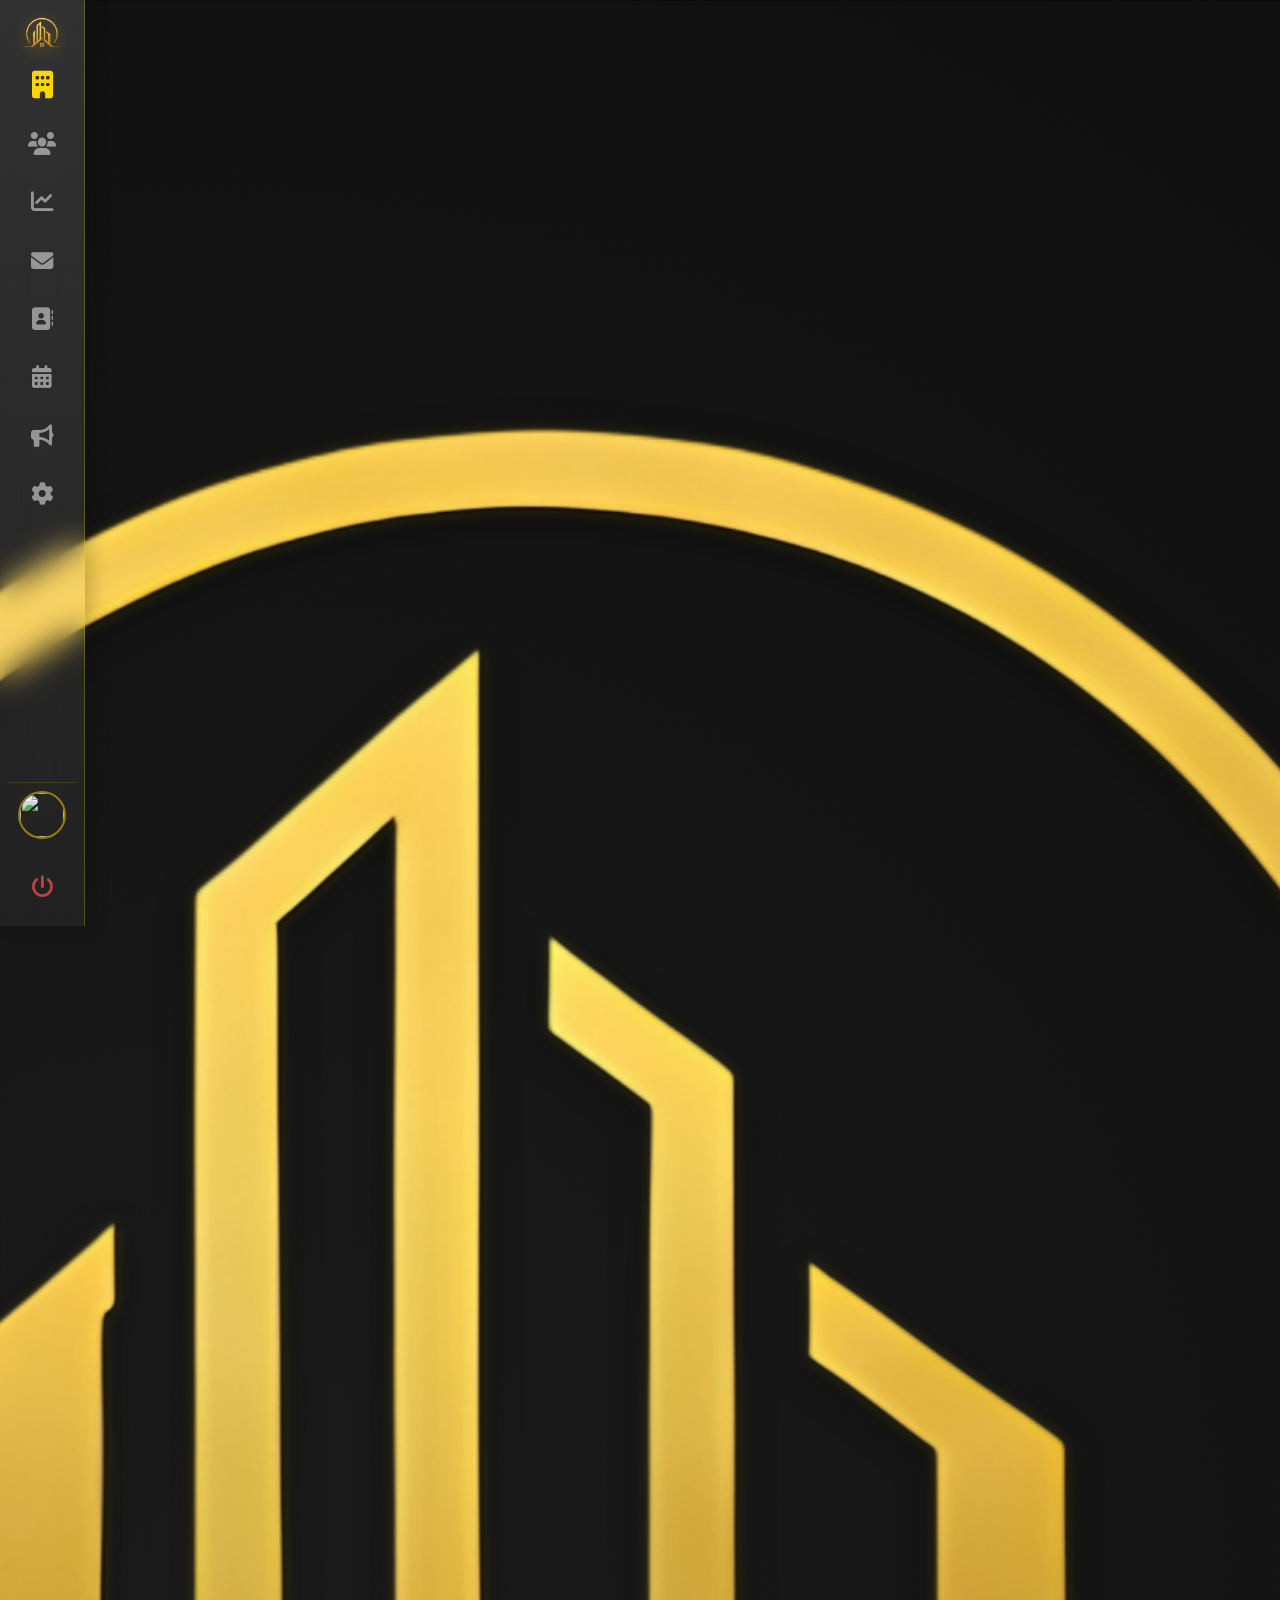
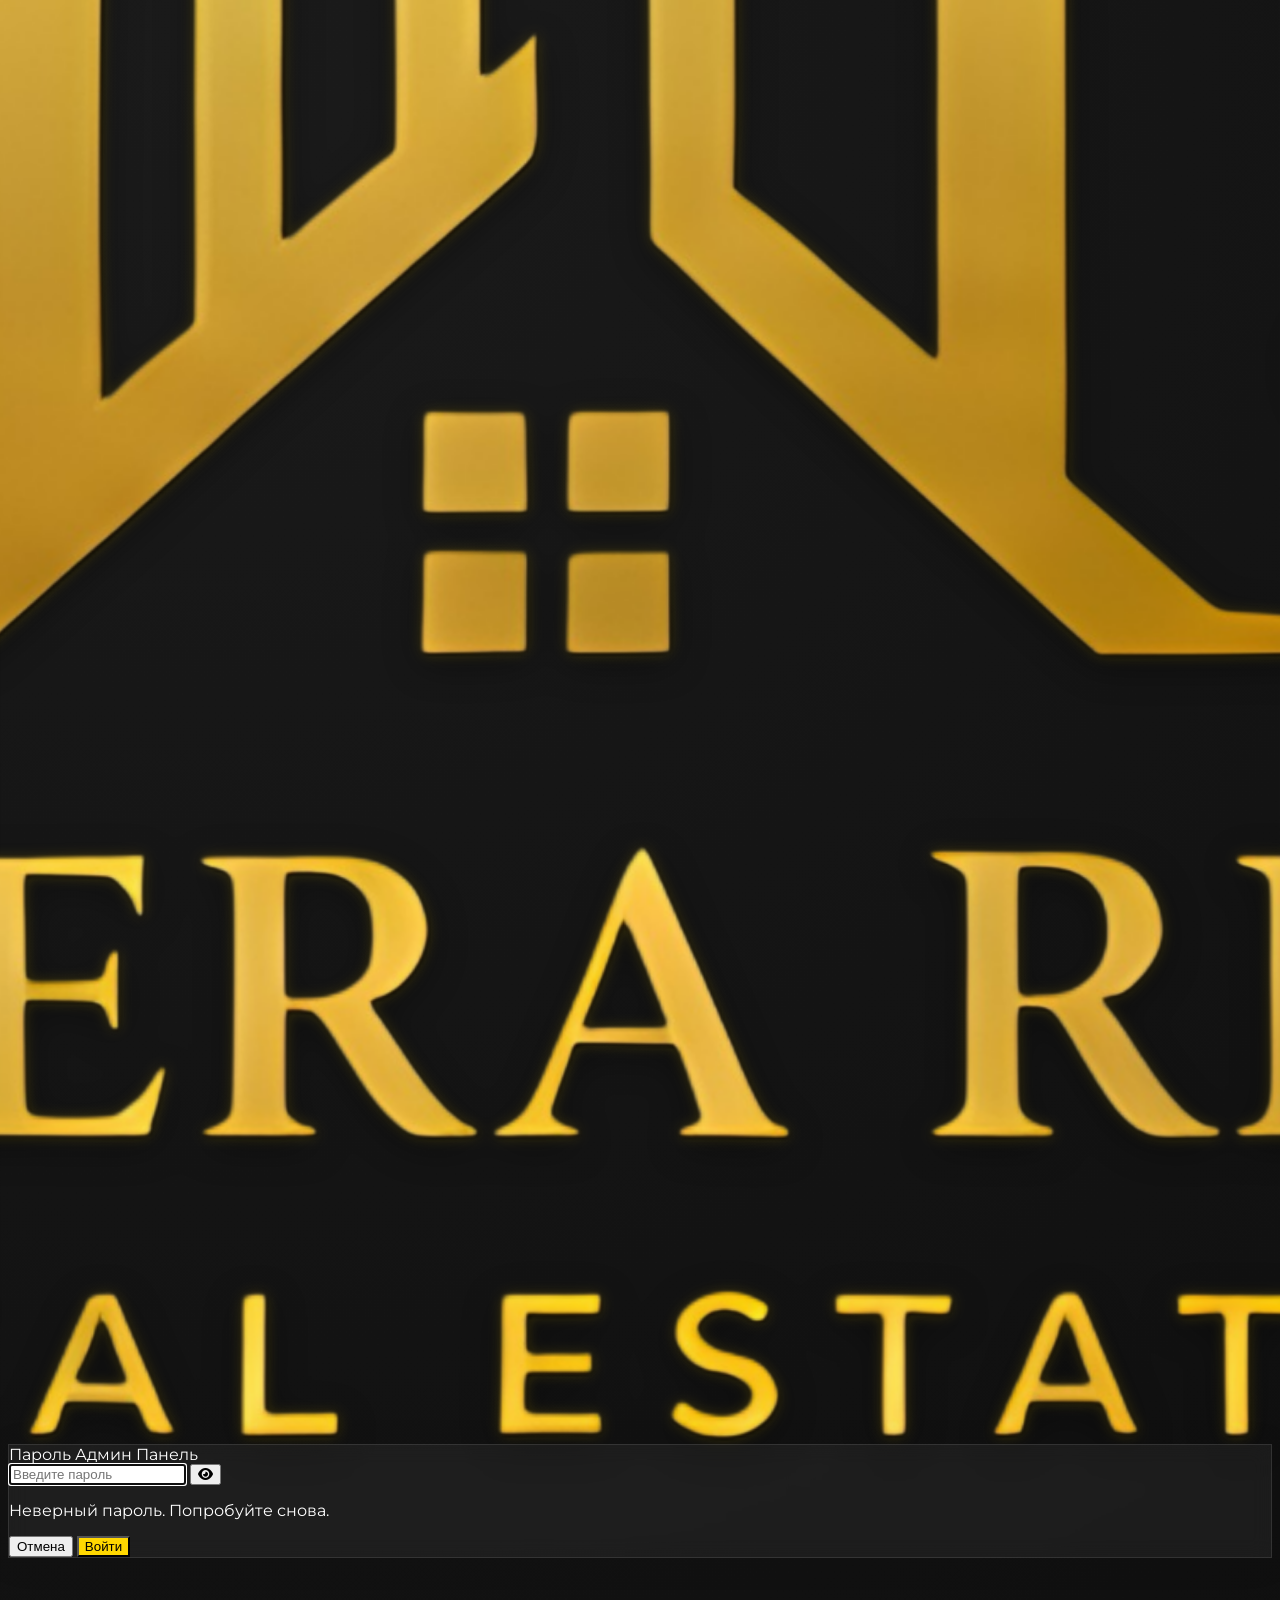
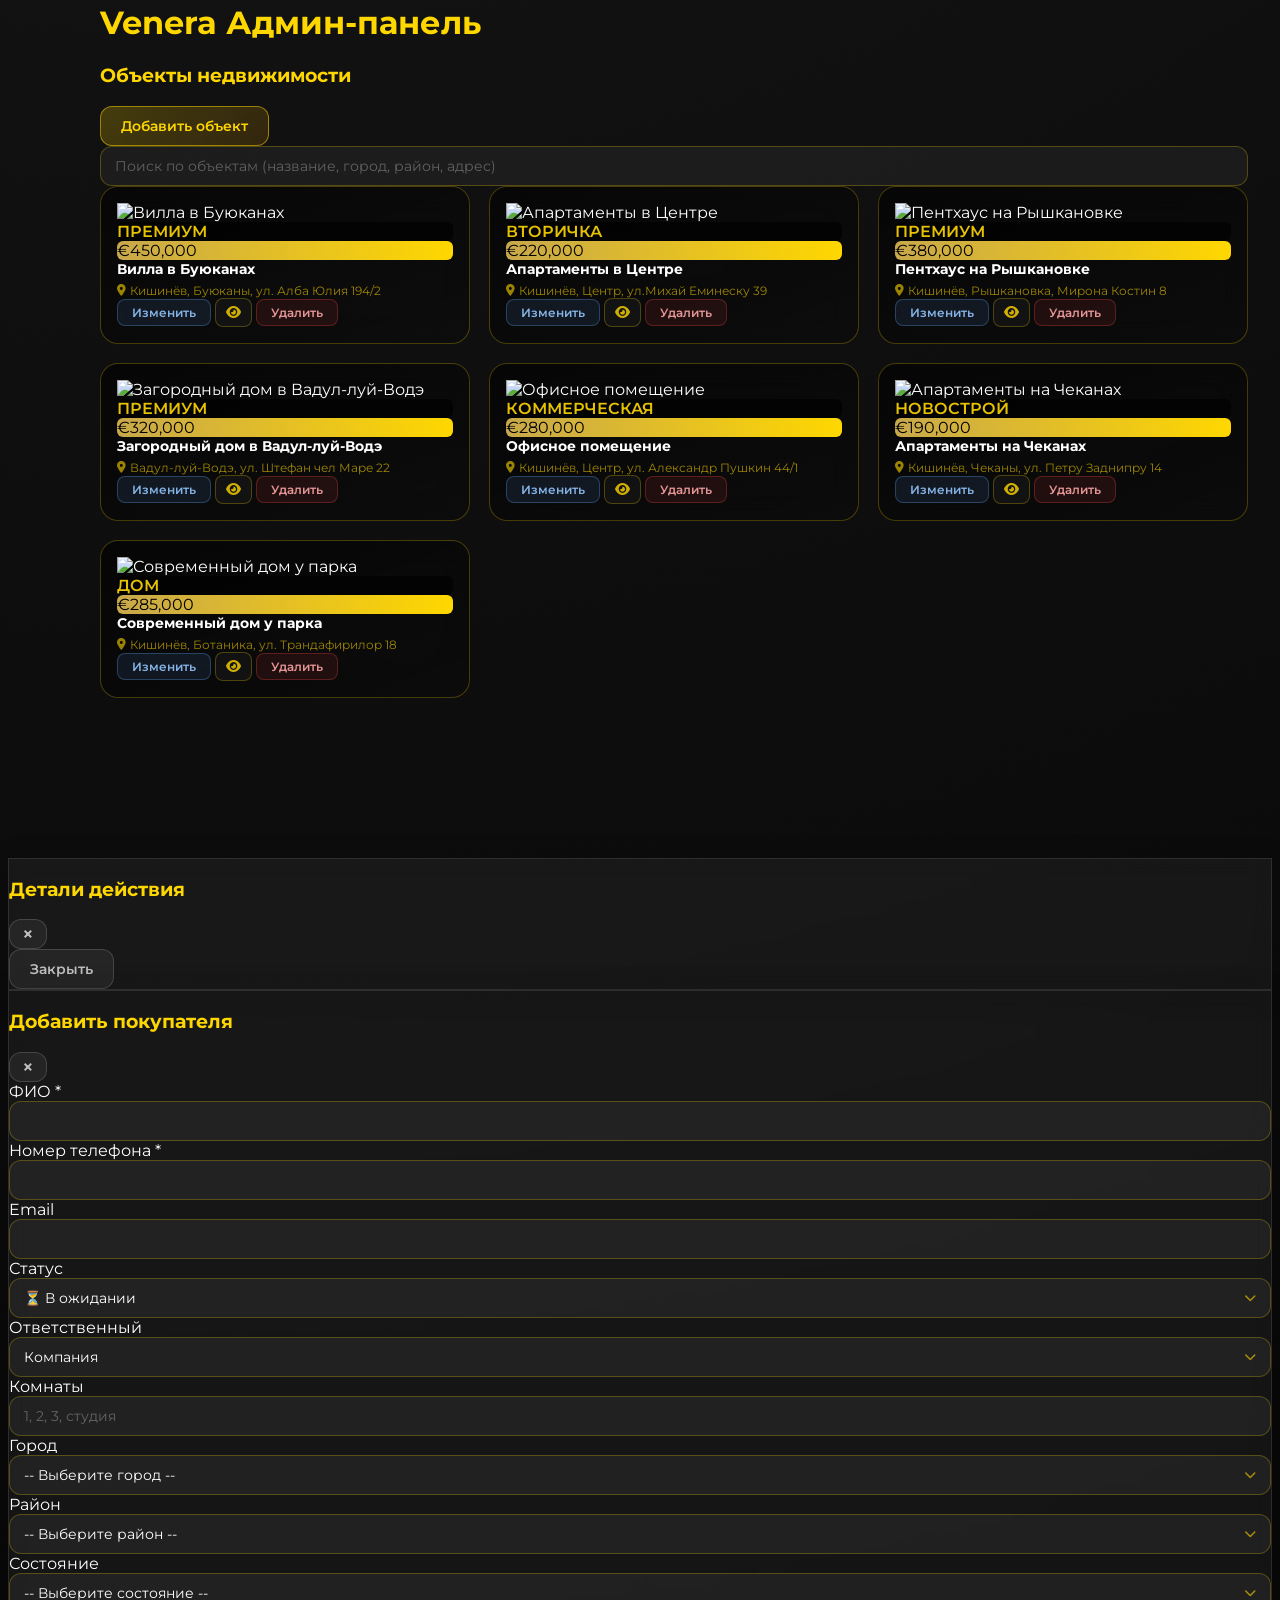
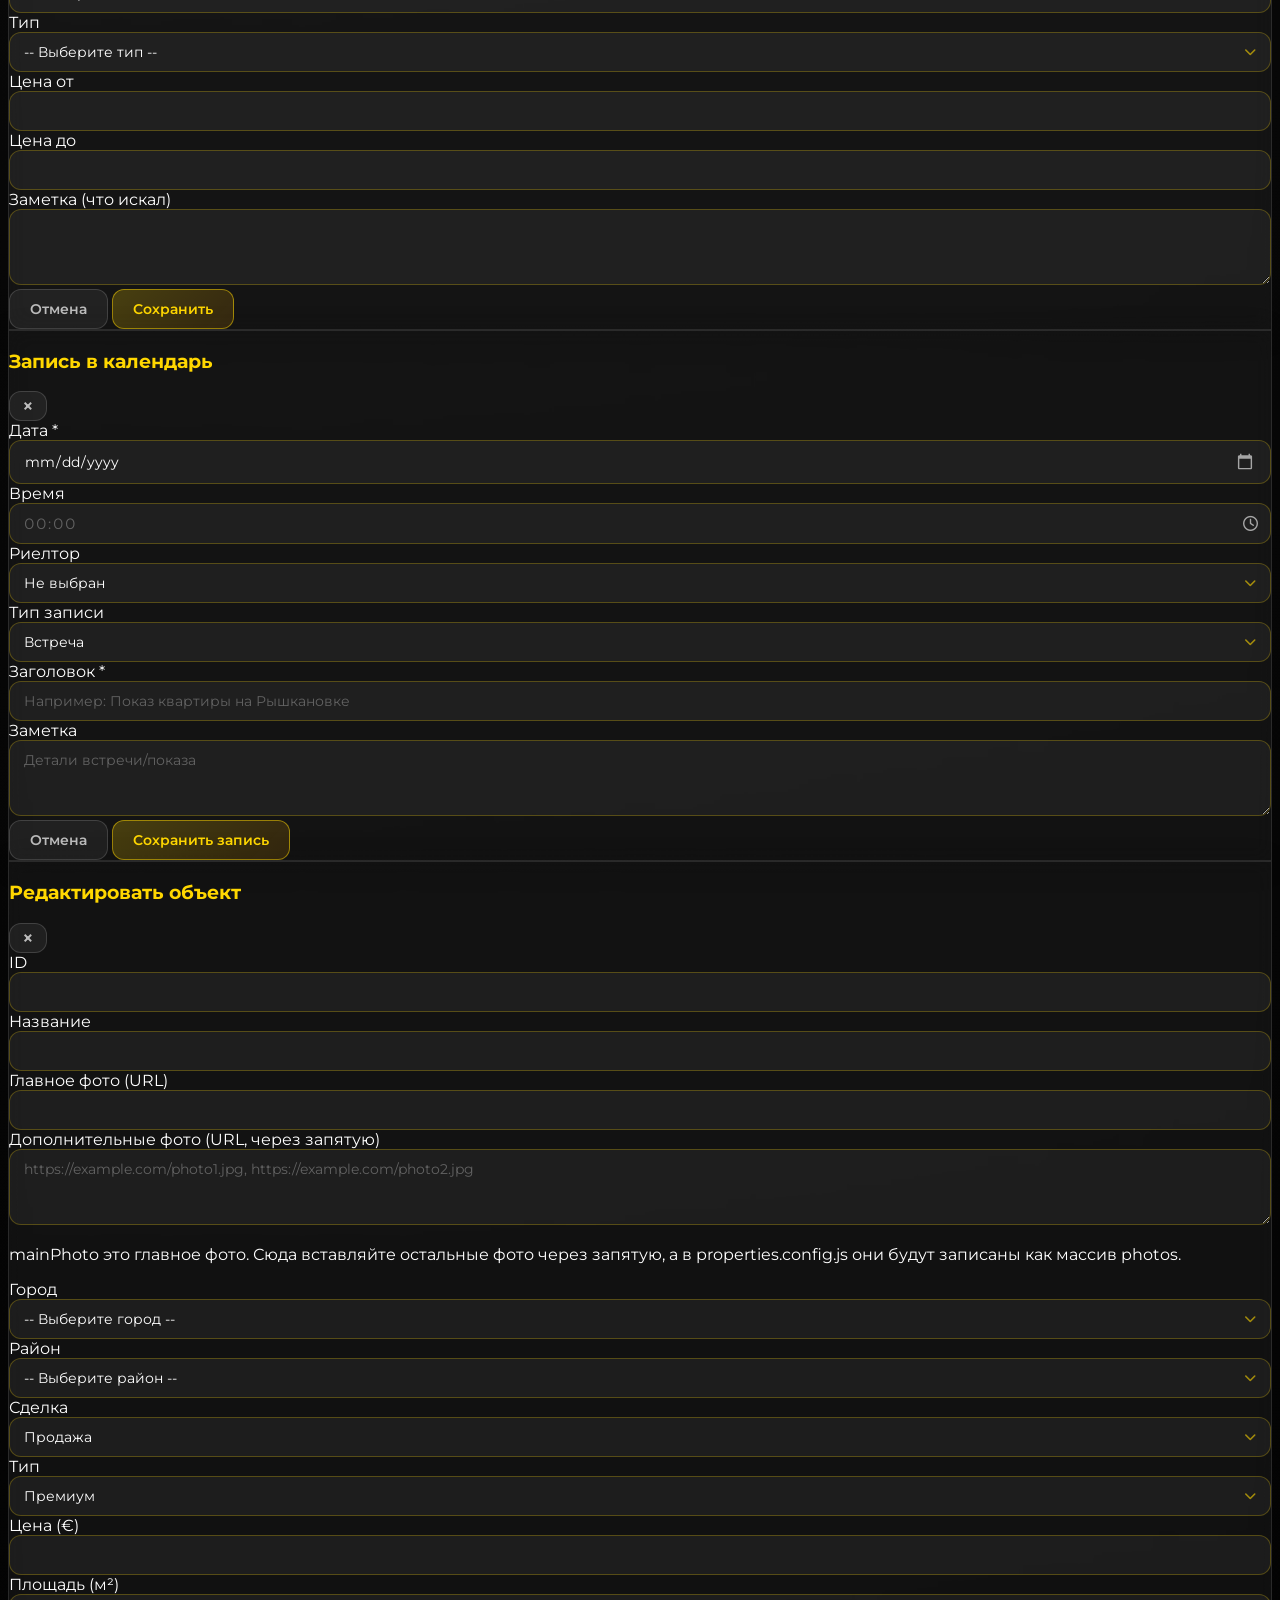
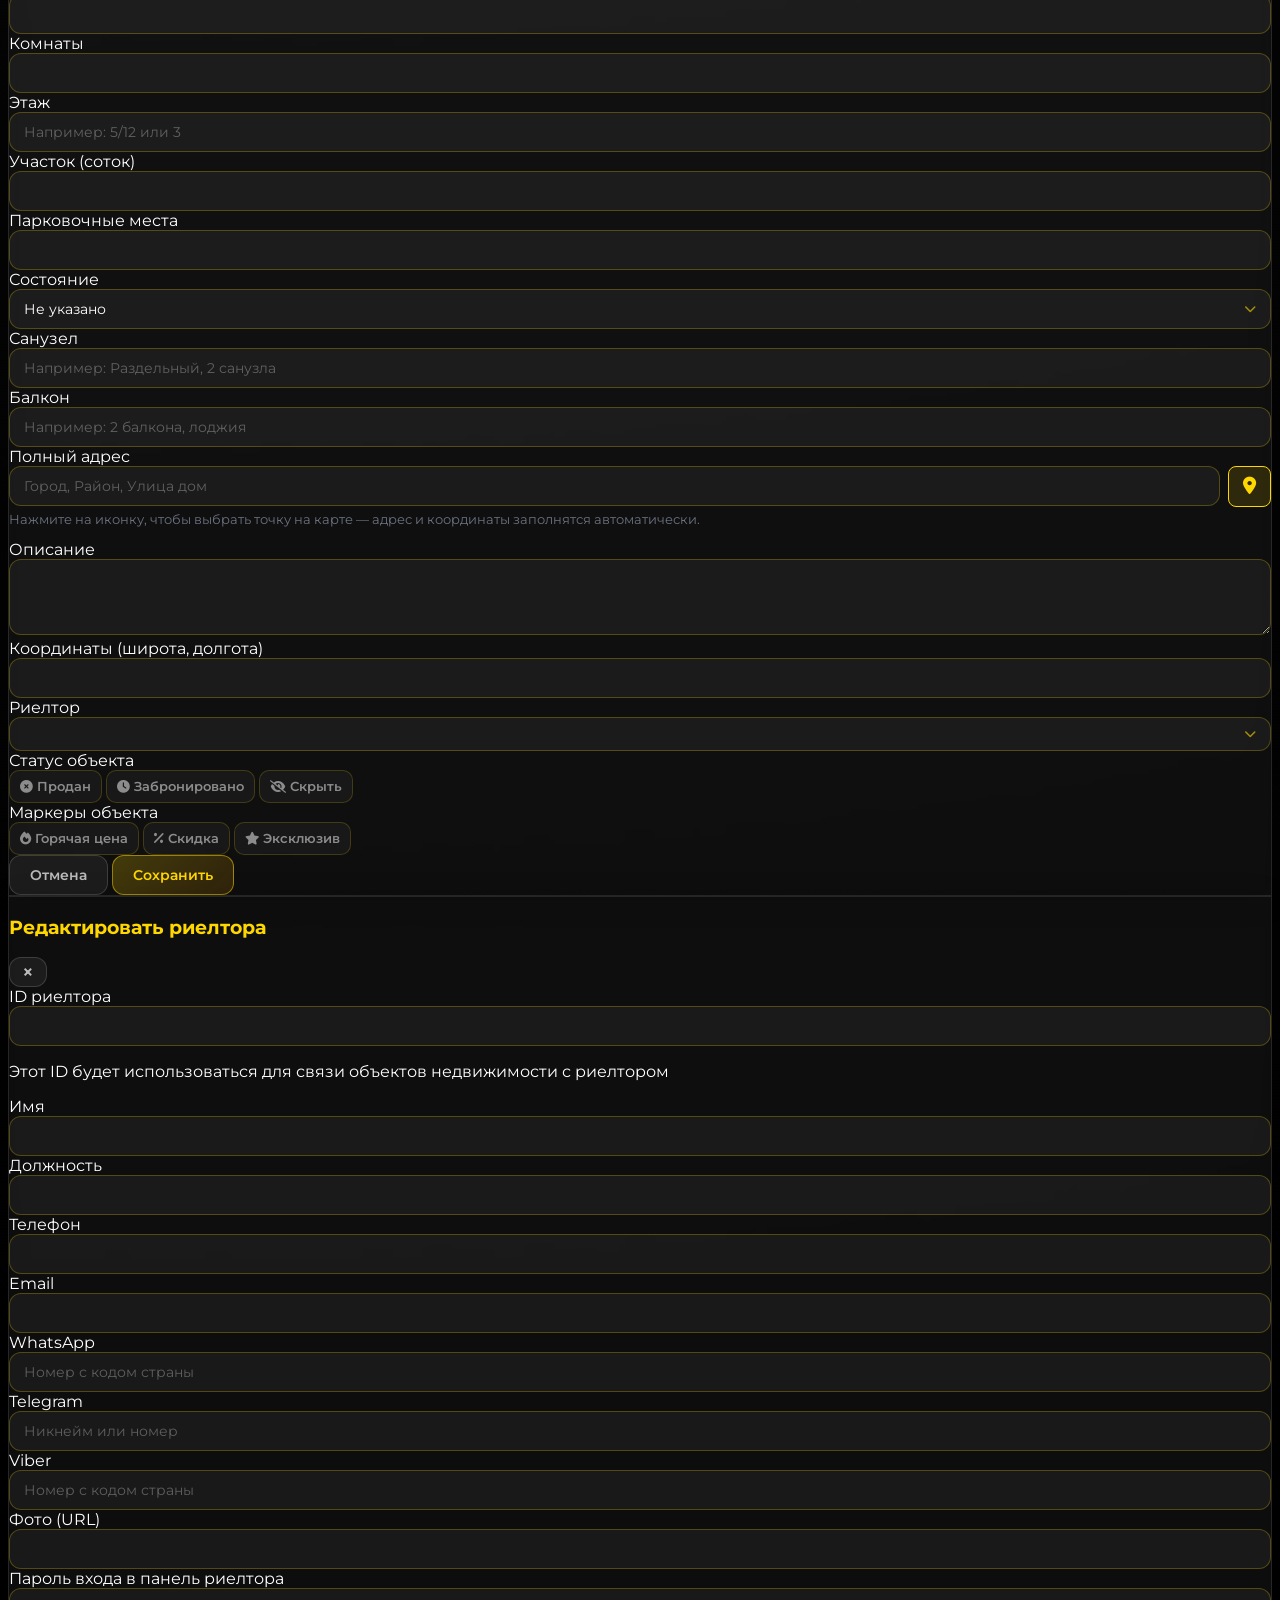
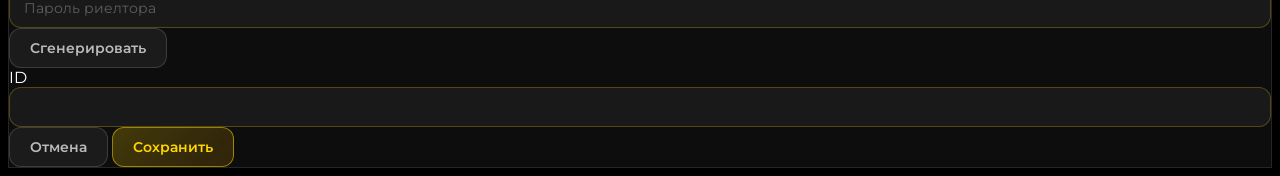
==== admin.html @ e537907b "Revert "Map: switch to standard OSM tiles for clearer street names and house numbers" This reverts c" ====
﻿<!DOCTYPE html>
<html lang="ru">
<head>
    <!--
        Главный HTML-файл сайта.
        Что чем управляется:
        1) Здесь структура секций и модальных окон.
        2) styles.css отвечает за внешний вид.
        3) script.js отвечает за интерактивность.
        4) properties.config.js хранит объекты.
        5) agents.config.js хранит риелторов.
    -->
    <meta charset="UTF-8">
    <meta name="viewport" content="width=device-width, initial-scale=1.0, viewport-fit=cover">
    <meta name="theme-color" content="#000000">
    <meta name="apple-mobile-web-app-capable" content="yes">
    <meta name="apple-mobile-web-app-status-bar-style" content="black-translucent">
    <meta name="apple-mobile-web-app-title" content="Venera Rielt">
    <title>Venera Rielt | Админ-панель</title>
    <!-- Внешние библиотеки интерфейса, карт и отправки формы -->
    <script src="https://cdn.tailwindcss.com"></script>
    <script src="https://cdn.jsdelivr.net/npm/chart.js"></script>
    <link rel="stylesheet" href="https://cdnjs.cloudflare.com/ajax/libs/font-awesome/6.4.0/css/all.min.css">
    <link rel="stylesheet" href="https://unpkg.com/leaflet@1.9.4/dist/leaflet.css" />
    <link rel="stylesheet" href="https://unpkg.com/leaflet.markercluster@1.5.3/dist/MarkerCluster.css" />
    <link rel="stylesheet" href="https://unpkg.com/leaflet.markercluster@1.5.3/dist/MarkerCluster.Default.css" />
    <script src="https://unpkg.com/leaflet@1.9.4/dist/leaflet.js"></script>
    <script src="https://unpkg.com/leaflet.markercluster@1.5.3/dist/leaflet.markercluster.js"></script>
    <script src="https://cdn.jsdelivr.net/npm/emailjs-com@2/dist/email.min.js"></script>
    <link href="https://fonts.googleapis.com/css2?family=Montserrat:wght@300;400;500;600;700&display=swap" rel="stylesheet">
    <!-- Иконки и PWA-манифест -->
    <link rel="icon" type="image/png" sizes="32x32" href="image/components/Favicon.png">
    <link rel="icon" type="image/png" sizes="16x16" href="image/components/Favicon.png">
    <link rel="shortcut icon" href="image/components/Favicon.png">
    <link rel="apple-touch-icon" sizes="1254x1254" href="image/components/AppIcon.png?v=3">
    <link rel="manifest" href="manifest.webmanifest?v=3">
    <script>
        (function () {
            var key = 'venera_app_splash_session_shown';
            var standalone = window.matchMedia('(display-mode: standalone)').matches || window.navigator.standalone === true;
            var shouldShow = false;

            try {
                shouldShow = standalone && sessionStorage.getItem(key) !== '1';
            } catch (e) {
                shouldShow = standalone;
            }

            window.__VENERA_SPLASH_PRELOAD__ = shouldShow;
            if (shouldShow) {
                document.documentElement.classList.add('show-app-splash-preload');
            }
        })();
    </script>
    <!-- Локальные стили проекта -->
        <link rel="stylesheet" href="styles.css">
    <style>
        body.admin-standalone {
            background: radial-gradient(circle at 15% 20%, #1b1b1b 0%, #090909 45%, #000000 100%);
        }

        body.admin-standalone > header,
        body.admin-standalone > section,
        body.admin-standalone > footer,
        body.admin-standalone > #app-splash,
        body.admin-standalone > #map-overlay,
        body.admin-standalone > #property-overlay,
        body.admin-standalone > #image-lightbox {
            display: none !important;
        }

        body.admin-standalone #admin-panel {
            position: static !important;
            inset: auto !important;
            min-height: 100vh;
            min-height: 100dvh;
            overflow: visible !important;
            background: transparent;
            padding-top: 0;
        }

        /* Ensure the admin panel scrolls on mobile touch devices */
        #admin-panel {
            -webkit-overflow-scrolling: touch;
            overscroll-behavior: contain;
            touch-action: auto !important;
        }

        .admin-shell {
            display: flex;
            min-height: 100vh;
            min-height: 100dvh;
            align-items: stretch;
        }

        .admin-sidebar {
            width: 68px;
            flex-shrink: 0;
            background: linear-gradient(180deg, rgba(255, 255, 255, 0.14) 0%, rgba(255, 255, 255, 0.05) 100%);
            backdrop-filter: blur(16px);
            -webkit-backdrop-filter: blur(16px);
            border-right: 1px solid rgba(255, 215, 0, 0.25);
            padding: 0.8rem 0.5rem;
            display: flex;
            flex-direction: column;
            gap: 0.6rem;
            position: fixed;
            top: 0;
            left: 0;
            height: 100vh;
            height: 100dvh;
            overflow: hidden;
            z-index: 100;
            box-shadow: 6px 0 18px rgba(0, 0, 0, 0.2);
        }

        .admin-sidebar-logo {
            width: 100%;
            max-width: 48px;
            height: 40px;
            object-fit: contain;
            margin: 0 auto;
            flex-shrink: 0;
            filter: drop-shadow(0 2px 8px rgba(255, 215, 0, 0.35));
            display: block;
        }

        .admin-auth-logo-wrap {
            display: flex;
            justify-content: center;
            padding-left: 10px;
        }

        .admin-auth-logo-anim {
            display: block;
            animation: adminAuthLogoGlow 2.4s ease-in-out infinite;
            filter: drop-shadow(0 0 6px rgba(255, 215, 0, 0.22)) drop-shadow(0 8px 18px rgba(0, 0, 0, 0.42));
        }

        @keyframes adminAuthLogoGlow {
            0% {
                filter: drop-shadow(0 0 6px rgba(255, 215, 0, 0.2)) drop-shadow(0 8px 18px rgba(0, 0, 0, 0.42));
            }
            50% {
                filter: drop-shadow(0 0 12px rgba(255, 215, 0, 0.45)) drop-shadow(0 0 18px rgba(255, 215, 0, 0.2)) drop-shadow(0 8px 18px rgba(0, 0, 0, 0.42));
            }
            100% {
                filter: drop-shadow(0 0 6px rgba(255, 215, 0, 0.2)) drop-shadow(0 8px 18px rgba(0, 0, 0, 0.42));
            }
        }

        .admin-nav {
            display: flex;
            flex-direction: column;
            gap: 0.75rem;
            flex: 1;
            min-height: 0;
            overflow-y: auto;
            overflow-x: hidden;
            scrollbar-width: none;
        }

        .admin-nav::-webkit-scrollbar {
            display: none;
        }

        .admin-nav-btn {
            width: 100%;
            border-radius: 0.5rem;
            border: none;
            background: transparent;
            color: rgba(255, 255, 255, 0.5);
            padding: 0.75rem 0;
            text-align: center;
            transition: color 0.2s ease, transform 0.2s ease;
            display: flex;
            align-items: center;
            justify-content: center;
            font-weight: 600;
            position: relative;
            overflow: visible;
            cursor: pointer;
        }

        .admin-nav-btn i {
            font-size: 1.4rem;
            transition: color 0.2s ease, transform 0.2s ease;
        }

        .admin-nav-btn:hover {
            color: rgba(255, 215, 0, 0.7);
            transform: scale(1.1);
        }

        .admin-nav-btn.active {
            background: transparent;
            border: none;
            color: #ffd700;
        }

        .admin-nav-btn.active i {
            color: #ffd700;
            transform: scale(1.25);
            animation: navPulse 1.4s ease;
        }

        .admin-nav-btn:disabled {
            opacity: 0.45;
            cursor: not-allowed;
        }

        .admin-content {
            flex: 1;
            padding: 1.5rem;
            min-width: 0;
            margin-left: 68px;
        }

        .admin-exit-wrap {
            margin-top: auto;
        }

        .admin-exit-btn {
            width: 100%;
            border-radius: 0.5rem;
            border: none;
            background: transparent;
            color: rgba(255, 80, 80, 0.7);
            padding: 0.75rem 0;
            text-align: center;
            transition: all 0.2s ease;
            font-size: 1.4rem;
            cursor: pointer;
            flex-shrink: 0;
        }

        .admin-exit-btn:hover {
            color: #ff5555;
            transform: scale(1.15);
        }

        .admin-view.hidden {
            display: none;
        }

        .admin-view.animating {
            animation: adminViewIn 0.28s ease;
        }

        .admin-list-scroll {
            max-height: none;
            overflow: visible;
        }

        .admin-list-grid {
            display: grid;
            grid-template-columns: repeat(auto-fill, minmax(300px, 1fr));
            gap: 1.2rem;
            grid-auto-rows: max-content;
        }

        .analytics-top-grid {
            display: grid;
            grid-template-columns: repeat(auto-fit, minmax(180px, 1fr));
            gap: 0.85rem;
            margin-bottom: 1rem;
        }

        .analytics-stat-card {
            border: 1px solid rgba(255, 255, 255, 0.14);
            background: rgba(255, 255, 255, 0.04);
            border-radius: 0.8rem;
            padding: 0.85rem;
        }

        .analytics-period-bar {
            display: flex;
            flex-wrap: wrap;
            gap: 0.5rem;
            margin-bottom: 1rem;
            align-items: center;
            position: relative;
        }

        .analytics-period-btn {
            border: 1px solid rgba(255, 255, 255, 0.16);
            background: rgba(255, 255, 255, 0.05);
            color: #e5e7eb;
            border-radius: 0.6rem;
            padding: 0.4rem 0.75rem;
            font-size: 0.85rem;
            transition: all 0.2s ease;
        }

        .analytics-period-btn:hover {
            border-color: rgba(255, 215, 0, 0.6);
            color: #ffe082;
        }

        /* Campaign source custom dropdown */
        .campaign-source-custom-wrap {
            position: relative;
        }
        .campaign-source-btn {
            width: 100%;
            display: flex;
            align-items: center;
            justify-content: space-between;
            gap: 8px;
            background: rgba(255,255,255,0.06);
            border: 1px solid rgba(255,215,0,0.25);
            border-radius: 10px;
            padding: 10px 14px;
            color: #fff;
            font-size: 0.85rem;
            cursor: pointer;
            transition: border-color 0.2s;
        }
        .campaign-source-btn:hover { border-color: rgba(255,215,0,0.5); }
        .campaign-source-drop {
            position: absolute;
            top: calc(100% + 4px);
            left: 0;
            right: 0;
            background: rgba(10,10,10,0.97);
            border: 1px solid rgba(255,215,0,0.25);
            border-radius: 10px;
            overflow: hidden;
            z-index: 300;
            backdrop-filter: blur(12px);
        }
        .csd-opt {
            display: flex;
            align-items: center;
            gap: 10px;
            padding: 9px 14px;
            font-size: 0.85rem;
            color: rgba(255,255,255,0.85);
            cursor: pointer;
            transition: background 0.15s;
        }
        .csd-opt:hover { background: rgba(255,215,0,0.1); }
        .csd-opt.active { color: #ffd700; }
        .csd-opt i { width: 18px; text-align: center; color: rgba(255,215,0,0.8); font-size: 1rem; }

        /* Property status toggle buttons */
        .prop-status-btn {
            flex: 1;
            padding: 8px 10px;
            border-radius: 10px;
            border: 1.5px solid rgba(255,215,0,0.18);
            background: rgba(255,255,255,0.04);
            color: rgba(255,255,255,0.5);
            font-size: 0.8rem;
            font-weight: 600;
            cursor: pointer;
            transition: all 0.2s;
            font-family: Montserrat, sans-serif;
        }
        .prop-status-btn:hover { border-color: rgba(255,215,0,0.4); color: rgba(255,255,255,0.8); }
        .prop-status-btn.active-sold { border-color: rgba(239,68,68,0.8); background: rgba(239,68,68,0.18); color: #f87171; }
        .prop-status-btn.active-reserved { border-color: rgba(251,191,36,0.8); background: rgba(251,191,36,0.15); color: #fbbf24; }
        .prop-status-btn.active-hidden { border-color: rgba(148,163,184,0.7); background: rgba(148,163,184,0.12); color: #94a3b8; }

        .analytics-period-btn.active {
            border-color: rgba(255, 215, 0, 0.8);
            background: rgba(255, 215, 0, 0.2);
            color: #ffd700;
        }

        .analytics-custom-range-panel {
            width: min(340px, 100%);
            border: 1px solid rgba(255, 255, 255, 0.16);
            background: #111827;
            border-radius: 0.7rem;
            padding: 0.7rem;
            display: grid;
            grid-template-columns: 1fr;
            gap: 0.55rem;
        }

        .analytics-custom-range-panel.hidden {
            display: none;
        }

        .analytics-date-input {
            width: 100%;
            background: #1f2937;
            border: 1px solid rgba(255, 255, 255, 0.16);
            color: #f3f4f6;
            border-radius: 0.45rem;
            padding: 0.42rem 0.55rem;
            font-size: 0.82rem;
        }

        .analytics-apply-btn {
            background: #ffd700;
            color: #111;
            font-weight: 600;
            font-size: 0.82rem;
            border: none;
            border-radius: 0.45rem;
            padding: 0.42rem 0.7rem;
            cursor: pointer;
            transition: background 0.2s;
        }

        .analytics-apply-btn:hover {
            background: #ffe94d;
        }

        .analytics-chart-grid {
            display: grid;
            grid-template-columns: repeat(auto-fit, minmax(280px, 1fr));
            gap: 1rem;
        }

        .analytics-chart-card {
            border: 1px solid rgba(255, 255, 255, 0.12);
            background: rgba(255, 255, 255, 0.04);
            border-radius: 0.8rem;
            padding: 0.9rem;
            display: flex;
            flex-direction: column;
        }

        .analytics-chart-card h4 {
            color: #ffe082;
            font-size: 0.95rem;
            font-weight: 600;
            margin-bottom: 0.75rem;
            flex-shrink: 0;
        }

        .analytics-chart-wrap {
            height: 220px;
            position: relative;
        }

        .analytics-city-filter {
            margin-top: 0.2rem;
            margin-bottom: 0.75rem;
        }

        .analytics-city-select {
            width: 100%;
            background: #1f2937;
            border: 1px solid rgba(255, 255, 255, 0.16);
            color: #f3f4f6;
            border-radius: 0.55rem;
            padding: 0.45rem 0.65rem;
            font-size: 0.85rem;
        }

        /* Campaign links */
        .campaign-section {
            border-top: 1px solid rgba(255, 215, 0, 0.12);
            padding-top: 1.5rem;
        }

        .campaign-form {
            background: linear-gradient(180deg,rgba(255,255,255,0.06) 0%,rgba(255,255,255,0.02) 100%);
            border: 1px solid rgba(255,215,0,0.18);
            border-radius: 16px;
            padding: 1.25rem;
            backdrop-filter: blur(12px);
            position: relative;
            z-index: 50;
        }

        .campaign-form-grid {
            display: grid;
            grid-template-columns: repeat(auto-fit, minmax(200px, 1fr));
            gap: 0.85rem;
        }

        .campaign-input {
            width: 100%;
            background: rgba(255,255,255,0.05);
            border: 1px solid rgba(255,215,0,0.25);
            color: #f3f4f6;
            border-radius: 12px;
            padding: 0.55rem 0.9rem;
            font-size: 0.85rem;
            outline: none;
            font-family: Montserrat, sans-serif;
            transition: border-color 0.2s;
        }

        .campaign-input:focus {
            border-color: rgba(255,215,0,0.6);
        }

        .campaign-create-btn {
            display: inline-flex;
            align-items: center;
            gap: 8px;
            border: 1.5px solid rgba(255,215,0,0.55);
            background: rgba(255,215,0,0.08);
            color: #ffd700;
            font-weight: 600;
            font-size: 0.875rem;
            padding: 0.55rem 1.4rem;
            border-radius: 12px;
            cursor: pointer;
            transition: border-color 0.2s, background 0.2s;
            font-family: Montserrat, sans-serif;
        }

        .campaign-create-btn:hover {
            border-color: rgba(255,215,0,0.9);
            background: rgba(255,215,0,0.15);
        }

        .campaign-links-list {
            display: flex;
            flex-direction: column;
            gap: 0.75rem;
        }

        .campaign-link-row {
            display: flex;
            align-items: center;
            gap: 0.85rem;
            background: rgba(255,255,255,0.04);
            border: 1px solid rgba(255,215,0,0.18);
            border-radius: 14px;
            padding: 1rem 1.1rem;
            backdrop-filter: blur(8px);
            transition: border-color 0.2s;
        }

        .campaign-link-row:hover {
            border-color: rgba(255,215,0,0.35);
        }

        .campaign-link-info {
            flex: 1;
            min-width: 0;
        }

        .campaign-link-name {
            font-weight: 700;
            color: #fff;
            font-size: 0.9rem;
            margin-bottom: 0.2rem;
        }

        .campaign-link-meta {
            font-size: 0.75rem;
            color: rgba(255,215,0,0.65);
            margin-bottom: 0.4rem;
            display: flex;
            align-items: center;
            gap: 5px;
        }

        .campaign-link-url-wrap {
            display: flex;
            align-items: center;
            gap: 0.4rem;
        }

        .campaign-link-url {
            flex: 1;
            background: rgba(255,255,255,0.04);
            border: 1px solid rgba(255,215,0,0.15);
            color: rgba(255,255,255,0.5);
            border-radius: 8px;
            padding: 0.3rem 0.6rem;
            font-size: 0.72rem;
            font-family: monospace;
            cursor: text;
            min-width: 0;
            outline: none;
        }

        .campaign-copy-btn {
            display: inline-flex;
            align-items: center;
            justify-content: center;
            width: 30px;
            height: 30px;
            border-radius: 8px;
            background: none;
            border: none;
            color: rgba(255,215,0,0.55);
            cursor: pointer;
            font-size: 0.9rem;
            transition: color 0.2s;
            flex-shrink: 0;
        }

        .campaign-copy-btn:hover {
            color: #ffd700;
        }

        .campaign-link-stats {
            text-align: center;
            min-width: 52px;
        }

        .campaign-click-count {
            font-size: 1.4rem;
            font-weight: 700;
            color: #ffd700;
        }

        .campaign-delete-btn {
            display: inline-flex;
            align-items: center;
            justify-content: center;
            width: 30px;
            height: 30px;
            border-radius: 8px;
            background: rgba(239,68,68,0.07);
            border: 1px solid rgba(239,68,68,0.25);
            color: rgba(239,68,68,0.8);
            font-size: 0.85rem;
            cursor: pointer;
            line-height: 1;
            transition: background 0.15s, color 0.15s;
            flex-shrink: 0;
        }

        .campaign-delete-btn:hover {
            background: rgba(239,68,68,0.18);
            color: #ef4444;
        }


        @keyframes adminViewIn {
            from {
                opacity: 0;
                transform: translateY(10px);
            }
            to {
                opacity: 1;
                transform: translateY(0);
            }
        }

        @keyframes navPulse {
            0% { transform: scale(0.95); }
            50% { transform: scale(1.18); }
            100% { transform: scale(1.12); }
        }

        @media (max-width: 1200px) {
            .admin-list-grid {
                grid-template-columns: repeat(auto-fill, minmax(280px, 1fr));
            }
        }

        @media (max-width: 768px) {
            .admin-sidebar {
                width: 64px;
                padding: 0.7rem 0.4rem;
            }

            .admin-sidebar-logo {
                max-width: 42px;
                height: 36px;
            }

            .admin-content {
                padding: 1rem;
                margin-left: 64px;
            }

            .admin-list-grid {
                grid-template-columns: repeat(auto-fill, minmax(240px, 1fr));
                gap: 1rem;
            }
        }

        @media (max-width: 560px) {
            .admin-sidebar {
                width: 60px;
                padding: 0.65rem 0.35rem;
                gap: 0.5rem;
            }

            .admin-sidebar-logo {
                max-width: 36px;
                height: 32px;
            }

            .admin-content {
                padding: 0.75rem;
                margin-left: 60px;
            }

            .admin-list-grid {
                grid-template-columns: 1fr;
                gap: 0.8rem;
            }

            /* Фильтры клиентов: убрать span-колонки на мобиле */
            #admin-clients-view .grid > * {
                grid-column: span 1 !important;
            }

            .analytics-top-grid {
                grid-template-columns: repeat(2, 1fr) !important;
            }

            /* Мобильный календарь: квадратные ячейки в стиле Android */
            .calendar-day-cell {
                min-height: 0 !important;
                aspect-ratio: 1;
                padding: 2px !important;
                display: flex !important;
                align-items: center !important;
                justify-content: center !important;
            }
            .cal-empty-cell {
                min-height: 0 !important;
                aspect-ratio: 1;
            }
            .cal-desktop-row { display: none !important; }
            .cal-desktop-dots { display: none !important; }
            .cal-mobile-layout { display: flex !important; }

            #calendar-note-form > div {
                min-width: 0;
            }

            #calendar-note-date {
                width: 100%;
                max-width: 100%;
                min-width: 0;
                display: block;
                -webkit-appearance: none;
                appearance: none;
            }
        }

        /* Поле времени с иконкой */
        .cal-time-group {
            display: flex;
            align-items: center;
            background: rgba(255,255,255,0.05);
            border: 1px solid rgba(255,215,0,0.25);
            border-radius: 12px;
            padding: 0;
            transition: border-color 0.2s, box-shadow 0.2s;
            position: relative;
        }
        .cal-time-group:focus-within {
            border-color: rgba(255,215,0,0.6);
            box-shadow: 0 0 0 2px rgba(255,215,0,0.1);
        }
        .cal-time-field {
            flex: 1;
            background: transparent;
            border: none;
            outline: none;
            color: #fff;
            font-size: 0.95rem;
            font-family: 'Montserrat', sans-serif;
            font-variant-numeric: tabular-nums;
            letter-spacing: 0.08em;
            padding: 10px 40px 10px 14px;
            cursor: pointer;
            min-width: 0;
            width: 100%;
        }
        .cal-time-field::placeholder { color: rgba(255,255,255,0.3); letter-spacing: 0.08em; }
        /* Тайм-пикер попап */
        #cal-time-picker {
            display: none;
            position: absolute;
            top: calc(100% + 6px);
            left: 0;
            z-index: 9999;
            background: rgba(10,15,30,0.97);
            border: 1px solid rgba(255,215,0,0.3);
            border-radius: 14px;
            padding: 12px;
            box-shadow: 0 12px 40px rgba(0,0,0,0.6);
            backdrop-filter: blur(16px);
            width: 260px;
        }
        #cal-time-picker.open { display: block; }
        .cal-tp-head { font-size: 11px; font-weight: 700; letter-spacing: 0.1em; color: rgba(255,215,0,0.55); text-transform: uppercase; margin-bottom: 8px; display: flex; gap: 8px; }
        .cal-tp-head span { flex: 1; text-align: center; }
        .cal-tp-cols { display: flex; gap: 8px; }
        .cal-tp-col { flex:1; max-height:180px; overflow-y:auto; display:flex; flex-direction:column; gap:3px; scrollbar-width:thin; scrollbar-color:rgba(255,215,0,0.3) transparent; border-radius:8px; }
        .cal-tp-col::-webkit-scrollbar { width: 4px; }
        .cal-tp-col::-webkit-scrollbar-thumb { background: rgba(255,215,0,0.3); border-radius:2px; }
        .cal-tp-item { text-align:center; padding:5px 4px; border-radius:7px; font-size:0.875rem; font-family:'Montserrat',sans-serif; font-variant-numeric:tabular-nums; color:rgba(255,255,255,0.65); cursor:pointer; transition:background 0.15s,color 0.15s; }
        .cal-tp-item:hover { background:rgba(255,215,0,0.12); color:#fff; }
        .cal-tp-item.active { background:rgba(255,215,0,0.22); color:#ffd700; font-weight:700; border:1px solid rgba(255,215,0,0.4); }
        /* Кастомный select */
        .csel-wrap { position:relative; }
        .csel-btn {
            display: flex;
            align-items: center;
            justify-content: space-between;
            gap: 8px;
            background: rgba(255,255,255,0.05);
            border: 1px solid rgba(255,215,0,0.25);
            border-radius: 12px;
            color: #fff;
            padding: 10px 14px;
            font-size: 0.875rem;
            font-family: 'Montserrat', sans-serif;
            cursor: pointer;
            width: 100%;
            text-align: left;
            transition: border-color 0.2s, box-shadow 0.2s;
            box-sizing: border-box;
        }
        .csel-btn:hover, .csel-btn.open { border-color: rgba(255,215,0,0.5); box-shadow: 0 0 0 2px rgba(255,215,0,0.08); }
        .csel-btn .csel-val { flex:1; overflow:hidden; text-overflow:ellipsis; white-space:nowrap; }
        .csel-btn .csel-arrow { color:rgba(255,215,0,0.6); font-size:0.75rem; transition:transform 0.2s; flex-shrink:0; }
        .csel-btn.open .csel-arrow { transform:rotate(180deg); }
        .csel-drop {
            display: none;
            position: absolute;
            top: calc(100% + 6px);
            left: 0; right: 0;
            z-index: 9999;
            background: rgba(10,15,30,0.97);
            border: 1px solid rgba(255,215,0,0.3);
            border-radius: 12px;
            overflow: hidden;
            box-shadow: 0 12px 40px rgba(0,0,0,0.6);
            backdrop-filter: blur(16px);
            max-height: 220px;
            overflow-y: auto;
            scrollbar-width: thin;
            scrollbar-color: rgba(255,215,0,0.3) transparent;
        }
        .csel-drop::-webkit-scrollbar { width:4px; }
        .csel-drop::-webkit-scrollbar-thumb { background:rgba(255,215,0,0.3); border-radius:2px; }
        .csel-drop.open { display:block; }
        .csel-opt {
            padding: 10px 14px;
            font-size: 0.875rem;
            font-family: 'Montserrat', sans-serif;
            color: rgba(255,255,255,0.8);
            cursor: pointer;
            transition: background 0.15s;
            white-space: nowrap;
            overflow: hidden;
            text-overflow: ellipsis;
        }
        .csel-opt:hover { background: rgba(255,215,0,0.1); color:#fff; }
        .csel-opt.active { background: rgba(255,215,0,0.18); color:#ffd700; font-weight:600; }
        /* Мобайл: тип+время вертикально, title на отдельной строке */
        .cal-entry-title-mob { display: none; }
        .cal-entry-title-desk { display: block; }
        .cal-entry-meta { display: flex; align-items: center; gap: 8px; }
        @media (max-width: 560px) {
            .cal-entry-title-mob { display: block; }
            .cal-entry-title-desk { display: none; }
            .cal-entry-meta { flex-direction: column; align-items: flex-start; gap: 2px; }
        }

        /* Стилизованный input/textarea в стиле сайта */
        .cal-input {
            background: rgba(255,255,255,0.05);
            border: 1px solid rgba(255,215,0,0.25);
            border-radius: 12px;
            color: #fff;
            padding: 10px 14px;
            font-size: 0.875rem;
            font-family: 'Montserrat', sans-serif;
            transition: border-color 0.2s, box-shadow 0.2s;
            width: 100%;
            box-sizing: border-box;
            resize: vertical;
        }
        .cal-input:focus {
            outline: none;
            border-color: rgba(255,215,0,0.6);
            box-shadow: 0 0 0 2px rgba(255,215,0,0.1);
        }
        .cal-input::placeholder { color: rgba(255,255,255,0.3); }
        .cal-input::-webkit-calendar-picker-indicator { filter: brightness(0) invert(1); opacity: 0.6; cursor: pointer; width: 18px; height: 18px; }
        /* Кнопки модала */
        .cal-btn-cancel {
            padding: 10px 20px;
            background: rgba(255,255,255,0.06);
            border: 1px solid rgba(255,255,255,0.15);
            color: rgba(255,255,255,0.7);
            border-radius: 12px;
            font-family: 'Montserrat', sans-serif;
            font-size: 0.875rem;
            font-weight: 600;
            cursor: pointer;
            transition: background 0.2s, border-color 0.2s;
        }
        .cal-btn-cancel:hover { background: rgba(255,255,255,0.1); border-color: rgba(255,255,255,0.25); }
        .cal-btn-primary {
            padding: 10px 20px;
            background: linear-gradient(135deg, rgba(255,215,0,0.22), rgba(255,165,0,0.14));
            border: 1px solid rgba(255,215,0,0.5);
            color: #ffd700;
            border-radius: 12px;
            font-family: 'Montserrat', sans-serif;
            font-size: 0.875rem;
            font-weight: 600;
            cursor: pointer;
            transition: background 0.2s, box-shadow 0.2s;
        }
        .cal-btn-primary:hover { background: linear-gradient(135deg,rgba(255,215,0,0.35),rgba(255,165,0,0.25)); box-shadow: 0 4px 16px rgba(255,215,0,0.15); }

        /* Кнопки таблицы клиентов */
        .admin-btn-edit {
            padding: 5px 14px;
            background: rgba(96,165,250,0.1);
            border: 1px solid rgba(96,165,250,0.3);
            color: rgba(147,197,253,0.9);
            border-radius: 8px;
            font-size: 0.75rem;
            font-weight: 600;
            cursor: pointer;
            font-family: 'Montserrat', sans-serif;
            transition: background 0.2s, border-color 0.2s;
        }
        .admin-btn-edit:hover { background: rgba(96,165,250,0.2); border-color: rgba(96,165,250,0.5); }
        .admin-btn-del {
            padding: 5px 14px;
            background: rgba(239,68,68,0.1);
            border: 1px solid rgba(239,68,68,0.3);
            color: rgba(252,165,165,0.9);
            border-radius: 8px;
            font-size: 0.75rem;
            font-weight: 600;
            cursor: pointer;
            font-family: 'Montserrat', sans-serif;
            transition: background 0.2s, border-color 0.2s;
        }
        .admin-btn-del:hover { background: rgba(239,68,68,0.2); border-color: rgba(239,68,68,0.5); }
        .admin-tbl-row { transition: background 0.15s; }
        .admin-tbl-row:hover { background: rgba(255,215,0,0.04) !important; }

        /* Стилизованный select (фоллбэк) */
        .cal-select {
            display: none !important;
        }

        /* Десктоп: показываем только desktop-раскладку ячеек */
        @media (min-width: 561px) {
            .cal-mobile-layout { display: none !important; }
        }
    </style>
</head>
<body class="antialiased">
    <div id="app-splash" class="app-splash" aria-hidden="true">
        <video id="app-splash-video" class="app-splash-video" autoplay muted playsinline webkit-playsinline preload="auto" disablepictureinpicture>
            <source src="image/components/splash.mp4" type="video/mp4">
        </video>
        <div class="app-splash-overlay"></div>
        <div class="app-splash-logo-wrap">
            <img src="image/components/AdminLogo.png" alt="AdminLogo Splash" class="app-splash-logo">
        </div>
    </div>

    <!-- Header -->
    <header class="fixed w-full z-50 glass-effect">
        <div class="container mx-auto px-4 py-4">
            <div class="flex justify-between items-center">
                <div class="flex items-center">
                    <a href="#" id="logo-link" class="text-2xl font-bold gold-text hover:text-yellow-300 transition">Venera Rielt</a>
                </div>
                <nav class="hidden md:flex space-x-8">
                    <a href="#" id="home-link" class="nav-link text-white hover:text-gold-500 transition">Главная</a>
                    <a href="#properties" class="nav-link text-white hover:text-gold-500 transition">Объекты</a>
                    <a href="#agents" class="nav-link text-white hover:text-gold-500 transition">Специалисты</a>
                    <a href="#about" class="nav-link text-white hover:text-gold-500 transition">О компании</a>
                    <a href="#contact" class="nav-link text-white hover:text-gold-500 transition">Контакты</a>
                </nav>
                <div class="md:hidden">
                    <button id="mobile-menu-button" class="text-white focus:outline-none">
                        <svg class="w-6 h-6" fill="none" stroke="currentColor" viewBox="0 0 24 24" xmlns="http://www.w3.org/2000/svg">
                            <path stroke-linecap="round" stroke-linejoin="round" stroke-width="2" d="M4 6h16M4 12h16M4 18h16"></path>
                        </svg>
                    </button>
                </div>
            </div>
            
        </div>
        <!-- Mobile menu -->
        <div id="mobile-menu" class="hidden md:hidden glass-effect w-full">
            <div class="px-2 pt-2 pb-3 space-y-1 sm:px-3">
                <a href="#" id="mobile-home-link" class="block px-3 py-2 text-white hover:bg-gray-800 rounded-md">Главная</a>
                <a href="#properties" class="block px-3 py-2 text-white hover:bg-gray-800 rounded-md">Объекты</a>
                <a href="#agents" class="block px-3 py-2 text-white hover:bg-gray-800 rounded-md">Специалисты</a>
                <a href="#about" class="block px-3 py-2 text-white hover:bg-gray-800 rounded-md">О компании</a>
                <a href="#contact" class="block px-3 py-2 text-white hover:bg-gray-800 rounded-md">Контакты</a>
                <a href="#" id="mobile-install-app-link" class="hidden block px-3 py-2 text-yellow-300 hover:bg-gray-800 rounded-md">
                    <i class="fas fa-download mr-2"></i>Установить приложение
                </a>
            </div>
        </div>
    </header>

    <!-- Hero Section with Video Background -->
    <section class="relative min-h-screen flex items-center justify-center overflow-hidden">
        <video autoplay muted loop class="hero-video">
            <source src="https://assets.mixkit.co/videos/preview/mixkit-modern-residential-district-with-tall-buildings-15800-large.mp4" type="video/mp4">
            Your browser does not support the video tag.
        </video>
        <div class="absolute inset-0 bg-black opacity-50"></div>
        
        <div class="hero-content container mx-auto px-4 text-center relative z-10 fade-in pt-32">
            <h1 class="text-4xl md:text-6xl font-bold mb-6 text-white">
                <span class="block">PREMIUM</span>
                <span class="block my-2">REAL ESTATE</span>
                <span class="block gold-text">MOLDOVA</span>
            </h1>
            <p class="text-xl md:text-2xl mb-10 text-gray-300">Найдите свой идеальный дом среди наших предложений</p>
            
            <!-- Search Box -->
            <div class="glass-effect rounded-xl p-4 md:p-6 max-w-4xl mx-auto search-box mt-20 md:mt-0">
                <form id="search-form">
                <div class="mb-4">
                    <div class="listing-switch" role="tablist" aria-label="Категория предложений">
                        <button type="button" id="listing-sale-btn" class="listing-switch-btn" data-listing-mode="sale" role="tab" aria-selected="false">
                            <i class="fas fa-tag mr-2"></i>Продажа
                        </button>
                        <button type="button" id="listing-all-btn" class="listing-switch-btn active" data-listing-mode="all" role="tab" aria-selected="true">
                            <i class="fas fa-home mr-2"></i>Все
                        </button>
                        <button type="button" id="listing-rent-btn" class="listing-switch-btn" data-listing-mode="rent" role="tab" aria-selected="false">
                            <i class="fas fa-key mr-2"></i>Аренда
                        </button>
                    </div>
                    <input type="hidden" id="listing-category" value="all">
                </div>
                <div class="grid grid-cols-1 md:grid-cols-3 gap-3 mb-3">
                    <div>
                        <label class="block text-left text-white mb-1 text-sm md:text-base">Город</label>
                        <select id="city" class="w-full bg-gray-800 text-white p-2 md:p-3 rounded-lg border border-gray-700 focus:border-gold-500 focus:outline-none text-sm md:text-base">
                            <option value="Все">Все города</option>
                            <option>Кишинёв</option>
                            <option>Бельцы</option>
                            <option>Тирасполь</option>
                            <option>Бендеры</option>
                            <option>Рыбница</option>
                            <option>Кагул</option>
                            <option>Унгень</option>
                            <option>Сороки</option>
                            <option>Оргеев</option>
                            <option>Комрат</option>
                            <option>Чадыр-Лунга</option>
                            <option>Страшены</option>
                            <option>Дрокия</option>
                            <option>Единцы</option>
                            <option>Флорешты</option>
                            <option>Резина</option>
                            <option>Глодяны</option>
                            <option>Кантемир</option>
                            <option>Леова</option>
                            <option>Ниспорены</option>
                            <option>Окница</option>
                            <option>Вадул-луй-Водэ</option>
                        </select>
                    </div>
                    <div>
                        <label class="block text-left text-white mb-1 text-sm md:text-base">Район</label>
                        <select id="district" class="w-full bg-gray-800 text-white p-2 md:p-3 rounded-lg border border-gray-700 focus:border-gold-500 focus:outline-none text-sm md:text-base">
                            <option value="Все">Все районы</option>
                        </select>
                    </div>
                    <div>
                        <label class="block text-left text-white mb-1 text-sm md:text-base">Тип предложения</label>
                        <select id="search-property-type" class="w-full bg-gray-800 text-white p-2 md:p-3 rounded-lg border border-gray-700 focus:border-gold-500 focus:outline-none text-sm md:text-base">
                            <option value="Все">Все типы</option>
                            <option>Премиум</option>
                            <option>Вторичка</option>
                            <option>Новострой</option>
                            <option>Коммерческая</option>
                            <option>Гараж</option>
                            <option>Парковка</option>
                            <option>Кладовка</option>
                            <option>Дом</option>
                            <option>Участок</option>
                        </select>
                    </div>
                </div>
                
                <div class="grid grid-cols-1 md:grid-cols-2 gap-3 mb-2 md:mb-3">
                    <div class="grid grid-cols-2 gap-3">
                        <div>
                            <label class="block text-left text-white mb-1 text-sm md:text-base">Цена от (€)</label>
                            <input id="min-price" type="number" placeholder="Минимум" class="w-full bg-gray-800 text-white p-2 md:p-3 rounded-lg border border-gray-700 focus:border-gold-500 focus:outline-none text-sm md:text-base">
                        </div>
                        <div>
                            <label class="block text-left text-white mb-1 text-sm md:text-base">Цена до (€)</label>
                            <input id="max-price" type="number" placeholder="Максимум" class="w-full bg-gray-800 text-white p-2 md:p-3 rounded-lg border border-gray-700 focus:border-gold-500 focus:outline-none text-sm md:text-base">
                        </div>
                    </div>
                    <div class="hidden md:grid grid-cols-2 gap-3">
                        <div>
                            <label class="block text-left text-white mb-1 text-sm md:text-base">Площадь от (м²)</label>
                            <input id="min-area" type="number" placeholder="Минимум" class="w-full bg-gray-800 text-white p-2 md:p-3 rounded-lg border border-gray-700 focus:border-gold-500 focus:outline-none text-sm md:text-base">
                        </div>
                        <div>
                            <label class="block text-left text-white mb-1 text-sm md:text-base">Площадь до (м²)</label>
                            <input id="max-area" type="number" placeholder="Максимум" class="w-full bg-gray-800 text-white p-2 md:p-3 rounded-lg border border-gray-700 focus:border-gold-500 focus:outline-none text-sm md:text-base">
                        </div>
                    </div>
                </div>

                <div id="advanced-search-panel" class="advanced-search-panel">
                    <div class="advanced-search-inner mt-1 md:mt-2">
                        <div class="grid grid-cols-1 md:grid-cols-2 gap-3 mb-3">
                            <div class="grid grid-cols-2 gap-3">
                                <div>
                                    <label class="block text-left text-white mb-1 text-sm md:text-base">Площадь от (м²)</label>
                                    <input id="min-area-advanced" type="number" placeholder="Минимум" class="w-full bg-gray-800 text-white p-2 md:p-3 rounded-lg border border-gray-700 focus:border-gold-500 focus:outline-none text-sm md:text-base">
                                </div>
                                <div>
                                    <label class="block text-left text-white mb-1 text-sm md:text-base">Площадь до (м²)</label>
                                    <input id="max-area-advanced" type="number" placeholder="Максимум" class="w-full bg-gray-800 text-white p-2 md:p-3 rounded-lg border border-gray-700 focus:border-gold-500 focus:outline-none text-sm md:text-base">
                                </div>
                            </div>
                            <div class="grid grid-cols-2 gap-3">
                                <div>
                                    <label class="block text-left text-white mb-1 text-sm md:text-base">Комнат от</label>
                                    <input id="min-rooms" type="number" placeholder="Минимум" class="w-full bg-gray-800 text-white p-2 md:p-3 rounded-lg border border-gray-700 focus:border-gold-500 focus:outline-none text-sm md:text-base">
                                </div>
                                <div>
                                    <label class="block text-left text-white mb-1 text-sm md:text-base">Комнат до</label>
                                    <input id="max-rooms" type="number" placeholder="Максимум" class="w-full bg-gray-800 text-white p-2 md:p-3 rounded-lg border border-gray-700 focus:border-gold-500 focus:outline-none text-sm md:text-base">
                                </div>
                            </div>
                        </div>

                        <div class="grid grid-cols-1 md:grid-cols-3 gap-3 mb-3">
                            <div>
                                <label class="block text-left text-white mb-1 text-sm md:text-base">Этаж</label>
                                <input id="floors-query" type="text" placeholder="Например: 5/12 или 3" class="w-full bg-gray-800 text-white p-2 md:p-3 rounded-lg border border-gray-700 focus:border-gold-500 focus:outline-none text-sm md:text-base">
                            </div>
                            <div>
                                <label class="block text-left text-white mb-1 text-sm md:text-base">Состояние</label>
                                <select id="search-condition" class="w-full bg-gray-800 text-white p-2 md:p-3 rounded-lg border border-gray-700 focus:border-gold-500 focus:outline-none text-sm md:text-base">
                                    <option value="">Любое</option>
                                    <option value="Евроремонт">Евроремонт</option>
                                    <option value="Хорошее">Хорошее</option>
                                    <option value="Среднее">Среднее</option>
                                    <option value="Требует ремонта">Требует ремонта</option>
                                    <option value="Серый вариант">Серый вариант</option>
                                    <option value="Белый вариант">Белый вариант</option>
                                    <option value="В стадии строительства">В стадии строительства</option>
                                </select>
                            </div>
                            <div>
                                <label class="block text-left text-white mb-1 text-sm md:text-base">Адрес</label>
                                <input id="search-address-query" type="text" placeholder="Улица, дом или ориентир" class="w-full bg-gray-800 text-white p-2 md:p-3 rounded-lg border border-gray-700 focus:border-gold-500 focus:outline-none text-sm md:text-base">
                            </div>
                        </div>

                        <div class="grid grid-cols-1 md:grid-cols-2 gap-3 mb-3">
                            <div class="grid grid-cols-2 gap-3">
                                <div>
                                    <label class="block text-left text-white mb-1 text-sm md:text-base">Участок от (соток)</label>
                                    <input id="min-land" type="number" placeholder="Минимум" class="w-full bg-gray-800 text-white p-2 md:p-3 rounded-lg border border-gray-700 focus:border-gold-500 focus:outline-none text-sm md:text-base">
                                </div>
                                <div>
                                    <label class="block text-left text-white mb-1 text-sm md:text-base">Участок до (соток)</label>
                                    <input id="max-land" type="number" placeholder="Максимум" class="w-full bg-gray-800 text-white p-2 md:p-3 rounded-lg border border-gray-700 focus:border-gold-500 focus:outline-none text-sm md:text-base">
                                </div>
                            </div>
                            <div class="grid grid-cols-2 gap-3">
                                <div>
                                    <label class="block text-left text-white mb-1 text-sm md:text-base">Парковка от</label>
                                    <input id="min-parking" type="number" placeholder="Минимум" class="w-full bg-gray-800 text-white p-2 md:p-3 rounded-lg border border-gray-700 focus:border-gold-500 focus:outline-none text-sm md:text-base">
                                </div>
                                <div>
                                    <label class="block text-left text-white mb-1 text-sm md:text-base">Парковка до</label>
                                    <input id="max-parking" type="number" placeholder="Максимум" class="w-full bg-gray-800 text-white p-2 md:p-3 rounded-lg border border-gray-700 focus:border-gold-500 focus:outline-none text-sm md:text-base">
                                </div>
                            </div>
                        </div>

                        <div class="grid grid-cols-1 md:grid-cols-2 gap-3">
                            <div>
                                <label class="block text-left text-white mb-1 text-sm md:text-base">Санузел</label>
                                <input id="search-bathroom-query" type="text" placeholder="Например: раздельный, 2 санузла" class="w-full bg-gray-800 text-white p-2 md:p-3 rounded-lg border border-gray-700 focus:border-gold-500 focus:outline-none text-sm md:text-base">
                            </div>
                            <div>
                                <label class="block text-left text-white mb-1 text-sm md:text-base">Балкон</label>
                                <input id="search-balcony-query" type="text" placeholder="Например: 2 балкона, лоджия" class="w-full bg-gray-800 text-white p-2 md:p-3 rounded-lg border border-gray-700 focus:border-gold-500 focus:outline-none text-sm md:text-base">
                            </div>
                        </div>
                    </div>
                </div>
                
                <button type="button" id="advanced-search-btn" class="advanced-search-btn mt-2 mb-3">
                    <i class="fas fa-sliders-h"></i>
                    <span>Расширенный поиск</span>
                </button>
                
                <button type="submit" class="mt-1 md:mt-2 w-full bg-[#FFD700] text-black font-bold py-3 md:py-4 px-8 rounded-xl hover:shadow-lg hover:shadow-yellow-500/30 transition-all duration-300 text-base md:text-lg">
                    Поиск <i class="fas fa-search ml-2"></i>
                </button>
                </form>
            </div>
            
            <div class="mt-5 flex justify-center">
                <a href="#properties" class="text-white animate-bounce">
                    <svg class="w-10 h-10" fill="none" stroke="currentColor" viewBox="0 0 24 24" xmlns="http://www.w3.org/2000/svg">
                        <path stroke-linecap="round" stroke-linejoin="round" stroke-width="2" d="M19 14l-7 7m0 0l-7-7m7 7V3"></path>
                    </svg>
                </a>
            </div>
        </div>
    </section>

    <!-- Properties Section: каталог объектов, наполняется из properties.config.js -->
    <section id="properties" class="py-20 bg-gradient-to-b from-black to-gray-900 slide-up">
        <div class="container mx-auto px-4">
            <div class="text-center mb-16">
                <h2 class="text-3xl md:text-4xl font-bold mb-4 gold-text">Наши объекты</h2>
                <div class="w-20 h-1 gold-bg mx-auto mb-6"></div>
                <p class="text-gray-400 max-w-2xl mx-auto">Откройте для себя подборку лучших предложений по всей Молдове
                </p>
            </div>
            
            <div id="properties-grid" class="grid grid-cols-1 md:grid-cols-2 lg:grid-cols-3 gap-8">
            </div>
            
            <div class="text-center mt-12">
                <button id="load-more-btn" class="gold-bg text-black font-bold py-3 px-8 rounded-lg btn-gold hover:bg-yellow-600 transition duration-300">
                    Показать ещё <i class="fas fa-chevron-down ml-2"></i>
                </button>
                <button id="close-btn" class="hidden btn-close text-white font-bold py-3 px-8 rounded-lg hover:bg-gray-800 transition duration-300">
                    Закрыть <i class="fas fa-chevron-up ml-2"></i>
                </button>
            </div>
        </div>
    </section>

    <!-- Property Map Section -->
    <section class="py-20 bg-black slide-up">
        <div class="container mx-auto px-4">
            <div class="text-center mb-16">
                <h2 class="text-3xl md:text-4xl font-bold mb-4 gold-text">Наши объекты на карте</h2>
                <div class="w-20 h-1 gold-bg mx-auto mb-6"></div>
                <p class="text-gray-400 max-w-2xl mx-auto">Исследуйте расположение нашей недвижимости на интерактивной карте</p>
            </div>
            
            <div class="map-container glass-effect rounded-xl overflow-hidden">
                <div id="main-map" style="height: 100%;"></div>
            </div>
        </div>
    </section>

    <!-- Agents Section: блок специалистов, наполняется из agents.config.js -->
    <section id="agents" class="py-20 bg-gradient-to-b from-gray-900 to-black slide-up">
        <div class="container mx-auto px-4">
            <div class="text-center mb-16">
                <h2 class="text-3xl md:text-4xl font-bold mb-4 gold-text">Наши специалисты</h2>
                <div class="w-20 h-1 gold-bg mx-auto mb-6"></div>
                <p class="text-gray-400 max-w-2xl mx-auto">Профессиональные риелторы с многолетним опытом работы на рынке недвижимости</p>
            </div>
            
            <div class="grid grid-cols-1 sm:grid-cols-2 lg:grid-cols-4 gap-8" id="agents-container">
                <!-- Agents will be populated from JavaScript -->
            </div>
            
            <div class="text-center mt-12">
                <button id="load-more-agents-btn" class="gold-bg text-black font-bold py-3 px-8 rounded-lg btn-gold hover:bg-yellow-600 transition duration-300">
                    Показать ещё <i class="fas fa-chevron-down ml-2"></i>
                </button>
                <button id="close-agents-btn" class="hidden text-white font-bold py-3 px-8 rounded-lg hover:bg-gray-800 transition duration-300">
                    Закрыть <i class="fas fa-chevron-up ml-2"></i>
                </button>
            </div>
        </div>
    </section>

    <!-- About Company Section -->
    <section id="about" class="py-20 bg-black slide-up">
        <div class="container mx-auto px-4">
            <div class="text-center mb-16">
                <h2 class="text-3xl md:text-4xl font-bold mb-4 gold-text">О компании</h2>
                <div class="w-20 h-1 gold-bg mx-auto mb-6"></div>
            </div>
            
            <div class="flex flex-col lg:flex-row items-center gap-12">
                <div class="lg:w-1/2 order-2 lg:order-1">
                    <div class="glass-effect rounded-xl p-8">
                        <h3 class="text-2xl font-semibold mb-6 gold-text">Venera Rielt</h3>
                        <p class="text-gray-400 mb-4">Мы — лидер на рынке элитной недвижимости Молдовы с 2010 года. Наша компания специализируется на премиальном сегменте жилой и коммерческой недвижимости.</p>
                        <p class="text-gray-400 mb-4">Наш подход сочетает в себе глубокое знание местного рынка, международные стандарты работы и индивидуальный подход к каждому клиенту.</p>
                        <p class="text-gray-400 mb-6">За годы работы мы помогли более 500 клиентам найти свой идеальный дом или выгодно инвестировать в недвижимость.</p>
                        <div class="grid grid-cols-2 md:grid-cols-4 gap-4 text-center">
                            <div class="glass-effect rounded-lg p-4">
                                <div class="text-3xl font-bold gold-text mb-2">12+</div>
                                <div class="text-sm text-gray-400">Лет опыта</div>
                            </div>
                            <div class="glass-effect rounded-lg p-4">
                                <div class="text-3xl font-bold gold-text mb-2">500+</div>
                                <div class="text-sm text-gray-400">Довольных клиентов</div>
                            </div>
                            <div class="glass-effect rounded-lg p-4">
                                <div class="text-3xl font-bold gold-text mb-2" id="properties-for-sale-count">0</div>
                                <div class="text-sm text-gray-400">Объектов в продаже</div>
                            </div>
                            <div class="glass-effect rounded-lg p-4">
                                <div class="text-3xl font-bold gold-text mb-2">100%</div>
                                <div class="text-sm text-gray-400">Гарантия надёжности</div>
                            </div>
                        </div>
                    </div>
                </div>
                
                <div class="lg:w-1/2 order-1 lg:order-2">
                    <div class="testimonial-carousel glass-effect rounded-xl overflow-hidden">
                        <!-- Testimonial 1 -->
                        <div class="testimonial-item active">
                            <img src="https://images.unsplash.com/photo-1600585152220-90363fe7e115?ixlib=rb-4.0.3&ixid=M3wxMjA3fDB8MHxwaG90by1wYWdlfHx8fGVufDB8fHx8fA%3D%3D&auto=format&fit=crop&w=1470&q=80" alt="Luxury Property" class="w-full h-96 object-cover">
                        </div>
                        
                        <!-- Testimonial 2 -->
                        <div class="testimonial-item">
                            <img src="https://images.unsplash.com/photo-1605146769289-440113cc3d00?ixlib=rb-4.0.3&ixid=M3wxMjA3fDB8MHxwaG90by1wYWdlfHx8fGVufDB8fHx8fA%3D%3D&auto=format&fit=crop&w=1470&q=80" alt="Luxury Property" class="w-full h-96 object-cover">
                        </div>
                        
                        <!-- Testimonial 3 -->
                        <div class="testimonial-item">
                            <img src="https://images.unsplash.com/photo-1600607688969-a5bfcd646154?ixlib=rb-4.0.3&ixid=M3wxMjA3fDB8MHxwaG90by1wYWdlfHx8fGVufDB8fHx8fA%3D%3D&auto=format&fit=crop&w=1470&q=80" alt="Luxury Property" class="w-full h-96 object-cover">
                        </div>
                        
                        <!-- Navigation arrows -->
                        <button class="carousel-prev absolute left-4 top-1/2 transform -translate-y-1/2 bg-black bg-opacity-50 text-white p-2 rounded-full hover:bg-opacity-70 transition">
                            <i class="fas fa-chevron-left"></i>
                        </button>
                        <button class="carousel-next absolute right-4 top-1/2 transform -translate-y-1/2 bg-black bg-opacity-50 text-white p-2 rounded-full hover:bg-opacity-70 transition">
                            <i class="fas fa-chevron-right"></i>
                        </button>
                    </div>
                </div>
            </div>
        </div>
    </section>

    <!-- Contact Section -->
    <section id="contact" class="py-20 bg-gradient-to-b from-black to-gray-900 slide-up">
        <div class="container mx-auto px-4">
            <div class="text-center mb-16">
                <h2 class="text-3xl md:text-4xl font-bold mb-4 gold-text">Связаться с нами</h2>
                <div class="w-20 h-1 gold-bg mx-auto mb-6"></div>
                <p class="text-gray-400 max-w-2xl mx-auto">Оставьте свои контакты, и наш специалист свяжется с вами в ближайшее время</p>
            </div>
            
            <div class="flex flex-col lg:flex-row gap-12 justify-center">
                <div class="lg:w-1/3">
                    <div class="glass-effect rounded-xl p-8">
                        <h3 class="text-2xl font-semibold mb-6 gold-text">Контактная информация</h3>
                        
                        <div class="space-y-6">
                            <div class="flex items-start">
                                <div class="gold-text mr-4 mt-1">
                                    <i class="fas fa-map-marker-alt text-xl"></i>
                                </div>
                                <div>
                                    <h4 class="font-semibold mb-1">Адрес</h4>
                                    <p class="text-gray-400">Молдова, Кишинёв, ул. Пушкина 42, офис 15</p>
                                </div>
                            </div>
                            
                            <div class="flex items-start">
                                <div class="gold-text mr-4 mt-1">
                                    <i class="fas fa-phone-alt text-xl"></i>
                                </div>
                                <div>
                                    <h4 class="font-semibold mb-1">Телефон</h4>
                                    <p class="text-gray-400">+373 22 123 456</p>
                                    <p class="text-gray-400">+373 60 123 456 (Viber, WhatsApp)</p>
                                </div>
                            </div>
                            
                            <div class="flex items-start">
                                <div class="gold-text mr-4 mt-1">
                                    <i class="fas fa-envelope text-xl"></i>
                                </div>
                                <div>
                                    <h4 class="font-semibold mb-1">Email</h4>
                                    <p class="text-gray-400">info@venera-rielt.md</p>
                                </div>
                            </div>
                            
                            <div class="flex items-start">
                                <div class="gold-text mr-4 mt-1">
                                    <i class="fas fa-clock text-xl"></i>
                                </div>
                                <div>
                                    <h4 class="font-semibold mb-1">Часы работы</h4>
                                    <p class="text-gray-400">Пн-Пт: 9:00 - 18:00</p>
                                    <p class="text-gray-400">Сб: 10:00 - 15:00</p>
                                </div>
                            </div>
                            
                            <div class="pt-4">
                                <h4 class="font-semibold mb-4 gold-text">Мы в социальных сетях</h4>
                                <div class="flex space-x-4">
                                    <a href="https://www.facebook.com/share/18SPXKDGBC/" class="social-icon text-gray-400 hover:text-blue-600"><i class="fab fa-facebook-f text-xl"></i></a>
                                    <a href="https://www.instagram.com/venerarielt?igsh=ajRleTdtcHZkZzU5" class="social-icon text-gray-400 hover:text-pink-600"><i class="fab fa-instagram text-xl"></i></a>
                                    <a href="#" class="social-icon text-gray-400 hover:text-red-600"><i class="fab fa-youtube text-xl"></i></a>
                                    <a href="https://www.tiktok.com/@venera.rielt?_t=ZN-8z4bdlOBmNy&_r=1" class="social-icon text-gray-400 hover:text-white"><i class="fab fa-tiktok text-xl"></i></a>
                                    <a href="#" class="social-icon text-gray-400 hover:text-blue-500"><i class="fab fa-telegram text-xl"></i></a>
                                    <a href="#" class="social-icon text-gray-400 hover:text-green-500"><i class="fab fa-whatsapp text-xl"></i></a>
                                    <a href="#" class="social-icon text-gray-400 hover:text-purple-500"><i class="fab fa-viber text-xl"></i></a>
                                </div>
                            </div>
                        </div>
                    </div>
                </div>
                
                <div class="lg:w-1/3">
                    <div class="glass-effect rounded-xl p-8">
                        <h3 class="text-2xl font-semibold mb-6 gold-text">Форма обратной связи</h3>
                        
                        <form id="contact-form">
                            <div class="mb-6">
                                <label for="name" class="block text-gray-400 mb-2">Ваше имя</label>
                                <input type="text" id="name" class="w-full bg-gray-800 text-white p-3 rounded-lg border border-gray-700 focus:border-gold-500 focus:outline-none" placeholder="Введите ваше имя">
                            </div>
                            
                            <div class="mb-6">
                                <label for="phone" class="block text-gray-400 mb-2">Телефон</label>
                                <input type="tel" id="phone" class="w-full bg-gray-800 text-white p-3 rounded-lg border border-gray-700 focus:border-gold-500 focus:outline-none" placeholder="+373 XX XXX XXX">
                            </div>
                            
                            <div class="mb-6">
                                <label for="email" class="block text-gray-400 mb-2">Email</label>
                                <input type="email" id="email" class="w-full bg-gray-800 text-white p-3 rounded-lg border border-gray-700 focus:border-gold-500 focus:outline-none" placeholder="Введите ваш email">
                            </div>
                            
                            <div class="mb-6">
                                <label for="message" class="block text-gray-400 mb-2">Сообщение</label>
                                <textarea id="message" rows="4" class="w-full bg-gray-800 text-white p-3 rounded-lg border border-gray-700 focus:border-gold-500 focus:outline-none" placeholder="Опишите ваш запрос"></textarea>
                            </div>
                            
                            <button type="submit" id="contact-submit-btn" class="w-full gold-bg text-black font-bold py-3 px-6 rounded-lg btn-gold hover:bg-yellow-600 transition duration-300">
                                Отправить <i class="fas fa-paper-plane ml-2"></i>
                            </button>
                            <p id="contact-form-status" class="mt-4 text-sm text-center hidden"></p>
                        </form>
                    </div>
                </div>
            </div>
        </div>
    </section>

    <!-- Footer -->
    <footer class="bg-black py-12">
        <div class="container mx-auto px-4">
            <div class="flex flex-col items-center">
                <div class="text-center w-full mb-4">
                    <h2 class="text-3xl font-bold gold-text">Venera Rielt</h2>
                    <div class="logo-container relative inline-block mx-auto cursor-pointer" onclick="openAdminPanelWithAuth()">
                        <img src="image/components/AdminLogo.png" alt="AdminLogo" class="h-32 mx-auto mb-2 logo-image">
                        <div class="logo-glow absolute inset-0 rounded-full mx-auto"></div>
                    </div>
                    <p class="text-gray-400 mt-2">REAL ESTATE MOLDOVA</p>
                </div>
                
                <div class="mb-4">
                    <nav class="flex flex-wrap justify-center gap-4 md:gap-8">
                        <a href="#" id="footer-home-link" class="text-gray-400 hover:text-white transition">Главная</a>
                        <a href="#properties" class="text-gray-400 hover:text-white transition">Объекты</a>
                        <a href="#agents" class="text-gray-400 hover:text-white transition">Специалисты</a>
                        <a href="#about" class="text-gray-400 hover:text-white transition">О компании</a>
                        <a href="#contact" class="text-gray-400 hover:text-white transition">Контакты</a>
                    </nav>
                </div>
                
                <div class="flex space-x-4 mb-4">
                    <a href="https://www.facebook.com/share/18SPXKDGBC/" class="social-icon text-gray-400 hover:text-blue-600"><i class="fab fa-facebook-f"></i></a>
                    <a href="https://www.instagram.com/venerarielt?igsh=ajRleTdtcHZkZzU5" class="social-icon text-gray-400 hover:text-pink-600"><i class="fab fa-instagram"></i></a>
                    <a href="#" class="social-icon text-gray-400 hover:text-red-600"><i class="fab fa-youtube"></i></a>
                    <a href="#" class="social-icon text-gray-400 hover:text-white"><i class="fab fa-tiktok"></i></a>
                    <a href="#" class="social-icon text-gray-400 hover:text-blue-500"><i class="fab fa-telegram"></i></a>
                    <a href="#" class="social-icon text-gray-400 hover:text-green-500"><i class="fab fa-whatsapp"></i></a>
                    <a href="#" class="social-icon text-gray-400 hover:text-purple-500"><i class="fab fa-viber"></i></a>
                </div>
            </div>
            
            <div class="border-t border-gray-800 mt-8 pt-8 text-center text-gray-500">
                <p>© 2025 Venera Rielt. Все права защищены.</p>
            </div>
        </div>
    </footer>

    <!-- Admin Auth Modal: защита доступа к панели управления -->
    <div id="admin-auth-modal" class="fixed inset-0 bg-black bg-opacity-95 z-[60] hidden flex items-center justify-center">
        <div class="w-full max-w-sm mx-4">
            <div class="mb-4 admin-auth-logo-wrap">
                <img src="image/components/AdminPass.png" alt="AdminPass" class="h-48 mx-auto object-contain admin-auth-logo-anim">
            </div>
            <div class="glass-effect rounded-xl p-8">
            <div class="mb-4">
                <div class="flex items-center justify-between mb-2">
                    <label class="text-gray-400">Пароль</label>
                    <span class="text-[0.72rem] text-white/55 font-light tracking-wide">Админ Панель</span>
                </div>
                <div class="relative">
                    <input type="password" id="admin-password-input"
                        class="w-full bg-gray-800 text-white p-3 rounded-lg border border-gray-700 focus:border-yellow-500 focus:outline-none pr-10"
                        placeholder="Введите пароль">
                    <button type="button" id="admin-password-toggle" class="absolute right-3 top-3 text-gray-400 hover:text-white transition">
                        <i class="fas fa-eye"></i>
                    </button>
                </div>
                <p id="admin-auth-error" class="text-red-400 text-sm mt-2 hidden">Неверный пароль. Попробуйте снова.</p>
            </div>
            <div class="flex gap-3">
                <button id="admin-auth-cancel" class="flex-1 py-2 text-white bg-gray-700 rounded-lg hover:bg-gray-600 transition">Отмена</button>
                <button id="admin-auth-submit" class="flex-1 py-2 gold-bg text-black font-bold rounded-lg hover:bg-yellow-600 transition">Войти</button>
            </div>
            </div>
        </div>
    </div>

    <!-- Admin Panel: полноэкранная страница управления -->
    <div id="admin-panel" class="fixed inset-0 bg-black bg-opacity-90 z-50 hidden overflow-auto">
        <div class="admin-shell">
            <aside class="admin-sidebar">
                <a id="admin-logo-home" href="index.html" title="На главную (без выхода)" style="display:block;line-height:0;cursor:pointer;" aria-label="Перейти на главную страницу">
                    <img src="image/components/AdminLogo.png" alt="AdminLogo" class="admin-sidebar-logo">
                </a>
                <nav class="admin-nav" aria-label="Разделы админ-панели">
                    <!-- Кнопка статистики для риелтора (скрыта для admin) -->
                    <button type="button" class="admin-nav-btn" data-admin-view-target="realtor-stats-view" data-realtor-only="1" aria-selected="false" title="Моя статистика" aria-label="Статистика риелтора" style="display:none;">
                        <i class="fas fa-chart-pie"></i>
                    </button>
                    <button type="button" class="admin-nav-btn active" data-admin-view-target="admin-properties-view" data-admin-only="1" aria-selected="true" title="Объекты" aria-label="Редактирование объектов">
                        <i class="fas fa-building"></i>
                    </button>
                    <button type="button" class="admin-nav-btn" data-admin-view-target="admin-agents-view" data-admin-only="1" aria-selected="false" title="Агенты" aria-label="Редактирование агентов">
                        <i class="fas fa-users"></i>
                    </button>
                    <button type="button" class="admin-nav-btn" data-admin-view-target="admin-analytics-view" data-admin-only="1" aria-selected="false" title="Аналитика" aria-label="Аналитика сайта">
                        <i class="fas fa-chart-line"></i>
                    </button>
                    <button type="button" class="admin-nav-btn" data-admin-view-target="admin-messages-view" data-admin-only="1" aria-selected="false" title="Заявки" aria-label="Заявки с сайта" style="position:relative;">
                        <i class="fas fa-envelope"></i>
                        <span id="admin-messages-badge" class="hidden" style="position:absolute;top:4px;right:4px;min-width:16px;height:16px;background:#ef4444;color:#fff;font-size:10px;font-weight:700;border-radius:999px;display:none;align-items:center;justify-content:center;padding:0 3px;"></span>
                    </button>
                    <button type="button" class="admin-nav-btn" data-admin-view-target="admin-clients-view" aria-selected="false" title="База клиентов" aria-label="База клиентов" style="position:relative;">
                        <i class="fas fa-address-book"></i>
                        <span id="admin-clients-badge" class="hidden" style="position:absolute;top:4px;right:4px;min-width:16px;height:16px;background:#ef4444;color:#fff;font-size:10px;font-weight:700;border-radius:999px;display:none;align-items:center;justify-content:center;padding:0 3px;"></span>
                    </button>
                    <button type="button" class="admin-nav-btn" data-admin-view-target="admin-calendar-view" aria-selected="false" title="Календарь" aria-label="Календарь встреч и показов" style="position:relative;">
                        <i class="fas fa-calendar-alt"></i>
                        <span id="admin-calendar-badge" class="hidden" style="position:absolute;top:4px;right:4px;min-width:16px;height:16px;background:#ef4444;color:#fff;font-size:10px;font-weight:700;border-radius:999px;display:none;align-items:center;justify-content:center;padding:0 3px;"></span>
                    </button>
                    <button type="button" class="admin-nav-btn" data-admin-view-target="admin-promo-view" data-admin-only="1" aria-selected="false" title="Реклама" aria-label="Управление рекламой">
                        <i class="fas fa-bullhorn"></i>
                    </button>
                    <button type="button" class="admin-nav-btn" data-admin-view-target="admin-site-content-view" data-admin-only="1" aria-selected="false" title="Контент" aria-label="Управление контентом сайта">
                        <i class="fa-solid fa-gear"></i>
                    </button>
                </nav>

                <!-- Информация о риелторе (видна только в режиме риелтора) -->
                <div id="realtor-panel-info" class="hidden" style="padding:8px 4px;border-top:1px solid rgba(255,215,0,0.15);margin-top:4px;">
                    <img class="realtor-panel-photo" src="" alt="" style="width:44px;height:44px;border-radius:50%;object-fit:cover;border:2px solid rgba(255,215,0,0.5);display:block;margin:0 auto 6px;">
                    <div class="realtor-panel-name" style="font-size:0.65rem;color:rgba(255,215,0,0.8);text-align:center;font-weight:600;line-height:1.2;word-break:break-word;"></div>
                </div>

                <button id="close-admin-panel" class="admin-exit-btn" title="Выйти (сброс сессии)" aria-label="Выйти из админ-панели (сброс сессии)">
                    <i class="fas fa-power-off"></i>
                </button>
            </aside>

            <main class="admin-content">
                <div class="mb-6">
                    <h1 class="text-3xl font-bold gold-text" id="admin-panel-title">Venera Админ-панель</h1>
                </div>

                <!-- Статистика риелтора (видна только в режиме риелтора) -->
                <section id="realtor-stats-view" class="admin-view hidden">
                    <div class="flex flex-wrap items-center justify-between gap-3 mb-4">
                        <h3 class="text-2xl font-semibold gold-text">Моя статистика</h3>
                    </div>

                    <div class="analytics-period-bar" id="realtor-period-bar" role="tablist" aria-label="Период статистики риелтора">
                        <button type="button" class="analytics-period-btn" data-realtor-days="1">1 день</button>
                        <button type="button" class="analytics-period-btn" data-realtor-days="7">7 дней</button>
                        <button type="button" class="analytics-period-btn active" data-realtor-days="30">30 дней</button>
                        <button type="button" class="analytics-period-btn" data-realtor-days="90">90 дней</button>
                        <button type="button" class="analytics-period-btn" data-realtor-days="180">180 дней</button>
                        <button type="button" class="analytics-period-btn" data-realtor-days="365">1 год</button>
                        <button type="button" id="realtor-custom-range-toggle" class="analytics-period-btn">Выбрать</button>
                        <div id="realtor-custom-range-panel" class="analytics-custom-range-panel hidden" aria-label="Выбор пользовательского периода">
                            <label class="text-xs text-gray-400" for="realtor-date-from">С даты</label>
                            <input type="date" id="realtor-date-from" class="analytics-date-input">
                            <label class="text-xs text-gray-400" for="realtor-date-to">По дату</label>
                            <input type="date" id="realtor-date-to" class="analytics-date-input">
                            <button type="button" id="realtor-custom-range-apply" class="analytics-apply-btn">Показать</button>
                        </div>
                    </div>

                    <div class="grid grid-cols-2 md:grid-cols-4 gap-4 mb-8">
                        <div style="background:linear-gradient(135deg,rgba(255,215,0,0.1),rgba(255,215,0,0.04));border:1px solid rgba(255,215,0,0.25);border-radius:16px;padding:20px 16px;text-align:center;">
                            <div id="realtor-stat-clients" style="font-size:2rem;font-weight:800;color:#ffd700;line-height:1;">0</div>
                            <div style="font-size:0.75rem;color:rgba(255,255,255,0.5);margin-top:6px;font-weight:500;">Моих клиентов</div>
                        </div>
                        <div style="background:linear-gradient(135deg,rgba(251,191,36,0.1),rgba(251,191,36,0.04));border:1px solid rgba(251,191,36,0.2);border-radius:16px;padding:20px 16px;text-align:center;">
                            <div id="realtor-stat-pending" style="font-size:2rem;font-weight:800;color:#f59e0b;line-height:1;">0</div>
                            <div style="font-size:0.75rem;color:rgba(255,255,255,0.5);margin-top:6px;font-weight:500;">В ожидании</div>
                        </div>
                        <div style="background:linear-gradient(135deg,rgba(34,197,94,0.1),rgba(34,197,94,0.04));border:1px solid rgba(34,197,94,0.2);border-radius:16px;padding:20px 16px;text-align:center;">
                            <div id="realtor-stat-success" style="font-size:2rem;font-weight:800;color:#22c55e;line-height:1;">0</div>
                            <div style="font-size:0.75rem;color:rgba(255,255,255,0.5);margin-top:6px;font-weight:500;">Успешных сделок</div>
                        </div>
                        <div style="background:linear-gradient(135deg,rgba(96,165,250,0.1),rgba(96,165,250,0.04));border:1px solid rgba(96,165,250,0.2);border-radius:16px;padding:20px 16px;text-align:center;">
                            <div id="realtor-stat-upcoming" style="font-size:2rem;font-weight:800;color:#60a5fa;line-height:1;">0</div>
                            <div style="font-size:0.75rem;color:rgba(255,255,255,0.5);margin-top:6px;font-weight:500;">Предстоящих событий</div>
                        </div>
                    </div>

                    <div class="analytics-top-grid mb-6">
                        <div class="analytics-stat-card">
                            <div class="text-xs text-gray-400">Просмотры моих объектов (<span id="realtor-period-label">30д</span>)</div>
                            <div id="realtor-stat-views-30" class="text-2xl font-bold text-white">0</div>
                        </div>
                        <div class="analytics-stat-card">
                            <div class="text-xs text-gray-400">Добавлено объектов (<span id="realtor-period-label-2">30д</span>)</div>
                            <div id="realtor-stat-added-30" class="text-2xl font-bold text-white">0</div>
                        </div>
                        <div class="analytics-stat-card">
                            <div class="text-xs text-gray-400">Конверсия клиентов</div>
                            <div id="realtor-stat-conversion" class="text-2xl font-bold text-white">0%</div>
                        </div>
                        <div class="analytics-stat-card">
                            <div class="text-xs text-gray-400">Среднее событий / неделя</div>
                            <div id="realtor-stat-weekly-events" class="text-2xl font-bold text-white">0</div>
                        </div>
                    </div>

                    <div class="analytics-chart-grid">
                        <div class="analytics-chart-card">
                            <h4 id="realtor-views-daily-chart-title">Динамика просмотров (14 дней)</h4>
                            <div class="analytics-chart-wrap"><canvas id="realtor-views-daily-chart"></canvas></div>
                        </div>
                        <div class="analytics-chart-card">
                            <h4>Воронка клиентов</h4>
                            <div class="analytics-chart-wrap"><canvas id="realtor-client-funnel-chart"></canvas></div>
                        </div>
                        <div class="analytics-chart-card">
                            <h4>Типы моих событий</h4>
                            <div class="analytics-chart-wrap"><canvas id="realtor-calendar-type-chart"></canvas></div>
                        </div>
                        <div class="analytics-chart-card">
                            <h4>Индекс вовлеченности</h4>
                            <div class="analytics-chart-wrap"><canvas id="realtor-engagement-chart"></canvas></div>
                        </div>
                    </div>
                </section>

                <section id="admin-properties-view" class="admin-view">
                    <div class="flex flex-wrap items-center justify-between gap-3 mb-4">
                        <h3 class="text-2xl font-semibold gold-text">Объекты недвижимости</h3>
                        <button id="add-property" class="cal-btn-primary w-full sm:w-auto">
                            Добавить объект
                        </button>
                    </div>
                    <div class="mb-4">
                        <input type="text" id="admin-property-search" class="cal-input w-full"
                               placeholder="Поиск по объектам (название, город, район, адрес)">
                    </div>
                    <div id="properties-list" class="admin-list-scroll admin-list-grid mb-6">
                        <!-- Properties will be populated here -->
                    </div>
                </section>

                <section id="admin-agents-view" class="admin-view hidden">
                    <div class="flex flex-wrap items-center justify-between gap-3 mb-4">
                        <h3 class="text-2xl font-semibold gold-text">Риелторы</h3>
                        <button id="add-agent" class="cal-btn-primary w-full sm:w-auto">
                            Добавить риелтора
                        </button>
                    </div>
                    <div id="agents-list" class="admin-list-scroll admin-list-grid mb-6">
                        <!-- Agents will be populated here -->
                    </div>
                </section>

                <section id="admin-analytics-view" class="admin-view hidden">
                    <div class="flex flex-wrap items-center justify-between gap-3 mb-4">
                        <h3 class="text-2xl font-semibold gold-text">Аналитика сайта</h3>
                        <div class="text-xs text-gray-400">Обновлено: <span id="analytics-updated-at">-</span></div>
                    </div>

                    <div class="analytics-period-bar" role="tablist" aria-label="Период аналитики">
                        <button type="button" class="analytics-period-btn" data-analytics-days="1">1 день</button>
                        <button type="button" class="analytics-period-btn active" data-analytics-days="7">7 дней</button>
                        <button type="button" class="analytics-period-btn" data-analytics-days="30">30 дней</button>
                        <button type="button" class="analytics-period-btn" data-analytics-days="90">90 дней</button>
                        <button type="button" class="analytics-period-btn" data-analytics-days="180">180 дней</button>
                        <button type="button" class="analytics-period-btn" data-analytics-days="365">1 год</button>
                        <button type="button" id="analytics-custom-range-toggle" class="analytics-period-btn">Выбрать</button>
                        <div id="analytics-custom-range-panel" class="analytics-custom-range-panel hidden" aria-label="Выбор пользовательского периода">
                            <label class="text-xs text-gray-400" for="analytics-date-from">С даты</label>
                            <input type="date" id="analytics-date-from" class="analytics-date-input">
                            <label class="text-xs text-gray-400" for="analytics-date-to">По дату</label>
                            <input type="date" id="analytics-date-to" class="analytics-date-input">
                            <button type="button" id="analytics-custom-range-apply" class="analytics-apply-btn">Показать</button>
                        </div>
                    </div>

                    <div class="analytics-top-grid">
                        <div class="analytics-stat-card">
                            <div class="text-xs text-gray-400">Посещения</div>
                            <div id="analytics-total-visits" class="text-2xl font-bold text-white">0</div>
                        </div>
                        <div class="analytics-stat-card">
                            <div class="text-xs text-gray-400">Поиски</div>
                            <div id="analytics-total-searches" class="text-2xl font-bold text-white">0</div>
                        </div>
                        <div class="analytics-stat-card">
                            <div class="text-xs text-gray-400">Просмотры</div>
                            <div id="analytics-total-views" class="text-2xl font-bold text-white">0</div>
                        </div>
                        <div class="analytics-stat-card">
                            <div class="text-xs text-gray-400">Клики по кампаниям</div>
                            <div id="analytics-total-campaign-clicks" class="text-2xl font-bold text-white">0</div>
                        </div>
                    </div>

                    <div class="analytics-chart-grid">
                        <div class="analytics-chart-card">
                            <h4>Источники переходов / соцсети</h4>
                            <div class="analytics-chart-wrap"><canvas id="analytics-sources-chart"></canvas></div>
                        </div>
                        <div class="analytics-chart-card">
                            <h4>Популярные районы в поиске</h4>
                            <div class="analytics-chart-wrap"><canvas id="analytics-districts-chart"></canvas></div>
                        </div>
                        <div class="analytics-chart-card">
                            <h4>Динамика активности</h4>
                            <div class="analytics-chart-wrap"><canvas id="analytics-activity-chart"></canvas></div>
                        </div>
                        <div class="analytics-chart-card">
                            <h4>Районы по выбранному городу</h4>
                            <div class="analytics-city-filter">
                                <select id="analytics-city-select" class="analytics-city-select" aria-label="Выберите город для аналитики районов"></select>
                            </div>
                            <div class="analytics-chart-wrap"><canvas id="analytics-city-districts-chart"></canvas></div>
                        </div>
                        <div class="analytics-chart-card">
                            <h4>Просмотры по риелторам</h4>
                            <div class="analytics-chart-wrap"><canvas id="analytics-agents-chart"></canvas></div>
                        </div>
                        <div class="analytics-chart-card">
                            <h4>Добавления объектов риелторами</h4>
                            <div class="analytics-chart-wrap"><canvas id="analytics-agent-additions-chart"></canvas></div>
                        </div>
                        <div class="analytics-chart-card">
                            <h4>Клики по кампаниям</h4>
                            <div class="analytics-chart-wrap"><canvas id="analytics-campaign-chart"></canvas></div>
                        </div>
                        <div class="analytics-chart-card">
                            <h4>Время на сайте</h4>
                            <div class="analytics-chart-wrap"><canvas id="analytics-time-chart"></canvas></div>
                        </div>
                    </div>

                    <!-- Campaign / tracking links -->
                    <div class="campaign-section mt-6">
                        <h4 class="text-lg font-semibold gold-text mb-3">Трекинговые ссылки для рекламных кампаний</h4>

                        <form id="campaign-create-form" class="campaign-form mb-4" novalidate>
                            <div class="campaign-form-grid">
                                <div>
                                    <label class="block text-xs text-gray-400 mb-1">Название кампании</label>
                                    <input id="campaign-name" type="text" placeholder="Например: Акция июль 2025"
                                        class="campaign-input">
                                </div>
                                <div>
                                    <label class="block text-xs text-gray-400 mb-1">Источник</label>
                                    <input type="hidden" id="campaign-source" value="">
                                    <div id="campaign-source-custom" class="campaign-source-custom-wrap">
                                        <button type="button" id="campaign-source-btn" class="campaign-source-btn">
                                            <span id="campaign-source-display"><span style="color:rgba(255,255,255,0.35)">Выберите источник</span></span>
                                            <i class="fas fa-chevron-down" style="font-size:0.7rem;color:rgba(255,215,0,0.6);"></i>
                                        </button>
                                        <div id="campaign-source-drop" class="campaign-source-drop" style="display:none;">
                                            <div class="csd-opt" data-val="" data-icon="">Выберите источник</div>
                                            <div class="csd-opt" data-val="facebook" data-icon="fab fa-facebook"><i class="fab fa-facebook"></i> Facebook</div>
                                            <div class="csd-opt" data-val="instagram" data-icon="fab fa-instagram"><i class="fab fa-instagram"></i> Instagram</div>
                                            <div class="csd-opt" data-val="tiktok" data-icon="fab fa-tiktok"><i class="fab fa-tiktok"></i> TikTok</div>
                                            <div class="csd-opt" data-val="telegram" data-icon="fab fa-telegram"><i class="fab fa-telegram"></i> Telegram</div>
                                            <div class="csd-opt" data-val="youtube" data-icon="fab fa-youtube"><i class="fab fa-youtube"></i> YouTube</div>
                                            <div class="csd-opt" data-val="whatsapp" data-icon="fab fa-whatsapp"><i class="fab fa-whatsapp"></i> WhatsApp</div>
                                            <div class="csd-opt" data-val="viber" data-icon="fab fa-viber"><i class="fab fa-viber"></i> Viber</div>
                                        </div>
                                    </div>
                                </div>
                                <div>
                                    <label class="block text-xs text-gray-400 mb-1">Тип трафика</label>
                                    <input id="campaign-medium" type="text" placeholder="cpc, post, story, bio"
                                        class="campaign-input">
                                </div>
                            </div>
                            <button type="submit" class="campaign-create-btn mt-3"><i class="fas fa-link"></i> Создать ссылку</button>
                        </form>

                        <div id="campaign-links-list" class="campaign-links-list">
                            <div class="text-gray-500 text-sm py-2">Ссылок пока нет. Создайте первую выше.</div>
                        </div>
                    </div>
                </section>

                <!-- ЗАЯВКИ С САЙТА -->
                <section id="admin-messages-view" class="admin-view hidden">
                    <div class="flex flex-wrap items-center justify-between gap-3 mb-6">
                        <h3 class="text-2xl font-semibold gold-text">Заявки с сайта</h3>
                        <div class="flex gap-2 flex-wrap">
                            <button id="admin-messages-refresh" type="button" class="cal-btn-primary"><i class="fas fa-sync-alt mr-1"></i>Обновить</button>
                            <button id="admin-messages-clear-read" type="button" class="cal-btn-cancel">Удалить прочитанные</button>
                        </div>
                    </div>
                    <div id="admin-messages-list">
                        <div style="color:rgba(255,255,255,0.35);font-size:0.9rem;padding:16px 0;">Заявок пока нет.</div>
                    </div>
                </section>

                <section id="admin-clients-view" class="admin-view hidden">
                    <div class="flex flex-wrap items-start sm:items-center justify-between gap-3 mb-6">
                        <h3 class="text-2xl font-semibold gold-text">База клиентов</h3>
                        <div class="flex flex-wrap w-full sm:w-auto gap-2 sm:gap-3">
                            <button id="open-client-modal-btn" class="cal-btn-primary w-full sm:w-auto"><i class="fas fa-plus mr-2"></i>Добавить покупателя</button>
                            <button id="history-clients-toggle-btn" type="button" class="flex items-center justify-center gap-2 w-full sm:w-auto px-4 py-2.5 rounded-lg font-semibold text-sm transition" style="background:rgba(255,215,0,0.1);border:1px solid rgba(255,215,0,0.25);color:#ffd700;"><i class="fas fa-history"></i> История</button>
                        </div>
                    </div>
                    
                    <div id="clients-history-panel" class="hidden mb-6 p-4 rounded-lg" style="background:rgba(255,215,0,0.05);border:1px solid rgba(255,215,0,0.15);">
                        <div class="flex items-center justify-between mb-3">
                            <h4 class="font-semibold" style="color:#ffd700;">История действий</h4>
                            <button id="clients-history-close-btn" type="button" class="text-xs text-gray-500 hover:text-gray-300"><i class="fas fa-times"></i></button>
                        </div>
                        <div id="clients-history-list" class="max-h-80 overflow-y-auto text-sm space-y-2"></div>
                    </div>

                    <div class="mb-5">
                        <button type="button" id="clients-filter-toggle" class="flex items-center justify-between w-full text-left" style="color:#ffd700;">
                            <span class="text-sm font-semibold flex items-center gap-2"><i class="fas fa-search" style="font-size:0.85rem;"></i> Поиск и фильтры</span>
                            <i class="fas fa-chevron-down text-xs transition-transform" id="clients-filter-chevron"></i>
                        </button>
                        <div id="clients-filter-body" class="hidden mt-3">
                        <div class="grid grid-cols-1 md:grid-cols-2 xl:grid-cols-5 gap-3">
                            <input id="clients-filter-fio" type="text" placeholder="ФИО" class="cal-input">
                            <input id="clients-filter-phone" type="text" placeholder="Телефон" class="cal-input">
                            <input id="clients-filter-email" type="text" placeholder="Email" class="cal-input">
                            <select id="clients-filter-city" class="cal-select"><option value="">Город (все)</option></select>
                            <select id="clients-filter-district" class="cal-select"><option value="">Район (все)</option></select>

                            <input id="clients-filter-rooms" type="text" placeholder="Комнаты" class="cal-input">
                            <select id="clients-filter-condition" class="cal-select"><option value="">Состояние (все)</option></select>
                            <select id="clients-filter-type" class="cal-select"><option value="">Тип (все)</option></select>
                            <input id="clients-filter-price-from" type="number" min="0" placeholder="Цена от €" class="cal-input">
                            <input id="clients-filter-price-to" type="number" min="0" placeholder="Цена до €" class="cal-input">
                            <select id="clients-filter-status" class="cal-select">
                                <option value="all">Статус: все</option>
                                <option value="pending">Только в ожидании</option>
                                <option value="success">Только сделка/готов</option>
                                <option value="reject">Только отказ</option>
                            </select>

                            <input id="clients-filter-note" type="text" placeholder="Заметка" class="cal-input xl:col-span-3" style="grid-column: span 3;">
                            <button id="clients-filter-reset" type="button" class="cal-btn-cancel xl:col-span-2" style="grid-column: span 2;">Сбросить фильтры</button>
                        </div>
                        </div>
                    </div>

                    <div class="overflow-x-auto rounded-2xl" style="border:1px solid rgba(255,215,0,0.18);">
                        <table class="min-w-full text-sm text-left">
                            <thead style="background:rgba(255,215,0,0.08);border-bottom:1px solid rgba(255,215,0,0.2);">
                                <tr>
                                    <th class="px-4 py-3" style="color:rgba(255,215,0,0.85);font-weight:600;font-size:0.78rem;letter-spacing:0.04em;text-transform:uppercase;">Статус</th>
                                    <th class="px-4 py-3" style="color:rgba(255,215,0,0.85);font-weight:600;font-size:0.78rem;letter-spacing:0.04em;text-transform:uppercase;">ФИО</th>
                                    <th class="px-4 py-3" style="color:rgba(255,215,0,0.85);font-weight:600;font-size:0.78rem;letter-spacing:0.04em;text-transform:uppercase;">Телефон</th>
                                    <th class="px-4 py-3" style="color:rgba(255,215,0,0.85);font-weight:600;font-size:0.78rem;letter-spacing:0.04em;text-transform:uppercase;">Email</th>
                                    <th class="px-4 py-3" style="color:rgba(255,215,0,0.85);font-weight:600;font-size:0.78rem;letter-spacing:0.04em;text-transform:uppercase;">Параметры</th>
                                    <th class="px-4 py-3" style="color:rgba(255,215,0,0.85);font-weight:600;font-size:0.78rem;letter-spacing:0.04em;text-transform:uppercase;">Заметка</th>
                                    <th class="px-4 py-3" style="width:88px;min-width:88px;text-align:center;"></th>
                                </tr>
                            </thead>
                            <tbody id="admin-clients-list" style="background:rgba(255,255,255,0.02);"></tbody>
                        </table>
                    </div>
                </section>

                <section id="admin-calendar-view" class="admin-view hidden">
                    <div class="flex flex-wrap items-start sm:items-center justify-between gap-3 mb-6">
                        <div>
                            <h3 class="text-2xl font-semibold gold-text">Календарь встреч и показов</h3>
                            <p class="text-xs text-gray-500 mt-1">Управление расписанием риелторов</p>
                        </div>
                        <div class="flex flex-wrap w-full sm:w-auto gap-2 sm:gap-3">
                            <button id="calendar-add-note-btn" type="button" class="flex items-center justify-center gap-2 w-full sm:w-auto px-5 py-2.5 rounded-lg font-semibold text-sm transition"
                                style="background:linear-gradient(135deg,#FFD700,#e6b800);color:#000;">
                                <i class="fas fa-plus"></i> Добавить запись
                            </button>
                            <button id="history-calendar-toggle-btn" type="button" class="flex items-center justify-center gap-2 w-full sm:w-auto px-4 py-2.5 rounded-lg font-semibold text-sm transition" style="background:rgba(255,215,0,0.1);border:1px solid rgba(255,215,0,0.25);color:#ffd700;"><i class="fas fa-history"></i> История</button>
                        </div>
                    </div>
                    
                    <div id="calendar-history-panel" class="hidden mb-6 p-4 rounded-lg" style="background:rgba(255,215,0,0.05);border:1px solid rgba(255,215,0,0.15);">
                        <div class="flex items-center justify-between mb-3">
                            <h4 class="font-semibold" style="color:#ffd700;">История действий</h4>
                            <button id="calendar-history-close-btn" type="button" class="text-xs text-gray-500 hover:text-gray-300"><i class="fas fa-times"></i></button>
                        </div>
                        <div id="calendar-history-list" class="max-h-80 overflow-y-auto text-sm space-y-2"></div>
                    </div>

                    <div class="mb-5">
                        <div class="grid grid-cols-1 lg:grid-cols-3 gap-3 mb-5">
                            <div class="lg:col-span-1">
                                <label for="calendar-realtor-filter" class="block text-xs text-gray-500 mb-1.5 uppercase tracking-wider">Фильтр по риелтору</label>
                                <select id="calendar-realtor-filter" class="cal-select">
                                    <option value="all">Все риелторы</option>
                                </select>
                            </div>
                            <div class="lg:col-span-2 flex items-end gap-2">
                                <button id="calendar-prev-month" type="button" class="flex items-center justify-center w-11 h-11 rounded-xl transition hover:scale-105"
                                    style="background:rgba(255,215,0,0.1);border:1px solid rgba(255,215,0,0.25);color:#ffd700;">
                                    <i class="fas fa-chevron-left"></i>
                                </button>
                                <div id="calendar-month-label" class="flex-1 py-3 text-center font-bold text-base rounded-xl"
                                    style="background:rgba(255,215,0,0.08);border:1px solid rgba(255,215,0,0.2);color:#ffd700;letter-spacing:0.03em;">-</div>
                                <button id="calendar-next-month" type="button" class="flex items-center justify-center w-11 h-11 rounded-xl transition hover:scale-105"
                                    style="background:rgba(255,215,0,0.1);border:1px solid rgba(255,215,0,0.25);color:#ffd700;">
                                    <i class="fas fa-chevron-right"></i>
                                </button>
                            </div>
                        </div>

                        <div id="admin-calendar-grid" class="grid grid-cols-7 gap-1.5 mb-1"></div>
                    </div>

                    <div class="rounded-2xl p-5" style="background:linear-gradient(180deg,rgba(255,255,255,0.05) 0%,rgba(255,255,255,0.01) 100%);border:1px solid rgba(255,215,0,0.15);backdrop-filter:blur(12px);">
                        <h4 id="calendar-selected-date-title" class="text-base font-semibold mb-4" style="color:#ffd700;">Записи на дату</h4>
                        <div id="calendar-day-entries" class="space-y-3">
                            <div class="text-gray-500 text-sm">Выберите дату в календаре.</div>
                        </div>
                    </div>
                </section>

                <section id="admin-promo-view" class="admin-view hidden">
                    <div class="flex flex-wrap items-center justify-between gap-3 mb-6">
                        <div>
                            <h3 class="text-2xl font-semibold gold-text">Рекламная карусель</h3>
                            <p class="text-xs text-gray-500 mt-1">Фото и видео между поиском и каталогом на главной</p>
                        </div>
                        <button id="promo-toggle-visibility-btn" type="button" class="cal-btn-cancel flex items-center gap-2" style="min-width:180px;">
                            <i class="fas fa-eye-slash" id="promo-toggle-icon"></i>
                            <span id="promo-toggle-label">Скрыть раздел</span>
                        </button>
                    </div>
                    <div class="rounded-2xl p-5 mb-6" style="background:linear-gradient(180deg,rgba(255,255,255,0.05) 0%,rgba(255,255,255,0.01) 100%);border:1px solid rgba(255,215,0,0.15);backdrop-filter:blur(12px);">
                        <div class="flex items-center justify-between mb-3">
                            <h4 class="text-sm font-semibold" style="color:#ffd700;">Добавить слайд</h4>
                            <div class="flex gap-2">
                                <button type="button" id="promo-src-file-btn" class="cal-btn-primary" style="padding:4px 14px;font-size:0.8rem;">Файл</button>
                                <button type="button" id="promo-src-url-btn" class="cal-btn-cancel" style="padding:4px 14px;font-size:0.8rem;">Ссылка</button>
                            </div>
                        </div>
                        <!-- File mode -->
                        <div id="promo-src-file-row" class="grid grid-cols-1 md:grid-cols-3 gap-3 items-end">
                            <div class="md:col-span-1">
                                <label class="block text-gray-400 mb-1 text-xs">Файл (фото или видео) *</label>
                                <label class="promo-file-label" for="promo-add-file">
                                    <i class="fas fa-upload mr-1"></i> <span id="promo-file-name">Выбрать файл...</span>
                                </label>
                                <input id="promo-add-file" type="file" accept="image/*,video/*" class="hidden">
                            </div>
                            <div class="md:col-span-1">
                                <label class="block text-gray-400 mb-1 text-xs">Ссылка при клике (необязательно)</label>
                                <input id="promo-add-link" type="text" class="cal-input" placeholder="https://...">
                            </div>
                            <div>
                                <button id="promo-add-btn" type="button" class="cal-btn-primary w-full">
                                    <i class="fas fa-plus mr-1"></i> Добавить
                                </button>
                            </div>
                        </div>
                        <!-- URL mode -->
                        <div id="promo-src-url-row" class="grid grid-cols-1 md:grid-cols-3 gap-3 items-end hidden">
                            <div class="md:col-span-1">
                                <label class="block text-gray-400 mb-1 text-xs">URL медиа (фото или видео) *</label>
                                <input id="promo-add-url" type="text" class="cal-input" placeholder="https://example.com/photo.jpg">
                                <input id="promo-url-type" type="hidden" value="image">
                            </div>
                            <div class="md:col-span-1">
                                <label class="block text-gray-400 mb-1 text-xs">Ссылка при клике (необязательно)</label>
                                <input id="promo-add-link-url" type="text" class="cal-input" placeholder="https://...">
                            </div>
                            <div>
                                <button id="promo-add-url-btn" type="button" class="cal-btn-primary w-full">
                                    <i class="fas fa-plus mr-1"></i> Добавить
                                </button>
                            </div>
                        </div>
                        <p class="text-xs text-gray-600 mt-2">Файл: фото до 5 МБ, видео до 50 МБ. Ссылка: прямой URL на .jpg/.mp4 и т.п.</p>
                    </div>
                    <div id="promo-admin-list" class="space-y-3"></div>
                </section>

                <section id="admin-site-content-view" class="admin-view hidden">
                    <div class="flex flex-wrap items-center justify-between gap-3 mb-6">
                        <div>
                            <h3 class="text-2xl font-semibold gold-text">Контент сайта</h3>
                            <p class="text-xs text-gray-500 mt-1">Редактирование прямо в блоках как на главной странице</p>
                        </div>
                        <button id="save-site-content-btn" type="button" class="cal-btn-primary">
                            <i class="fas fa-save mr-1"></i> Сохранить изменения
                        </button>
                    </div>

                    <div class="rounded-2xl p-5 mb-5" style="background:linear-gradient(180deg,rgba(255,255,255,0.06) 0%,rgba(255,255,255,0.02) 100%);border:1px solid rgba(255,215,0,0.18);backdrop-filter:blur(12px);">
                        <h4 class="text-sm font-semibold mb-3" style="color:#ffd700;">Фото блока «О компании»</h4>
                        <div class="flex items-center justify-between mb-3">
                            <h4 class="text-sm font-semibold" style="color:#ffd700;">Добавить слайд</h4>
                            <div class="flex gap-2">
                                <button type="button" id="site-about-src-file-btn" class="cal-btn-primary" style="padding:4px 14px;font-size:0.8rem;">Файл</button>
                                <button type="button" id="site-about-src-url-btn" class="cal-btn-cancel" style="padding:4px 14px;font-size:0.8rem;">Ссылка</button>
                            </div>
                        </div>
                        <div id="site-about-src-file-row" class="grid grid-cols-1 md:grid-cols-2 gap-3 items-end">
                            <div>
                                <label class="block text-gray-400 mb-1 text-xs">Файл (фото или видео) *</label>
                                <label class="promo-file-label" for="site-about-photo-add-file">
                                    <i class="fas fa-upload mr-1"></i> <span id="site-about-file-name">Выбрать файл...</span>
                                </label>
                                <input id="site-about-photo-add-file" type="file" accept="image/*,video/*" class="hidden">
                            </div>
                            <div>
                                <button id="site-about-photo-add-btn" type="button" class="cal-btn-primary w-full"><i class="fas fa-plus mr-1"></i> Добавить</button>
                            </div>
                        </div>
                        <div id="site-about-src-url-row" class="grid grid-cols-1 md:grid-cols-2 gap-3 items-end hidden">
                            <div>
                                <label class="block text-gray-400 mb-1 text-xs">URL медиа (фото или видео) *</label>
                                <input id="site-about-photo-add-url" type="text" class="cal-input" placeholder="https://example.com/photo.jpg">
                            </div>
                            <div>
                                <button id="site-about-photo-add-url-btn" type="button" class="cal-btn-primary w-full"><i class="fas fa-plus mr-1"></i> Добавить</button>
                            </div>
                        </div>
                        <p class="text-xs text-gray-600 mt-2">Файл: фото до 5 МБ, видео до 50 МБ. Ссылка: прямой URL на .jpg/.mp4 и т.п.</p>
                    </div>
                    <div id="site-about-photos-list" class="space-y-3 mb-5"></div>

                    <div class="rounded-2xl p-5 mb-5" style="background:linear-gradient(180deg,rgba(255,255,255,0.06) 0%,rgba(255,255,255,0.02) 100%);border:1px solid rgba(255,215,0,0.18);backdrop-filter:blur(12px);">
                        <div class="text-center mb-5">
                            <input id="site-about-title" type="text" class="cal-input text-center font-semibold" placeholder="О компании">
                        </div>
                        <div class="flex flex-col lg:flex-row gap-5 items-stretch">
                            <div class="flex-1">
                                <input id="site-about-company" type="text" class="cal-input mb-3" placeholder="Venera Rielt">
                                <textarea id="site-about-text-1" rows="3" class="cal-input mb-3" placeholder="Первый абзац"></textarea>
                                <textarea id="site-about-text-2" rows="3" class="cal-input mb-3" placeholder="Второй абзац"></textarea>
                                <textarea id="site-about-text-3" rows="3" class="cal-input" placeholder="Третий абзац"></textarea>
                            </div>
                            <div class="flex-1">
                                <div class="grid grid-cols-2 gap-3 text-center">
                                    <div class="rounded-lg p-3" style="background:linear-gradient(180deg,rgba(255,255,255,0.06) 0%,rgba(255,255,255,0.02) 100%);border:1px solid rgba(255,215,0,0.18);backdrop-filter:blur(12px);">
                                        <input id="site-about-stat-1-value" type="text" class="cal-input text-center mb-2" placeholder="12+">
                                        <input id="site-about-stat-1-label" type="text" class="cal-input text-center" placeholder="Лет опыта">
                                    </div>
                                    <div class="rounded-lg p-3" style="background:linear-gradient(180deg,rgba(255,255,255,0.06) 0%,rgba(255,255,255,0.02) 100%);border:1px solid rgba(255,215,0,0.18);backdrop-filter:blur(12px);">
                                        <input id="site-about-stat-2-value" type="text" class="cal-input text-center mb-2" placeholder="500+">
                                        <input id="site-about-stat-2-label" type="text" class="cal-input text-center" placeholder="Довольных клиентов">
                                    </div>
                                    <div class="rounded-lg p-3" style="background:linear-gradient(180deg,rgba(255,255,255,0.06) 0%,rgba(255,255,255,0.02) 100%);border:1px solid rgba(255,215,0,0.18);backdrop-filter:blur(12px);">
                                        <input id="site-about-stat-3-value" type="text" class="cal-input text-center mb-2" placeholder="100+">
                                        <input id="site-about-stat-3-label" type="text" class="cal-input text-center" placeholder="Объектов">
                                    </div>
                                    <div class="rounded-lg p-3" style="background:linear-gradient(180deg,rgba(255,255,255,0.06) 0%,rgba(255,255,255,0.02) 100%);border:1px solid rgba(255,215,0,0.18);backdrop-filter:blur(12px);">
                                        <input id="site-about-stat-4-value" type="text" class="cal-input text-center mb-2" placeholder="100%">
                                        <input id="site-about-stat-4-label" type="text" class="cal-input text-center" placeholder="Надёжность">
                                    </div>
                                </div>
                            </div>
                        </div>
                    </div>

                    <div class="rounded-2xl p-5 mb-5" style="background:linear-gradient(180deg,rgba(255,255,255,0.06) 0%,rgba(255,255,255,0.02) 100%);border:1px solid rgba(255,215,0,0.18);backdrop-filter:blur(12px);">
                        <div class="text-center mb-4">
                            <input id="site-contact-title" type="text" class="cal-input text-center font-semibold mb-2" placeholder="Связаться с нами">
                            <input id="site-contact-lead" type="text" class="cal-input text-center" placeholder="Оставьте свои контакты...">
                        </div>
                        <div class="flex flex-col lg:flex-row gap-5">
                            <div class="flex-1">
                                <input id="site-contact-info-title" type="text" class="cal-input mb-3" placeholder="Контактная информация">
                                <input id="site-contact-address" type="text" class="cal-input mb-2" placeholder="Адрес">
                                <input id="site-contact-phone-main" type="text" class="cal-input mb-2" placeholder="Телефон основной">
                                <input id="site-contact-phone-extra" type="text" class="cal-input mb-2" placeholder="Телефон доп.">
                                <input id="site-contact-email" type="text" class="cal-input mb-2" placeholder="Email">
                                <input id="site-contact-hours-1" type="text" class="cal-input mb-2" placeholder="Часы работы 1">
                                <input id="site-contact-hours-2" type="text" class="cal-input" placeholder="Часы работы 2">
                            </div>
                            <div class="flex-1">
                                <h4 class="font-semibold mb-3 gold-text">Мы в социальных сетях</h4>
                                <div class="space-y-2">
                                    <div class="flex items-center gap-2"><span style="width:30px;height:30px;display:flex;align-items:center;justify-content:center;border-radius:8px;border:1px solid rgba(255,215,0,0.28);background:rgba(255,215,0,0.08);color:#ffd700;"><i class="fab fa-facebook-f"></i></span><input id="site-social-facebook" type="text" class="cal-input" placeholder="Facebook URL"></div>
                                    <div class="flex items-center gap-2"><span style="width:30px;height:30px;display:flex;align-items:center;justify-content:center;border-radius:8px;border:1px solid rgba(255,215,0,0.28);background:rgba(255,215,0,0.08);color:#ffd700;"><i class="fab fa-instagram"></i></span><input id="site-social-instagram" type="text" class="cal-input" placeholder="Instagram URL"></div>
                                    <div class="flex items-center gap-2"><span style="width:30px;height:30px;display:flex;align-items:center;justify-content:center;border-radius:8px;border:1px solid rgba(255,215,0,0.28);background:rgba(255,215,0,0.08);color:#ffd700;"><i class="fab fa-youtube"></i></span><input id="site-social-youtube" type="text" class="cal-input" placeholder="YouTube URL"></div>
                                    <div class="flex items-center gap-2"><span style="width:30px;height:30px;display:flex;align-items:center;justify-content:center;border-radius:8px;border:1px solid rgba(255,215,0,0.28);background:rgba(255,215,0,0.08);color:#ffd700;"><i class="fab fa-tiktok"></i></span><input id="site-social-tiktok" type="text" class="cal-input" placeholder="TikTok URL"></div>
                                    <div class="flex items-center gap-2"><span style="width:30px;height:30px;display:flex;align-items:center;justify-content:center;border-radius:8px;border:1px solid rgba(255,215,0,0.28);background:rgba(255,215,0,0.08);color:#ffd700;"><i class="fab fa-telegram"></i></span><input id="site-social-telegram" type="text" class="cal-input" placeholder="Telegram URL"></div>
                                    <div class="flex items-center gap-2"><span style="width:30px;height:30px;display:flex;align-items:center;justify-content:center;border-radius:8px;border:1px solid rgba(255,215,0,0.28);background:rgba(255,215,0,0.08);color:#ffd700;"><i class="fab fa-whatsapp"></i></span><input id="site-social-whatsapp" type="text" class="cal-input" placeholder="WhatsApp URL"></div>
                                    <div class="flex items-center gap-2"><span style="width:30px;height:30px;display:flex;align-items:center;justify-content:center;border-radius:8px;border:1px solid rgba(255,215,0,0.28);background:rgba(255,215,0,0.08);color:#ffd700;"><i class="fab fa-viber"></i></span><input id="site-social-viber" type="text" class="cal-input" placeholder="Viber URL"></div>
                                </div>
                            </div>
                        </div>
                    </div>

                    <!-- City & District Manager -->
                    <div class="rounded-2xl p-5 mb-5" style="background:linear-gradient(180deg,rgba(255,255,255,0.06) 0%,rgba(255,255,255,0.02) 100%);border:1px solid rgba(255,215,0,0.18);backdrop-filter:blur(12px);">
                        <div class="flex flex-wrap items-center justify-between gap-3 mb-4">
                            <h4 class="text-sm font-semibold" style="color:#ffd700;"><i class="fas fa-map-marker-alt mr-1"></i> Города и районы</h4>
                            <button id="city-manager-reset-btn" type="button" class="cal-btn-cancel" style="padding:4px 12px;font-size:0.78rem;" title="Сбросить к стандартным городам">
                                <i class="fas fa-undo mr-1"></i> Сброс по умолчанию
                            </button>
                        </div>
                        <!-- Add city row -->
                        <div class="flex gap-2 mb-4">
                            <input id="city-manager-new-city" type="text" class="cal-input flex-1" placeholder="Название нового города..." autocomplete="off">
                            <button id="city-manager-add-city-btn" type="button" class="cal-btn-primary" style="padding:6px 16px;white-space:nowrap;">
                                <i class="fas fa-plus mr-1"></i> Добавить город
                            </button>
                        </div>
                        <div class="mb-4">
                            <div class="text-xs text-gray-400 mb-2">Города в фильтре на главной странице:</div>
                            <div class="flex flex-wrap gap-2">
                                <button id="city-mode-all-btn" type="button" class="cal-btn-cancel" style="padding:4px 10px;font-size:0.78rem;">
                                    Показывать все города
                                </button>
                                <button id="city-mode-with-objects-btn" type="button" class="cal-btn-cancel" style="padding:4px 10px;font-size:0.78rem;">
                                    Только города с объектами
                                </button>
                            </div>
                        </div>
                        <!-- Cities list -->
                        <div id="city-manager-list" class="space-y-3"></div>
                    </div>
                </section>
            </div>
        </div>
    </div>

    <div id="history-detail-modal" class="fixed inset-0 bg-black bg-opacity-70 z-[201] hidden flex items-center justify-center p-4">
        <div class="glass-effect rounded-xl p-6 w-full max-w-3xl max-h-[90vh] overflow-y-auto">
            <div class="flex justify-between items-center mb-4">
                <h3 class="text-2xl font-bold gold-text">Детали действия</h3>
                <button id="history-detail-close" class="cal-btn-cancel" style="padding:4px 12px;font-size:1.25rem;line-height:1;">&times;</button>
            </div>
            <div id="history-detail-body"></div>
            <div class="pt-4 flex justify-end">
                <button id="history-detail-close-btn" type="button" class="cal-btn-cancel">Закрыть</button>
            </div>
        </div>
    </div>

    <div id="client-modal" class="fixed inset-0 bg-black bg-opacity-70 z-[201] hidden flex items-center justify-center p-4">
        <div class="glass-effect rounded-xl p-6 w-full max-w-4xl max-h-[90vh] overflow-y-auto">
            <div class="flex justify-between items-center mb-4">
                <h3 id="client-modal-title" class="text-2xl font-bold gold-text">Добавить покупателя</h3>
                <button id="close-client-modal" class="cal-btn-cancel" style="padding:4px 12px;font-size:1.25rem;line-height:1;">&times;</button>
            </div>

            <form id="admin-clients-form" class="grid grid-cols-1 md:grid-cols-2 gap-4">
                <input id="client-edit-id" type="hidden">

                <div>
                    <label for="client-fullname" class="block text-gray-400 mb-2">ФИО *</label>
                    <input id="client-fullname" type="text" required class="cal-input">
                </div>
                <div>
                    <label for="client-phone" class="block text-gray-400 mb-2">Номер телефона *</label>
                    <input id="client-phone" type="text" required class="cal-input">
                </div>
                <div>
                    <label for="client-email" class="block text-gray-400 mb-2">Email</label>
                    <input id="client-email" type="email" class="cal-input">
                </div>
                <div>
                    <label for="client-status" class="block text-gray-400 mb-2">Статус</label>
                    <select id="client-status" class="cal-select">
                        <option value="pending">⏳ В ожидании</option>
                        <option value="success">✅ Сделка/готов</option>
                        <option value="reject">❌ Отказ</option>
                    </select>
                </div>
                <div>
                    <label for="client-rieltor-id" class="block text-gray-400 mb-2">Ответственный</label>
                    <select id="client-rieltor-id" class="cal-select">
                        <option value="company">Компания</option>
                    </select>
                </div>

                <div>
                    <label for="client-rooms" class="block text-gray-400 mb-2">Комнаты</label>
                    <input id="client-rooms" type="text" placeholder="1, 2, 3, студия" class="cal-input">
                </div>
                <div>
                    <label for="client-city" class="block text-gray-400 mb-2">Город</label>
                    <select id="client-city" class="cal-select">
                        <option value="">-- Выберите город --</option>
                    </select>
                </div>
                <div>
                    <label for="client-district" class="block text-gray-400 mb-2">Район</label>
                    <select id="client-district" class="cal-select">
                        <option value="">-- Выберите район --</option>
                    </select>
                </div>
                <div>
                    <label for="client-condition" class="block text-gray-400 mb-2">Состояние</label>
                    <select id="client-condition" class="cal-select">
                        <option value="">-- Выберите состояние --</option>
                    </select>
                </div>
                <div>
                    <label for="client-type" class="block text-gray-400 mb-2">Тип</label>
                    <select id="client-type" class="cal-select">
                        <option value="">-- Выберите тип --</option>
                    </select>
                </div>
                <div>
                    <label for="client-price-from" class="block text-gray-400 mb-2">Цена от</label>
                    <input id="client-price-from" type="number" min="0" class="cal-input">
                </div>
                <div>
                    <label for="client-price-to" class="block text-gray-400 mb-2">Цена до</label>
                    <input id="client-price-to" type="number" min="0" class="cal-input">
                </div>

                <div class="md:col-span-2">
                    <label for="client-note" class="block text-gray-400 mb-2">Заметка (что искал)</label>
                    <textarea id="client-note" rows="3" class="cal-input"></textarea>
                </div>

                <div class="md:col-span-2 flex gap-3 pt-2">
                    <button type="button" id="cancel-client-modal" class="cal-btn-cancel">Отмена</button>
                    <button type="submit" id="save-client-btn" class="cal-btn-primary">Сохранить</button>
                </div>
            </form>
        </div>
    </div>

    <div id="calendar-note-modal" class="fixed inset-0 bg-black bg-opacity-70 z-[201] hidden flex items-center justify-center p-4">
        <div class="glass-effect rounded-xl p-6 w-full max-w-2xl max-h-[90vh] overflow-y-auto">
            <div class="flex justify-between items-center mb-4">
                <h3 class="text-2xl font-bold gold-text">Запись в календарь</h3>
                <button id="calendar-note-close" class="cal-btn-cancel" style="padding:4px 12px;font-size:1.25rem;line-height:1;">&times;</button>
            </div>
            <form id="calendar-note-form" class="grid grid-cols-1 md:grid-cols-2 gap-4">
                <input id="calendar-note-id" type="hidden">
                <div>
                    <label for="calendar-note-date" class="block text-gray-400 mb-2">Дата *</label>
                    <input id="calendar-note-date" type="date" required class="cal-input">
                </div>
                <div>
                    <label for="calendar-note-time" class="block text-gray-400 mb-2">Время</label>
                    <div class="cal-time-group">
                        <input id="calendar-note-time" type="text" inputmode="numeric" placeholder="00:00" maxlength="5" class="cal-time-field"
                            oninput="(function(el){var s=el.value.replace(/\D/g,'');if(s.length>4)s=s.slice(0,4);if(s.length>=3)s=s.slice(0,2)+':'+s.slice(2);el.value=s;})(this)"
                            onblur="(function(el){var m=el.value.match(/^(\d{1,2})(?::(\d{0,2}))?$/);if(!m&&el.value!==''){el.value='';return;}if(m){var h=Math.min(23,parseInt(m[1]));var mn=m[2]!==undefined?Math.min(59,parseInt(m[2]||'0')):0;el.value=String(h).padStart(2,'0')+':'+String(mn).padStart(2,'0');}})(this)">
                        <button type="button" id="cal-time-icon-btn" onclick="event.stopPropagation();window._calTpOpen && window._calTpOpen()" style="position:absolute;right:0;top:0;bottom:0;width:40px;background:none;border:none;cursor:pointer;display:flex;align-items:center;justify-content:center;">
                            <i class="far fa-clock" style="font-size:15px;filter:brightness(0) invert(1);opacity:0.6;pointer-events:none;"></i>
                        </button>
                        <div id="cal-time-picker">
                            <div class="cal-tp-head"><span>Часы</span><span>Минуты</span></div>
                            <div class="cal-tp-cols">
                                <div class="cal-tp-col" id="cal-tp-hours"></div>
                                <div class="cal-tp-col" id="cal-tp-mins"></div>
                            </div>
                        </div>
                    </div>
                </div>
                <div>
                    <label for="calendar-note-realtor" class="block text-gray-400 mb-2">Риелтор</label>
                    <select id="calendar-note-realtor" class="cal-select">
                        <option value="">Не выбран</option>
                    </select>
                </div>
                <div>
                    <label for="calendar-note-type" class="block text-gray-400 mb-2">Тип записи</label>
                    <select id="calendar-note-type" class="cal-select">
                        <option value="Встреча">Встреча</option>
                        <option value="Показ">Показ</option>
                        <option value="Звонок">Звонок</option>
                        <option value="Другое">Другое</option>
                    </select>
                </div>
                <div class="md:col-span-2">
                    <label for="calendar-note-title" class="block text-gray-400 mb-2">Заголовок *</label>
                    <input id="calendar-note-title" type="text" required placeholder="Например: Показ квартиры на Рышкановке" class="cal-input">
                </div>
                <div class="md:col-span-2">
                    <label for="calendar-note-text" class="block text-gray-400 mb-2">Заметка</label>
                    <textarea id="calendar-note-text" rows="3" placeholder="Детали встречи/показа" class="cal-input"></textarea>
                </div>
                <div class="md:col-span-2 flex gap-3 pt-2">
                    <button type="button" id="calendar-note-cancel" class="cal-btn-cancel">Отмена</button>
                    <button type="submit" class="cal-btn-primary">Сохранить запись</button>
                </div>
            </form>
        </div>
    </div>

    <!-- Property Edit Modal -->
    <div id="property-edit-modal" class="fixed inset-0 bg-black bg-opacity-70 z-[201] hidden flex items-center justify-center">
        <div class="glass-effect rounded-xl p-6 w-full max-w-2xl max-h-[90vh] overflow-y-auto">
            <div class="flex justify-between items-center mb-4">
                <h3 class="text-2xl font-bold gold-text" id="property-modal-title">Редактировать объект</h3>
                <button id="close-property-modal" class="cal-btn-cancel" style="padding:4px 12px;font-size:1.25rem;line-height:1;">&times;</button>
            </div>
            <form id="property-edit-form">
                <div class="mb-4">
                    <label class="block text-gray-400 mb-2">ID</label>
                    <input type="text" id="property-id" class="cal-input w-full" readonly>
                </div>
                <div class="grid grid-cols-1 md:grid-cols-2 gap-4 mb-4">
                    <div>
                        <label class="block text-gray-400 mb-2">Название</label>
                        <input type="text" id="property-title" class="cal-input w-full" required>
                    </div>
                    <div>
                        <label class="block text-gray-400 mb-2">Главное фото (URL)</label>
                        <input type="text" id="property-main-photo" class="cal-input w-full" required>
                    </div>
                    <div class="md:col-span-2">
                        <label class="block text-gray-400 mb-2">Дополнительные фото (URL, через запятую)</label>
                        <textarea id="property-photos" rows="3" class="cal-input w-full" placeholder="https://example.com/photo1.jpg, https://example.com/photo2.jpg"></textarea>
                        <p class="text-gray-500 text-sm mt-1">mainPhoto это главное фото. Сюда вставляйте остальные фото через запятую, а в properties.config.js они будут записаны как массив photos.</p>
                    </div>
                    <div>
                        <label class="block text-gray-400 mb-2">Город</label>
                        <select id="property-city" class="cal-select" required>
                            <option value="">-- Выберите город --</option>
                        </select>
                    </div>
                    <div>
                        <label class="block text-gray-400 mb-2">Район</label>
                        <select id="property-district" class="cal-select" required>
                            <option value="">-- Выберите район --</option>
                        </select>
                    </div>
                    <div>
                        <label class="block text-gray-400 mb-2">Сделка</label>
                        <select id="property-listing-mode" class="cal-select" required>
                            <option value="sale">Продажа</option>
                            <option value="rent">Аренда</option>
                        </select>
                    </div>
                    <div>
                        <label class="block text-gray-400 mb-2">Тип</label>
                        <select id="property-type" class="cal-select" required>
                            <option value="premium">Премиум</option>
                            <option value="secondary">Вторичка</option>
                            <option value="newbuilding">Новострой</option>
                            <option value="commercial">Коммерческая</option>
                            <option value="garage">Гараж</option>
                            <option value="parking">Парковка</option>
                            <option value="storage">Кладовка</option>
                            <option value="house">Дом</option>
                            <option value="land">Участок</option>
                        </select>
                    </div>

                    <div>
                        <label class="block text-gray-400 mb-2">Цена (€)</label>
                        <input type="number" id="property-price" class="cal-input w-full" required>
                    </div>
                    <div>
                        <label class="block text-gray-400 mb-2">Площадь (м²)</label>
                        <input type="number" id="property-area" class="cal-input w-full">
                    </div>
                    <div>
                        <label class="block text-gray-400 mb-2">Комнаты</label>
                        <input type="number" id="property-rooms" class="cal-input w-full">
                    </div>
                    <div>
                        <label class="block text-gray-400 mb-2">Этаж</label>
                        <input type="text" id="property-floors" class="cal-input w-full" placeholder="Например: 5/12 или 3">
                    </div>
                    <div>
                        <label class="block text-gray-400 mb-2">Участок (соток)</label>
                        <input type="number" id="property-land" class="cal-input w-full">
                    </div>
                    <div>
                        <label class="block text-gray-400 mb-2">Парковочные места</label>
                        <input type="number" id="property-parking" class="cal-input w-full">
                    </div>
                    <div>
                        <label class="block text-gray-400 mb-2">Состояние</label>
                        <select id="property-condition" class="cal-select">
                            <option value="">Не указано</option>
                            <option value="Евроремонт">Евроремонт</option>
                            <option value="Хорошее">Хорошее</option>
                            <option value="Среднее">Среднее</option>
                            <option value="Требует ремонта">Требует ремонта</option>
                            <option value="Серый вариант">Серый вариант</option>
                            <option value="Белый вариант">Белый вариант</option>
                            <option value="В стадии строительства">В стадии строительства</option>
                        </select>
                    </div>
                    <div>
                        <label class="block text-gray-400 mb-2">Санузел</label>
                        <input type="text" id="property-bathroom" class="cal-input w-full" placeholder="Например: Раздельный, 2 санузла">
                    </div>
                    <div>
                        <label class="block text-gray-400 mb-2">Балкон</label>
                        <input type="text" id="property-balcony" class="cal-input w-full" placeholder="Например: 2 балкона, лоджия">
                    </div>
                    <div class="md:col-span-2">
                        <label class="block text-gray-400 mb-2">Полный адрес</label>
                        <div style="display:flex;gap:8px;align-items:center;">
                            <input type="text" id="property-full-address" class="cal-input w-full" placeholder="Город, Район, Улица дом" required>
                            <button type="button" id="admin-pick-location-btn" title="Выбрать точку на карте" aria-label="Выбрать точку на карте"
                                style="flex-shrink:0;padding:9px 14px;background:rgba(255,215,0,0.13);border:1.5px solid #FFD700;color:#FFD700;border-radius:8px;cursor:pointer;font-size:1.1rem;transition:background 0.2s;">
                                <i class="fas fa-location-dot"></i>
                            </button>
                        </div>
                        <p style="color:#6b7280;font-size:0.82rem;margin-top:4px;">Нажмите на иконку, чтобы выбрать точку на карте — адрес и координаты заполнятся автоматически.</p>
                    </div>
                    <div class="md:col-span-2">
                        <label class="block text-gray-400 mb-2">Описание</label>
                        <textarea id="property-description" rows="3" class="cal-input w-full"></textarea>
                    </div>
                    <div class="md:col-span-2">
                        <label class="block text-gray-400 mb-2">Координаты (широта, долгота)</label>
                        <input type="text" id="property-coords" class="cal-input w-full">
                    </div>
                    <div class="md:col-span-2">
                        <label class="block text-gray-400 mb-2">Риелтор</label>
                        <select id="property-rieltor-id" class="cal-select">
                            <!-- Options will be populated by JavaScript -->
                        </select>
                    </div>
                </div>
                <div id="property-edit-status" class="p-3 rounded-lg mb-4 hidden" role="alert"></div>

                <!-- Status controls -->
                <input type="hidden" id="property-status-val" value="">
                <input type="hidden" id="property-hidden-val" value="">
                <div class="mb-4">
                    <label class="block text-gray-400 mb-2">Статус объекта</label>
                    <div class="flex gap-2">
                        <button type="button" id="prop-btn-sold" class="prop-status-btn"
                            onclick="_propToggleStatus('sold')"><i class="fas fa-times-circle mr-1"></i> Продан</button>
                        <button type="button" id="prop-btn-reserved" class="prop-status-btn"
                            onclick="_propToggleStatus('reserved')"><i class="fas fa-clock mr-1"></i> Забронировано</button>
                        <button type="button" id="prop-btn-hidden" class="prop-status-btn"
                            onclick="_propToggleHidden()"><i class="fas fa-eye-slash mr-1"></i> Скрыть</button>
                    </div>
                </div>

                <!-- Marker controls -->
                <input type="hidden" id="property-marker-hotprice" value="">
                <input type="hidden" id="property-marker-discount" value="">
                <input type="hidden" id="property-marker-exclusive" value="">
                <div class="mb-4">
                    <label class="block text-gray-400 mb-2">Маркеры объекта</label>
                    <div class="flex gap-2">
                        <button type="button" id="prop-btn-hotprice" class="prop-status-btn"
                            onclick="_propToggleMarker('hotprice')"><i class="fas fa-fire mr-1"></i> Горячая цена</button>
                        <button type="button" id="prop-btn-discount" class="prop-status-btn"
                            onclick="_propToggleMarker('discount')"><i class="fas fa-percent mr-1"></i> Скидка</button>
                        <button type="button" id="prop-btn-exclusive" class="prop-status-btn"
                            onclick="_propToggleMarker('exclusive')"><i class="fas fa-star mr-1"></i> Эксклюзив</button>
                    </div>
                </div>
                <div id="prop-discount-price-row" class="mb-4" style="display:none;">
                    <label class="block text-gray-400 mb-2">Новая цена со скидкой (€)</label>
                    <input type="number" id="property-discount-price" class="cal-input w-full" placeholder="Введите цену со скидкой">
                </div>

                <div class="flex justify-end space-x-4">
                    <button type="button" id="cancel-property-edit" class="cal-btn-cancel">Отмена</button>
                    <button type="submit" id="property-save-btn" class="cal-btn-primary">Сохранить</button>
                </div>
            </form>
        </div>
    </div>

    <!-- Agent Edit Modal: форма редактирования и генерации конфига риелтора -->
    <div id="agent-edit-modal" class="fixed inset-0 bg-black bg-opacity-70 z-[201] hidden flex items-center justify-center">
        <div class="glass-effect rounded-xl p-6 w-full max-w-2xl max-h-[90vh] overflow-y-auto">
            <div class="flex justify-between items-center mb-4">
                <h3 class="text-2xl font-bold gold-text" id="agent-modal-title">Редактировать риелтора</h3>
                <button id="close-agent-modal" class="cal-btn-cancel" style="padding:4px 12px;font-size:1.25rem;line-height:1;">&times;</button>
            </div>
            <form id="agent-edit-form">
                <div class="grid grid-cols-1 md:grid-cols-2 gap-4 mb-4">
                    <div class="md:col-span-2">
                        <label class="block text-gray-400 mb-2">ID риелтора</label>
                        <input type="number" id="agent-rieltor-id" class="cal-input w-full" required>
                        <p class="text-gray-500 text-sm mt-1">Этот ID будет использоваться для связи объектов недвижимости с риелтором</p>
                    </div>
                    <div>
                        <label class="block text-gray-400 mb-2">Имя</label>
                        <input type="text" id="agent-name" class="cal-input w-full" required>
                    </div>
                    <div>
                        <label class="block text-gray-400 mb-2">Должность</label>
                        <input type="text" id="agent-position" class="cal-input w-full" required>
                    </div>
                    <div>
                        <label class="block text-gray-400 mb-2">Телефон</label>
                        <input type="text" id="agent-phone" class="cal-input w-full">
                    </div>
                    <div>
                        <label class="block text-gray-400 mb-2">Email</label>
                        <input type="email" id="agent-email" class="cal-input w-full">
                    </div>
                    <div>
                        <label class="block text-gray-400 mb-2">WhatsApp</label>
                        <input type="text" id="agent-whatsapp" class="cal-input w-full" placeholder="Номер с кодом страны">
                    </div>
                    <div>
                        <label class="block text-gray-400 mb-2">Telegram</label>
                        <input type="text" id="agent-telegram" class="cal-input w-full" placeholder="Никнейм или номер">
                    </div>
                    <div>
                        <label class="block text-gray-400 mb-2">Viber</label>
                        <input type="text" id="agent-viber" class="cal-input w-full" placeholder="Номер с кодом страны">
                    </div>
                    <div class="md:col-span-2">
                        <label class="block text-gray-400 mb-2">Фото (URL)</label>
                        <input type="text" id="agent-photo" class="cal-input w-full">
                    </div>
                    <div id="agent-password-wrap" class="md:col-span-2">
                        <label class="block text-gray-400 mb-2">Пароль входа в панель риелтора</label>
                        <div class="flex gap-2">
                            <input type="text" id="agent-password" class="cal-input w-full" placeholder="Пароль риелтора">
                            <button type="button" id="agent-password-generate" class="cal-btn-cancel" style="white-space:nowrap;">Сгенерировать</button>
                        </div>
                    </div>
                    <div class="md:col-span-2 hidden">
                        <label class="block text-gray-400 mb-2">ID</label>
                        <input type="text" id="agent-id" class="cal-input w-full" readonly>
                    </div>
                </div>
                <div id="agent-edit-status" class="p-3 rounded-lg mb-4 hidden" role="alert"></div>

                <div class="flex justify-end space-x-4">
                    <button type="button" id="cancel-agent-edit" class="cal-btn-cancel">Отмена</button>
                    <button type="submit" id="agent-save-btn" class="cal-btn-primary">Сохранить</button>
                </div>
            </form>
        </div>
    </div>

    <!-- Map Overlay -->
    <div id="map-overlay" class="map-overlay">
        <button id="map-overlay-close" class="map-overlay-close">
            <i class="fas fa-times"></i>
        </button>
        <div id="map-overlay-container" class="map-overlay-container"></div>
    </div>

    <!-- Admin Property Location Picker -->
    <div id="admin-location-picker-overlay" style="display:none;position:fixed;inset:0;background:rgba(0,0,0,0.88);z-index:2000;flex-direction:column;align-items:center;justify-content:center;">
        <div style="position:relative;width:min(900px,96vw);height:min(600px,80vh);background:#111;border-radius:14px;overflow:hidden;box-shadow:0 8px 48px rgba(0,0,0,0.7);">
            <!-- Close -->
            <button id="admin-location-picker-close" type="button" aria-label="Закрыть" style="position:absolute;top:12px;right:14px;z-index:10;background:rgba(0,0,0,0.65);border:none;color:#fff;font-size:1.4rem;width:36px;height:36px;border-radius:50%;cursor:pointer;display:flex;align-items:center;justify-content:center;">&times;</button>
            <!-- Hint -->
            <div style="position:absolute;top:14px;left:50%;transform:translateX(-50%);z-index:10;background:rgba(0,0,0,0.72);color:#FFD700;font-size:0.85rem;padding:7px 18px;border-radius:999px;white-space:nowrap;pointer-events:none;">
                <i class="fas fa-location-dot" style="margin-right:5px;"></i>Нажмите на карту, чтобы выбрать точку объекта
            </div>
            <!-- Map container -->
            <div id="admin-location-picker-map" style="width:100%;height:100%;"></div>
            <!-- Confirm button (hidden until point selected) -->
            <button id="admin-location-picker-confirm" type="button" style="display:none;position:absolute;bottom:20px;left:50%;transform:translateX(-50%);z-index:10;padding:11px 32px;background:linear-gradient(135deg,#FFD700,#f59e0b);color:#111;font-weight:700;font-size:0.95rem;border:none;border-radius:999px;box-shadow:0 4px 20px rgba(255,215,0,0.4);cursor:pointer;">
                <i class="fas fa-check" style="margin-right:6px;"></i>Подтвердить точку
            </button>
        </div>
    </div>

    <script>
    (function() {
        var _pickerMap = null;
        var _pickerMarker = null;
        var _pickerLat = null;
        var _pickerLng = null;
        var _pickerAddress = null;

        function _isGenericDistrict(value) {
            return /^(все\s+районы|все\s+район|all\s+districts|--\s*выберите\s+район\s*--|all)$/i.test(String(value || '').trim());
        }

        function _syncAdminFullAddressFromSelectors() {
            var cityInput = document.getElementById('property-city');
            var districtInput = document.getElementById('property-district');
            var fullAddrInput = document.getElementById('property-full-address');
            if (!fullAddrInput) return;

            var city = cityInput ? cityInput.value.trim() : '';
            var districtRaw = districtInput ? districtInput.value.trim() : '';
            var district = _isGenericDistrict(districtRaw) ? '' : districtRaw;
            var current = fullAddrInput.value.trim();

            // Remove leading city/district tokens if they are already present, keep only the address line tail.
            var tokens = current.split(',').map(function(t){ return t.trim(); }).filter(Boolean);
            var knownCities = cityInput
                ? Array.from(cityInput.options).map(function(o){ return String(o.value || '').trim().toLowerCase(); }).filter(Boolean)
                : [];
            var knownDistricts = districtInput
                ? Array.from(districtInput.options).map(function(o){ return String(o.value || '').trim().toLowerCase(); }).filter(Boolean)
                : [];

            var idx = 0;
            var firstToken = tokens[idx] ? tokens[idx].toLowerCase() : '';
            var isCityToken = !!firstToken && (
                (city && firstToken === city.toLowerCase()) ||
                knownCities.indexOf(firstToken) !== -1
            );
            if (isCityToken) idx += 1;

            var secondToken = tokens[idx] ? tokens[idx].toLowerCase() : '';
            var isDistrictToken = !!secondToken && (
                _isGenericDistrict(secondToken) ||
                (district && secondToken === district.toLowerCase()) ||
                knownDistricts.indexOf(secondToken) !== -1
            );
            if (isDistrictToken) idx += 1;

            var line = tokens.slice(idx).join(', ');

            var nextValue = [city, district, line].filter(Boolean).join(', ');
            fullAddrInput.value = nextValue || current;
        }

        function _openAdminLocationPicker() {
            var overlay = document.getElementById('admin-location-picker-overlay');
            var mapEl = document.getElementById('admin-location-picker-map');
            var confirmBtn = document.getElementById('admin-location-picker-confirm');
            if (!overlay || !mapEl) return;

            overlay.style.display = 'flex';
            document.body.style.overflow = 'hidden';

            if (_pickerMap) { _pickerMap.remove(); _pickerMap = null; }
            _pickerMarker = null;
            _pickerLat = null;
            _pickerLng = null;
            _pickerAddress = null;
            if (confirmBtn) { confirmBtn.style.display = 'none'; }

            var coordsInput = document.getElementById('property-coords');
            var centerLat = 47.0245, centerLng = 28.8323, zoom = 12;
            if (coordsInput && coordsInput.value.trim()) {
                var parts = coordsInput.value.split(',');
                var la = parseFloat(parts[0]), lo = parseFloat(parts[1]);
                if (!isNaN(la) && !isNaN(lo)) { centerLat = la; centerLng = lo; zoom = 16; }
            }

            _pickerMap = L.map('admin-location-picker-map', { zoomControl: true }).setView([centerLat, centerLng], zoom);
            L.tileLayer('https://{s}.tile.openstreetmap.fr/hot/{z}/{x}/{y}.png', { attribution: '', detectRetina: true }).addTo(_pickerMap);

            if (zoom === 16) {
                _pickerMarker = L.marker([centerLat, centerLng]).addTo(_pickerMap);
                _pickerLat = centerLat; _pickerLng = centerLng;
                if (confirmBtn) confirmBtn.style.display = '';
            }

            _pickerMap.on('click', async function(e) {
                var lat = e.latlng.lat, lng = e.latlng.lng;
                _pickerLat = lat; _pickerLng = lng;
                if (_pickerMarker) { _pickerMarker.setLatLng([lat, lng]); }
                else { _pickerMarker = L.marker([lat, lng]).addTo(_pickerMap); }
                if (confirmBtn) confirmBtn.style.display = '';

                // Reverse geocode
                try {
                    var url = 'https://nominatim.openstreetmap.org/reverse?format=jsonv2&zoom=18&addressdetails=1&lat=' + lat + '&lon=' + lng;
                    var resp = await fetch(url);
                    if (resp.ok) {
                        var data = await resp.json();
                        var addr = data.address || {};
                        var city = addr.city || addr.town || addr.village || addr.municipality || '';
                        var district = addr.suburb || addr.city_district || addr.neighbourhood || '';
                        var road = [addr.road, addr.house_number].filter(Boolean).join(' ');
                        var line = road || addr.neighbourhood || addr.hamlet || '';
                        _pickerAddress = { city: city, district: district, line: line, coords: lat.toFixed(6) + ', ' + lng.toFixed(6) };
                    }
                } catch(_) {}
            });
        }

        function _closeAdminLocationPicker() {
            var overlay = document.getElementById('admin-location-picker-overlay');
            if (overlay) overlay.style.display = 'none';
            document.body.style.overflow = '';
            if (_pickerMap) { _pickerMap.remove(); _pickerMap = null; }
            _pickerMarker = null;
        }

        function _confirmAdminLocation() {
            if (_pickerLat === null || _pickerLng === null) return;
            var coords = _pickerLat.toFixed(6) + ', ' + _pickerLng.toFixed(6);
            var coordsInput = document.getElementById('property-coords');
            var fullAddrInput = document.getElementById('property-full-address');
            var cityInput = document.getElementById('property-city');
            var districtInput = document.getElementById('property-district');

            if (coordsInput) coordsInput.value = coords;

            if (_pickerAddress) {
                // Fill city if empty
                if (cityInput && !cityInput.value.trim() && _pickerAddress.city) {
                    if (typeof registerCityDistrict === 'function') registerCityDistrict(_pickerAddress.city, '');
                    if (typeof populateCitySelect === 'function') populateCitySelect();
                    cityInput.value = _pickerAddress.city;
                    if (typeof populateDistrictSelect === 'function') populateDistrictSelect();
                    if (typeof _cselSync === 'function') _cselSync('property-city');
                }
                // Fill district if empty
                if (districtInput && !districtInput.value.trim() && _pickerAddress.district) {
                    if (typeof registerCityDistrict === 'function') registerCityDistrict(cityInput ? cityInput.value : _pickerAddress.city, _pickerAddress.district);
                    if (typeof populateDistrictSelect === 'function') populateDistrictSelect();
                    if (Array.from(districtInput.options).some(function(o){ return o.value === _pickerAddress.district; })) {
                        districtInput.value = _pickerAddress.district;
                    }
                    if (typeof _cselSync === 'function') _cselSync('property-district');
                }
                // Build full address
                if (fullAddrInput) {
                    var city = (cityInput && cityInput.value.trim()) ? cityInput.value.trim() : _pickerAddress.city;
                    var distRaw = (districtInput && districtInput.value.trim()) ? districtInput.value.trim() : _pickerAddress.district;
                    var dist = _isGenericDistrict(distRaw) ? '' : distRaw;
                    var line = _pickerAddress.line || ('Точка: ' + coords);
                    fullAddrInput.value = [city, dist, line].filter(Boolean).join(', ');
                }
            } else if (fullAddrInput && !fullAddrInput.value.trim()) {
                fullAddrInput.value = 'Точка на карте (' + coords + ')';
            }

            _closeAdminLocationPicker();
            if (typeof showToast === 'function') showToast('Точка на карте подтверждена ✓', 'success');
        }

        document.addEventListener('DOMContentLoaded', function() {
            var btn = document.getElementById('admin-pick-location-btn');
            if (btn) btn.addEventListener('click', _openAdminLocationPicker);

            var closeBtn = document.getElementById('admin-location-picker-close');
            if (closeBtn) closeBtn.addEventListener('click', _closeAdminLocationPicker);

            var confirmBtn = document.getElementById('admin-location-picker-confirm');
            if (confirmBtn) confirmBtn.addEventListener('click', _confirmAdminLocation);

            var citySelect = document.getElementById('property-city');
            if (citySelect) citySelect.addEventListener('change', _syncAdminFullAddressFromSelectors);

            var districtSelect = document.getElementById('property-district');
            if (districtSelect) districtSelect.addEventListener('change', _syncAdminFullAddressFromSelectors);

            var fullAddressInput = document.getElementById('property-full-address');
            if (fullAddressInput) fullAddressInput.addEventListener('blur', _syncAdminFullAddressFromSelectors);

            // Close on backdrop click
            var overlay = document.getElementById('admin-location-picker-overlay');
            if (overlay) overlay.addEventListener('click', function(e) {
                if (e.target === overlay) _closeAdminLocationPicker();
            });
        });
    })();
    </script>

    <!-- Property Details Overlay -->
    <div id="property-overlay" class="overlay">
        <div class="property-details glass-effect rounded-xl max-w-4xl w-full relative">
            <button class="close-overlay absolute top-4 right-4 text-white text-2xl z-50 hover:text-gold-500">
                <i class="fas fa-times"></i>
            </button>
            
            <div class="grid grid-cols-1 lg:grid-cols-2 gap-0">
                <div class="relative">
                    <!-- Carousel: слайды для объекта собираются динамически из mainPhoto и photos -->
                    <div class="property-carousel relative">
                        <div id="property-carousel-counter" class="property-carousel-counter">1 / 1</div>
                        <div id="property-overlay-rent-badge" class="property-overlay-rent-badge hidden">Аренда</div>
                        <div class="carousel-item active">
                            <img src="https://images.unsplash.com/photo-1564013799919-ab600027ffc6?ixlib=rb-4.0.3&ixid=M3wxMjA3fDB8MHxwaG90by1wYWdlfHx8fGVufDB8fHx8fA%3D%3D&auto=format&fit=crop&w=1470&q=80" alt="Property" class="property-carousel-image w-full h-full object-cover rounded-tl-xl lg:rounded-bl-xl lg:rounded-tr-none">
                        </div>
                        
                        <!-- Carousel controls -->
                        <button class="carousel-prev absolute left-4 top-1/2 transform -translate-y-1/2 bg-black bg-opacity-50 text-white p-2 rounded-full hover:bg-opacity-70 transition">
                            <i class="fas fa-chevron-left"></i>
                        </button>
                        <button class="carousel-next absolute right-4 top-1/2 transform -translate-y-1/2 bg-black bg-opacity-50 text-white p-2 rounded-full hover:bg-opacity-70 transition">
                            <i class="fas fa-chevron-right"></i>
                        </button>
                    </div>
                    <div id="property-carousel-thumbs" class="property-carousel-thumbs p-4 pt-3"></div>

                    <!-- Map -->
                    <div class="p-4">
                        <h4 class="font-semibold mb-2 gold-text">Расположение</h4>
                        <div class="relative">
                            <div id="property-map" class="h-48 rounded-lg cursor-pointer" style="background-color: #1a1a1a;"></div>
                            <button type="button" id="property-map-expand-btn" class="property-map-expand-btn" title="Открыть карту на весь экран" aria-label="Открыть карту на весь экран">
                                <i class="fas fa-expand"></i>
                            </button>
                        </div>
                    </div>
                </div>
                
                <div class="p-8">
                    <div class="flex justify-between items-start mb-6">
                        <h3 class="text-2xl font-bold">Объект недвижимости</h3>
                        <div class="gold-bg text-black font-bold px-4 py-2 rounded-full">
                            €0
                        </div>
                    </div>

                    <div class="flex items-center text-gray-400 mb-6">
                        <i class="fas fa-map-marker-alt mr-2 gold-text"></i>
                        <span id="property-overlay-full-address"></span>
                    </div>

                    <div id="property-overlay-features" class="grid grid-cols-2 md:grid-cols-3 gap-4 mb-6 hidden"></div>
                    
                    <div class="mb-6">
                        <h4 class="font-semibold mb-2 gold-text">Описание</h4>
                        <p class="text-gray-400">
                            Описание объекта появится после выбора карточки.
                        </p>
                    </div>
                    
                    <div class="mb-6">
                        <h4 class="font-semibold mb-2 gold-text">Риелтор</h4>
                        <div class="flex items-center">
                            <img src="https://randomuser.me/api/portraits/women/44.jpg" alt="Agent" class="w-12 h-12 rounded-full border-2 border-white object-cover mr-4">
                            <div>
                                <div class="font-semibold">Имя риелтора</div>
                                <div class="text-sm text-gray-400">Должность</div>
                            </div>
                        </div>
                    </div>
                    
                    <div class="flex flex-col sm:flex-row gap-4">
                        <button class="contact-call-btn flex-1 gold-bg text-black font-bold py-3 px-6 rounded-lg btn-gold hover:bg-yellow-600 transition duration-300">
                            <i class="fas fa-phone-alt mr-2"></i> Позвонить
                        </button>
                        <div class="flex-1 flex justify-center space-x-4 items-center bg-transparent border border-gold-500 text-white font-bold py-3 px-6 rounded-lg hover:bg-gold-500 hover:text-black transition duration-300">
                            <a href="#" class="social-icon text-gray-400 hover:text-green-500"><i class="fab fa-whatsapp text-xl"></i></a>
                            <a href="#" class="social-icon text-gray-400 hover:text-blue-500"><i class="fab fa-telegram text-xl"></i></a>
                            <a href="#" class="social-icon text-gray-400 hover:text-purple-500"><i class="fab fa-viber text-xl"></i></a>
                        </div>
                    </div>
                </div>
            </div>
        </div>
    </div>

    <!-- Image Lightbox: полноэкранный просмотр фото объекта -->
    <div id="image-lightbox" class="image-lightbox hidden">
        <button id="image-lightbox-prev" class="image-lightbox-nav image-lightbox-prev" aria-label="Предыдущее фото">
            <i class="fas fa-chevron-left"></i>
        </button>
        <button id="image-lightbox-next" class="image-lightbox-nav image-lightbox-next" aria-label="Следующее фото">
            <i class="fas fa-chevron-right"></i>
        </button>
        <button id="image-lightbox-close" class="image-lightbox-close" aria-label="Закрыть просмотр фото">
            <i class="fas fa-times"></i>
        </button>
        <div id="image-lightbox-counter" class="image-lightbox-counter">1 / 1</div>
        <img id="image-lightbox-content" src="" alt="Property image fullscreen" class="image-lightbox-content">
    </div>

        <!-- Порядок важен: сначала конфиги, затем основной JS -->
        <script src="agents.config.js"></script>
        <script src="properties.config.js"></script>
        <!-- Firebase (Realtime DB) для общей синхронизации между пользователями -->
        <script src="https://www.gstatic.com/firebasejs/10.12.5/firebase-app-compat.js"></script>
        <script src="https://www.gstatic.com/firebasejs/10.12.5/firebase-database-compat.js"></script>
        <script src="script.js?v=10"></script>
        <script src="admin.js?v=10"></script>
        <script>
            document.addEventListener('DOMContentLoaded', function () {
                document.body.classList.add('admin-standalone');
                document.body.style.overflow = 'auto';

                const navButtons = Array.from(document.querySelectorAll('[data-admin-view-target]'));
                const views = Array.from(document.querySelectorAll('.admin-view'));
                const periodButtons = Array.from(document.querySelectorAll('[data-analytics-days]'));
                const customRangeToggle = document.getElementById('analytics-custom-range-toggle');
                const customRangePanel = document.getElementById('analytics-custom-range-panel');
                const customRangeApply = document.getElementById('analytics-custom-range-apply');
                const customFromInput = document.getElementById('analytics-date-from');
                const customToInput = document.getElementById('analytics-date-to');
                let currentAnalyticsPeriod = 7;

                function hideCustomRangePanel() {
                    if (customRangePanel) customRangePanel.classList.add('hidden');
                }

                function setActivePeriodButton(activeButton) {
                    periodButtons.forEach(function(item) {
                        item.classList.toggle('active', item === activeButton);
                    });
                    if (customRangeToggle) {
                        customRangeToggle.classList.toggle('active', customRangeToggle === activeButton);
                    }
                }

                function renderAnalytics(period) {
                    window.__veneraCurrentAnalyticsPeriod = period;
                    if (window.VENERA_ANALYTICS && typeof window.VENERA_ANALYTICS.renderAdminAnalyticsDashboard === 'function') {
                        window.VENERA_ANALYTICS.renderAdminAnalyticsDashboard(period);
                    }
                }

                function switchAdminView(targetId) {
                    views.forEach(function (view) {
                        const shouldShow = view.id === targetId;
                        if (shouldShow) {
                            view.classList.remove('hidden');
                            view.classList.remove('animating');
                            void view.offsetWidth;
                            view.classList.add('animating');
                        } else {
                            view.classList.add('hidden');
                        }
                    });

                    navButtons.forEach(function (btn) {
                        const isActive = btn.getAttribute('data-admin-view-target') === targetId;
                        btn.classList.toggle('active', isActive);
                        btn.setAttribute('aria-selected', isActive ? 'true' : 'false');
                    });

                    if (targetId === 'admin-analytics-view') {
                        renderAnalytics(currentAnalyticsPeriod);
                        if (window.VENERA_ANALYTICS && typeof window.VENERA_ANALYTICS.initCampaignLinksUI === 'function') {
                            window.VENERA_ANALYTICS.initCampaignLinksUI();
                        }
                    }
                    if (targetId === 'admin-messages-view') {
                        if (typeof window.renderMessagesAdmin === 'function') window.renderMessagesAdmin();
                    }
                    if (targetId === 'admin-clients-view') {
                        if (typeof window.renderClientsAdmin === 'function') window.renderClientsAdmin();
                    }
                    if (targetId === 'admin-calendar-view') {
                        if (typeof window.renderCalendarAdmin === 'function') window.renderCalendarAdmin();
                    }
                    if (targetId === 'realtor-stats-view') {
                        if (typeof window.renderRealtorStats === 'function') window.renderRealtorStats(currentRealtorPeriod);
                    }
                    if (targetId === 'admin-promo-view') {
                        if (typeof renderPromoAdmin === 'function') renderPromoAdmin();
                    }
                    if (targetId === 'admin-site-content-view') {
                        if (typeof window.renderSiteContentAdmin === 'function') window.renderSiteContentAdmin();
                        if (typeof renderCityManager === 'function') renderCityManager();
                    }
                }

                navButtons.forEach(function (btn) {
                    btn.addEventListener('click', function () {
                        const targetId = btn.getAttribute('data-admin-view-target');
                        if (targetId) {
                            switchAdminView(targetId);
                        }
                    });
                });

                periodButtons.forEach(function(btn) {
                    btn.addEventListener('click', function() {
                        const days = Number(btn.getAttribute('data-analytics-days')) || 7;
                        currentAnalyticsPeriod = days;
                        setActivePeriodButton(btn);
                        hideCustomRangePanel();
                        renderAnalytics(currentAnalyticsPeriod);
                    });
                });

                if (customRangeToggle && customRangePanel && customFromInput && customToInput && customRangeApply) {
                    const today = new Date();
                    const toIso = function(date) {
                        const y = date.getFullYear();
                        const m = String(date.getMonth() + 1).padStart(2, '0');
                        const d = String(date.getDate()).padStart(2, '0');
                        return `${y}-${m}-${d}`;
                    };
                    const defaultFrom = new Date(today.getTime() - 6 * 24 * 60 * 60 * 1000);
                    customFromInput.value = toIso(defaultFrom);
                    customToInput.value = toIso(today);

                    customRangeToggle.addEventListener('click', function() {
                        customRangePanel.classList.toggle('hidden');
                    });

                    customRangeApply.addEventListener('click', function() {
                        const startDate = customFromInput.value;
                        const endDate = customToInput.value;
                        if (!startDate || !endDate) {
                            alert('Выберите обе даты.');
                            return;
                        }
                        if (startDate > endDate) {
                            alert('Дата начала должна быть раньше даты окончания.');
                            return;
                        }

                        currentAnalyticsPeriod = {
                            mode: 'custom',
                            startDate,
                            endDate
                        };
                        setActivePeriodButton(customRangeToggle);
                        hideCustomRangePanel();
                        renderAnalytics(currentAnalyticsPeriod);
                    });
                }

                switchAdminView('admin-properties-view');
                if (typeof initCityManagerEvents === 'function') initCityManagerEvents();

                // === Realtor stats period bar ===
                var currentRealtorPeriod = 30;
                var realtorPeriodBtns = document.querySelectorAll('#realtor-period-bar [data-realtor-days]');
                var realtorCustomToggle = document.getElementById('realtor-custom-range-toggle');
                var realtorCustomPanel = document.getElementById('realtor-custom-range-panel');
                var realtorDateFrom = document.getElementById('realtor-date-from');
                var realtorDateTo = document.getElementById('realtor-date-to');
                var realtorCustomApply = document.getElementById('realtor-custom-range-apply');

                function setActiveRealtorPeriodBtn(activeBtn) {
                    document.querySelectorAll('#realtor-period-bar .analytics-period-btn').forEach(function(b) {
                        b.classList.remove('active');
                    });
                    if (activeBtn) activeBtn.classList.add('active');
                }

                function hideRealtorCustomPanel() {
                    if (realtorCustomPanel) realtorCustomPanel.classList.add('hidden');
                }

                realtorPeriodBtns.forEach(function(btn) {
                    btn.addEventListener('click', function() {
                        var days = Number(btn.getAttribute('data-realtor-days')) || 30;
                        currentRealtorPeriod = days;
                        setActiveRealtorPeriodBtn(btn);
                        hideRealtorCustomPanel();
                        if (typeof window.renderRealtorStats === 'function') window.renderRealtorStats(currentRealtorPeriod);
                    });
                });

                if (realtorCustomToggle && realtorCustomPanel && realtorDateFrom && realtorDateTo && realtorCustomApply) {
                    var todayR = new Date();
                    var toIsoR = function(date) {
                        var y = date.getFullYear();
                        var m = String(date.getMonth() + 1).padStart(2, '0');
                        var dv = String(date.getDate()).padStart(2, '0');
                        return y + '-' + m + '-' + dv;
                    };
                    realtorDateFrom.value = toIsoR(new Date(todayR.getTime() - 29 * 24 * 60 * 60 * 1000));
                    realtorDateTo.value = toIsoR(todayR);

                    realtorCustomToggle.addEventListener('click', function() {
                        realtorCustomPanel.classList.toggle('hidden');
                    });

                    realtorCustomApply.addEventListener('click', function() {
                        var startDate = realtorDateFrom.value;
                        var endDate = realtorDateTo.value;
                        if (!startDate || !endDate) { alert('Выберите обе даты.'); return; }
                        if (startDate > endDate) { alert('Дата начала должна быть раньше даты окончания.'); return; }
                        currentRealtorPeriod = { mode: 'custom', startDate: startDate, endDate: endDate };
                        setActiveRealtorPeriodBtn(realtorCustomToggle);
                        hideRealtorCustomPanel();
                        if (typeof window.renderRealtorStats === 'function') window.renderRealtorStats(currentRealtorPeriod);
                    });
                }
                // === end realtor period bar ===

                // File input label update for promo
                document.addEventListener('change', function(e) {
                    if (e.target.id === 'promo-add-file') {
                        var nameSpan = document.getElementById('promo-file-name');
                        if (nameSpan) nameSpan.textContent = e.target.files[0] ? e.target.files[0].name : 'Выбрать файл...';
                    }
                });

                // Promo source tabs
                document.addEventListener('click', function(e) {
                    if (e.target.id === 'clients-filter-toggle' || e.target.closest('#clients-filter-toggle')) {
                        var body = document.getElementById('clients-filter-body');
                        var chevron = document.getElementById('clients-filter-chevron');
                        if (!body) return;
                        var open = !body.classList.contains('hidden');
                        body.classList.toggle('hidden', open);
                        if (chevron) chevron.style.transform = open ? '' : 'rotate(180deg)';
                    }
                    if (e.target.id === 'promo-src-file-btn') {
                        document.getElementById('promo-src-file-row').classList.remove('hidden');
                        document.getElementById('promo-src-url-row').classList.add('hidden');
                        document.getElementById('promo-src-file-btn').className = 'cal-btn-primary';
                        document.getElementById('promo-src-url-btn').className = 'cal-btn-cancel';
                    }
                    if (e.target.id === 'promo-src-url-btn') {
                        document.getElementById('promo-src-url-row').classList.remove('hidden');
                        document.getElementById('promo-src-file-row').classList.add('hidden');
                        document.getElementById('promo-src-url-btn').className = 'cal-btn-primary';
                        document.getElementById('promo-src-file-btn').className = 'cal-btn-cancel';
                    }
                });
            });
        </script>

        <script>
        /* ======= Custom Select ======= */
        function _propToggleStatus(status) {
            var inp = document.getElementById('property-status-val');
            if (!inp) return;
            var current = inp.value;
            var next = (current === status) ? '' : status;
            inp.value = next;
            var btnSold = document.getElementById('prop-btn-sold');
            var btnRes = document.getElementById('prop-btn-reserved');
            if (btnSold) btnSold.classList.toggle('active-sold', next === 'sold');
            if (btnRes) btnRes.classList.toggle('active-reserved', next === 'reserved');
        }
        function _propToggleHidden() {
            var inp = document.getElementById('property-hidden-val');
            if (!inp) return;
            var next = inp.value === '1' ? '' : '1';
            inp.value = next;
            var btn = document.getElementById('prop-btn-hidden');
            if (btn) btn.classList.toggle('active-hidden', next === '1');
        }
        function _propToggleMarker(marker) {
            var inp = document.getElementById('property-marker-' + marker);
            if (!inp) return;
            var next = inp.value === '1' ? '' : '1';
            inp.value = next;
            var btn = document.getElementById('prop-btn-' + marker);
            if (btn) btn.classList.toggle('active-marker-' + marker, next === '1');
            if (marker === 'discount') {
                var row = document.getElementById('prop-discount-price-row');
                if (row) row.style.display = next === '1' ? 'block' : 'none';
            }
        }

        function _cselInit(selId) {
            var sel = document.getElementById(selId);
            if (!sel || sel._cselDone) return;
            sel._cselDone = true;

            var parent = sel.parentNode;
            var wrap = document.createElement('div');
            wrap.className = 'csel-wrap';
            parent.insertBefore(wrap, sel);
            wrap.appendChild(sel);

            var btn = document.createElement('button');
            btn.type = 'button';
            btn.className = 'csel-btn';
            btn.innerHTML = '<span class="csel-val"></span><i class="fas fa-chevron-down csel-arrow"></i>';
            wrap.insertBefore(btn, sel);

            var drop = document.createElement('div');
            drop.className = 'csel-drop';
            wrap.appendChild(drop);

            function buildList() {
                drop.innerHTML = '';
                Array.from(sel.options).forEach(function(opt) {
                    var d = document.createElement('div');
                    d.className = 'csel-opt' + (opt.value === sel.value ? ' active' : '');
                    d.textContent = opt.textContent;
                    d.dataset.v = opt.value;
                    d.addEventListener('click', function(e) {
                        e.stopPropagation();
                        sel.value = opt.value;
                        sel.dispatchEvent(new Event('change', { bubbles: true }));
                        syncDisplay();
                        closeList();
                    });
                    drop.appendChild(d);
                });
            }

            function syncDisplay() {
                var cur = sel.options[sel.selectedIndex];
                btn.querySelector('.csel-val').textContent = cur ? cur.textContent : '';
                Array.from(drop.querySelectorAll('.csel-opt')).forEach(function(d) {
                    d.classList.toggle('active', d.dataset.v === sel.value);
                });
            }

            function openList() {
                document.querySelectorAll('.csel-drop.open').forEach(function(d) { d.classList.remove('open'); });
                document.querySelectorAll('.csel-btn.open').forEach(function(b) { b.classList.remove('open'); });
                buildList();
                drop.classList.add('open');
                btn.classList.add('open');
            }

            function closeList() {
                drop.classList.remove('open');
                btn.classList.remove('open');
            }

            btn.addEventListener('click', function(e) {
                e.stopPropagation();
                if (drop.classList.contains('open')) closeList(); else openList();
            });

            document.addEventListener('click', closeList);

            new MutationObserver(function() { syncDisplay(); }).observe(sel, { childList: true, subtree: true });

            sel._cselSync = function() { buildList(); syncDisplay(); };
            syncDisplay();
        }

        function _cselSync(selId) {
            var sel = document.getElementById(selId);
            if (sel && sel._cselSync) sel._cselSync();
        }

        /* ======= Time Picker ======= */
        (function() {
            var picker = null, hourCol = null, minCol = null, timeInput = null;

            function build() {
                picker = document.getElementById('cal-time-picker');
                hourCol = document.getElementById('cal-tp-hours');
                minCol = document.getElementById('cal-tp-mins');
                timeInput = document.getElementById('calendar-note-time');
                if (!picker || !hourCol || !minCol || !timeInput) return;

                hourCol.innerHTML = '';
                for (var h = 0; h < 24; h++) {
                    (function(hh) {
                        var el = document.createElement('div');
                        el.className = 'cal-tp-item';
                        el.textContent = String(hh).padStart(2, '0');
                        el.addEventListener('click', function() { selectHour(hh); });
                        hourCol.appendChild(el);
                    })(h);
                }

                minCol.innerHTML = '';
                for (var m = 0; m < 60; m += 5) {
                    (function(mm) {
                        var el = document.createElement('div');
                        el.className = 'cal-tp-item';
                        el.textContent = String(mm).padStart(2, '0');
                        el.addEventListener('click', function() { selectMin(mm); });
                        minCol.appendChild(el);
                    })(m);
                }
            }

            function getCurrent() {
                var val = timeInput ? timeInput.value : '';
                var m = val.match(/^(\d{1,2}):(\d{2})$/);
                return m ? { h: parseInt(m[1]), m: parseInt(m[2]) } : { h: -1, m: -1 };
            }

            function syncHighlight() {
                var cur = getCurrent();
                Array.from(hourCol.children).forEach(function(el, i) {
                    el.classList.toggle('active', i === cur.h);
                });
                Array.from(minCol.children).forEach(function(el, i) {
                    el.classList.toggle('active', i * 5 === cur.m);
                });
                if (cur.h >= 0) {
                    var active = hourCol.querySelector('.active');
                    if (active) active.scrollIntoView({ block: 'center', behavior: 'smooth' });
                }
            }

            function selectHour(h) {
                var cur = getCurrent();
                var mm = cur.m >= 0 ? cur.m : 0;
                timeInput.value = String(h).padStart(2, '0') + ':' + String(mm).padStart(2, '0');
                syncHighlight();
            }

            function selectMin(m) {
                var cur = getCurrent();
                var hh = cur.h >= 0 ? cur.h : 0;
                timeInput.value = String(hh).padStart(2, '0') + ':' + String(m).padStart(2, '0');
                syncHighlight();
                setTimeout(function() { picker.classList.remove('open'); }, 150);
            }

            window._calTpOpen = function() {
                if (!picker) build();
                if (!picker) return;
                picker.classList.add('open');
                syncHighlight();
            };

            document.addEventListener('click', function(e) {
                var btn = document.getElementById('cal-time-icon-btn');
                if (picker && !picker.contains(e.target) && e.target !== timeInput && e.target !== btn && !(btn && btn.contains(e.target))) {
                    picker.classList.remove('open');
                }
            });

            document.addEventListener('DOMContentLoaded', function() { build(); });
        })();

        /* ======= Init custom selects after calendar ready ======= */
        var _origRenderCalRealtorSelects = null;
        document.addEventListener('DOMContentLoaded', function() {
            setTimeout(function() {
                _cselInit('calendar-realtor-filter');
                _cselInit('calendar-note-realtor');
                _cselInit('calendar-note-type');
                _cselInit('client-status');
                _cselInit('client-rieltor-id');
                _cselInit('client-city');
                _cselInit('client-district');
                _cselInit('client-condition');
                _cselInit('client-type');
                _cselInit('property-city');
                _cselInit('property-district');
                _cselInit('property-listing-mode');
                _cselInit('property-type');
                _cselInit('property-condition');
                _cselInit('property-rieltor-id');
                _cselInit('clients-filter-city');
                _cselInit('clients-filter-district');
                _cselInit('clients-filter-condition');
                _cselInit('clients-filter-type');
                _cselInit('clients-filter-status');

                var orig = window.renderCalendarAdmin;
                window.renderCalendarAdmin = function() {
                    orig && orig();
                    _cselSync('calendar-realtor-filter');
                    _cselSync('calendar-note-realtor');
                };

                var origOpen = window.openCalendarNoteModal;
                window.openCalendarNoteModal = function(dateIso, noteId) {
                    origOpen && origOpen(dateIso, noteId);
                    _cselSync('calendar-note-realtor');
                    _cselSync('calendar-note-type');
                };
            }, 600);
        });
        </script>
    </body>
</html>
---- styles.css ----
﻿/*
Главный файл стилей сайта.
Что чем управляется:
1) :root: цвета и переменные темы.
2) Базовые блоки: body, glass-effect, кнопки, анимации.
3) Карточки объектов и риелторов.
4) Overlay, карусель, карта и адаптивность.
*/

/* Базовые переменные темы */
:root {
            --gold: #FFD700;
            --black: #000000;
            --white: #FFFFFF;
            --glass: rgba(255, 255, 255, 0.05);
            --glass-border: rgba(255, 255, 255, 0.1);
            --glass-shadow: 0 4px 30px rgba(0, 0, 0, 0.1);
        }
        
        /* Базовый вид всей страницы */
        body {
            font-family: 'Montserrat', sans-serif;
            background-color: var(--black);
            color: var(--white);
            overflow-x: hidden;
        }

        /* Compact branded scrollbars for the whole site */
        * {
            scrollbar-width: thin;
            scrollbar-color: rgba(255, 215, 0, 0.65) rgba(255, 255, 255, 0.08);
        }

        *::-webkit-scrollbar {
            width: 8px;
            height: 8px;
        }

        *::-webkit-scrollbar-track {
            background: rgba(255, 255, 255, 0.08);
            border-radius: 999px;
        }

        *::-webkit-scrollbar-thumb {
            background: linear-gradient(180deg, rgba(255, 215, 0, 0.8), rgba(255, 193, 7, 0.7));
            border-radius: 999px;
            border: 1px solid rgba(0, 0, 0, 0.22);
        }

        *::-webkit-scrollbar-thumb:hover {
            background: linear-gradient(180deg, rgba(255, 226, 94, 0.9), rgba(255, 207, 64, 0.85));
        }

        .app-splash {
            position: fixed;
            inset: 0;
            z-index: 11000;
            background: #000;
            overflow: hidden;
            display: none;
        }

        html.show-app-splash-preload .app-splash {
            display: block;
        }

        html.show-app-splash-preload body {
            overflow: hidden;
        }

        .app-splash.hidden {
            display: none !important;
        }

        .app-splash-video {
            width: 100%;
            height: 100%;
            object-fit: cover;
            display: block;
        }

        .app-splash-overlay {
            position: absolute;
            inset: 0;
            background: radial-gradient(circle at center, rgba(0, 0, 0, 0.2) 0%, rgba(0, 0, 0, 0.62) 100%);
            pointer-events: none;
        }

        .app-splash-logo-wrap {
            position: absolute;
            top: 28px;
            left: 50%;
            transform: translateX(-50%);
            width: min(52vw, 240px);
            z-index: 2;
            animation: splashLogoFloat 2.8s ease-in-out infinite;
        }

        .app-splash-logo-wrap::before {
            content: '';
            position: absolute;
            inset: 0;
            background-image: url('image/components/SplashLogo.jpg');
            background-repeat: no-repeat;
            background-position: center;
            background-size: contain;
            filter: blur(10px) sepia(1) saturate(6) hue-rotate(350deg) brightness(1.25);
            opacity: 0.9;
            mix-blend-mode: screen;
            transform: scale(1.03);
            z-index: 1;
            animation: splashLogoGlow 1.9s ease-in-out infinite alternate;
            pointer-events: none;
        }

        .app-splash-logo {
            width: 100%;
            height: auto;
            position: relative;
            z-index: 2;
            filter: drop-shadow(0 0 8px rgba(255, 210, 90, 0.55)) drop-shadow(0 0 18px rgba(255, 190, 45, 0.36));
        }

        .app-splash.fade-out {
            animation: appSplashFadeOut 0.45s ease forwards;
        }

        .listing-switch {
            display: grid;
            grid-template-columns: 1fr 1fr 1fr;
            background: rgba(17, 24, 39, 0.85);
            border: 1px solid rgba(255, 255, 255, 0.12);
            border-radius: 12px;
            padding: 4px;
            gap: 4px;
            align-items: stretch;
            width: 100%;
        }

        .listing-switch-btn {
            border: 0;
            border-radius: 10px;
            padding: 10px 12px;
            color: #d1d5db;
            background: transparent;
            font-weight: 600;
            transition: all 0.25s ease;
            transform: translateY(0) scale(1);
            touch-action: manipulation;
            display: inline-flex;
            align-items: center;
            justify-content: center;
            width: 100%;
            min-height: 42px;
            cursor: pointer;
            user-select: none;
            -webkit-user-select: none;
            -webkit-appearance: none;
            appearance: none;
            white-space: nowrap;
        }

        .listing-switch-btn i {
            pointer-events: none;
        }

        .listing-switch-btn:hover {
            color: #ffffff;
            background: rgba(255, 255, 255, 0.06);
        }

        .listing-switch-btn:not(.active) {
            border: 1px solid rgba(255, 255, 255, 0.08);
        }

        .listing-switch-btn.active {
            color: #111827;
            background: linear-gradient(135deg, #ffd700 0%, #f5c400 100%);
            box-shadow: 0 6px 16px rgba(245, 196, 0, 0.25);
            animation: categorySwitchPulse 0.32s ease;
        }

        @keyframes categorySwitchPulse {
            0% {
                transform: translateY(0) scale(1);
                box-shadow: 0 0 0 rgba(245, 196, 0, 0);
            }
            45% {
                transform: translateY(-1px) scale(1.03);
                box-shadow: 0 10px 24px rgba(245, 196, 0, 0.35);
            }
            100% {
                transform: translateY(0) scale(1);
                box-shadow: 0 6px 16px rgba(245, 196, 0, 0.25);
            }
        }

        @media (max-width: 640px) {
            .listing-switch {
                gap: 3px;
                padding: 3px;
                border-radius: 11px;
            }

            .listing-switch-btn {
                padding: 9px 8px;
                font-size: 0.92rem;
                font-weight: 700;
                min-height: 40px;
            }
        }

        .property-badges {
            position: absolute;
            top: 15px;
            left: 15px;
            z-index: 3;
            display: flex;
            flex-direction: column;
            gap: 6px;
            align-items: flex-start;
        }

        .property-badges .type-tag,
        .property-badges .listing-mode-badge {
            position: static;
            top: auto;
            left: auto;
        }

        .listing-mode-badge {
            font-weight: bold;
            padding: 4px 8px;
            border-radius: 4px;
            font-size: 12px;
            background-color: #16a34a;
            color: #fff;
            box-shadow: 0 6px 14px rgba(22, 163, 74, 0.28);
        }

        @keyframes splashLogoGlow {
            from {
                opacity: 0.62;
                transform: scale(1.01);
            }
            to {
                opacity: 1;
                transform: scale(1.07);
            }
        }

        @keyframes splashLogoFloat {
            0% {
                transform: translateX(-50%) translateY(0px);
            }
            50% {
                transform: translateX(-50%) translateY(-4px);
            }
            100% {
                transform: translateX(-50%) translateY(0px);
            }
        }

        @keyframes appSplashFadeOut {
            from {
                opacity: 1;
            }
            to {
                opacity: 0;
                visibility: hidden;
            }
        }
        
        /* Стеклянный эффект для карточек, панелей и модалок */
        .glass-effect {
            background: var(--glass);
            backdrop-filter: blur(10px);
            -webkit-backdrop-filter: blur(10px);
            border: 1px solid var(--glass-border);
            box-shadow: var(--glass-shadow);
        }
        
        .gold-text {
            color: var(--gold);
        }
        
        .logo-container {
            position: relative;
        }
        
        .logo-image {
            position: relative;
            z-index: 2;
        }
        
        .logo-glow {
            position: absolute;
            width: 128px;
            height: 128px;
            background: radial-gradient(circle, rgba(255,215,0,0.4) 0%, rgba(255,215,0,0) 70%);
            filter: blur(15px);
            z-index: 1;
            animation: pulseGlow 3s ease-in-out infinite alternate;
        }
        
        @keyframes pulseGlow {
            0% {
                opacity: 0.5;
                transform: scale(0.95);
            }
            100% {
                opacity: 1;
                transform: scale(1.05);
            }
        }
        
        .gold-border {
            border-color: var(--gold);
        }
        
        .gold-bg {
            background-color: var(--gold);
        }
        
        .neon-glow {
            box-shadow: 0 0 10px rgba(255, 215, 0, 0.7);
        }
        
        .hero-video {
            position: absolute;
            top: 0;
            left: 0;
            width: 100%;
            height: 100%;
            object-fit: cover;
            z-index: -1;
            opacity: 0.7;
        }
        
        /* Карточки объектов по умолчанию скрываются до логики пагинации */
        .property-card, 
        #agents .glass-effect.hidden {
            display: none;
        }
        .property-card:hover {
            transform: translateY(-10px);
            box-shadow: 0 15px 30px rgba(255, 215, 0, 0.3);
        }
        
        .property-card h3 {
            white-space: normal;
            overflow: visible;
            text-overflow: clip;
        }
        
        .property-card .flex.items-center span {
            white-space: normal;
            overflow: visible;
            text-overflow: clip;
            display: inline;
            max-width: none;
        }
        .property-card.visible {
            display: block;
        }

        /* Property status overlays */
        .property-card > div:first-child {
            position: relative !important;
        }
        .property-status-overlay {
            position: absolute;
            top: 0;
            left: 0;
            right: 0;
            bottom: 0;
            z-index: 2;
            display: flex;
            align-items: center;
            justify-content: center;
            pointer-events: none;
            opacity: 0;
            transition: opacity 0.3s;
        }
        .property-status-overlay[data-status="sold"] {
            background: rgba(185, 28, 28, 0.55);
            opacity: 1 !important;
        }
        .property-status-overlay[data-status="reserved"] {
            background: rgba(202, 138, 4, 0.55);
            opacity: 1 !important;
        }
        .property-status-label {
            position: relative;
            z-index: 1;
            font-size: 1.35rem;
            font-weight: 900;
            color: #fff;
            text-shadow: 0 2px 12px rgba(0,0,0,0.9), 0 0 4px rgba(0,0,0,0.7);
            letter-spacing: 4px;
            text-transform: uppercase;
            padding: 10px 24px;
            border-radius: 8px;
            background: rgba(0, 0, 0, 0.55);
        }
        .property-card[data-prop-hidden="1"] {
            display: none !important;
        }

        /* Status buttons in property edit modal */
        .prop-status-btn {
            flex: 1;
            padding: 8px 10px;
            border-radius: 10px;
            border: 1.5px solid rgba(255,215,0,0.18);
            background: rgba(255,255,255,0.04);
            color: rgba(255,255,255,0.5);
            font-size: 0.8rem;
            font-weight: 600;
            cursor: pointer;
            transition: all 0.2s;
            font-family: Montserrat, sans-serif;
        }
        .prop-status-btn:hover { border-color: rgba(255,215,0,0.4); color: rgba(255,255,255,0.8); }
        .prop-status-btn.active-sold { border-color: rgba(239,68,68,0.8); background: rgba(239,68,68,0.18); color: #f87171; }
        .prop-status-btn.active-reserved { border-color: rgba(251,191,36,0.8); background: rgba(251,191,36,0.15); color: #fbbf24; }
        .prop-status-btn.active-hidden { border-color: rgba(148,163,184,0.7); background: rgba(148,163,184,0.12); color: #94a3b8; }

        /* Marker button active states */
        .prop-status-btn.active-marker-hotprice { border-color: rgba(239,68,68,0.8); background: rgba(239,68,68,0.15); color: #f87171; }
        .prop-status-btn.active-marker-discount { border-color: rgba(34,197,94,0.8); background: rgba(34,197,94,0.15); color: #4ade80; }
        .prop-status-btn.active-marker-exclusive { border-color: rgba(168,85,247,0.8); background: rgba(168,85,247,0.15); color: #c084fc; }

        /* Property marker badges on cards */
        .prop-marker-badge {
            font-weight: 700;
            padding: 3px 8px;
            border-radius: 4px;
            font-size: 10px;
            letter-spacing: 0.03em;
            line-height: 1.3;
            box-shadow: 0 2px 8px rgba(0,0,0,0.25);
        }
        .hotprice-badge { background: linear-gradient(90deg, #ef4444, #dc2626); color: #fff; }
        .discount-badge { background: linear-gradient(90deg, #22c55e, #16a34a); color: #fff; }
        .exclusive-badge { background: linear-gradient(90deg, #a855f7, #7c3aed); color: #fff; }

        /* Discount price below original */
        .price-tag.price-old {
            text-decoration: line-through;
            opacity: 0.6;
            font-size: 0.75rem;
        }
        .prop-discount-price {
            position: absolute;
            top: 42px;
            right: 15px;
            z-index: 2;
            font-size: 0.95rem;
            box-shadow: 0 2px 10px rgba(0,0,0,0.3);
        }

        /* Overlay discount price */
        .overlay-price-wrap {
            display: flex;
            flex-direction: row;
            align-items: center;
            gap: 8px;
        }
        .overlay-price-old {
            text-decoration: line-through;
            opacity: 0.5;
            font-size: 0.85rem;
        }

        .prop-marker-badge i {
            margin-right: 3px;
        }

        /* ─── Promo Carousel ────────────────────────────────────────────── */
        .promo-section {
            background: linear-gradient(180deg, rgba(0,0,0,0.95) 0%, rgba(10,10,10,0.9) 100%);
        }
        .promo-carousel-wrap {
            position: relative;
            max-width: 960px;
            margin: 0 auto;
            border-radius: 18px;
            overflow: hidden;
            border: 1px solid rgba(255,215,0,0.15);
            box-shadow: 0 4px 24px rgba(0,0,0,0.4);
        }
        .promo-carousel {
            position: relative;
            width: 100%;
            aspect-ratio: 21 / 9;
            background: #0a0a0a;
        }
        .promo-slide {
            position: absolute;
            inset: 0;
            opacity: 0;
            transition: opacity 0.6s ease;
        }
        .promo-slide.active {
            opacity: 1;
            z-index: 1;
        }
        .promo-media {
            width: 100%;
            height: 100%;
            object-fit: cover;
            display: block;
        }
        .promo-nav {
            position: absolute;
            top: 50%;
            transform: translateY(-50%);
            z-index: 3;
            width: 36px;
            height: 36px;
            border-radius: 50%;
            border: none;
            background: rgba(0,0,0,0.55);
            color: #ffd700;
            font-size: 0.9rem;
            cursor: pointer;
            transition: background 0.2s;
            display: flex;
            align-items: center;
            justify-content: center;
        }
        .promo-nav:hover { background: rgba(0,0,0,0.8); }
        .promo-prev { left: 10px; }
        .promo-next { right: 10px; }
        .promo-dots {
            position: absolute;
            bottom: 10px;
            left: 50%;
            transform: translateX(-50%);
            z-index: 3;
            display: flex;
            gap: 6px;
        }
        .promo-dot {
            width: 8px;
            height: 8px;
            border-radius: 50%;
            border: none;
            background: rgba(255,255,255,0.35);
            cursor: pointer;
            transition: background 0.2s;
            padding: 0;
        }
        .promo-dot.active { background: #ffd700; }

        /* Video controls overlay */
        .promo-video-controls {
            position: absolute;
            bottom: 0;
            left: 0;
            right: 0;
            display: flex;
            align-items: center;
            gap: 8px;
            padding: 8px 12px;
            background: linear-gradient(transparent, rgba(0,0,0,0.7));
            opacity: 0;
            transition: opacity 0.3s;
            z-index: 2;
        }
        .promo-slide:hover .promo-video-controls {
            opacity: 1;
        }
        .promo-vc-btn {
            width: 32px;
            height: 32px;
            border: none;
            border-radius: 50%;
            background: rgba(255,215,0,0.25);
            color: #ffd700;
            font-size: 0.85rem;
            cursor: pointer;
            display: flex;
            align-items: center;
            justify-content: center;
            flex-shrink: 0;
            transition: background 0.2s;
        }
        .promo-vc-btn:hover {
            background: rgba(255,215,0,0.45);
        }
        .promo-vc-seek {
            flex: 1;
            height: 4px;
            -webkit-appearance: none;
            appearance: none;
            background: rgba(255,255,255,0.25);
            border-radius: 2px;
            outline: none;
            cursor: pointer;
        }
        .promo-vc-seek::-webkit-slider-thumb {
            -webkit-appearance: none;
            width: 12px;
            height: 12px;
            border-radius: 50%;
            background: #ffd700;
            cursor: pointer;
        }
        .promo-vc-seek::-moz-range-thumb {
            width: 12px;
            height: 12px;
            border-radius: 50%;
            background: #ffd700;
            border: none;
            cursor: pointer;
        }

        @media (max-width: 768px) {
            .promo-carousel { aspect-ratio: 16 / 9; }
            .promo-nav { width: 30px; height: 30px; font-size: 0.75rem; }

            .promo-admin-item {
                align-items: flex-start;
            }

            .promo-admin-media-wrap {
                width: 90px;
                height: 60px;
            }

            .promo-admin-media-wrap .promo-admin-thumb {
                width: 90px;
                height: 60px;
            }

            .promo-admin-type,
            .promo-admin-hidden-label,
            .promo-admin-mobile-hide {
                display: none !important;
            }

            .promo-admin-overlay-type {
                display: inline-flex !important;
                position: absolute;
                left: 4px;
                right: 4px;
                bottom: 4px;
                justify-content: center;
                padding: 3px 6px;
                border-radius: 999px;
                background: rgba(0,0,0,0.62);
                color: #fff;
                font-size: 0.64rem;
                font-weight: 700;
                line-height: 1;
                backdrop-filter: blur(6px);
                -webkit-backdrop-filter: blur(6px);
            }

            .promo-admin-overlay-icon {
                display: inline-flex !important;
                position: absolute;
                top: 4px;
                right: 4px;
                width: 22px;
                height: 22px;
                align-items: center;
                justify-content: center;
                border-radius: 999px;
                background: rgba(0,0,0,0.62);
                color: #f97316;
                font-size: 0.72rem;
                backdrop-filter: blur(6px);
                -webkit-backdrop-filter: blur(6px);
            }
        }

        /* Promo file upload label */
        .promo-file-label {
            display: flex;
            align-items: center;
            gap: 6px;
            width: 100%;
            padding: 9px 14px;
            border-radius: 10px;
            border: 1px solid rgba(255,215,0,0.3);
            background: rgba(255,255,255,0.04);
            color: #aaa;
            font-size: 0.85rem;
            cursor: pointer;
            transition: border-color 0.2s, color 0.2s;
            white-space: nowrap;
            overflow: hidden;
            text-overflow: ellipsis;
        }
        .promo-file-label:hover {
            border-color: #ffd700;
            color: #ffd700;
        }

        /* Promo admin items */
        .promo-admin-item {
            display: flex;
            align-items: center;
            gap: 12px;
            padding: 10px 14px;
            border-radius: 12px;
            background: rgba(255,255,255,0.04);
            border: 1px solid rgba(255,215,0,0.12);
        }
        .promo-admin-thumb {
            width: 90px;
            height: 60px;
            object-fit: cover;
            border-radius: 8px;
            flex-shrink: 0;
        }
        .promo-admin-info {
            flex: 1;
            display: flex;
            align-items: center;
            gap: 8px;
            min-width: 0;
        }
        .promo-admin-type {
            font-size: 0.75rem;
            color: rgba(255,215,0,0.7);
            font-weight: 600;
        }
        .promo-admin-link {
            color: rgba(255,215,0,0.4);
            font-size: 0.7rem;
        }
        .promo-admin-actions {
            display: flex;
            gap: 6px;
            flex-shrink: 0;
        }

        .promo-admin-media-wrap {
            position: relative;
            flex-shrink: 0;
            display: inline-flex;
            align-items: center;
            justify-content: center;
            overflow: hidden;
            border-radius: 8px;
        }

        .promo-admin-media-wrap .promo-admin-thumb {
            display: block;
        }

        .promo-admin-item--hidden .promo-admin-thumb {
            opacity: 0.45;
        }

        .promo-admin-item--hidden .promo-admin-overlay-type,
        .promo-admin-item--hidden .promo-admin-overlay-icon {
            opacity: 1;
        }

        .promo-admin-overlay-type,
        .promo-admin-overlay-icon {
            display: none;
        }

        /* Eye button in admin property list */
        .admin-btn-eye {
            padding: 6px 10px;
            border-radius: 8px;
            border: 1px solid rgba(255,215,0,0.25);
            background: rgba(255,255,255,0.04);
            color: #ffd700;
            cursor: pointer;
            transition: all 0.2s;
        }
        .admin-btn-eye:hover {
            border-color: rgba(255,215,0,0.5);
            background: rgba(255,215,0,0.1);
        }

        /* ─── Toast notification ─────────────────────────────────────────── */
        .venera-toast {
            position: fixed;
            top: 28px;
            left: 50%;
            transform: translateX(-50%) translateY(-30px);
            opacity: 0;
            z-index: 99999;
            display: flex;
            align-items: center;
            gap: 12px;
            padding: 14px 28px 14px 18px;
            border-radius: 16px;
            background: rgba(20, 20, 20, 0.92);
            border: 1.5px solid rgba(255, 215, 0, 0.35);
            box-shadow: 0 8px 32px rgba(0,0,0,0.45), 0 0 0 1px rgba(255,215,0,0.08);
            backdrop-filter: blur(18px);
            -webkit-backdrop-filter: blur(18px);
            font-family: 'Montserrat', sans-serif;
            pointer-events: none;
            transition: opacity 0.35s ease, transform 0.35s ease;
        }
        .venera-toast--visible {
            opacity: 1;
            transform: translateX(-50%) translateY(0);
        }
        .venera-toast__icon {
            flex-shrink: 0;
            display: flex;
            align-items: center;
            justify-content: center;
        }
        .venera-toast__text {
            font-size: 0.95rem;
            font-weight: 600;
            color: #fff;
            white-space: nowrap;
        }
        .venera-toast--error {
            border-color: rgba(255, 68, 68, 0.45);
        }

        .property-spec-label {
            display: inline-flex;
            align-items: center;
            justify-content: center;
            gap: 0.35rem;
            line-height: 1.2;
        }

        .property-spec-icon {
            font-size: 0.78rem;
            color: rgba(255, 215, 0, 0.88);
        }
        
        .agent-photo {
            transition: all 0.3s ease;
        }
        
        .agent-photo:hover {
            transform: scale(1.05);
            box-shadow: 0 0 15px rgba(255, 215, 0, 0.5);
        }
        
        .search-box {
            transition: all 0.3s ease;
        }
        
        .search-box:hover {
            box-shadow: 0 0 20px rgba(255, 215, 0, 0.4);
        }

        #search-form input[type="number"]::-webkit-inner-spin-button,
        #search-form input[type="number"]::-webkit-outer-spin-button {
            cursor: pointer;
        }

        #search-form input[type="number"] {
            border-color: rgba(255, 255, 255, 0.16);
        }

        .advanced-search-btn {
            width: 100%;
            padding: 0.82rem 1rem;
            background:
                linear-gradient(180deg, rgba(255, 255, 255, 0.06), rgba(255, 255, 255, 0.02)),
                linear-gradient(120deg, rgba(18, 24, 34, 0.95), rgba(11, 15, 22, 0.96));
            border: 1px solid rgba(214, 176, 84, 0.24);
            border-radius: 0.5rem;
            color: rgba(248, 245, 236, 0.93);
            font-size: 0.92rem;
            font-weight: 500;
            letter-spacing: 0.02em;
            cursor: pointer;
            transition: all 0.25s ease;
            display: flex;
            align-items: center;
            justify-content: center;
            gap: 0.6rem;
            box-shadow:
                inset 0 1px 0 rgba(255, 255, 255, 0.08),
                inset 0 -1px 0 rgba(214, 176, 84, 0.1),
                0 10px 24px rgba(0, 0, 0, 0.2);
        }

        .advanced-search-btn:hover {
            border-color: rgba(214, 176, 84, 0.42);
            background:
                linear-gradient(180deg, rgba(255, 255, 255, 0.08), rgba(255, 255, 255, 0.03)),
                linear-gradient(120deg, rgba(20, 27, 38, 0.96), rgba(12, 17, 24, 0.98));
            color: #ffffff;
            transform: translateY(-1px);
            box-shadow:
                inset 0 1px 0 rgba(255, 255, 255, 0.12),
                inset 0 -1px 0 rgba(214, 176, 84, 0.14),
                0 13px 28px rgba(0, 0, 0, 0.26);
        }

        .advanced-search-btn i {
            font-size: 0.84rem;
            opacity: 1;
            color: #ffd700;
            text-shadow: 0 0 8px rgba(255, 215, 0, 0.25);
        }

        .advanced-search-panel {
            max-height: 0;
            opacity: 0;
            overflow: hidden;
            pointer-events: none;
            transition: max-height 0.3s ease, opacity 0.25s ease;
        }

        .advanced-search-panel.is-open {
            max-height: 800px;
            opacity: 1;
            pointer-events: auto;
        }

        .advanced-search-panel .grid > div:not(.grid) {
            display: flex;
            flex-direction: column;
        }

        .advanced-search-panel .grid > div:not(.grid) > label {
            margin-bottom: 0.4rem;
            line-height: 1.2;
        }

        @media (min-width: 768px) {
            .advanced-search-panel .grid > div:not(.grid) > label {
                min-height: 1.25rem;
                white-space: nowrap;
            }
        }

        .advanced-search-inner {
            padding-top: 0;
        }

        .overlay-feature-card {
            display: flex;
            flex-direction: column;
            align-items: center;
            justify-content: center;
            gap: 0.34rem;
            min-height: 102px;
        }

        .overlay-feature-card .property-spec-label {
            margin-bottom: 0;
        }
        
        .btn-gold {
            transition: all 0.3s ease;
        }
        
        .btn-gold:hover {
            transform: translateY(-2px);
            box-shadow: 0 5px 15px rgba(255, 215, 0, 0.4);
        }
        
        /* Универсальная анимация плавного появления */
        .fade-in {
            animation: fadeIn 1s ease-in;
        }
        
        @keyframes fadeIn {
            from { opacity: 0; }
            to { opacity: 1; }
        }
        
        .slide-up {
            animation: slideUp 0.8s ease-out;
        }
        
        @keyframes slideUp {
            from { 
                opacity: 0;
                transform: translateY(50px);
            }
            to { 
                opacity: 1;
                transform: translateY(0);
            }
        }
        
        .overlay {
            position: fixed;
            top: 0;
            left: 0;
            width: 100%;
            height: 100%;
            background-color: rgba(0, 0, 0, 0.9);
            z-index: 1000;
            display: flex;
            justify-content: center;
            align-items: center;
            opacity: 0;
            visibility: hidden;
            transition: all 0.3s ease;
        }
        
        .overlay.active {
            opacity: 1;
            visibility: visible;
        }
        
        .property-details {
            max-width: 90%;
            max-height: 90%;
            overflow-y: auto;
        }
        
        .carousel-item {
            display: none;
        }
        
        .carousel-item.active {
            display: block;
        }

        .property-carousel-image {
            cursor: zoom-in;
            min-height: 320px;
            max-height: 420px;
        }

        .property-carousel-counter {
            position: absolute;
            top: 14px;
            left: 14px;
            z-index: 3;
            background: rgba(0, 0, 0, 0.52);
            color: #fff;
            font-size: 12px;
            font-weight: 600;
            border-radius: 999px;
            padding: 6px 10px;
        }

        .property-overlay-rent-badge {
            position: absolute;
            top: 14px;
            right: 14px;
            z-index: 3;
            background: #16a34a;
            color: #fff;
            font-size: 12px;
            font-weight: 700;
            border-radius: 999px;
            padding: 6px 10px;
            border: 1px solid rgba(255, 255, 255, 0.9);
            box-shadow: 0 4px 14px rgba(22, 163, 74, 0.28);
        }

        .property-carousel-thumbs {
            display: flex;
            gap: 10px;
            overflow-x: auto;
            scrollbar-width: thin;
        }

        .property-carousel-thumbs:empty {
            display: none;
        }

        .property-thumb {
            flex: 0 0 72px;
            width: 72px;
            height: 72px;
            padding: 0;
            border: 2px solid rgba(255, 255, 255, 0.12);
            border-radius: 12px;
            overflow: hidden;
            background: transparent;
            cursor: pointer;
            transition: transform 0.2s ease, border-color 0.2s ease, box-shadow 0.2s ease;
        }

        .property-thumb:hover {
            transform: translateY(-2px);
            border-color: rgba(255, 215, 0, 0.65);
        }

        .property-thumb.active {
            border-color: var(--gold);
            box-shadow: 0 0 0 2px rgba(255, 215, 0, 0.15);
        }

        .property-thumb img {
            width: 100%;
            height: 100%;
            object-fit: cover;
            display: block;
        }

        .image-lightbox {
            position: fixed;
            inset: 0;
            background: rgba(0, 0, 0, 0.94);
            z-index: 4000;
            display: flex;
            align-items: center;
            justify-content: center;
            padding: 24px;
        }

        .image-lightbox.hidden {
            display: none;
        }

        .image-lightbox-content {
            max-width: min(96vw, 1400px);
            max-height: 92vh;
            width: auto;
            height: auto;
            object-fit: contain;
            border-radius: 16px;
            box-shadow: 0 20px 50px rgba(0, 0, 0, 0.45);
        }

        .image-lightbox-close {
            position: absolute;
            top: 18px;
            right: 18px;
            width: 44px;
            height: 44px;
            border: none;
            border-radius: 999px;
            background: rgba(0, 0, 0, 0.55);
            color: white;
            cursor: pointer;
            font-size: 20px;
            display: flex;
            align-items: center;
            justify-content: center;
        }

        .image-lightbox-close:hover {
            background: rgba(255, 215, 0, 0.18);
        }

        .image-lightbox-counter {
            position: absolute;
            left: 50%;
            bottom: 22px;
            transform: translateX(-50%);
            background: rgba(0, 0, 0, 0.5);
            color: #fff;
            border-radius: 999px;
            padding: 6px 12px;
            font-size: 13px;
            font-weight: 600;
        }

        .image-lightbox-nav {
            position: absolute;
            top: 50%;
            transform: translateY(-50%);
            width: 48px;
            height: 48px;
            border: none;
            border-radius: 999px;
            background: rgba(0, 0, 0, 0.45);
            color: #fff;
            cursor: pointer;
            font-size: 22px;
            display: flex;
            align-items: center;
            justify-content: center;
        }

        .image-lightbox-nav:hover {
            background: rgba(255, 215, 0, 0.2);
        }

        .image-lightbox-prev {
            left: 16px;
        }

        .image-lightbox-next {
            right: 16px;
        }
        
        .map-container {
            height: 500px;
            width: 100%;
            position: relative;
            border: 1px solid rgba(255, 215, 0, 0.45);
            box-shadow: 0 18px 36px rgba(0, 0, 0, 0.26), inset 0 0 0 1px rgba(255, 255, 255, 0.2);
            background: linear-gradient(165deg, #eef6ff 0%, #f6fffb 52%, #fff7e8 100%);
        }

        .map-container .leaflet-tile {
            filter: saturate(1.35) contrast(1.14) brightness(1.04);
        }

        .map-overlay-container .leaflet-tile {
            filter: saturate(1.35) contrast(1.14) brightness(1.04);
        }

        .map-container .leaflet-control-zoom a,
        .map-overlay-container .leaflet-control-zoom a {
            background: rgba(255, 255, 255, 0.98);
            color: #111827;
            border-bottom: 1px solid rgba(17, 24, 39, 0.15);
            box-shadow: 0 4px 10px rgba(17, 24, 39, 0.12);
        }

        .map-container .leaflet-control-zoom a:hover,
        .map-overlay-container .leaflet-control-zoom a:hover {
            background: #ffffff;
            color: #111827;
        }

        .map-expand-btn {
            position: absolute;
            left: 10px;
            bottom: 10px;
            z-index: 1000;
            background: rgba(0,0,0,0.7);
            color: white;
            border: none;
            border-radius: 4px;
            padding: 8px 12px;
            cursor: pointer;
            transition: all 0.3s ease;
        }

        .map-expand-btn:hover {
            background: rgba(0,0,0,0.9);
        }

        .property-map-expand-btn {
            position: absolute;
            right: 10px;
            bottom: 10px;
            z-index: 500;
            width: 34px;
            height: 34px;
            border-radius: 8px;
            border: none;
            background: rgba(0, 0, 0, 0.72);
            color: #fff;
            display: inline-flex;
            align-items: center;
            justify-content: center;
            cursor: pointer;
            transition: background 0.2s ease;
        }

        .property-map-expand-btn:hover {
            background: rgba(0, 0, 0, 0.88);
        }

        .map-overlay {
            position: fixed;
            top: 0;
            left: 0;
            width: 100%;
            height: 100%;
            background: rgba(0,0,0,0.9);
            z-index: 3200;
            display: none;
        }

        .overlay.active {
            z-index: 2001;
        }

        .map-overlay.active {
            display: block;
        }

        .map-overlay-container {
            width: 100%;
            height: 100%;
            position: relative;
        }

        .map-overlay-close {
            position: absolute;
            top: 20px;
            right: 20px;
            z-index: 3201;
            background: rgba(0,0,0,0.7);
            color: white;
            border: none;
            border-radius: 50%;
            width: 40px;
            height: 40px;
            display: flex;
            align-items: center;
            justify-content: center;
            cursor: pointer;
            font-size: 20px;
        }

        .map-overlay-close:hover {
            background: rgba(0,0,0,0.9);
        }
        
        .map-popup-container .leaflet-popup-content {
            margin: 12px;
        }
        
        /* Hide Leaflet attribution and Ukraine flag */
        .leaflet-control-attribution {
            display: none !important;
        }
        
        .map-popup {
            font-family: 'Montserrat', sans-serif;
        }
        
        .map-popup-mini {
            font-family: 'Montserrat', sans-serif;
            background: white;
            border-radius: 0.5rem;
            box-shadow: 0 4px 6px rgba(0, 0, 0, 0.1);
        }
        
        .map-popup-mini h4 {
            margin-bottom: 4px;
            font-size: 14px;
        }

        /* Popup badges: type chip + rent badge stacked */
        .map-popup-type-chip {
            display: inline-block;
            font-size: 10px;
            font-weight: 700;
            padding: 3px 7px;
            border-radius: 4px;
            line-height: 1.2;
            white-space: nowrap;
        }
        .popup-chip-premium { background: #eab308; color: #000; }
        .popup-chip-default { background: #3b82f6; color: #fff; }

        .map-popup-rent-badge {
            display: inline-block;
            width: fit-content;
            background: #10b981;
            color: #fff;
            font-size: 9px;
            font-weight: 700;
            line-height: 1;
            padding: 2px 6px;
            border-radius: 4px;
            white-space: nowrap;
        }
        
        .leaflet-popup-content {
            margin: 0 !important;
        }
        
        .leaflet-popup-content-wrapper {
            padding: 0 !important;
            border-radius: 0.5rem !important;
        }
        
        @media (max-width: 768px) {
            .map-popup-mini {
                width: 200px !important;
            }

            .property-carousel-image {
                min-height: 240px;
                max-height: 300px;
            }

            .property-thumb {
                flex-basis: 60px;
                width: 60px;
                height: 60px;
            }

            .image-lightbox-nav {
                width: 42px;
                height: 42px;
                font-size: 18px;
            }

            .image-lightbox-prev {
                left: 10px;
            }

            .image-lightbox-next {
                right: 10px;
            }

            .image-lightbox-counter {
                bottom: 14px;
            }
        }
        
        .map-placeholder {
            background: linear-gradient(135deg, #1a1a1a, #2a2a2a);
            display: flex;
            justify-content: center;
            align-items: center;
            height: 100%;
        }
        
        .social-icon {
            transition: all 0.3s ease;
        }

        footer .social-icon i {
            font-size: 1.5em;
        }
        
        .social-icon:hover {
            transform: scale(1.2);
            color: var(--gold);
        }
        
        .price-tag {
            position: absolute;
            top: 15px;
            right: 15px;
            z-index: 2;
        }

        /* Custom map markers */
        .custom-icon {
            display: flex;
            align-items: center;
            justify-content: center;
            border-radius: 50%;
            color: white;
            font-size: 14px;
            border: 2px solid rgba(255, 255, 255, 0.92);
            box-shadow: 0 10px 18px rgba(17, 24, 39, 0.35);
            transform: translateY(0);
            transition: transform 0.28s cubic-bezier(0.22, 0.61, 0.36, 1), box-shadow 0.28s cubic-bezier(0.22, 0.61, 0.36, 1);
            will-change: transform;
        }

        .custom-icon:hover {
            transform: translateY(-2px) scale(1.03);
            box-shadow: 0 14px 24px rgba(17, 24, 39, 0.45);
        }

        /* Cluster zoom animation: symmetric merge/split feel */
        .leaflet-cluster-anim .leaflet-marker-icon,
        .leaflet-cluster-anim .leaflet-cluster {
            transition: transform 0.36s cubic-bezier(0.22, 0.61, 0.36, 1), opacity 0.36s cubic-bezier(0.22, 0.61, 0.36, 1) !important;
            will-change: transform, opacity;
        }

        .leaflet-cluster-anim .custom-icon {
            transition: transform 0.36s cubic-bezier(0.22, 0.61, 0.36, 1), box-shadow 0.22s ease, opacity 0.36s cubic-bezier(0.22, 0.61, 0.36, 1) !important;
        }

        .map-container .leaflet-marker-shadow,
        #map-overlay-container .leaflet-marker-shadow,
        #property-map .leaflet-marker-shadow {
            display: none !important;
            opacity: 0 !important;
        }

        .premium-icon {
            background-color: #FFD700;
            color: #000;
        }

        .secondary-icon {
            background-color: #4CAF50;
        }

        .newbuilding-icon {
            background-color: #2196F3;
        }

        .commercial-icon {
            background-color: #9C27B0;
        }

        .rental-icon {
            background-color: #FF5722;
        }
        .garage-icon {
            background-color: #795548;
        }
        .parking-icon {
            background-color: #607D8B;
        }
        .storage-icon {
            background-color: #8D6E63;
        }
        .house-icon {
            background-color: #4CAF50;
        }
        .land-icon {
            background-color: #8BC34A;
        }

        #property-overlay .contact-call-btn {
            white-space: nowrap;
            overflow: hidden;
            text-overflow: ellipsis;
            display: inline-flex;
            align-items: center;
            justify-content: center;
        }

        @media (min-width: 1024px) {
            #property-overlay .contact-call-btn {
                font-size: 0.95rem;
            }
        }

        .type-tag {
            position: absolute;
            top: 15px;
            left: 15px;
            z-index: 2;
            font-weight: bold;
            padding: 4px 8px;
            border-radius: 4px;
            font-size: 12px;
        }

        .premium-tag {
            background-color: #FFD700;
            color: #000;
        }

        .secondary-tag {
            background-color: #4CAF50;
            color: #fff;
        }

        .newbuilding-tag {
            background-color: #2196F3;
            color: #fff;
        }

        .commercial-tag {
            background-color: #9C27B0;
            color: #fff;
        }

        .rental-tag {
            background-color: #FF5722;
            color: #fff;
        }
        .garage-tag {
            background-color: #795548;
            color: #fff;
        }
        .parking-tag {
            background-color: #607D8B;
            color: #fff;
        }
        .storage-tag {
            background-color: #8D6E63;
            color: #fff;
        }
        .house-tag {
            background-color: #4CAF50;
            color: #fff;
        }
        .land-tag {
            background-color: #8BC34A;
            color: #fff;
        }
        
        .agent-badge {
            position: absolute;
            bottom: 15px;
            right: 15px;
            z-index: 2;
        }
        
        .testimonial-carousel {
            position: relative;
        }
        
        .testimonial-item {
            display: none;
        }
        
        .testimonial-item.active {
            display: block;
            animation: fadeIn 1s;
        }
        
        .nav-link {
            position: relative;
        }
        
        .nav-link::after {
            content: '';
            position: absolute;
            width: 0;
            height: 2px;
            bottom: -5px;
            left: 0;
            background-color: var(--gold);
            transition: width 0.3s ease;
        }
        
        .nav-link:hover::after {
            width: 100%;
        }
        
        /* Responsive adjustments */
        @media (max-width: 768px) {
            .hero-content {
                padding-top: 100px;
            }
            
            .search-box {
                margin-top: 80px;
            }
            
            .search-box .grid-cols-2 > .grid {
                grid-template-columns: 1fr !important;
            }
            
            .map-container {
                height: 450px;
            }
        }
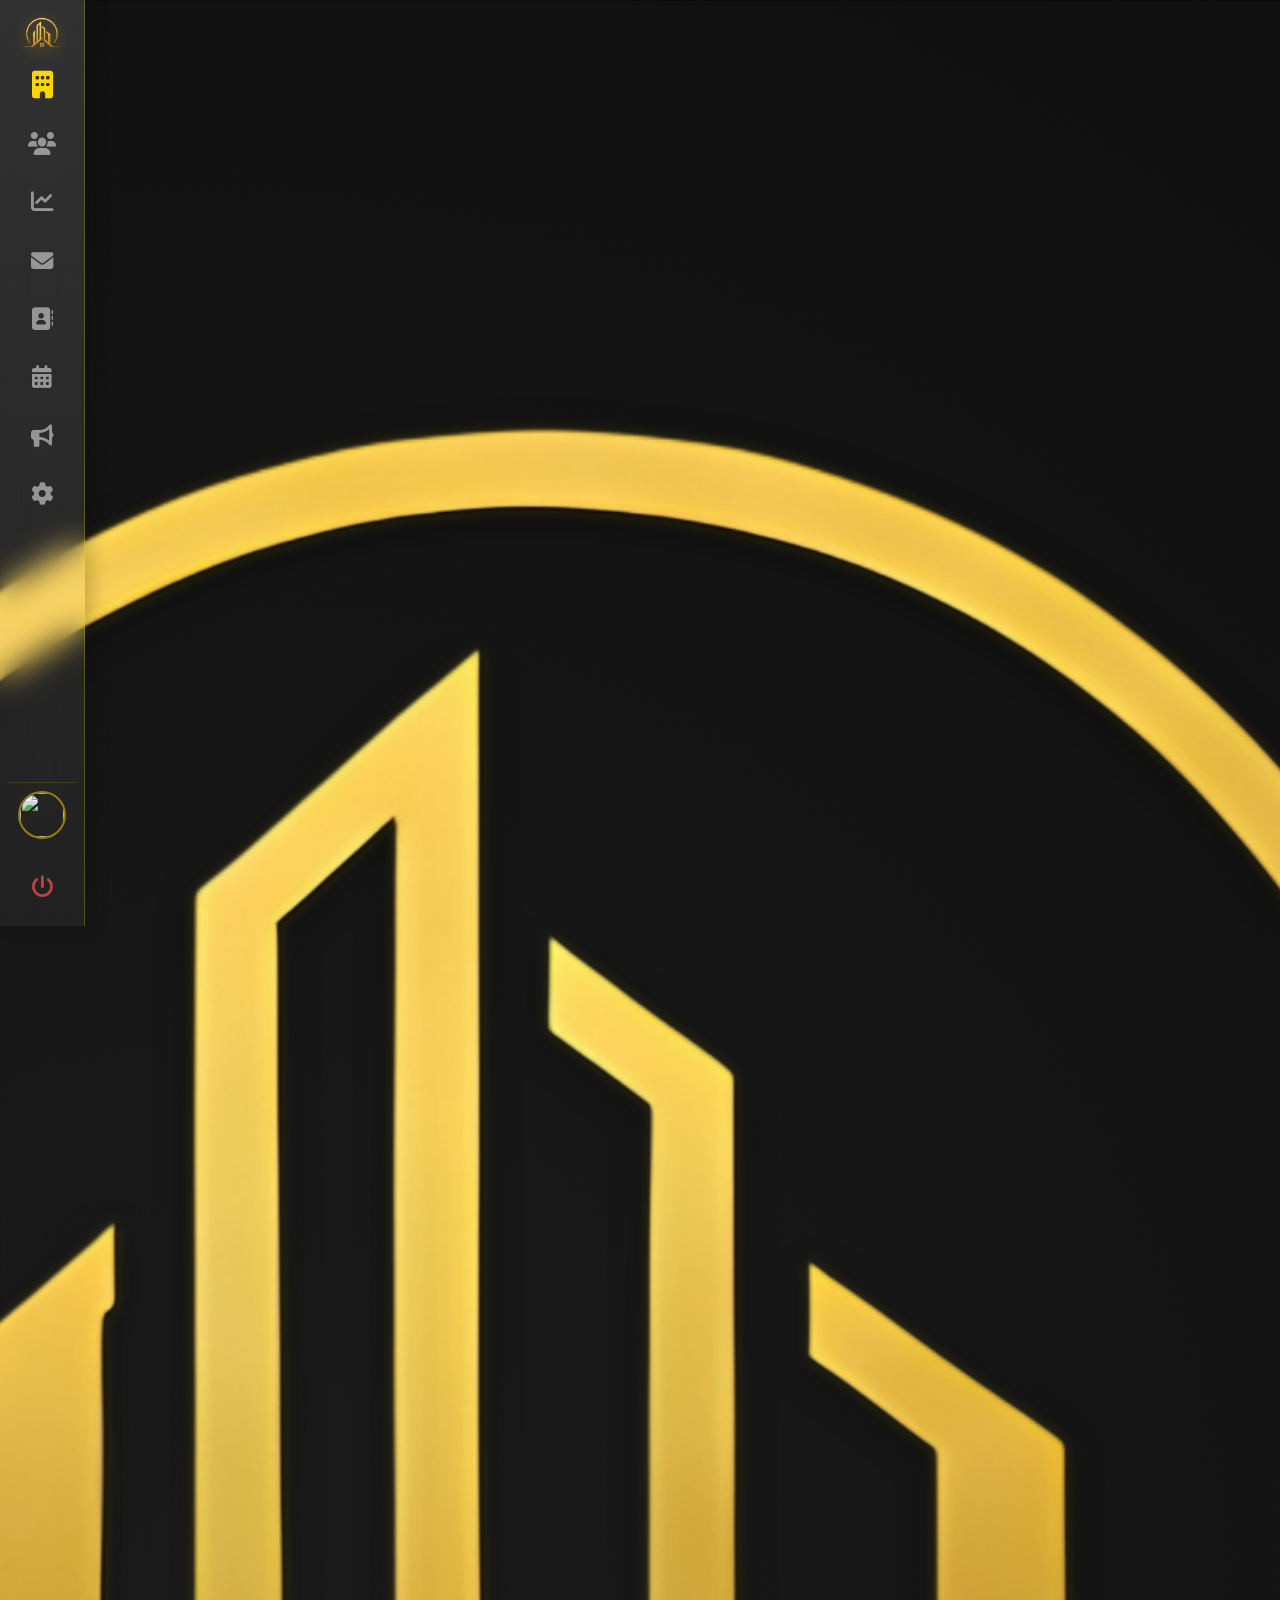
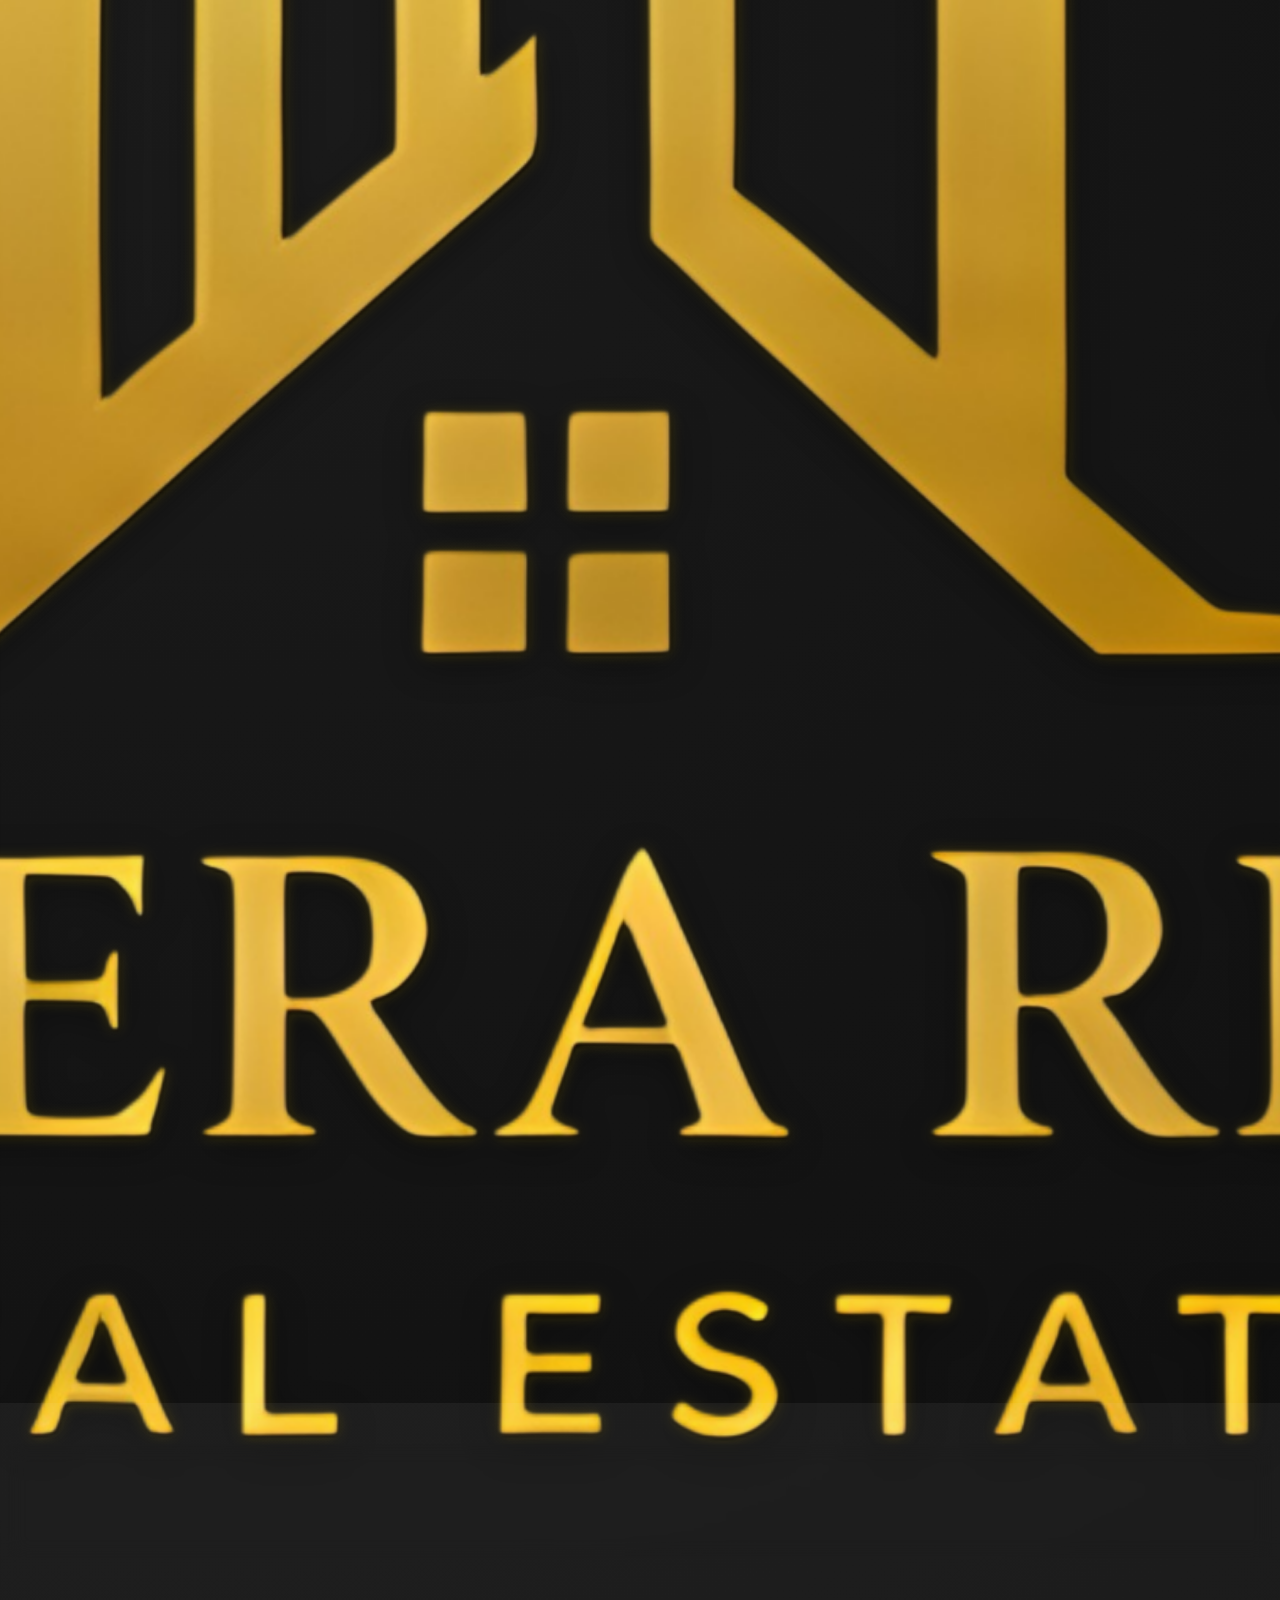
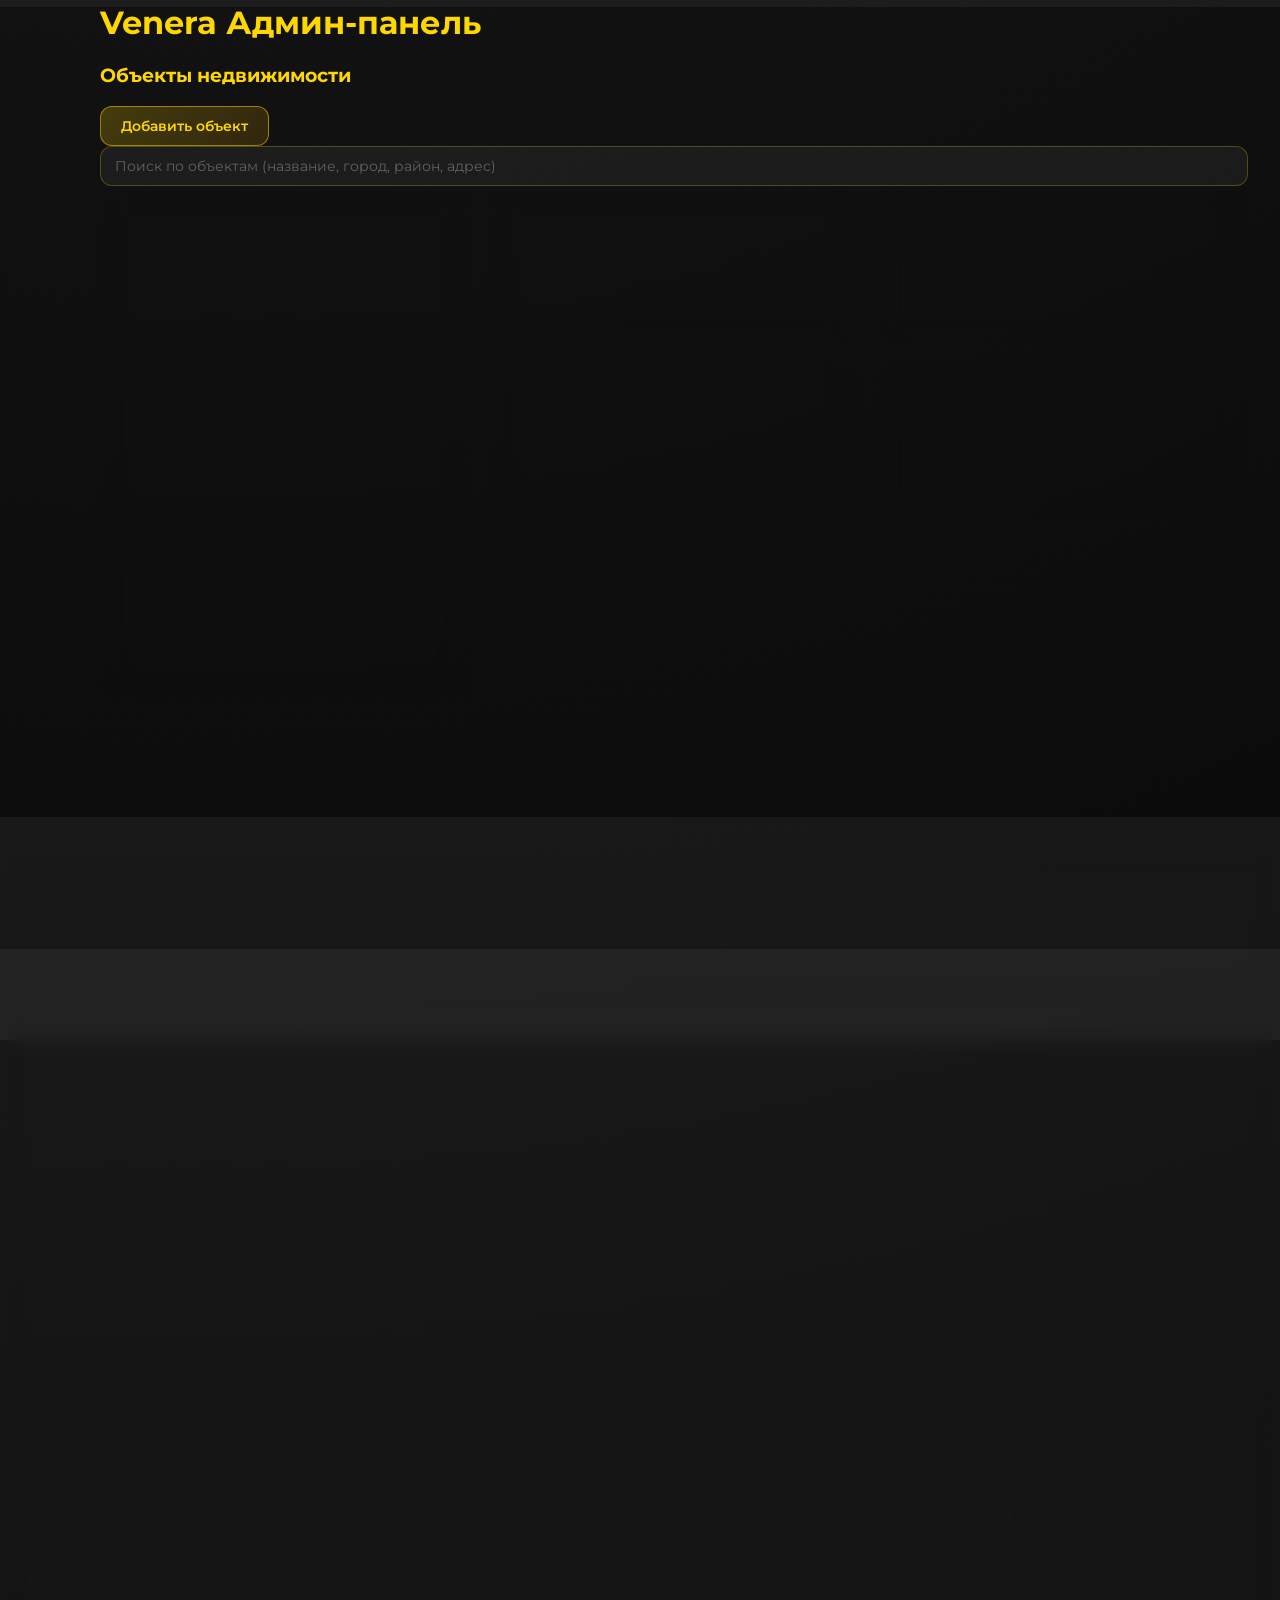
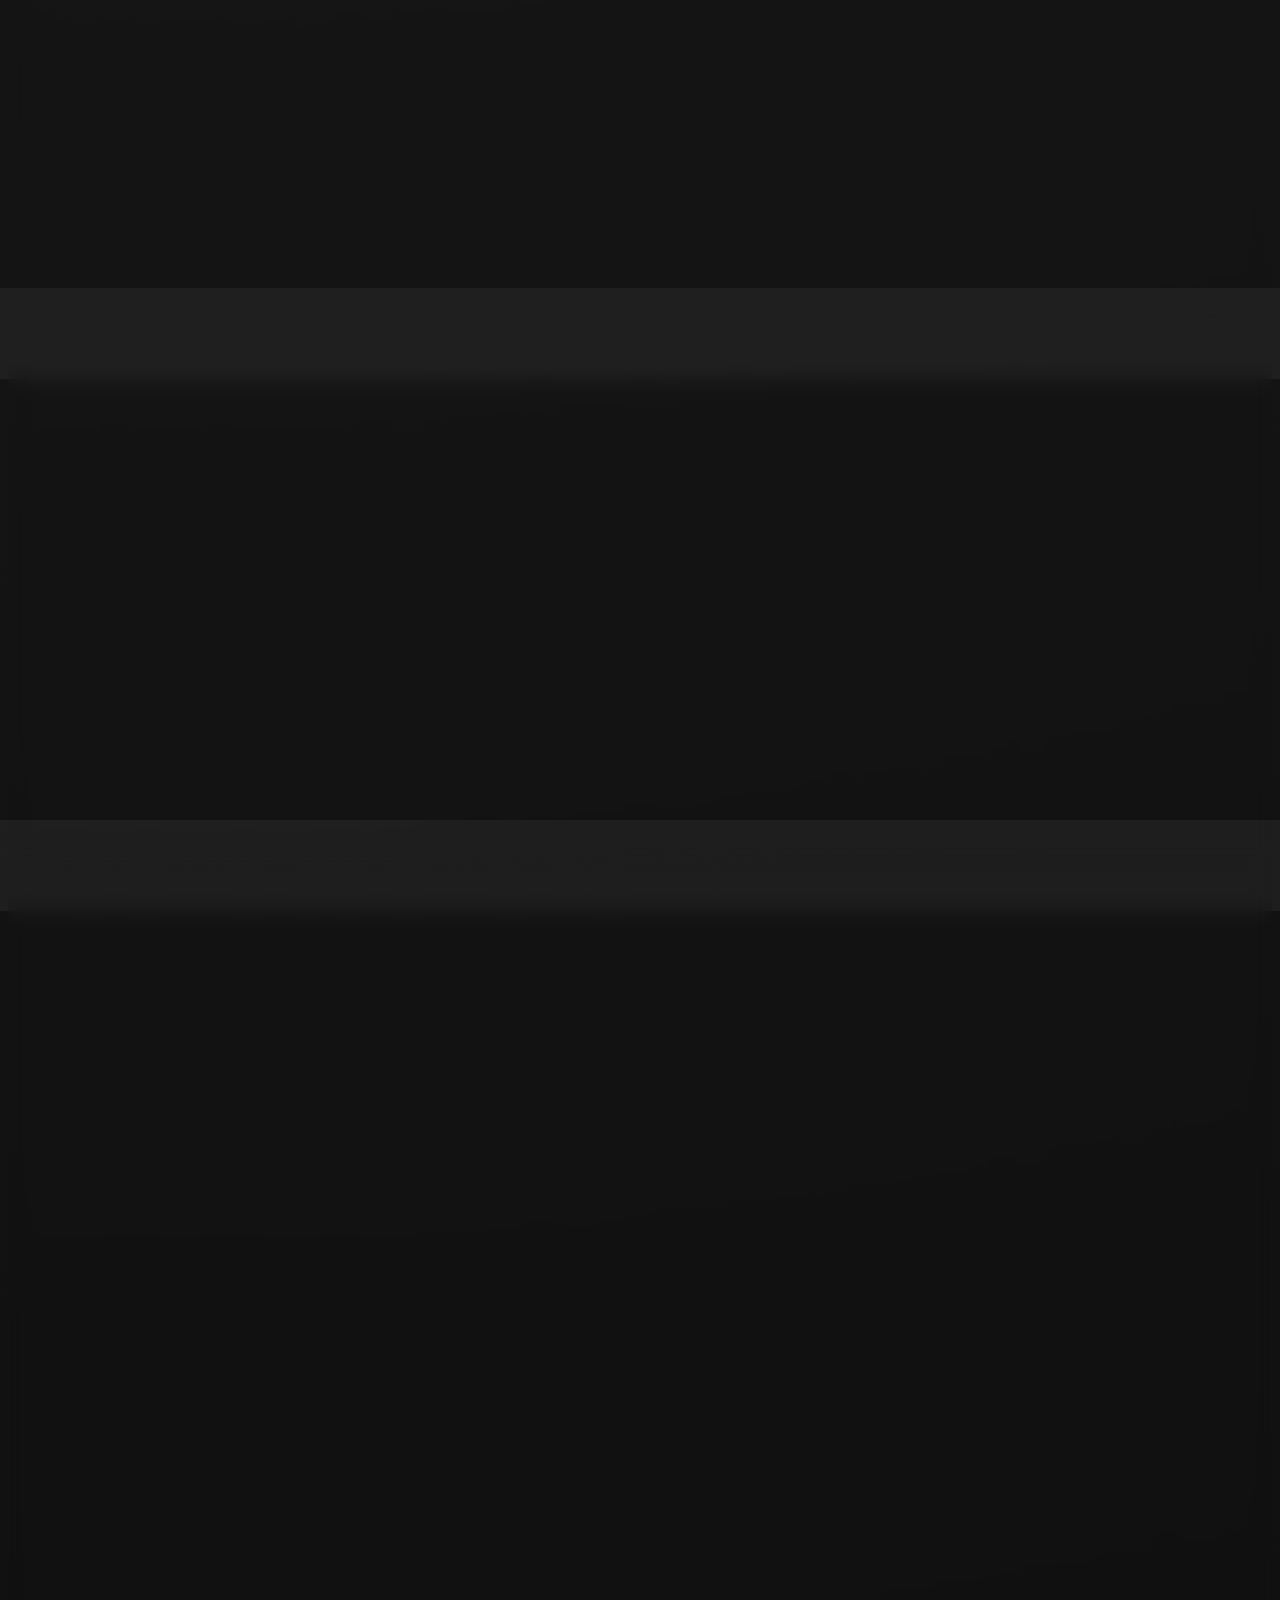
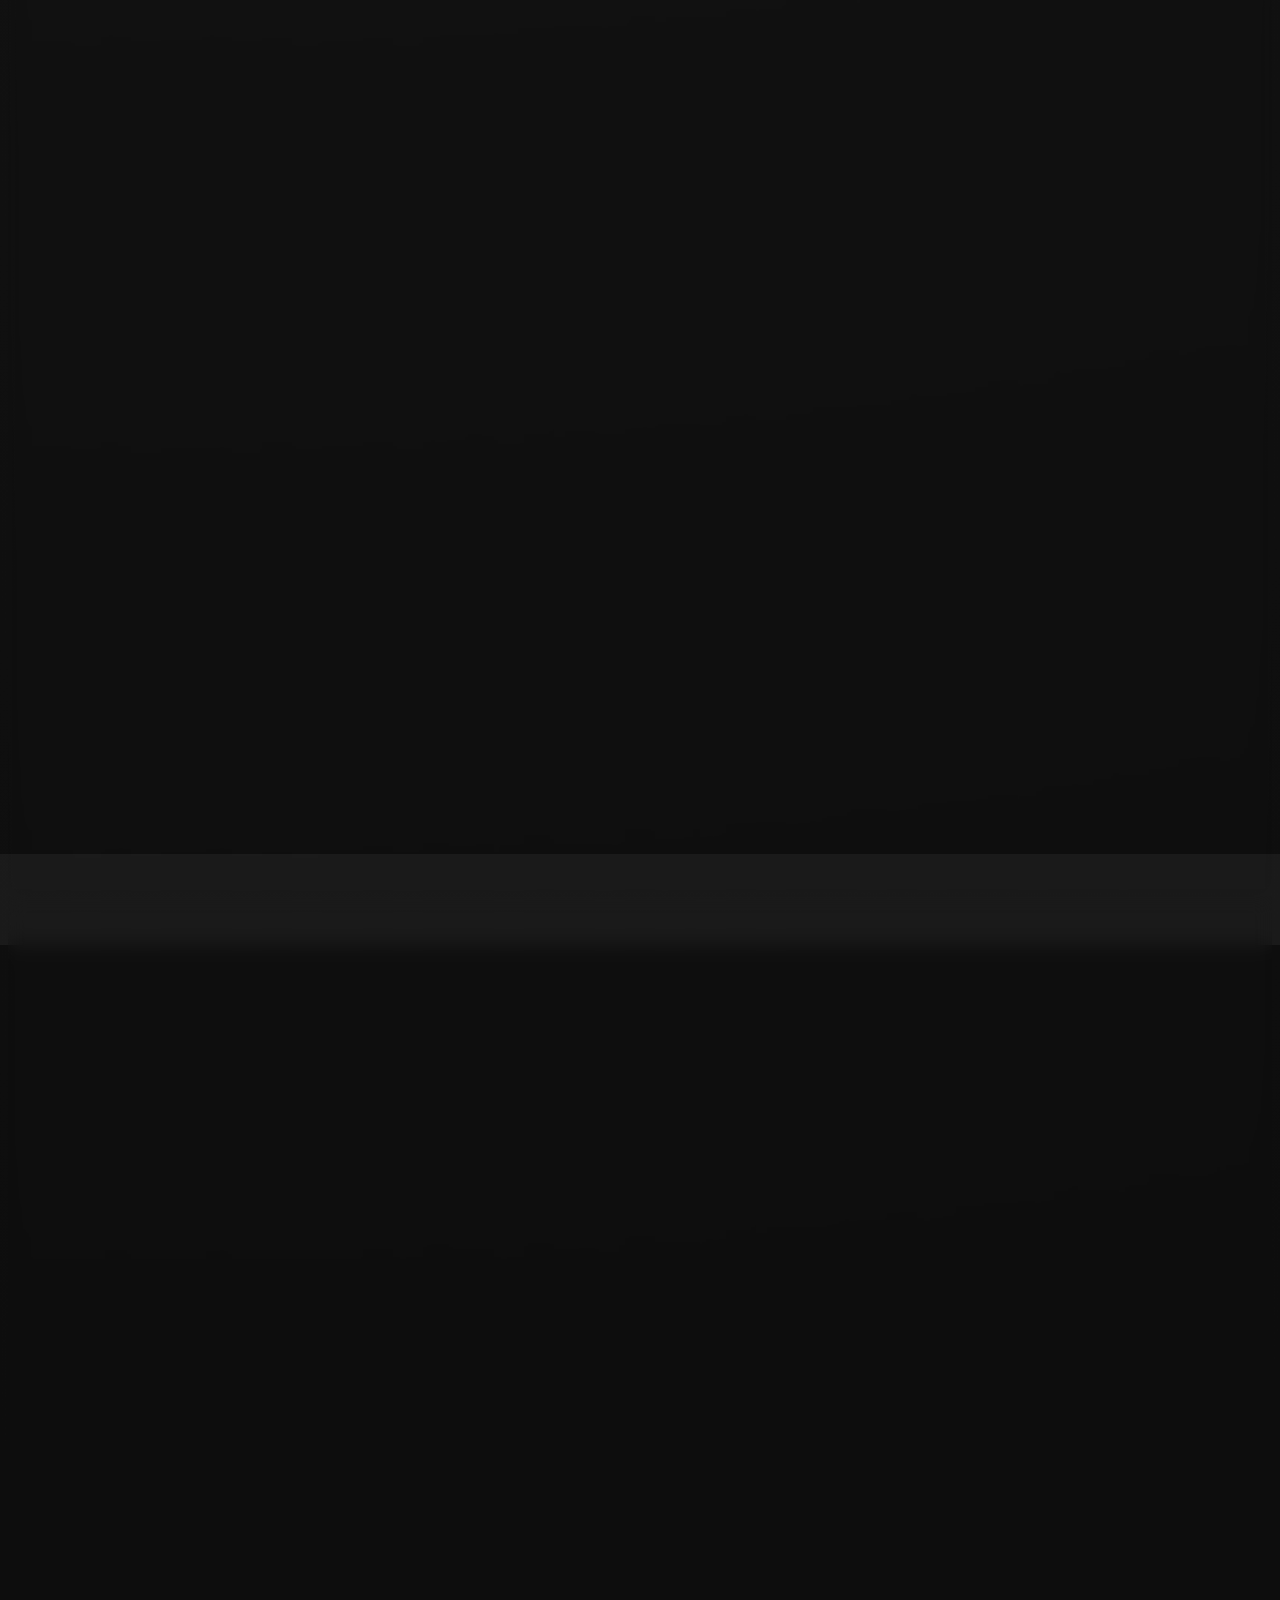
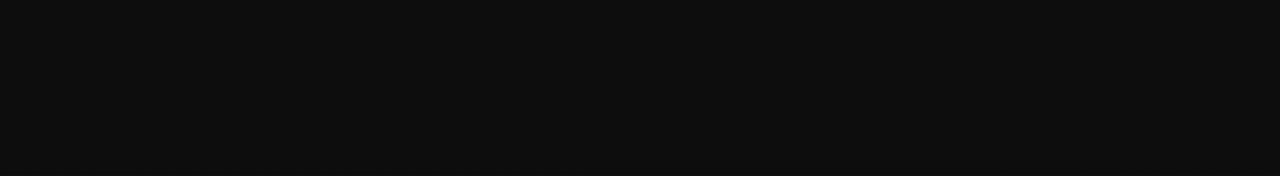
==== commit c09be4c6: "Admin map: force Russian reverse geocoding for full address" ====
--- a/admin.html
+++ b/admin.html
@@ -2679,7 +2679,7 @@
 
                 // Reverse geocode
                 try {
-                    var url = 'https://nominatim.openstreetmap.org/reverse?format=jsonv2&zoom=18&addressdetails=1&lat=' + lat + '&lon=' + lng;
+                    var url = 'https://nominatim.openstreetmap.org/reverse?format=jsonv2&zoom=18&addressdetails=1&accept-language=ru&lat=' + encodeURIComponent(lat) + '&lon=' + encodeURIComponent(lng);
                     var resp = await fetch(url);
                     if (resp.ok) {
                         var data = await resp.json();
@@ -2687,7 +2687,7 @@
                         var city = addr.city || addr.town || addr.village || addr.municipality || '';
                         var district = addr.suburb || addr.city_district || addr.neighbourhood || '';
                         var road = [addr.road, addr.house_number].filter(Boolean).join(' ');
-                        var line = road || addr.neighbourhood || addr.hamlet || '';
+                        var line = road || data.name || addr.neighbourhood || addr.hamlet || '';
                         _pickerAddress = { city: city, district: district, line: line, coords: lat.toFixed(6) + ', ' + lng.toFixed(6) };
                     }
                 } catch(_) {}
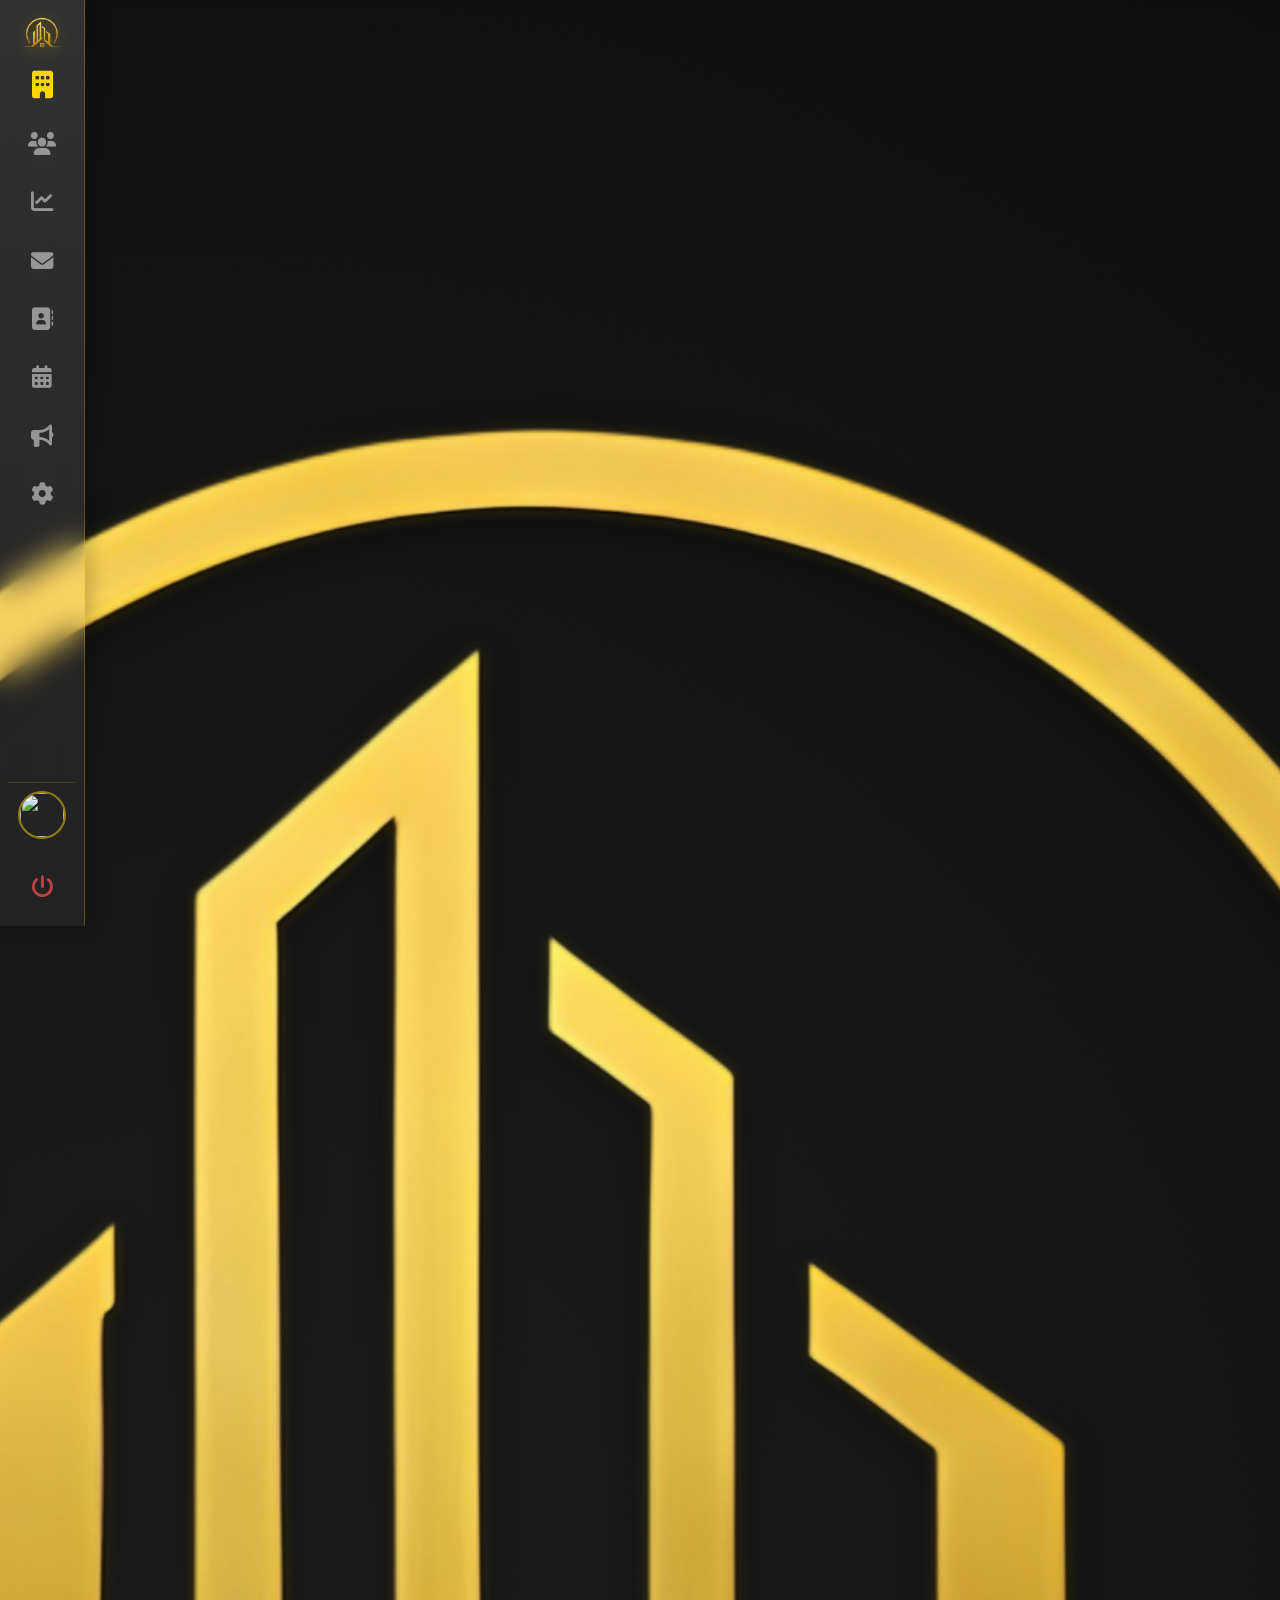
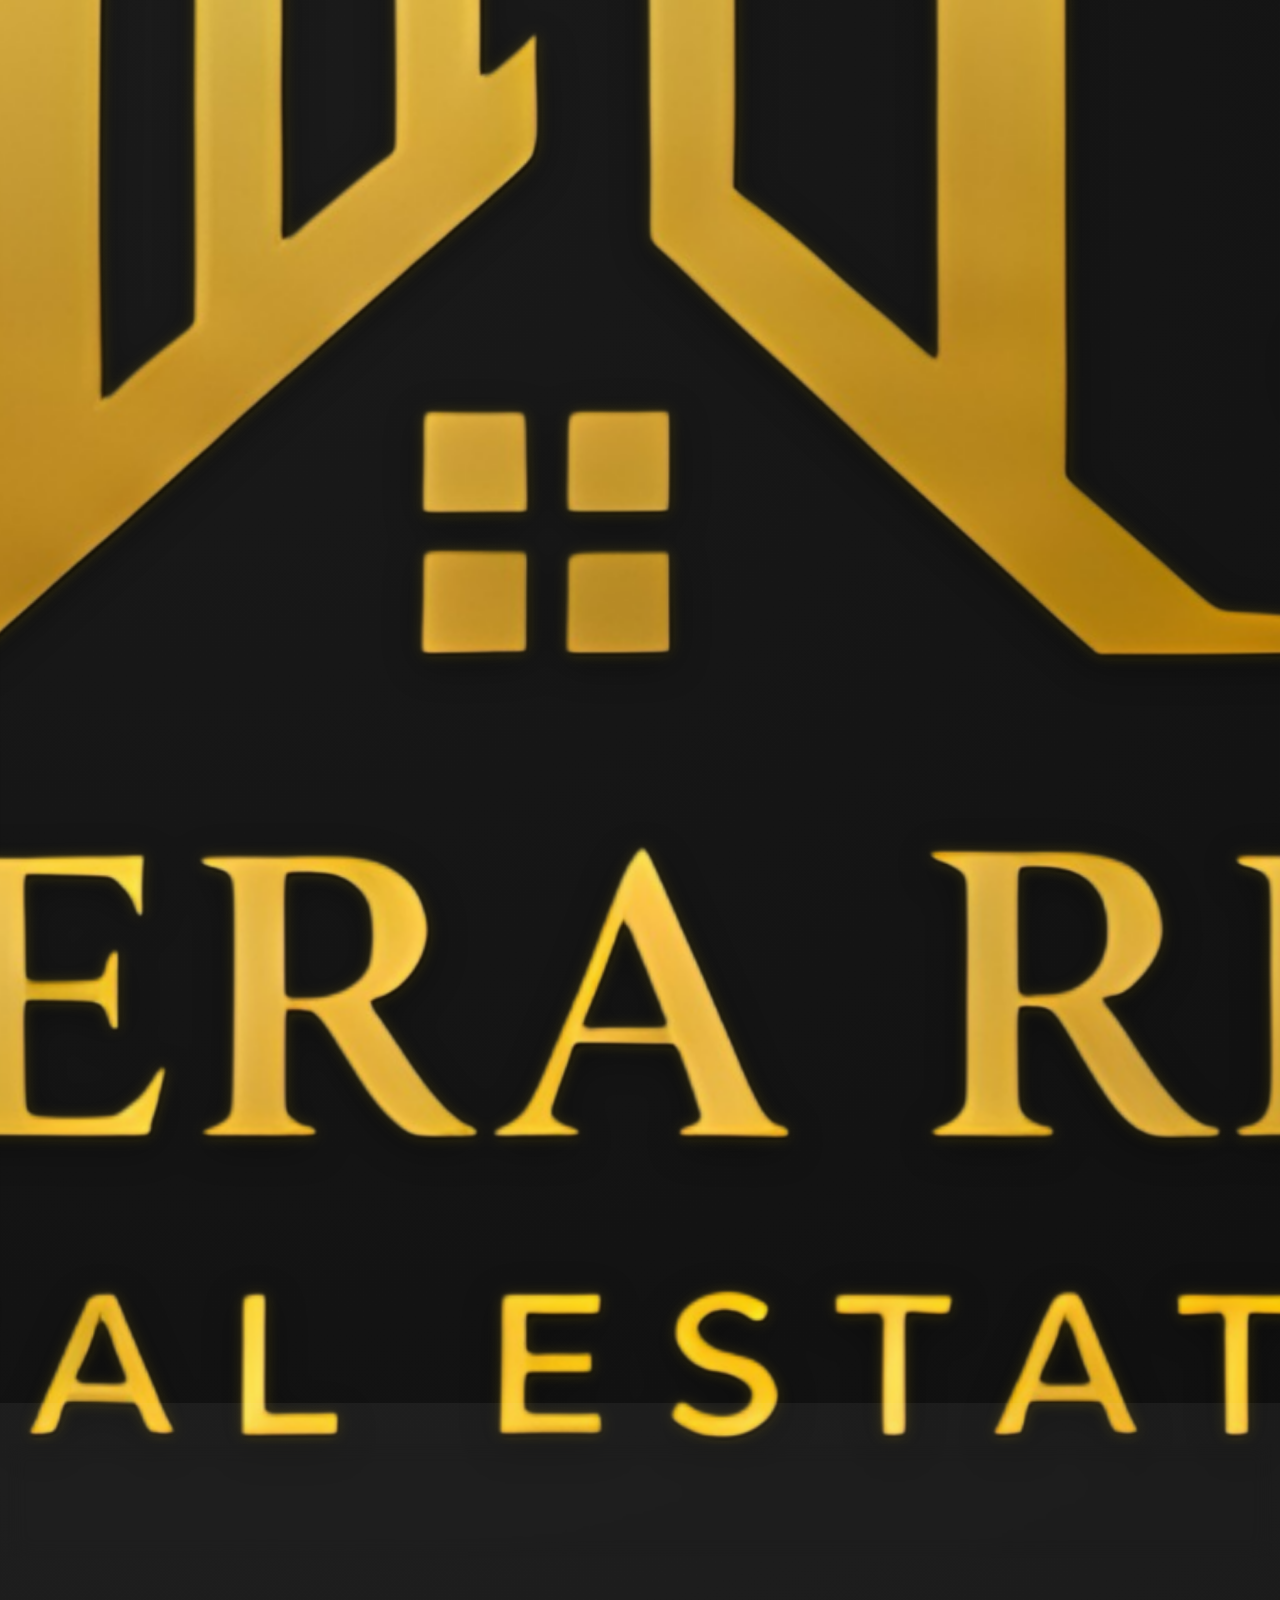
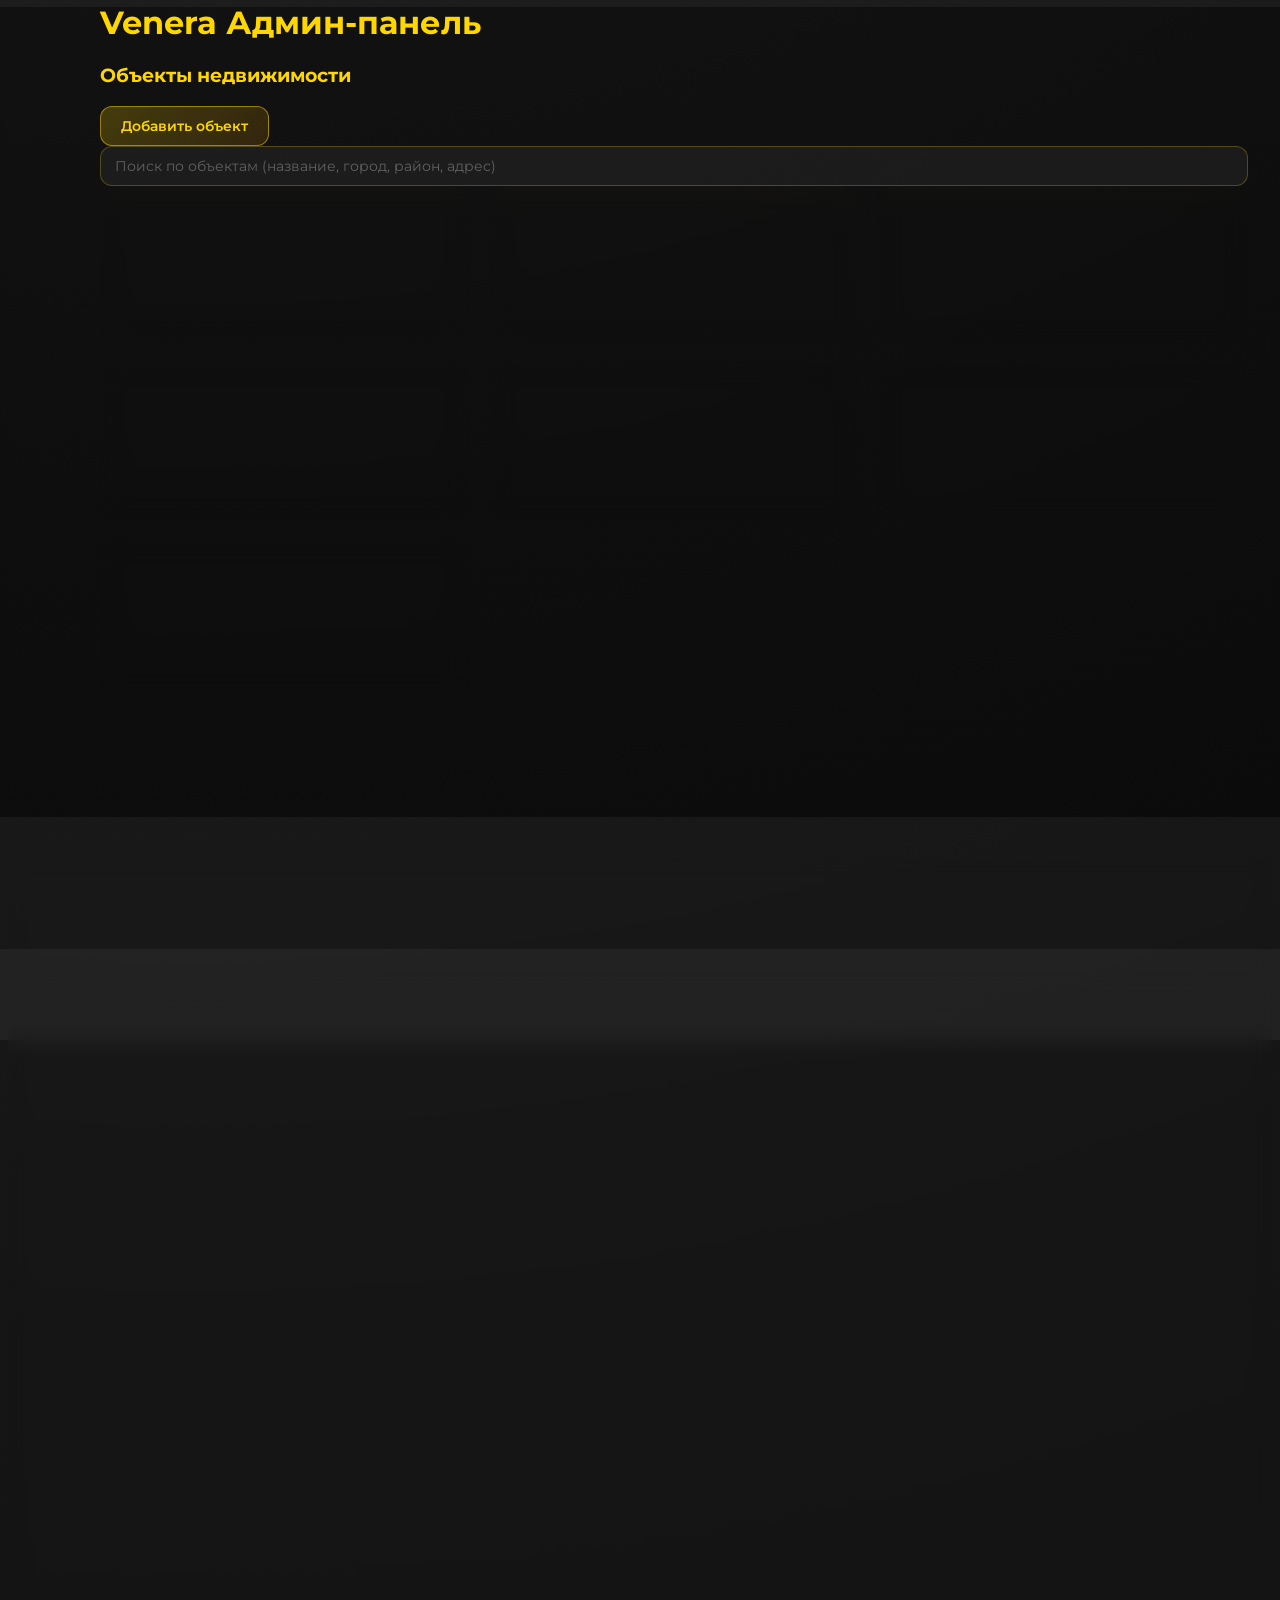
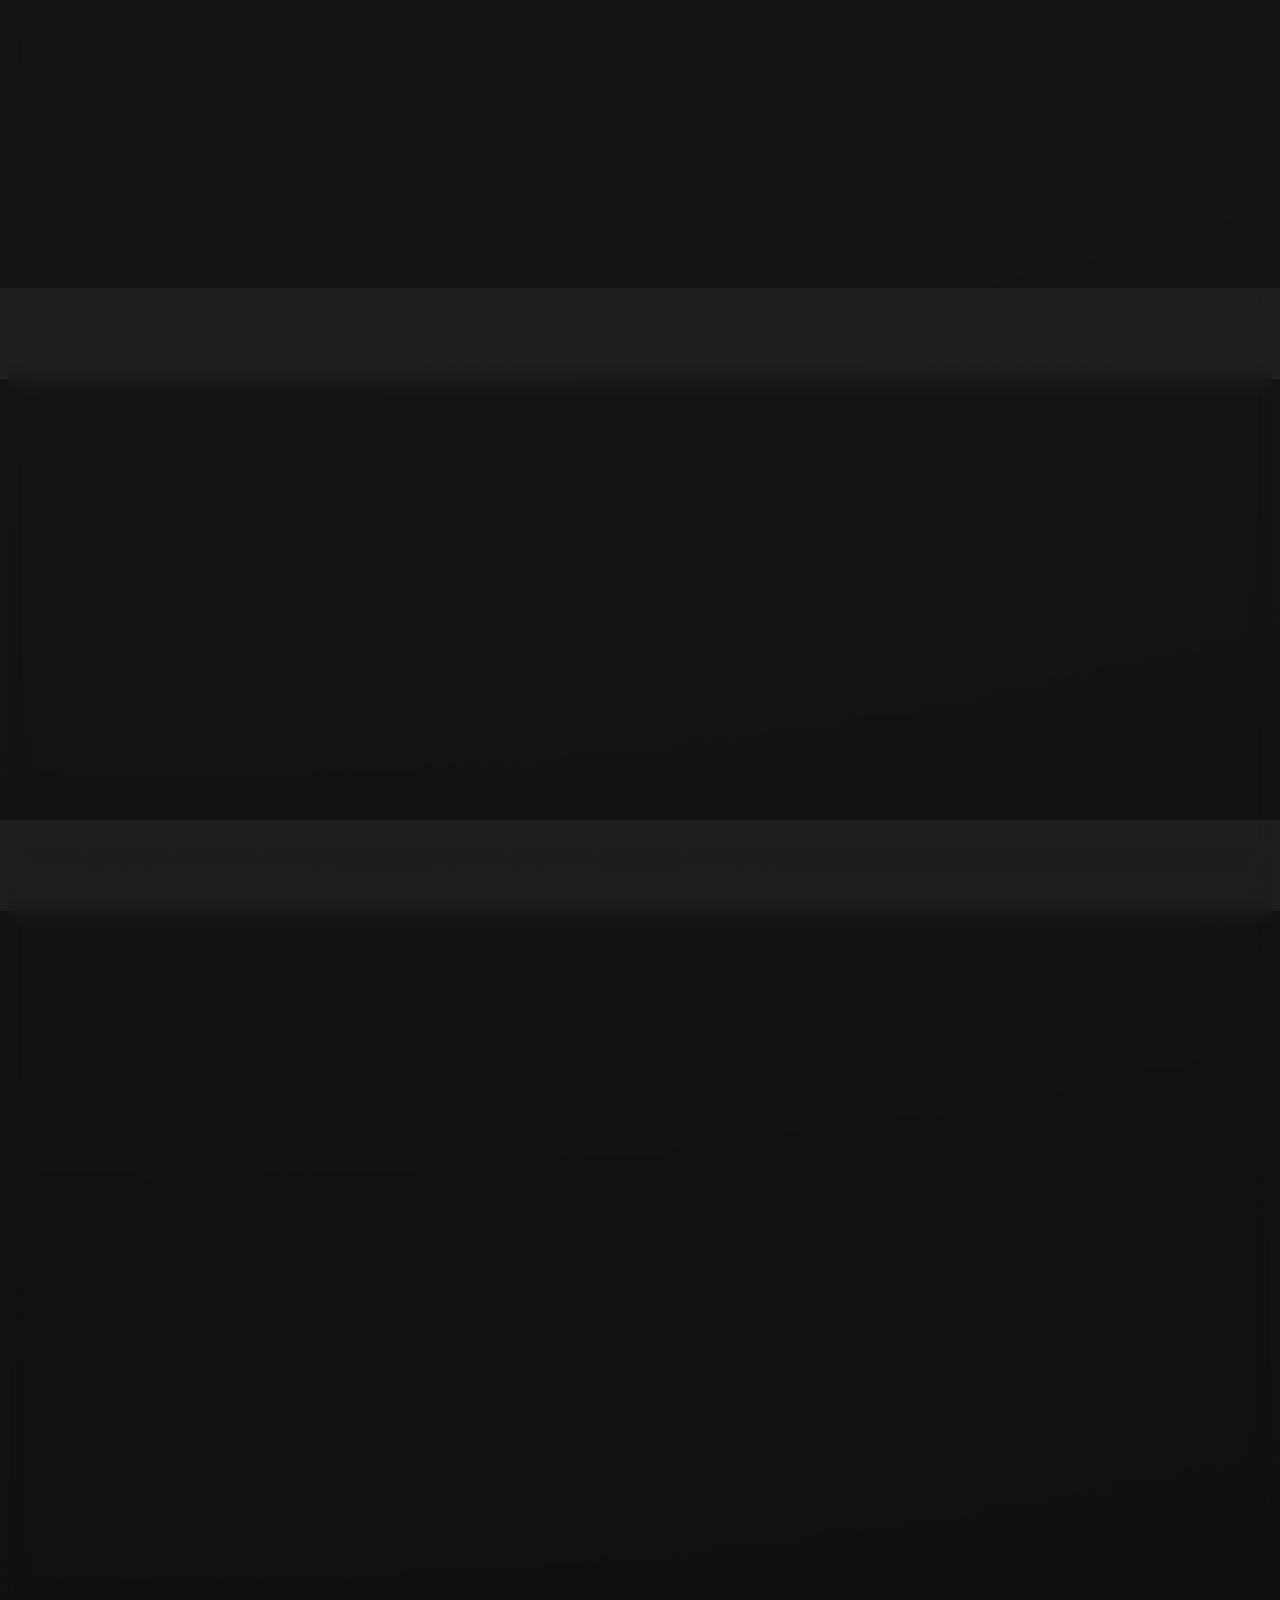
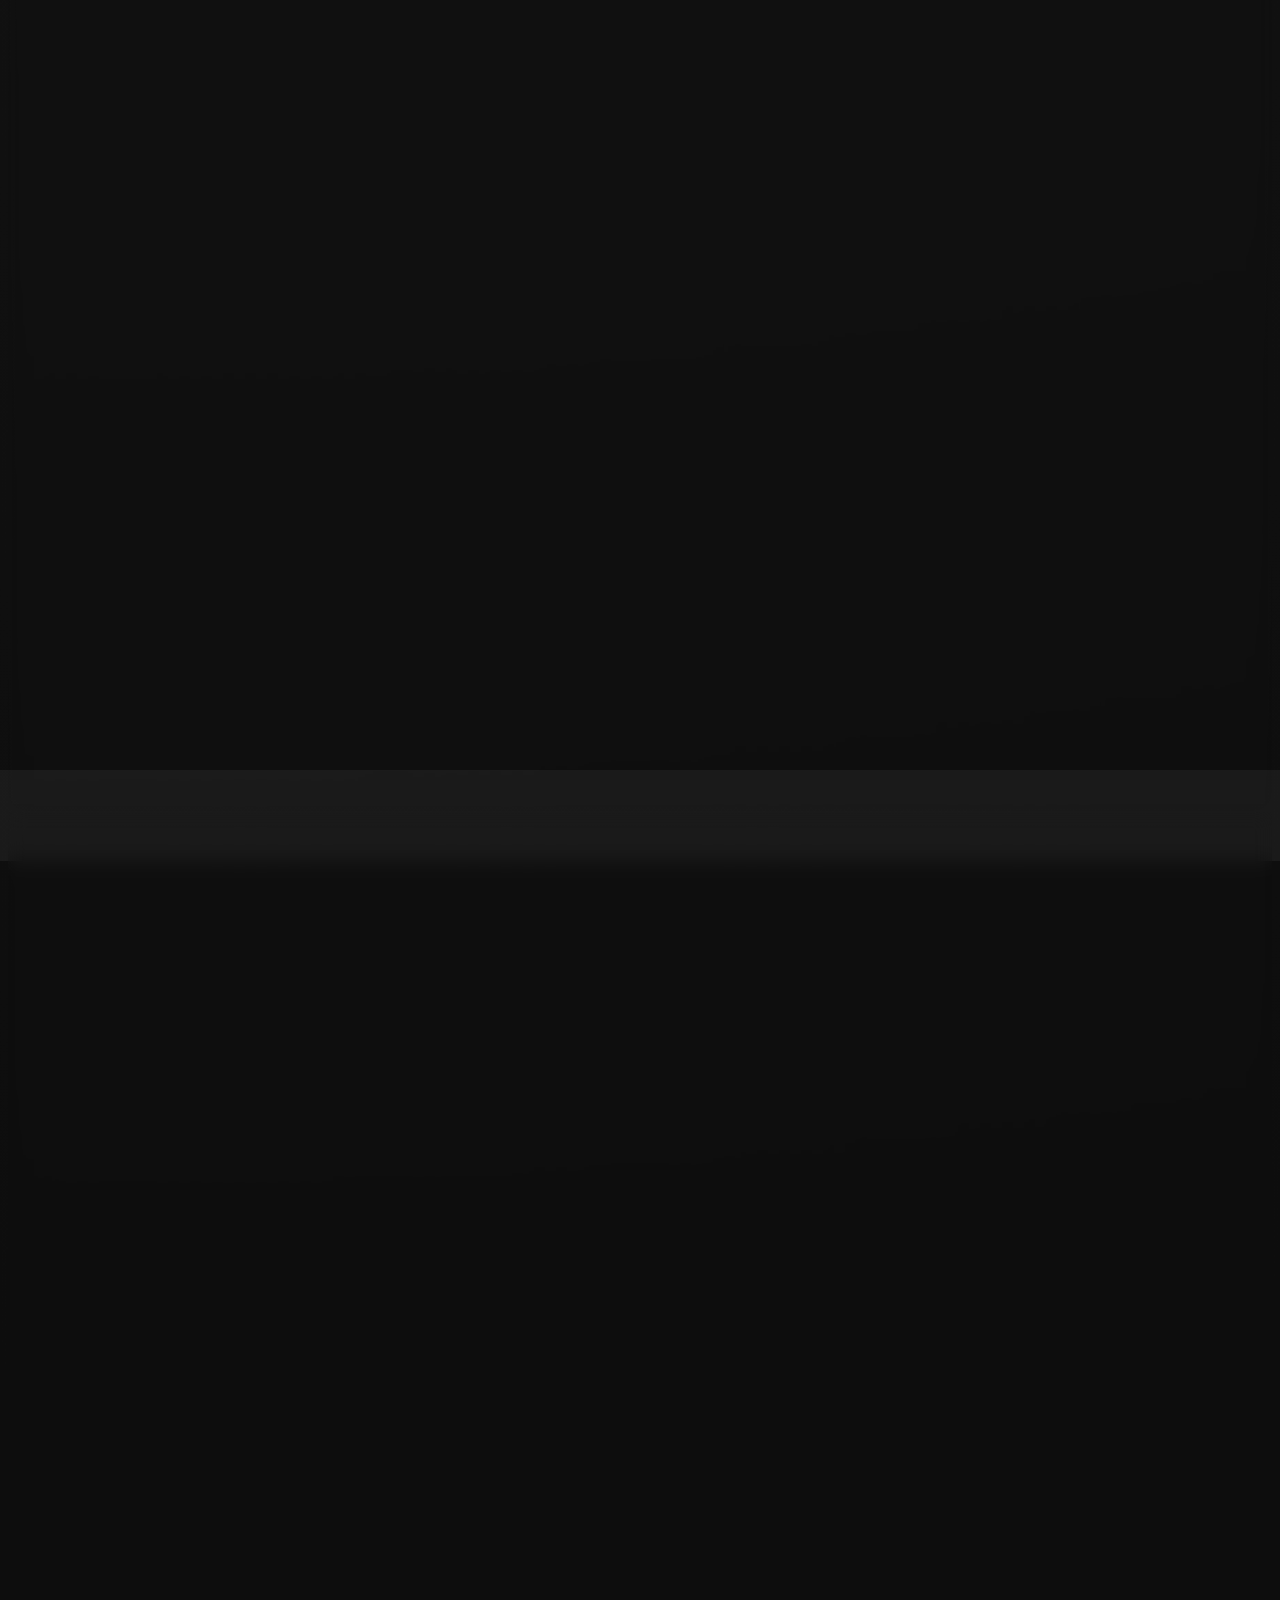
==== commit 4f642107: "Admin/UI: remove extra helper captions from property form" ====
--- a/admin.html
+++ b/admin.html
@@ -2337,7 +2337,6 @@
                     <div class="md:col-span-2">
                         <label class="block text-gray-400 mb-2">Дополнительные фото (URL, через запятую)</label>
                         <textarea id="property-photos" rows="3" class="cal-input w-full" placeholder="https://example.com/photo1.jpg, https://example.com/photo2.jpg"></textarea>
-                        <p class="text-gray-500 text-sm mt-1">mainPhoto это главное фото. Сюда вставляйте остальные фото через запятую, а в properties.config.js они будут записаны как массив photos.</p>
                     </div>
                     <div>
                         <label class="block text-gray-400 mb-2">Город</label>
@@ -2427,7 +2426,6 @@
                                 <i class="fas fa-location-dot"></i>
                             </button>
                         </div>
-                        <p style="color:#6b7280;font-size:0.82rem;margin-top:4px;">Нажмите на иконку, чтобы выбрать точку на карте — адрес и координаты заполнятся автоматически.</p>
                     </div>
                     <div class="md:col-span-2">
                         <label class="block text-gray-400 mb-2">Описание</label>
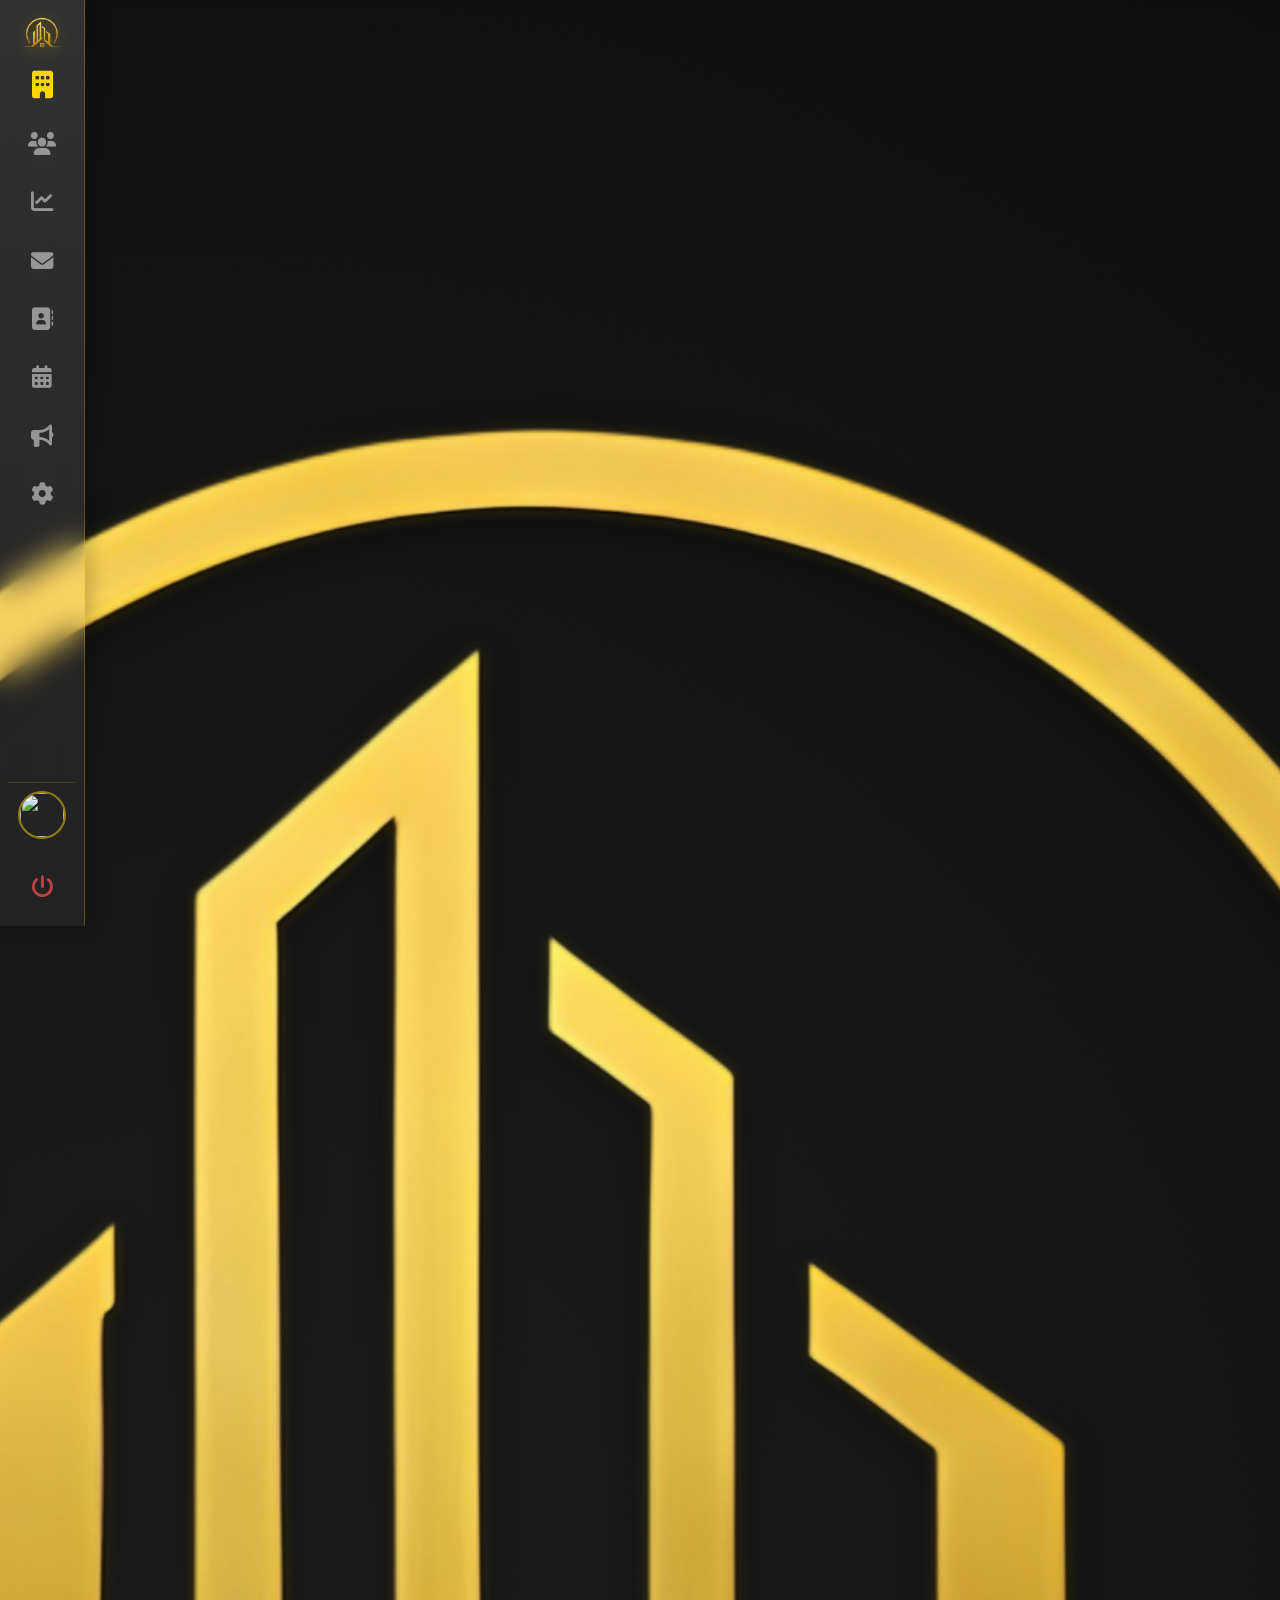
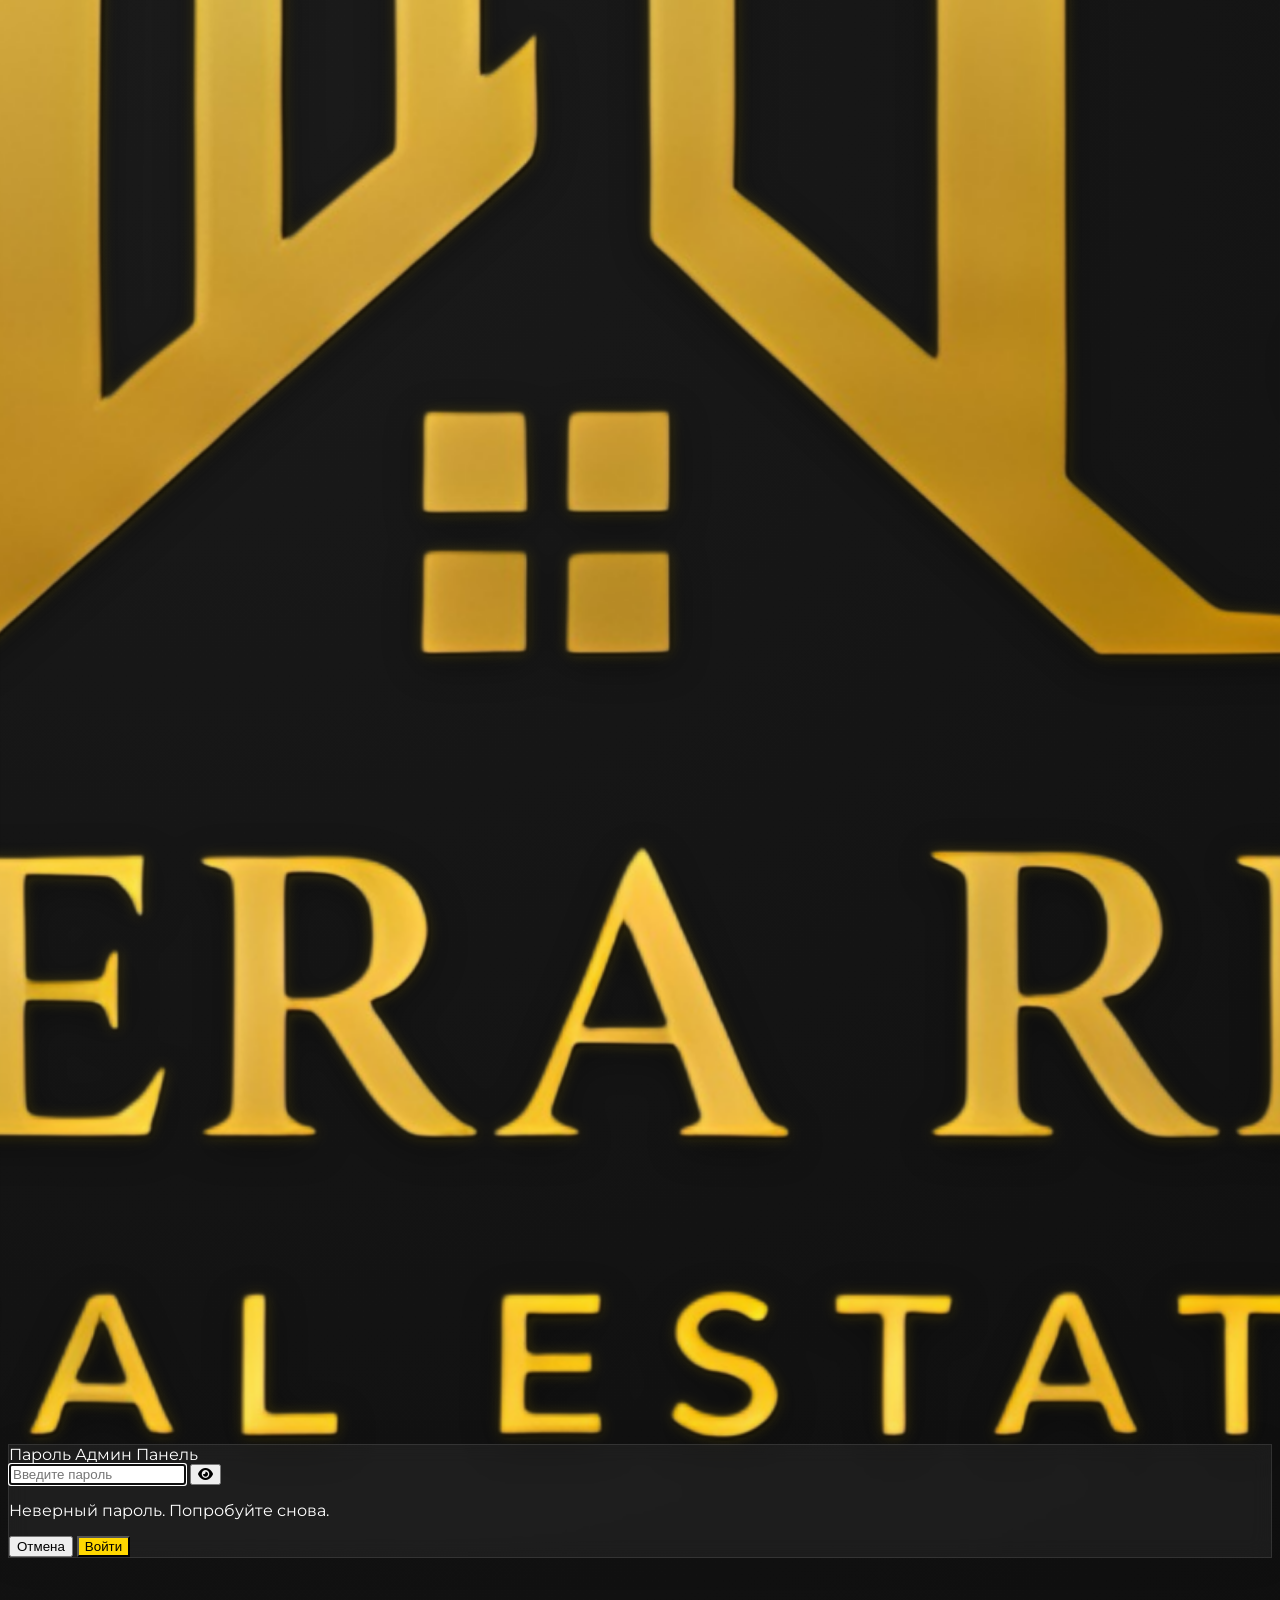
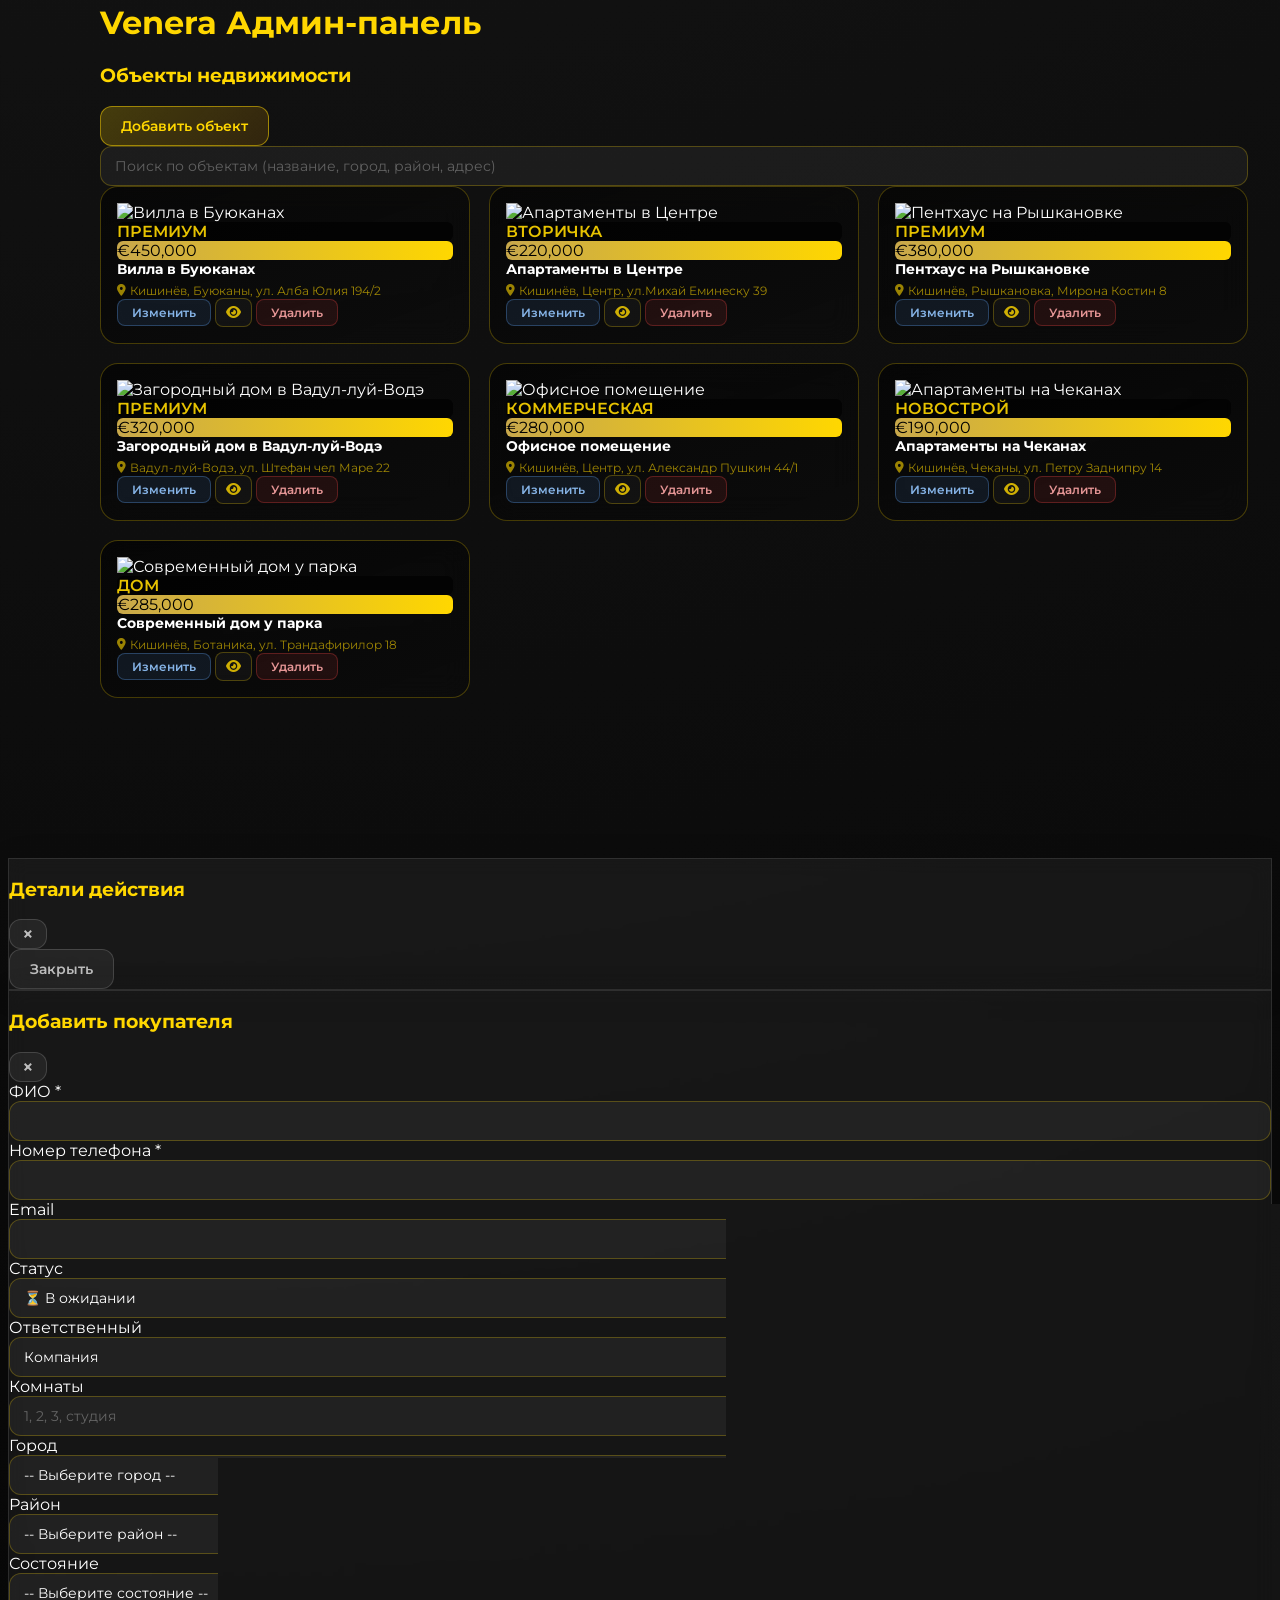
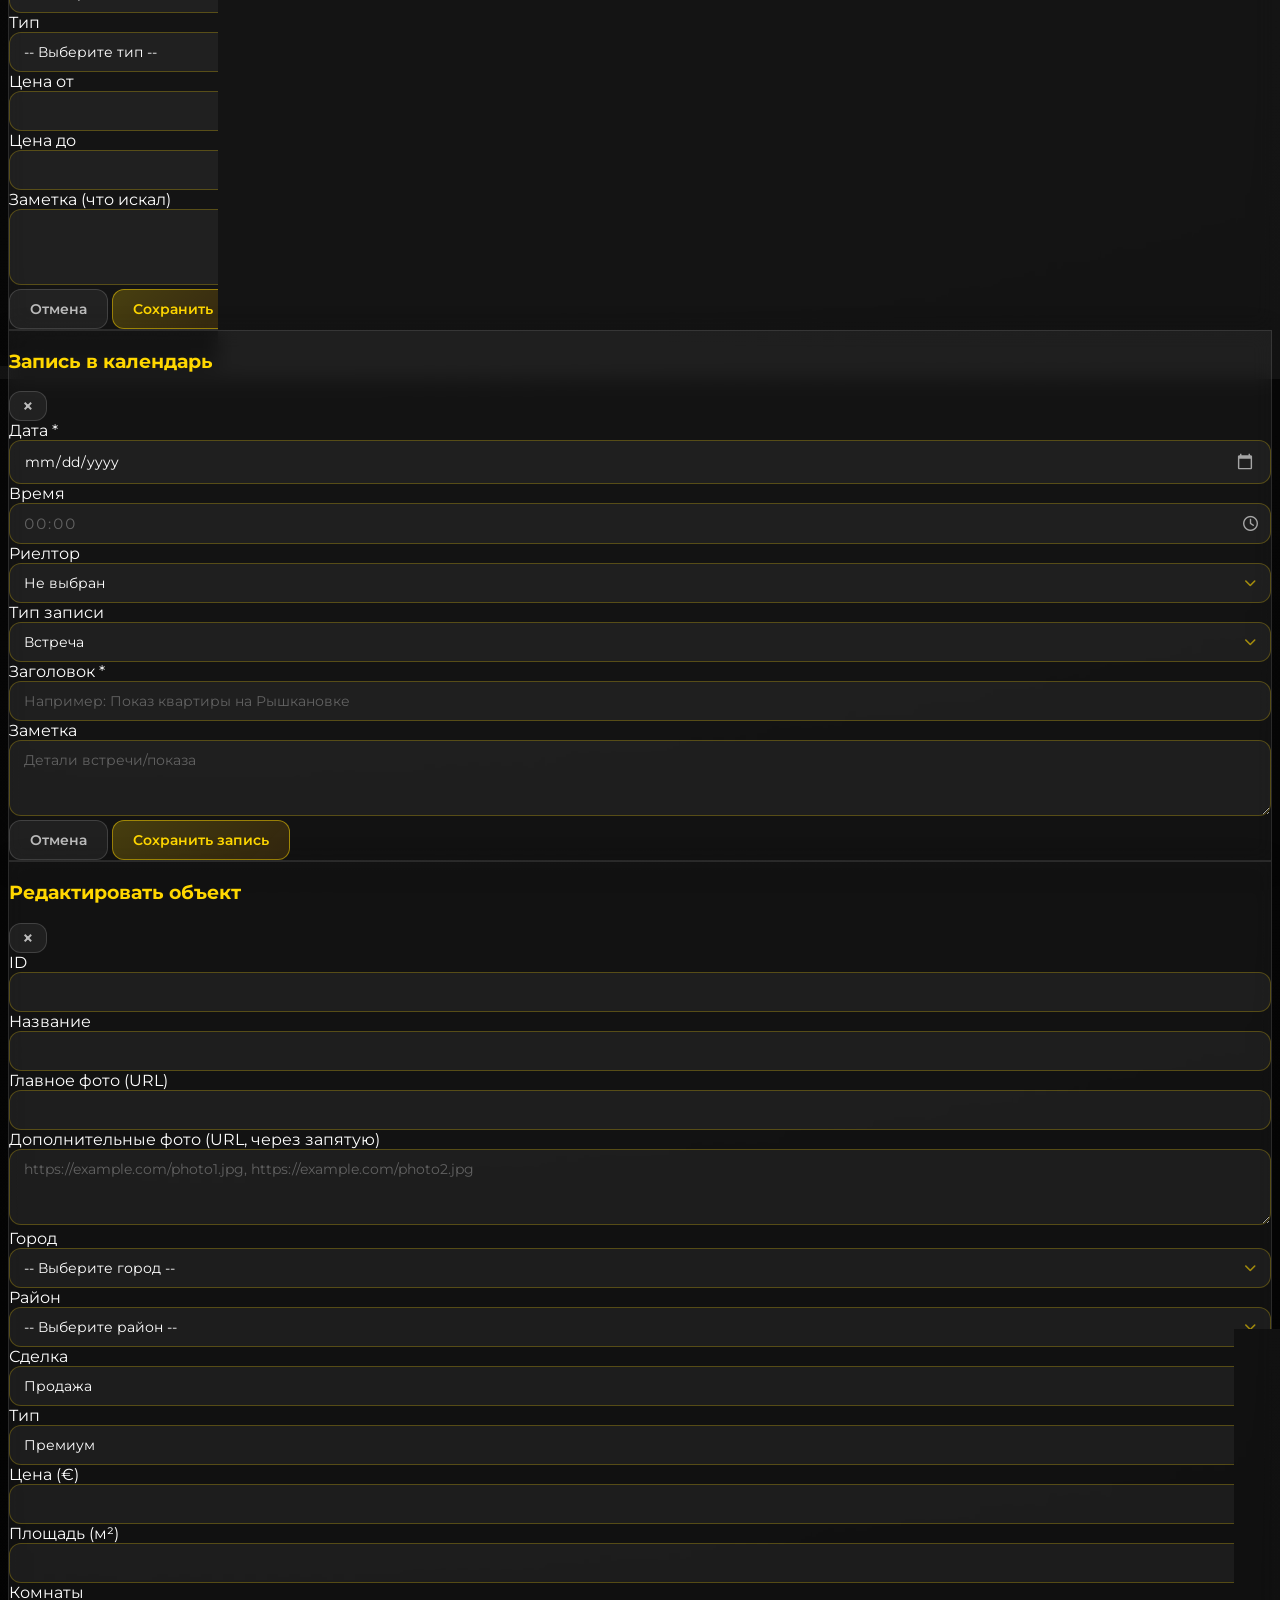
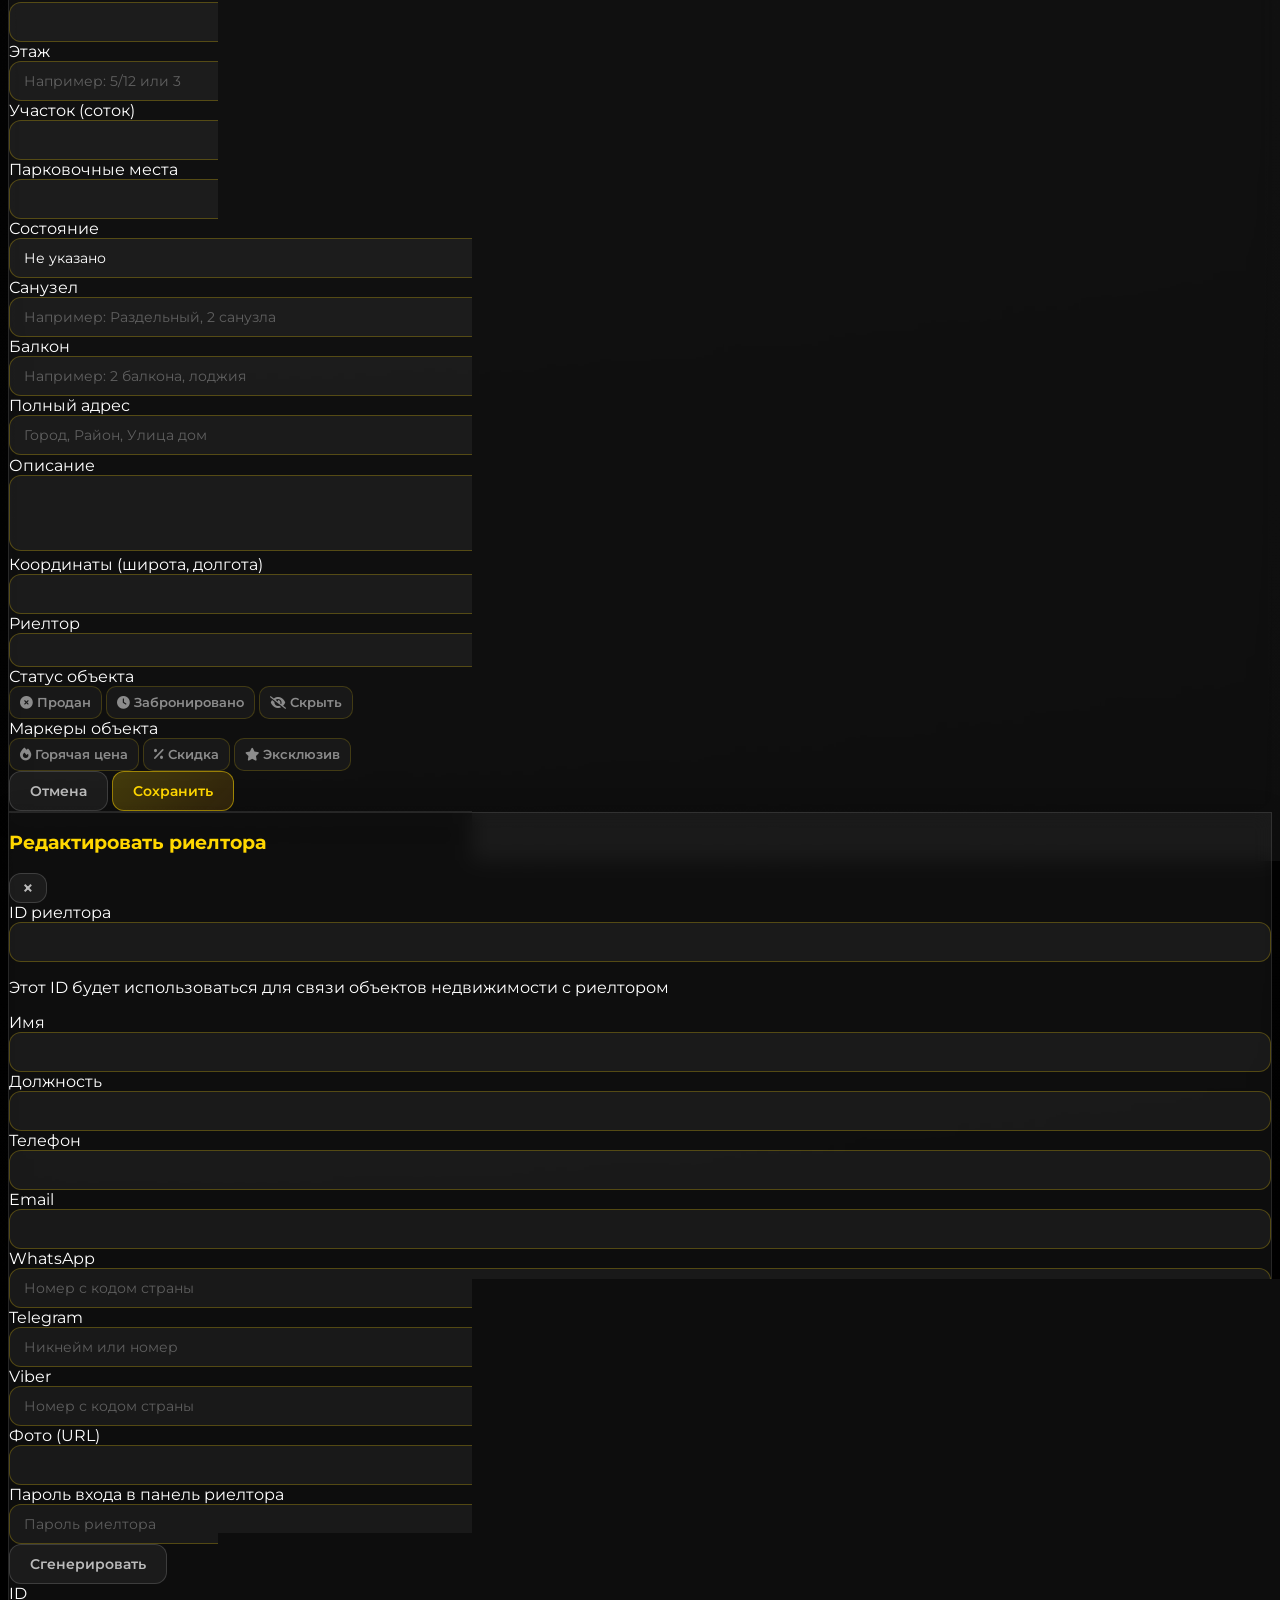
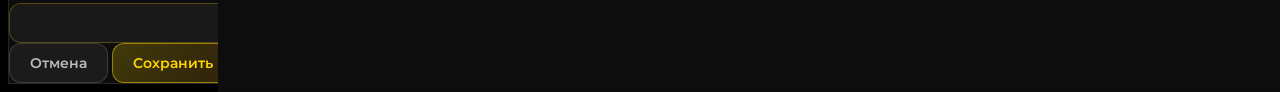
==== commit 7b155a98: "Admin map picker: keep close, hint and confirm controls visible" ====
--- a/admin.html
+++ b/admin.html
@@ -2567,15 +2567,15 @@
     <div id="admin-location-picker-overlay" style="display:none;position:fixed;inset:0;background:rgba(0,0,0,0.88);z-index:2000;flex-direction:column;align-items:center;justify-content:center;">
         <div style="position:relative;width:min(900px,96vw);height:min(600px,80vh);background:#111;border-radius:14px;overflow:hidden;box-shadow:0 8px 48px rgba(0,0,0,0.7);">
             <!-- Close -->
-            <button id="admin-location-picker-close" type="button" aria-label="Закрыть" style="position:absolute;top:12px;right:14px;z-index:10;background:rgba(0,0,0,0.65);border:none;color:#fff;font-size:1.4rem;width:36px;height:36px;border-radius:50%;cursor:pointer;display:flex;align-items:center;justify-content:center;">&times;</button>
+            <button id="admin-location-picker-close" type="button" aria-label="Закрыть" style="position:absolute;top:12px;right:14px;z-index:2002;background:rgba(0,0,0,0.65);border:none;color:#fff;font-size:1.4rem;width:36px;height:36px;border-radius:50%;cursor:pointer;display:flex;align-items:center;justify-content:center;">&times;</button>
             <!-- Hint -->
-            <div style="position:absolute;top:14px;left:50%;transform:translateX(-50%);z-index:10;background:rgba(0,0,0,0.72);color:#FFD700;font-size:0.85rem;padding:7px 18px;border-radius:999px;white-space:nowrap;pointer-events:none;">
+            <div id="admin-location-picker-hint" style="position:absolute;top:14px;left:50%;transform:translateX(-50%);z-index:2001;background:rgba(0,0,0,0.72);color:#FFD700;font-size:0.85rem;padding:7px 18px;border-radius:999px;white-space:nowrap;pointer-events:none;">
                 <i class="fas fa-location-dot" style="margin-right:5px;"></i>Нажмите на карту, чтобы выбрать точку объекта
             </div>
             <!-- Map container -->
-            <div id="admin-location-picker-map" style="width:100%;height:100%;"></div>
+            <div id="admin-location-picker-map" style="position:absolute;inset:0;z-index:1;width:100%;height:100%;"></div>
             <!-- Confirm button (hidden until point selected) -->
-            <button id="admin-location-picker-confirm" type="button" style="display:none;position:absolute;bottom:20px;left:50%;transform:translateX(-50%);z-index:10;padding:11px 32px;background:linear-gradient(135deg,#FFD700,#f59e0b);color:#111;font-weight:700;font-size:0.95rem;border:none;border-radius:999px;box-shadow:0 4px 20px rgba(255,215,0,0.4);cursor:pointer;">
+            <button id="admin-location-picker-confirm" type="button" style="display:none;position:absolute;bottom:20px;left:50%;transform:translateX(-50%);z-index:2002;padding:11px 32px;background:linear-gradient(135deg,#FFD700,#f59e0b);color:#111;font-weight:700;font-size:0.95rem;border:none;border-radius:999px;box-shadow:0 4px 20px rgba(255,215,0,0.4);cursor:pointer;">
                 <i class="fas fa-check" style="margin-right:6px;"></i>Подтвердить точку
             </button>
         </div>
@@ -2639,10 +2639,24 @@
             var overlay = document.getElementById('admin-location-picker-overlay');
             var mapEl = document.getElementById('admin-location-picker-map');
             var confirmBtn = document.getElementById('admin-location-picker-confirm');
+            var closeBtn = document.getElementById('admin-location-picker-close');
+            var hintEl = document.getElementById('admin-location-picker-hint');
             if (!overlay || !mapEl) return;
 
             overlay.style.display = 'flex';
             document.body.style.overflow = 'hidden';
+
+            if (closeBtn) {
+                closeBtn.style.display = 'flex';
+                closeBtn.style.visibility = 'visible';
+                closeBtn.style.opacity = '1';
+            }
+
+            if (hintEl) {
+                hintEl.style.display = 'block';
+                hintEl.style.visibility = 'visible';
+                hintEl.style.opacity = '1';
+            }
 
             if (_pickerMap) { _pickerMap.remove(); _pickerMap = null; }
             _pickerMarker = null;
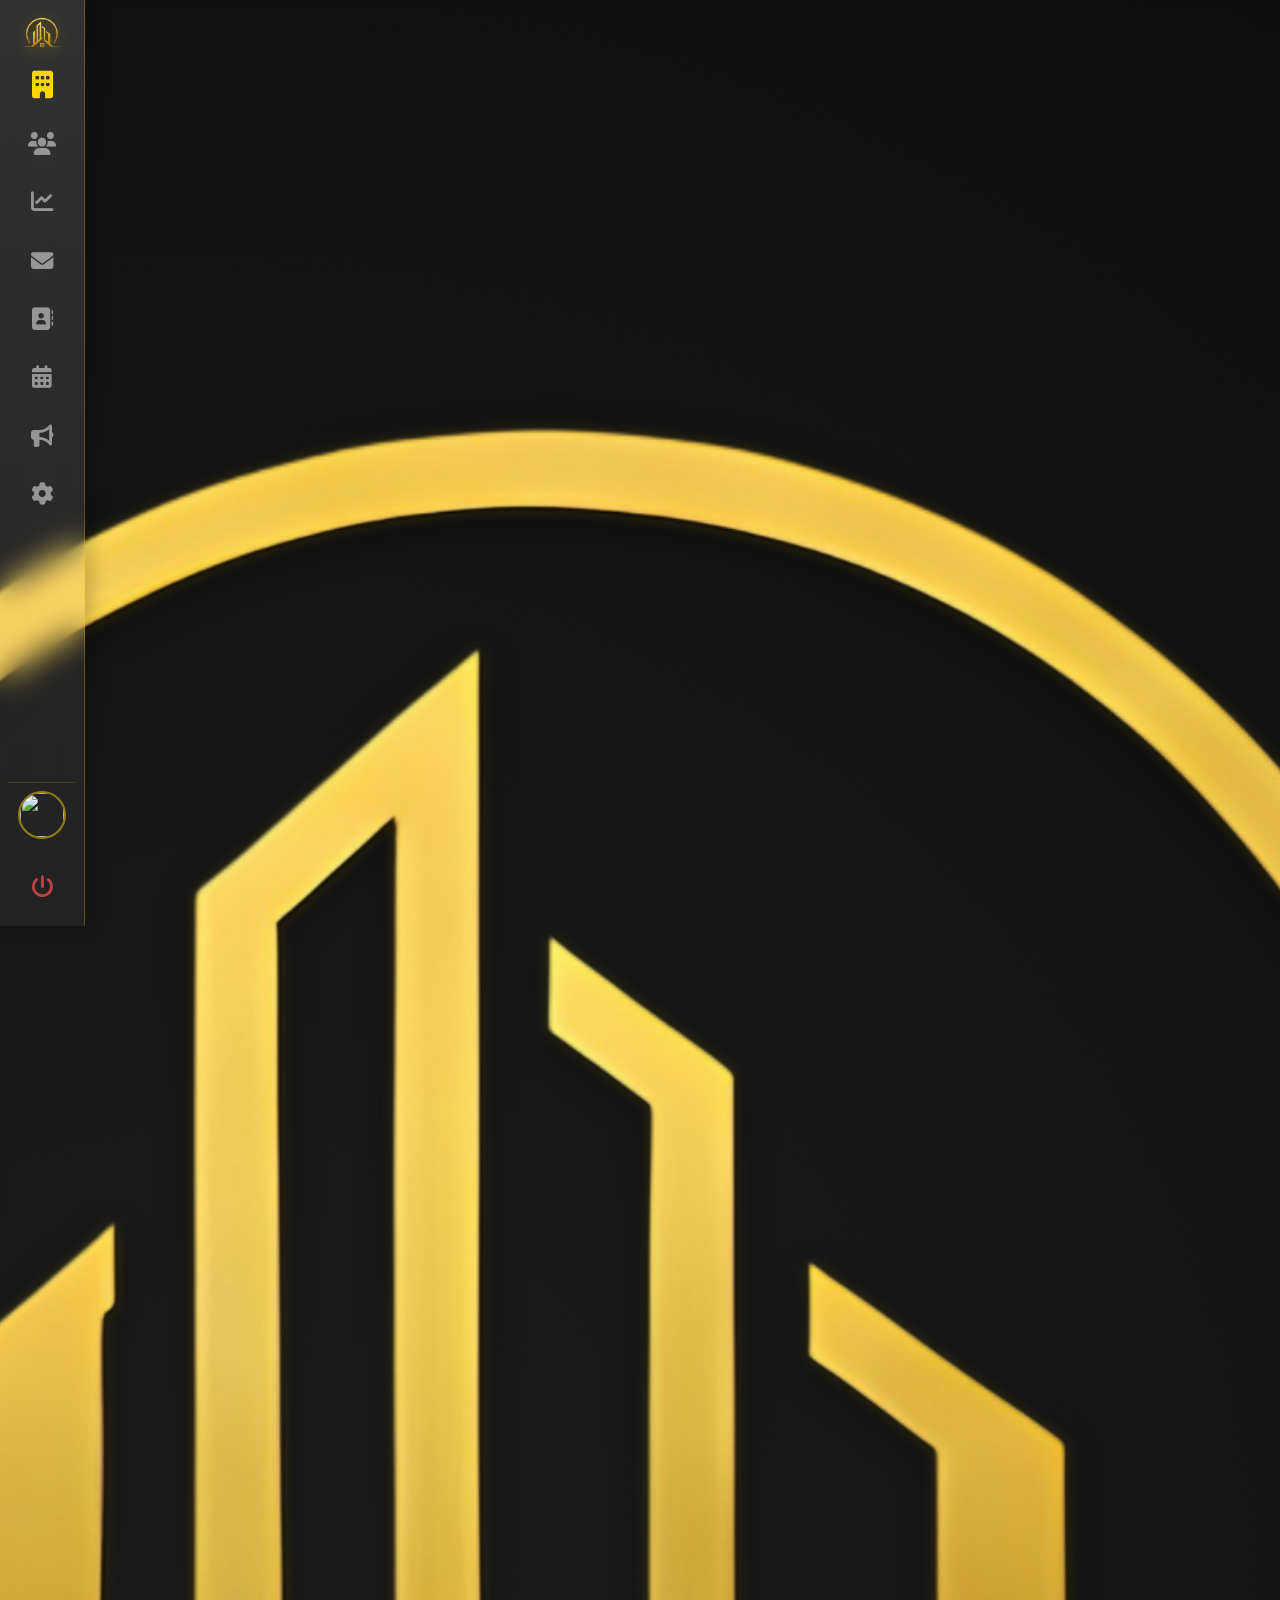
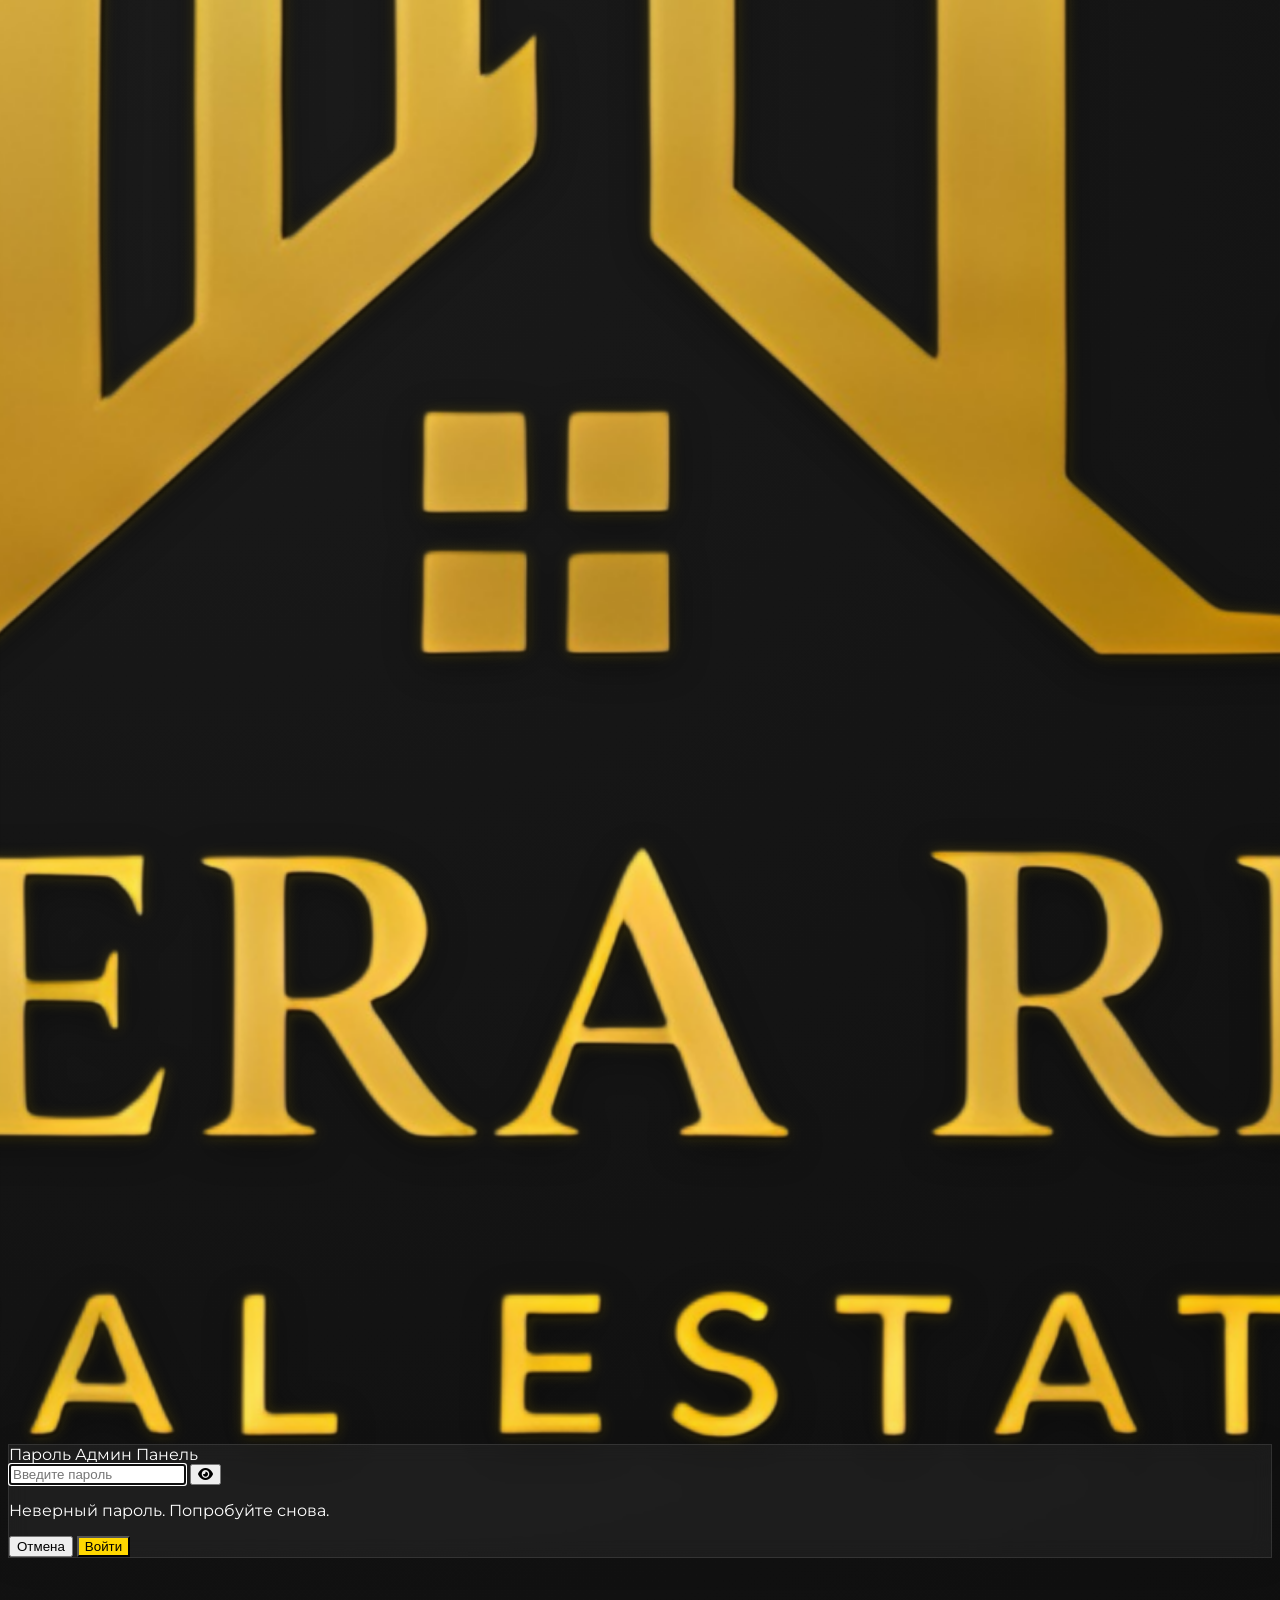
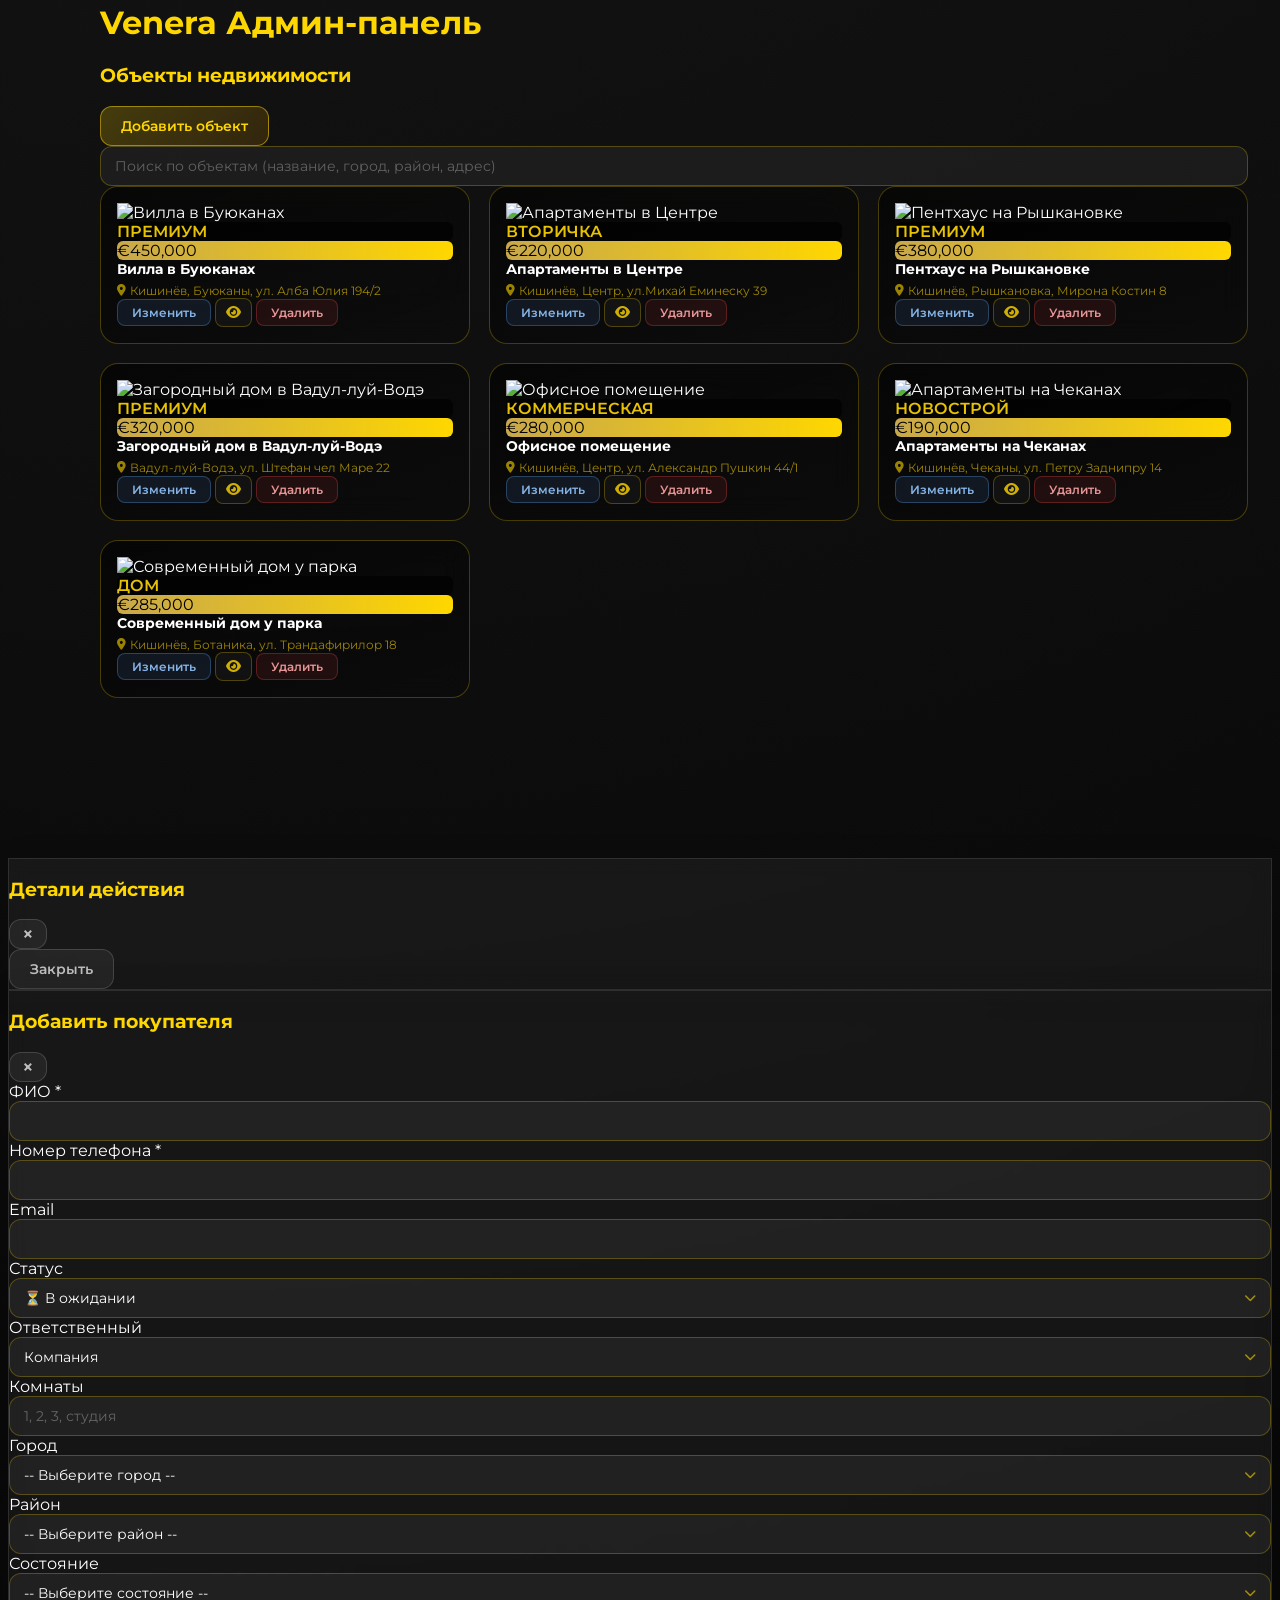
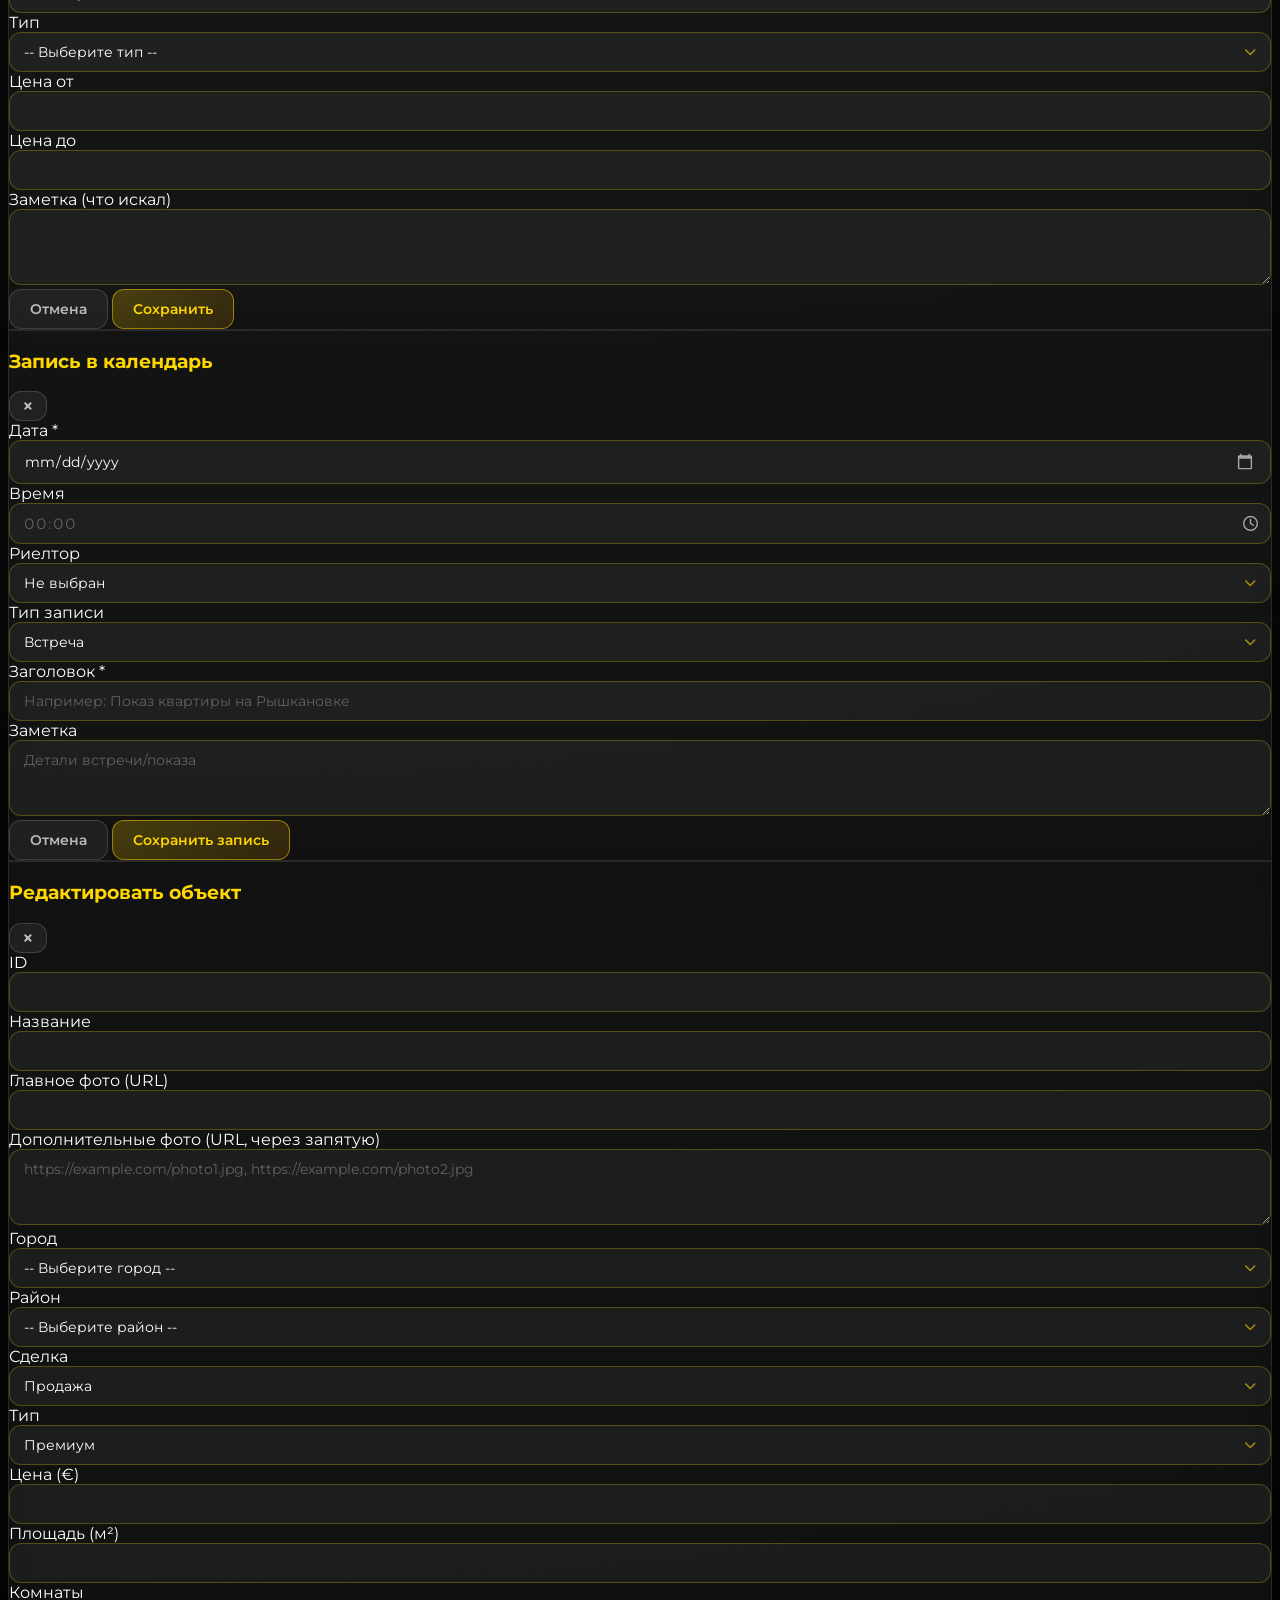
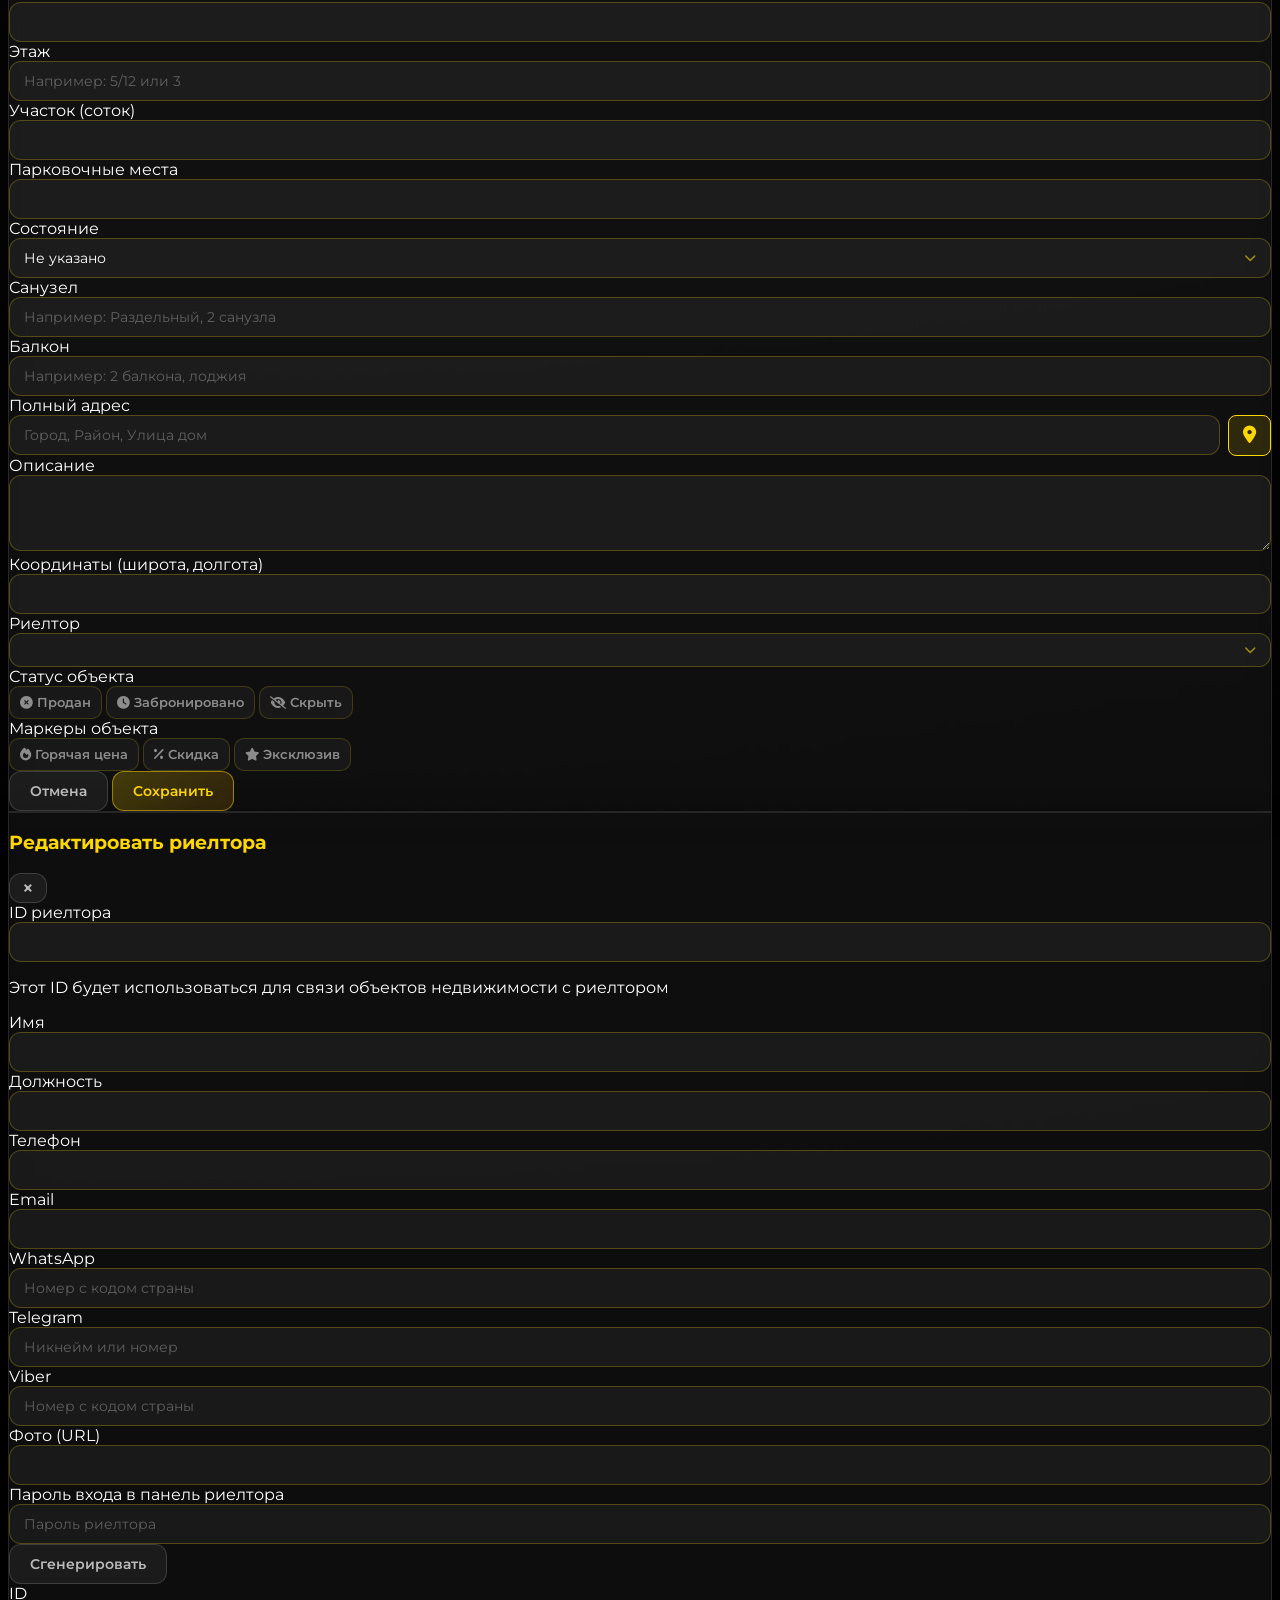
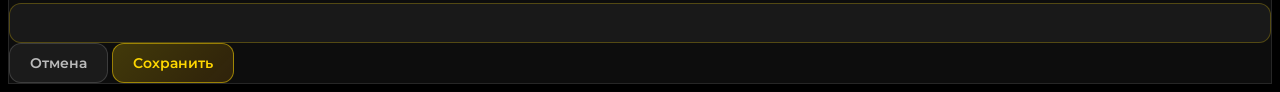
==== commit 72e91a6c: "Tune main safe area and add admin standalone safe zones" ====
--- a/admin.html
+++ b/admin.html
@@ -55,6 +55,11 @@
     <!-- Локальные стили проекта -->
         <link rel="stylesheet" href="styles.css">
     <style>
+        :root {
+            --safe-top-admin: env(safe-area-inset-top, 0px);
+            --safe-bottom-admin: env(safe-area-inset-bottom, 0px);
+        }
+
         body.admin-standalone {
             background: radial-gradient(circle at 15% 20%, #1b1b1b 0%, #090909 45%, #000000 100%);
         }
@@ -76,7 +81,8 @@
             min-height: 100dvh;
             overflow: visible !important;
             background: transparent;
-            padding-top: 0;
+            padding-top: var(--safe-top-admin);
+            padding-bottom: var(--safe-bottom-admin);
         }
 
         /* Ensure the admin panel scrolls on mobile touch devices */
@@ -91,6 +97,11 @@
             min-height: 100vh;
             min-height: 100dvh;
             align-items: stretch;
+        }
+
+        body.admin-standalone .admin-shell {
+            min-height: calc(100vh - var(--safe-top-admin) - var(--safe-bottom-admin));
+            min-height: calc(100dvh - var(--safe-top-admin) - var(--safe-bottom-admin));
         }
 
         .admin-sidebar {
@@ -112,6 +123,12 @@
             overflow: hidden;
             z-index: 100;
             box-shadow: 6px 0 18px rgba(0, 0, 0, 0.2);
+        }
+
+        body.admin-standalone .admin-sidebar {
+            top: var(--safe-top-admin);
+            height: calc(100vh - var(--safe-top-admin) - var(--safe-bottom-admin));
+            height: calc(100dvh - var(--safe-top-admin) - var(--safe-bottom-admin));
         }
 
         .admin-sidebar-logo {
--- a/styles.css
+++ b/styles.css
@@ -15,6 +15,9 @@
             --glass: rgba(255, 255, 255, 0.05);
             --glass-border: rgba(255, 255, 255, 0.1);
             --glass-shadow: 0 4px 30px rgba(0, 0, 0, 0.1);
+            --safe-top: env(safe-area-inset-top, 0px);
+            --safe-bottom: env(safe-area-inset-bottom, 0px);
+            --safe-top-main: clamp(0px, calc(env(safe-area-inset-top, 0px) - 4px), 64px);
         }
         
         /* Базовый вид всей страницы */
@@ -23,6 +26,14 @@
             background-color: var(--black);
             color: var(--white);
             overflow-x: hidden;
+            padding-bottom: var(--safe-bottom);
+        }
+
+        header.fixed {
+            top: 0;
+            left: 0;
+            right: 0;
+            padding-top: var(--safe-top-main);
         }
 
         /* Compact branded scrollbars for the whole site */
@@ -88,7 +99,7 @@
 
         .app-splash-logo-wrap {
             position: absolute;
-            top: 28px;
+            top: calc(28px + var(--safe-top-main));
             left: 50%;
             transform: translateX(-50%);
             width: min(52vw, 240px);
@@ -1615,7 +1626,7 @@
         /* Responsive adjustments */
         @media (max-width: 768px) {
             .hero-content {
-                padding-top: 100px;
+                padding-top: calc(100px + var(--safe-top-main));
             }
             
             .search-box {
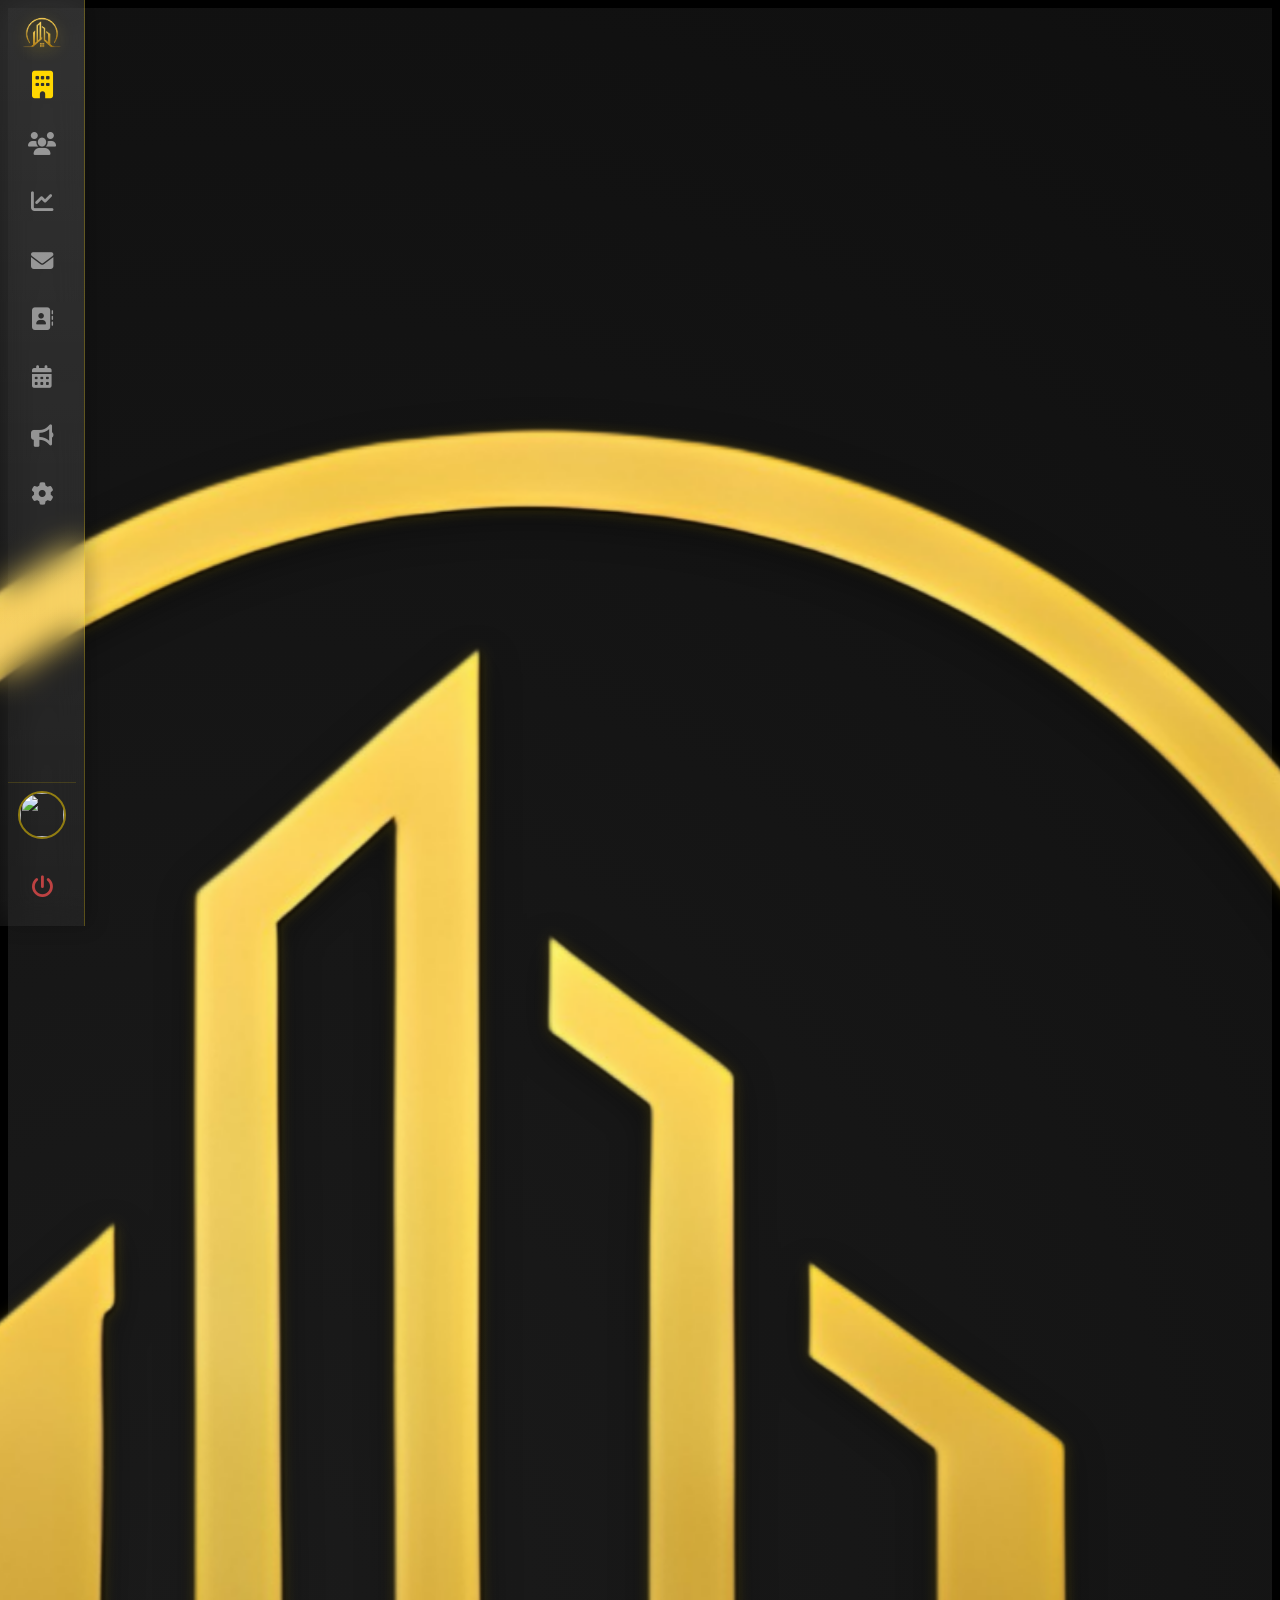
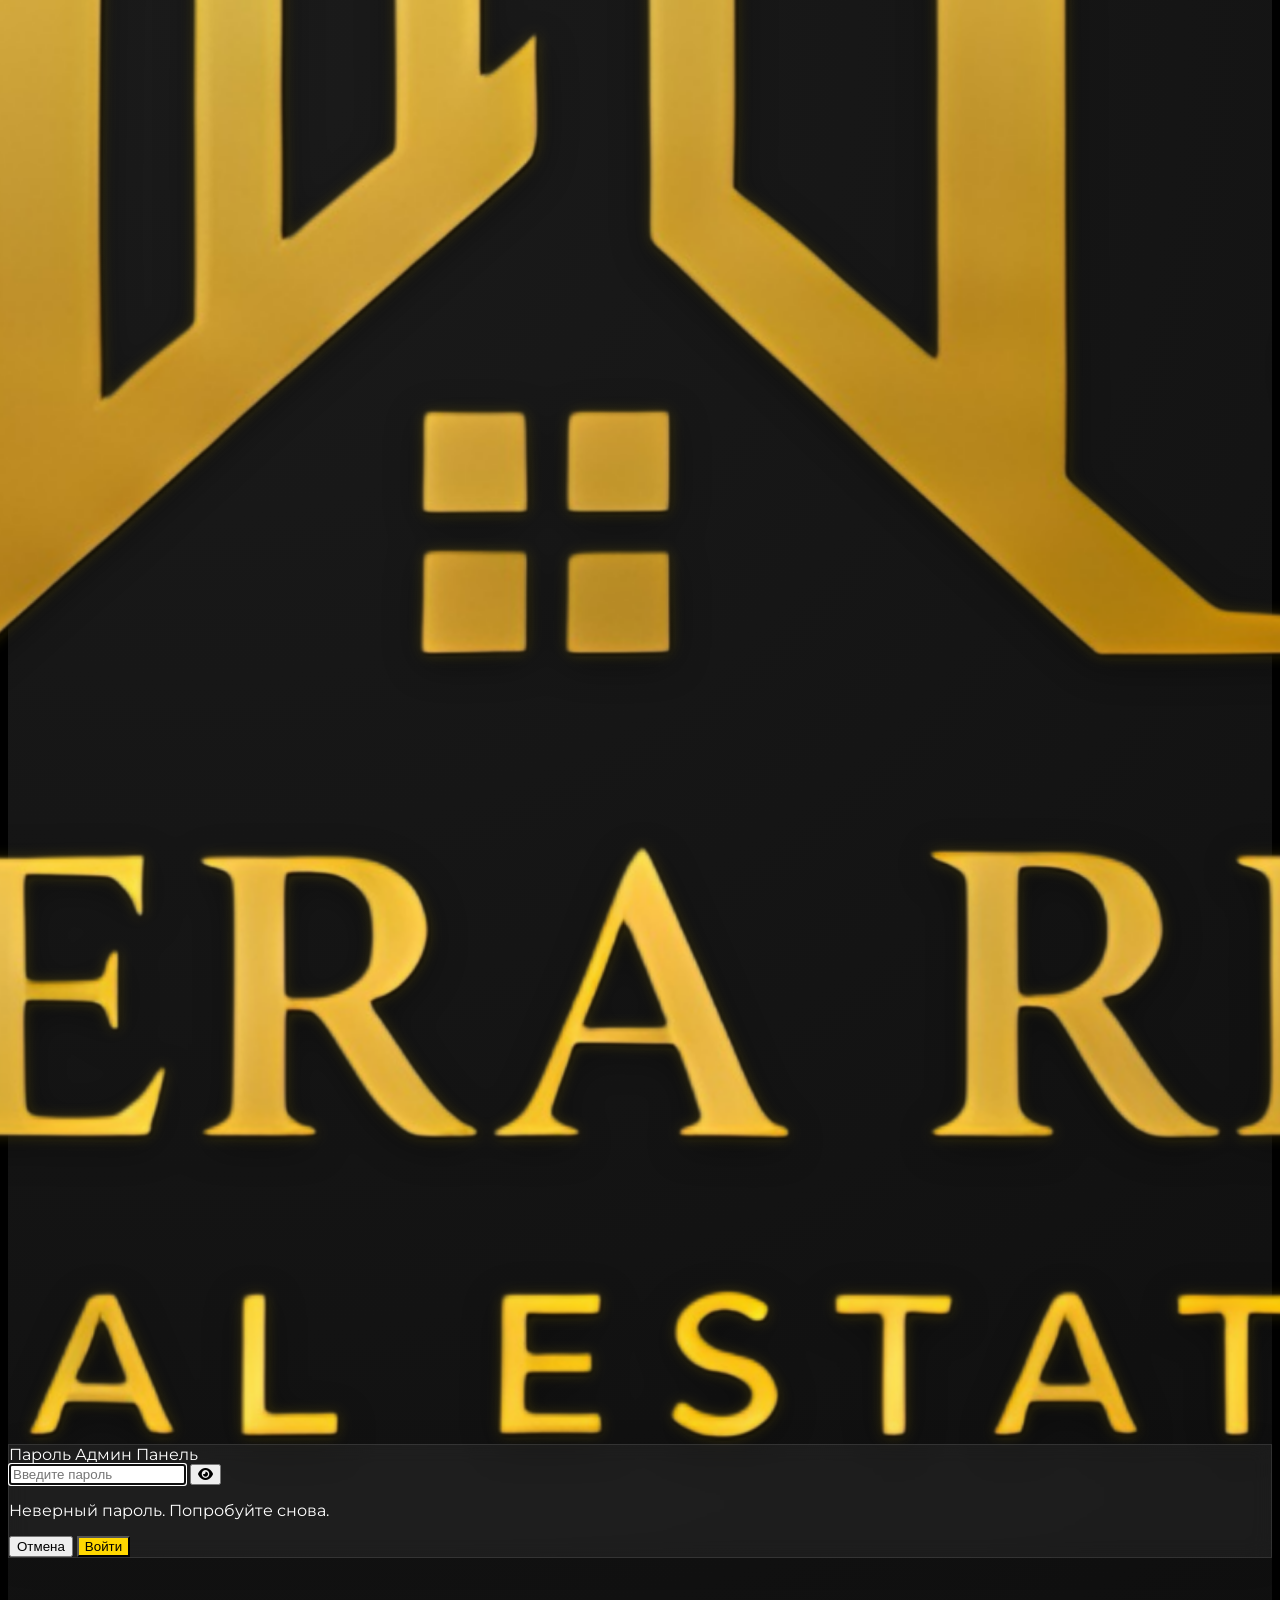
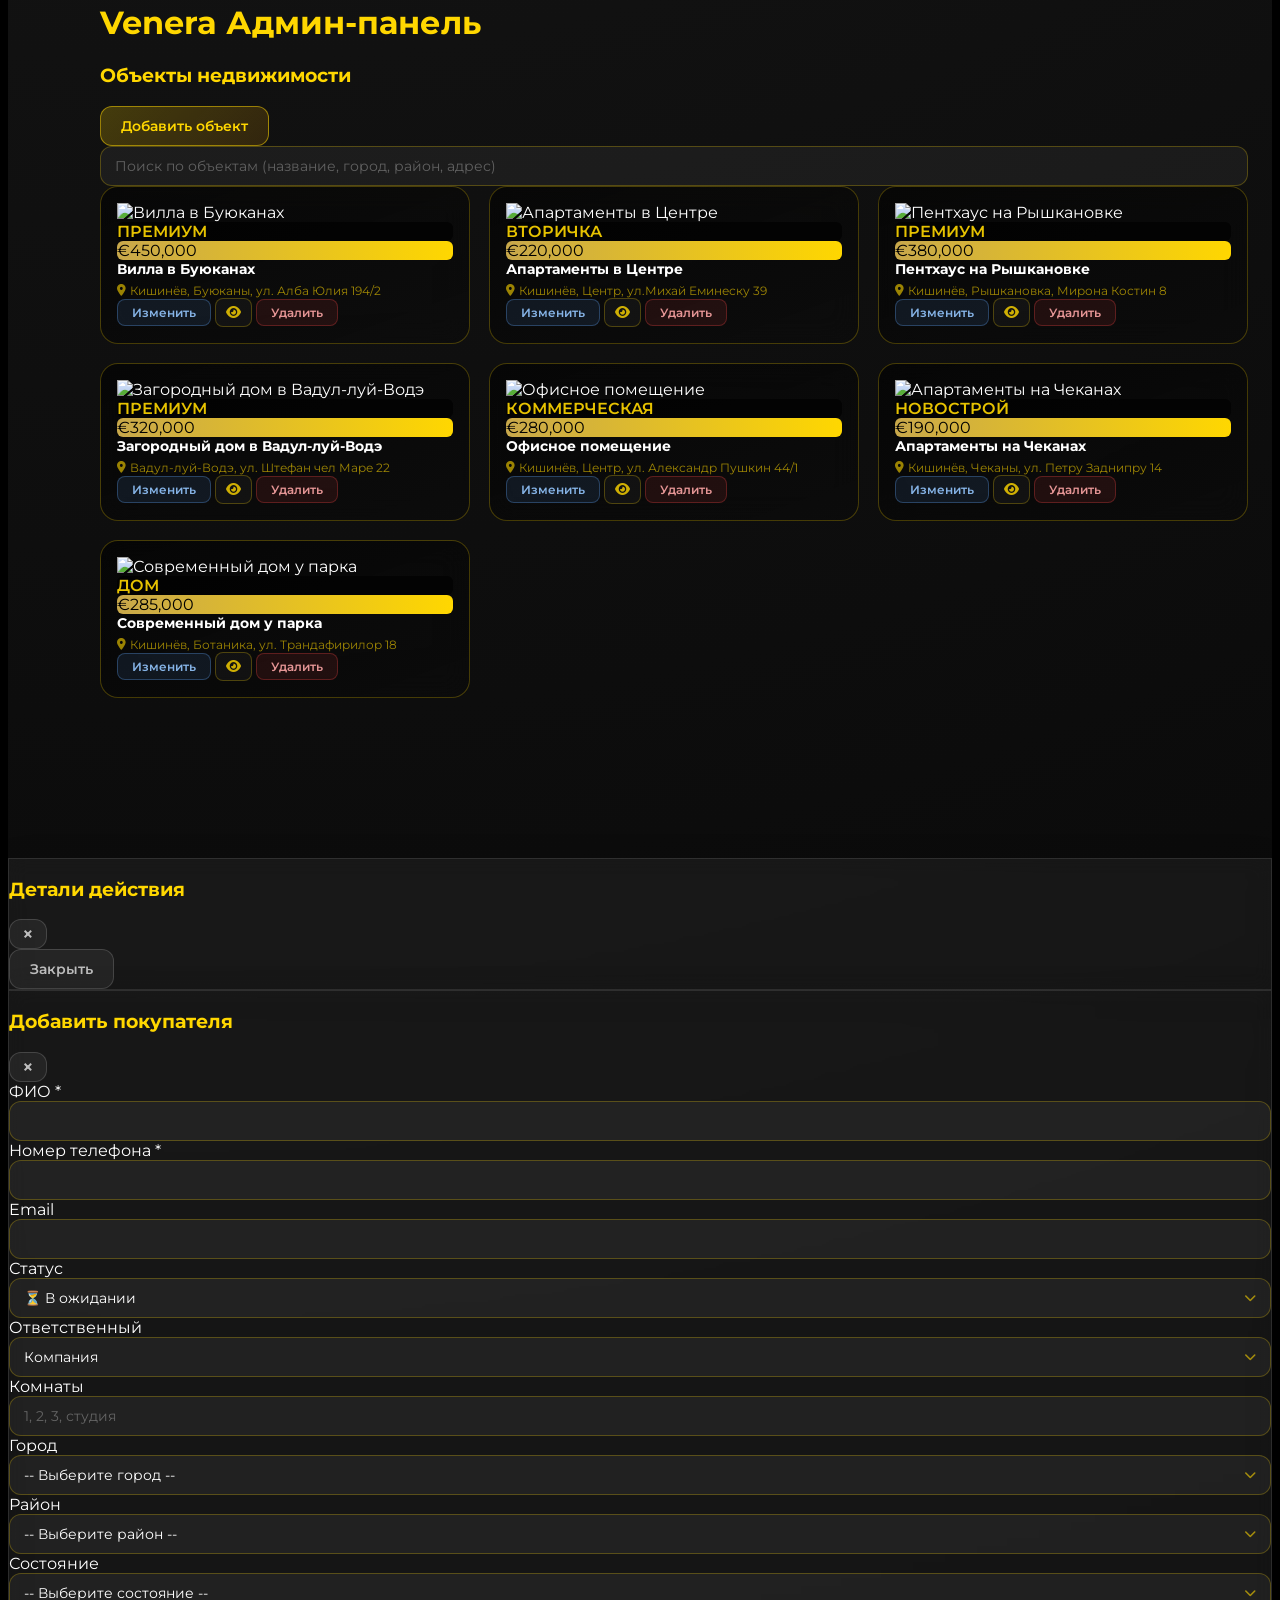
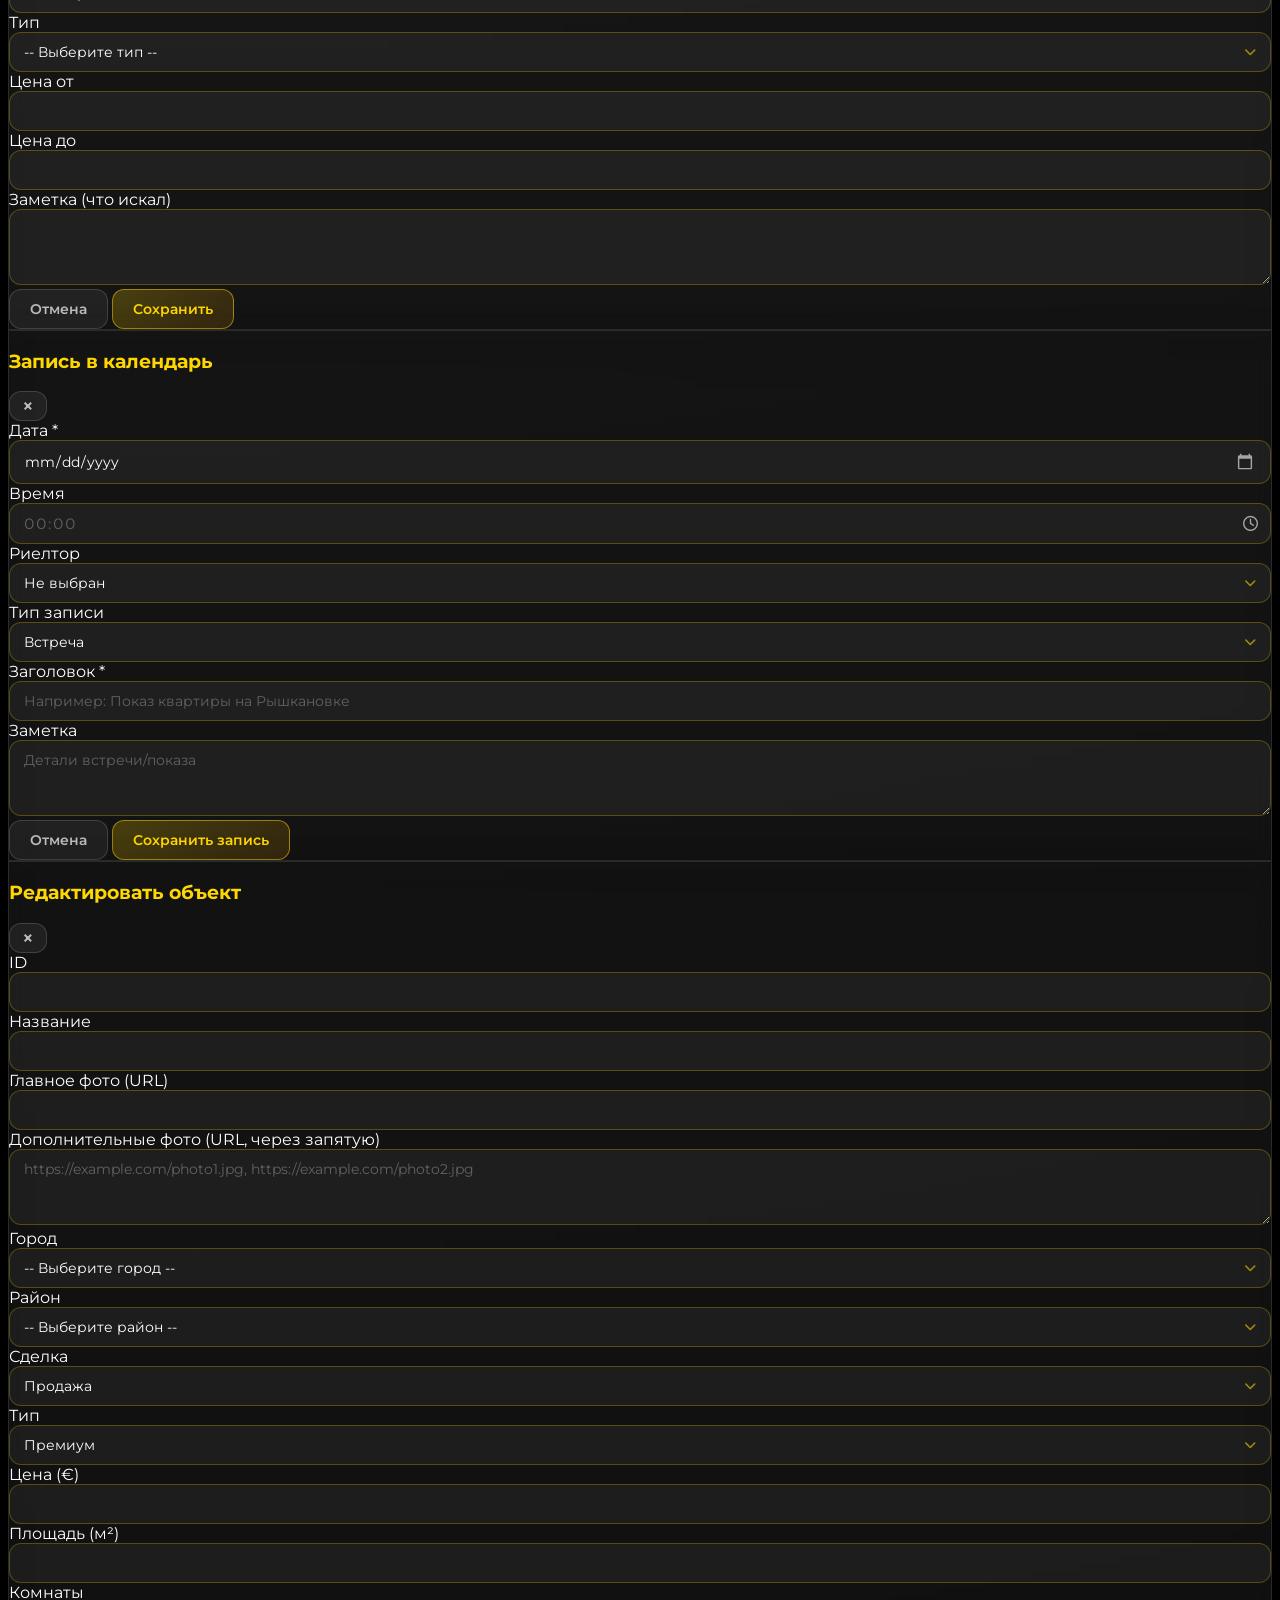
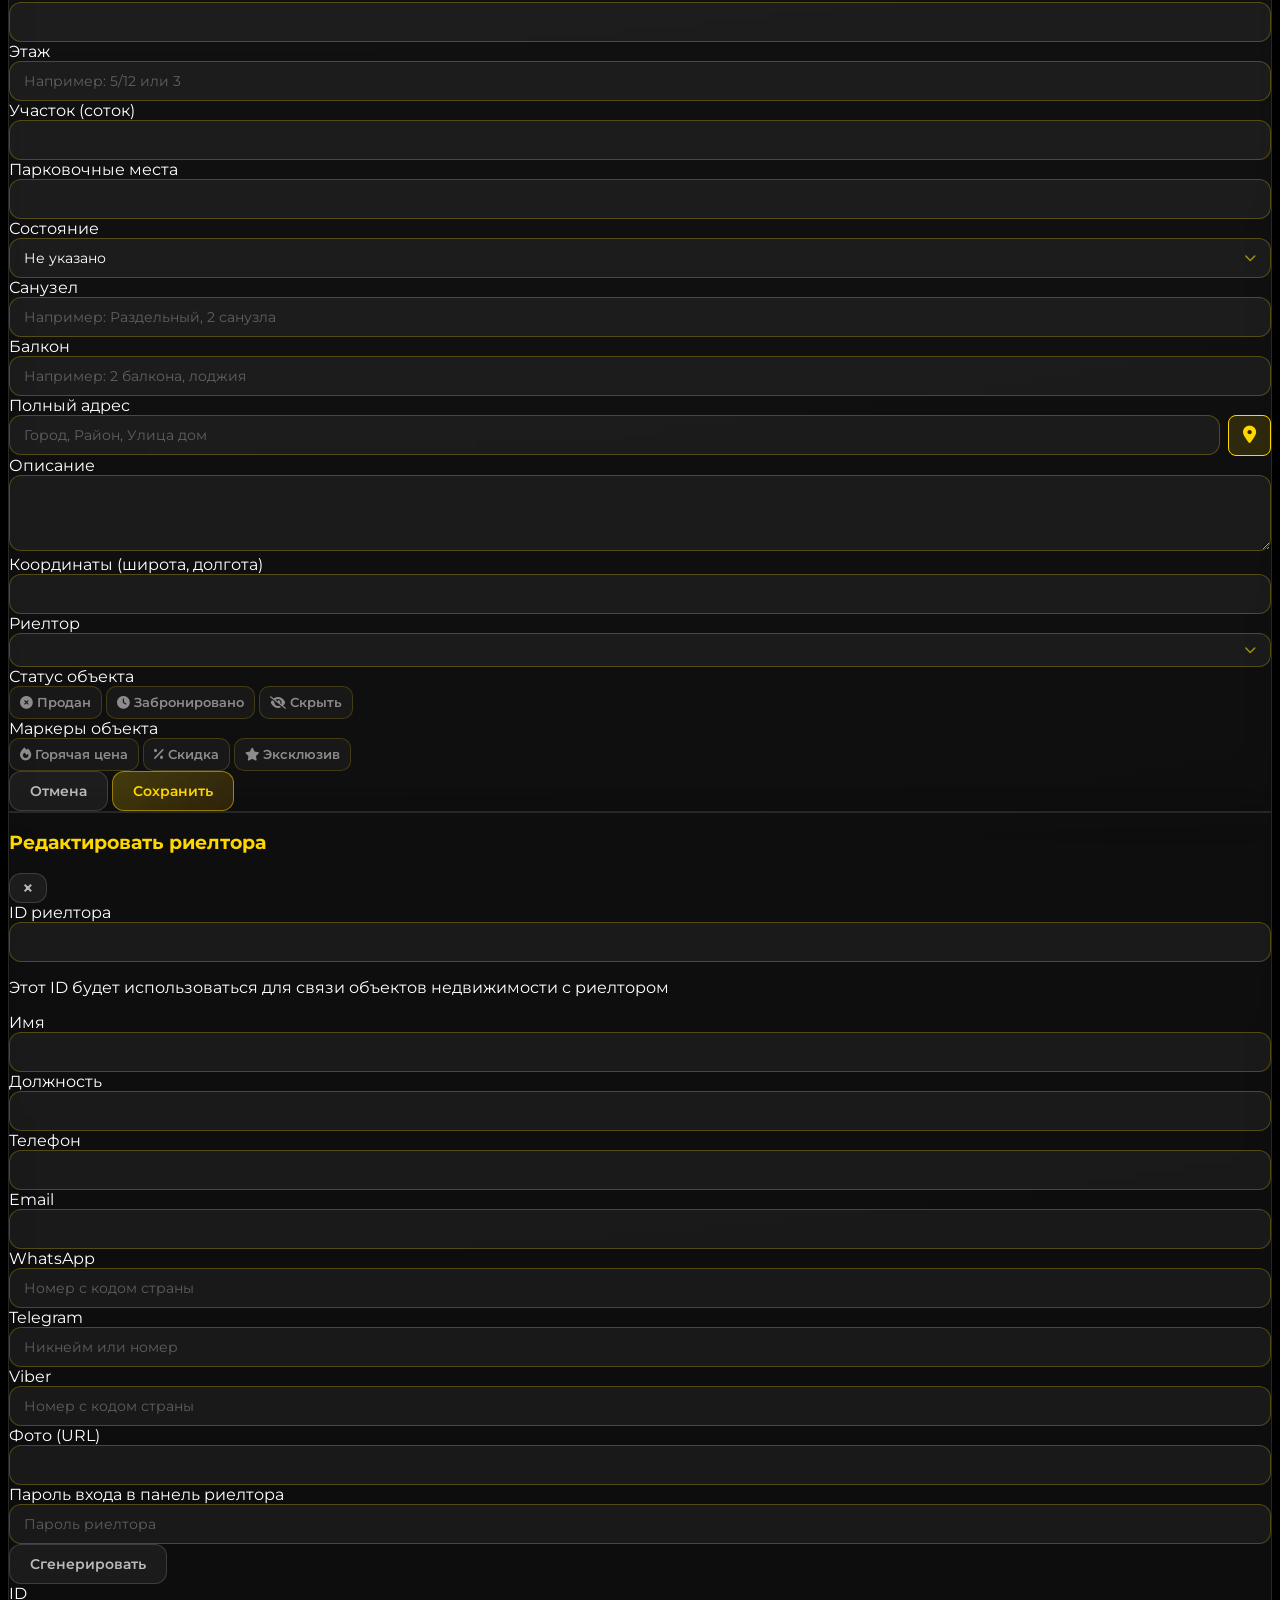
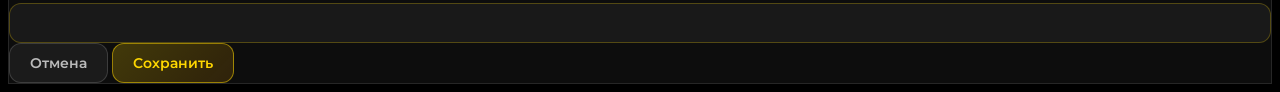
==== commit 9b297c82: "Refine safe-area behavior for main and admin on iPhone" ====
--- a/admin.html
+++ b/admin.html
@@ -55,6 +55,11 @@
     <!-- Локальные стили проекта -->
         <link rel="stylesheet" href="styles.css">
     <style>
+        html,
+        body {
+            background: #000;
+        }
+
         :root {
             --safe-top-admin: env(safe-area-inset-top, 0px);
             --safe-bottom-admin: env(safe-area-inset-bottom, 0px);
@@ -62,6 +67,7 @@
 
         body.admin-standalone {
             background: radial-gradient(circle at 15% 20%, #1b1b1b 0%, #090909 45%, #000000 100%);
+            overscroll-behavior-y: none;
         }
 
         body.admin-standalone > header,
@@ -81,8 +87,8 @@
             min-height: 100dvh;
             overflow: visible !important;
             background: transparent;
-            padding-top: var(--safe-top-admin);
-            padding-bottom: var(--safe-bottom-admin);
+            padding-top: 0;
+            padding-bottom: 0;
         }
 
         /* Ensure the admin panel scrolls on mobile touch devices */
@@ -90,6 +96,8 @@
             -webkit-overflow-scrolling: touch;
             overscroll-behavior: contain;
             touch-action: auto !important;
+            overflow-y: auto;
+            overflow-x: hidden;
         }
 
         .admin-shell {
@@ -97,11 +105,6 @@
             min-height: 100vh;
             min-height: 100dvh;
             align-items: stretch;
-        }
-
-        body.admin-standalone .admin-shell {
-            min-height: calc(100vh - var(--safe-top-admin) - var(--safe-bottom-admin));
-            min-height: calc(100dvh - var(--safe-top-admin) - var(--safe-bottom-admin));
         }
 
         .admin-sidebar {
@@ -111,7 +114,7 @@
             backdrop-filter: blur(16px);
             -webkit-backdrop-filter: blur(16px);
             border-right: 1px solid rgba(255, 215, 0, 0.25);
-            padding: 0.8rem 0.5rem;
+            padding: calc(0.8rem + var(--safe-top-admin)) 0.5rem calc(0.8rem + var(--safe-bottom-admin));
             display: flex;
             flex-direction: column;
             gap: 0.6rem;
@@ -123,12 +126,6 @@
             overflow: hidden;
             z-index: 100;
             box-shadow: 6px 0 18px rgba(0, 0, 0, 0.2);
-        }
-
-        body.admin-standalone .admin-sidebar {
-            top: var(--safe-top-admin);
-            height: calc(100vh - var(--safe-top-admin) - var(--safe-bottom-admin));
-            height: calc(100dvh - var(--safe-top-admin) - var(--safe-bottom-admin));
         }
 
         .admin-sidebar-logo {
@@ -228,9 +225,16 @@
 
         .admin-content {
             flex: 1;
-            padding: 1.5rem;
+            padding: calc(1.5rem + var(--safe-top-admin)) 1.5rem calc(1.5rem + var(--safe-bottom-admin));
             min-width: 0;
             margin-left: 68px;
+        }
+
+        #admin-auth-modal {
+            min-height: 100vh;
+            min-height: 100dvh;
+            padding-bottom: var(--safe-bottom-admin);
+            overscroll-behavior: none;
         }
 
         .admin-exit-wrap {
--- a/styles.css
+++ b/styles.css
@@ -18,6 +18,8 @@
             --safe-top: env(safe-area-inset-top, 0px);
             --safe-bottom: env(safe-area-inset-bottom, 0px);
             --safe-top-main: clamp(0px, calc(env(safe-area-inset-top, 0px) - 4px), 64px);
+            --safe-top-main-offset: min(2px, var(--safe-top));
+            --safe-top-main-content: calc(var(--safe-top-main) + var(--safe-top-main-offset));
         }
         
         /* Базовый вид всей страницы */
@@ -26,14 +28,13 @@
             background-color: var(--black);
             color: var(--white);
             overflow-x: hidden;
-            padding-bottom: var(--safe-bottom);
         }
 
         header.fixed {
             top: 0;
             left: 0;
             right: 0;
-            padding-top: var(--safe-top-main);
+            padding-top: var(--safe-top-main-content);
         }
 
         /* Compact branded scrollbars for the whole site */
@@ -99,7 +100,7 @@
 
         .app-splash-logo-wrap {
             position: absolute;
-            top: calc(28px + var(--safe-top-main));
+            top: calc(28px + var(--safe-top-main-content));
             left: 50%;
             transform: translateX(-50%);
             width: min(52vw, 240px);
@@ -1626,7 +1627,7 @@
         /* Responsive adjustments */
         @media (max-width: 768px) {
             .hero-content {
-                padding-top: calc(100px + var(--safe-top-main));
+                padding-top: calc(100px + var(--safe-top-main-content));
             }
             
             .search-box {
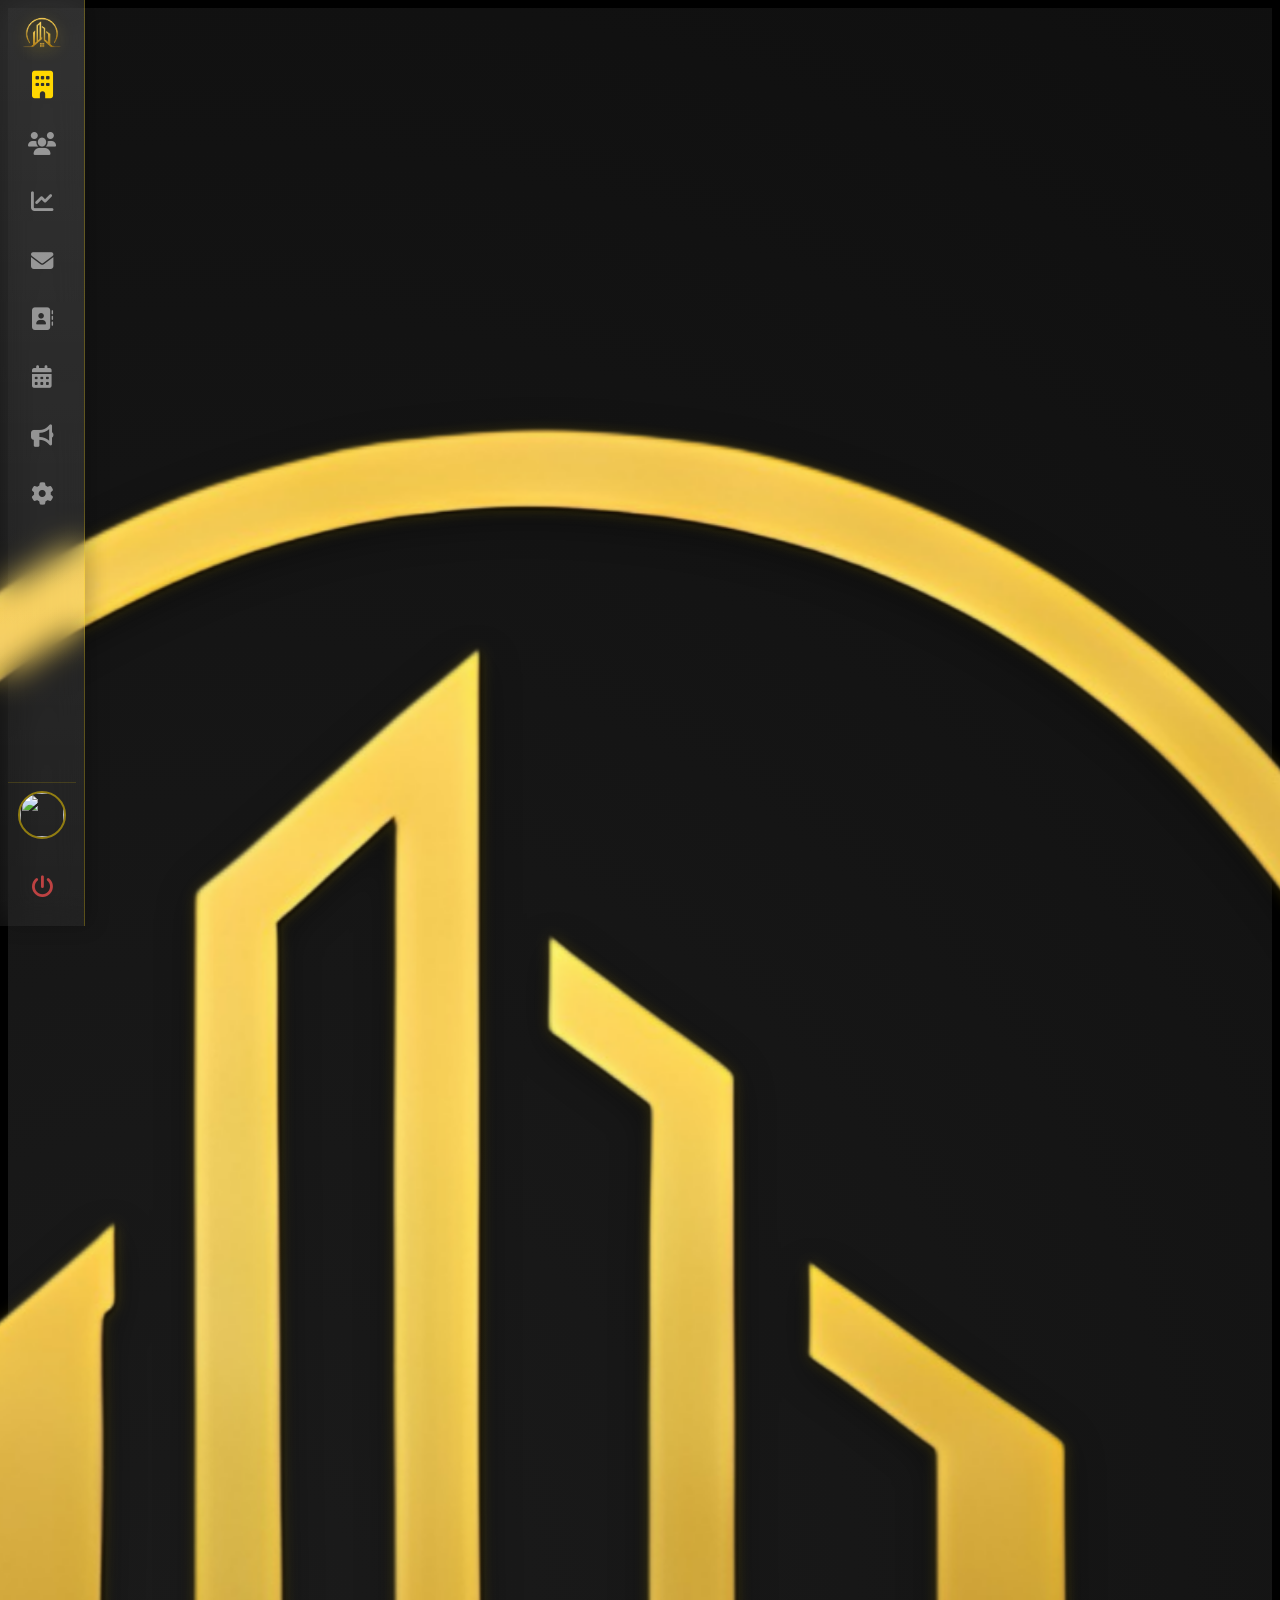
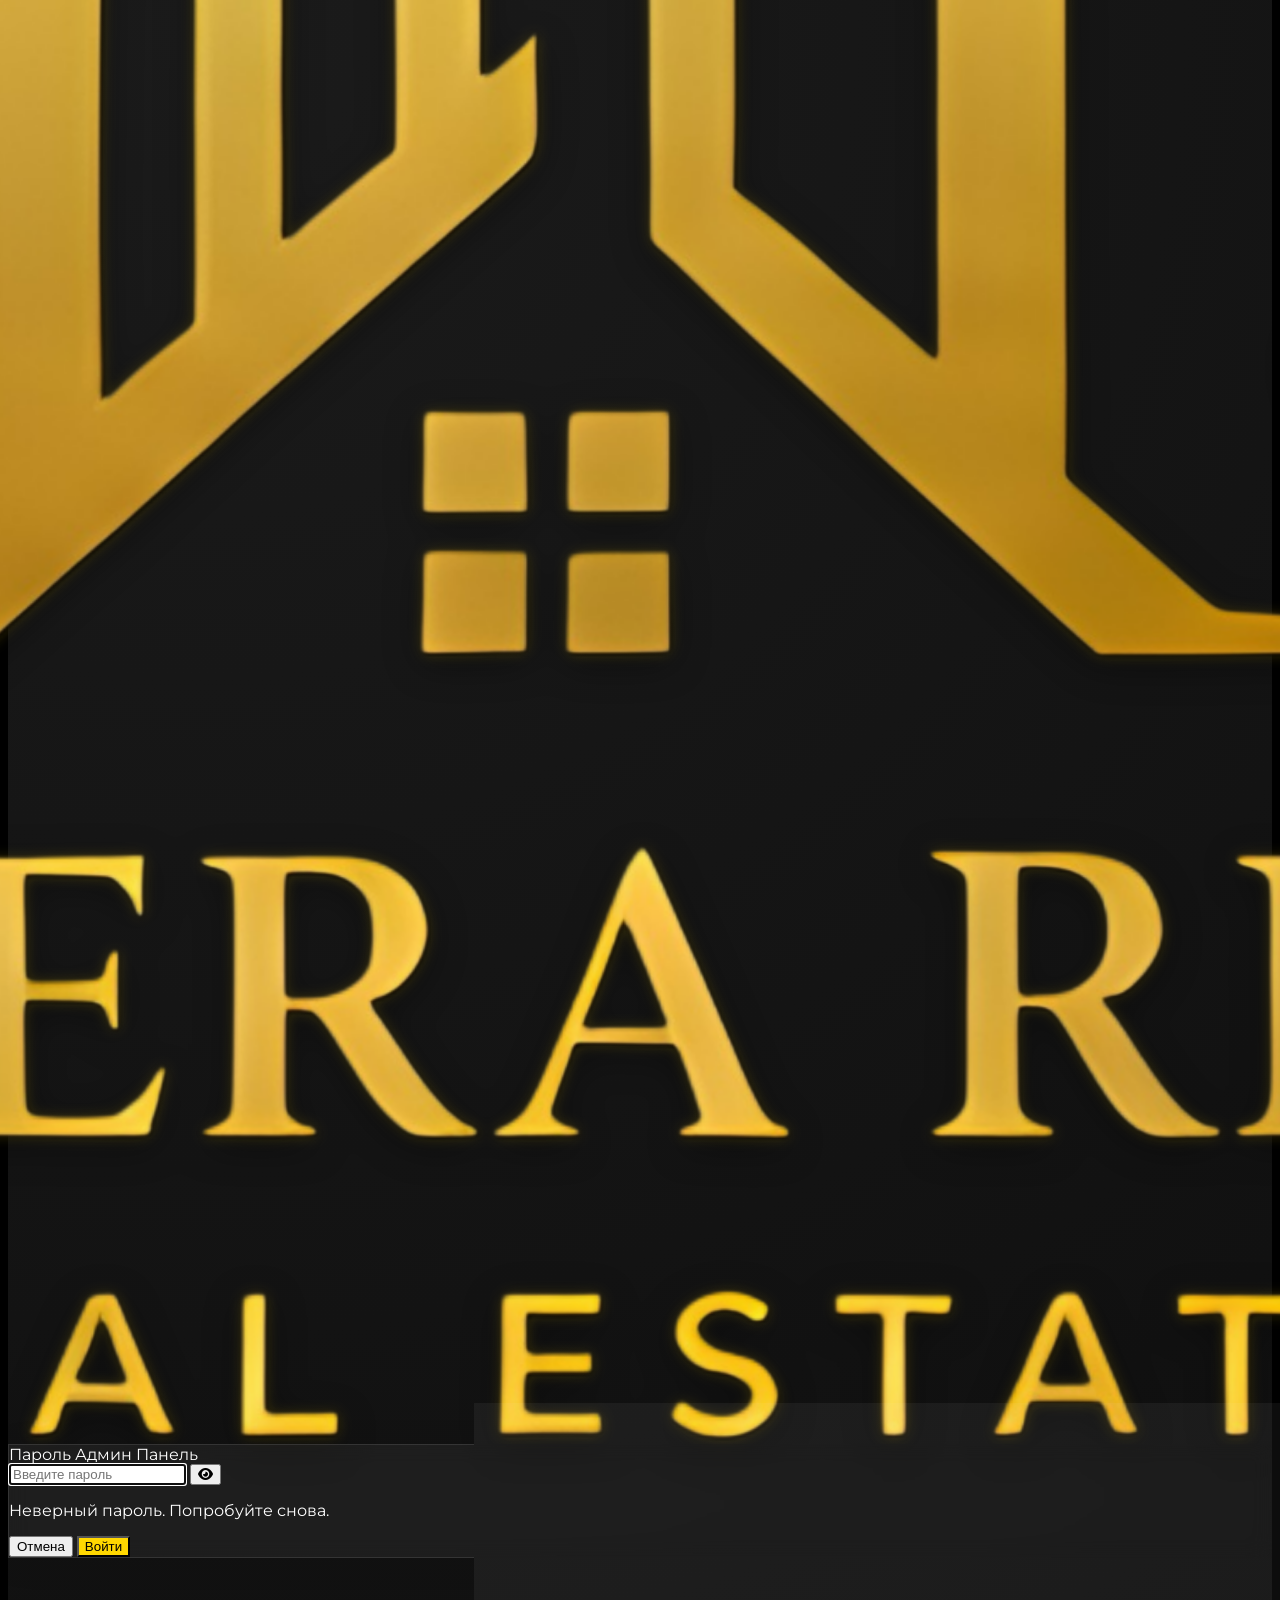
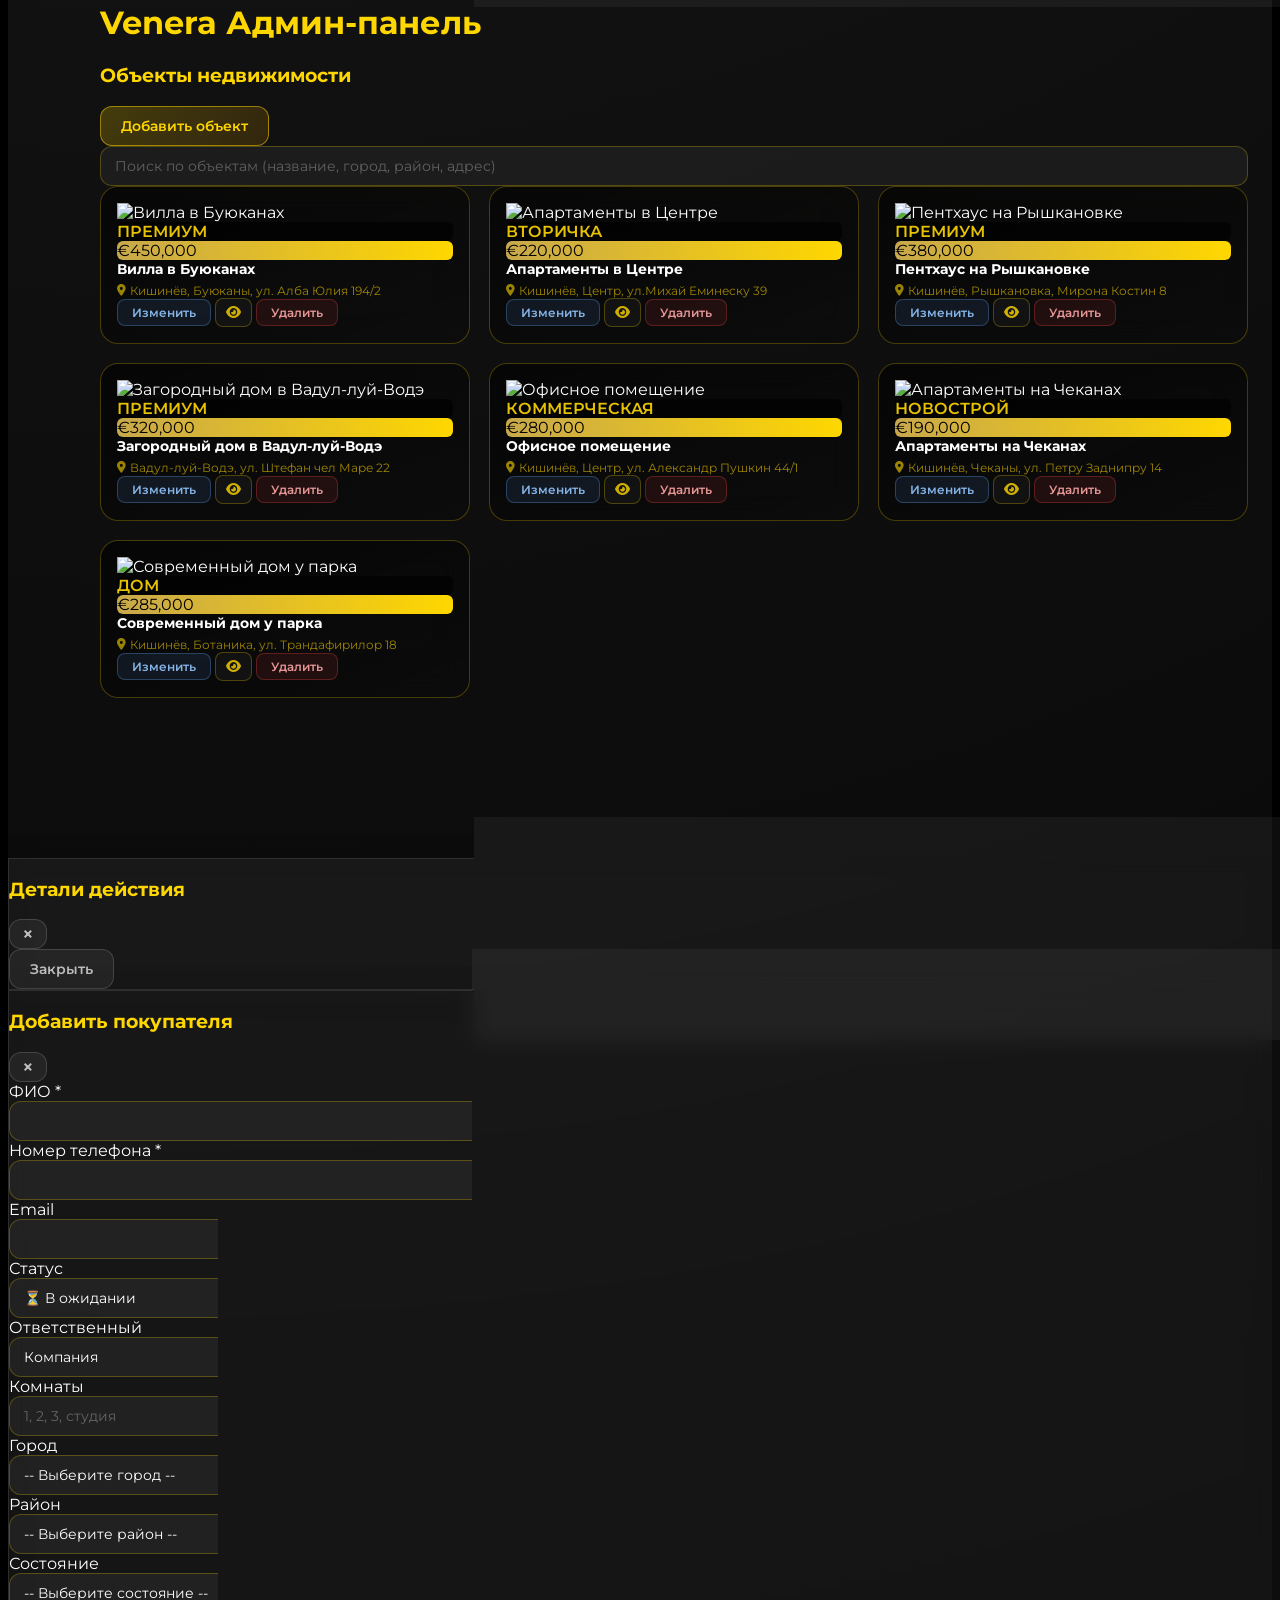
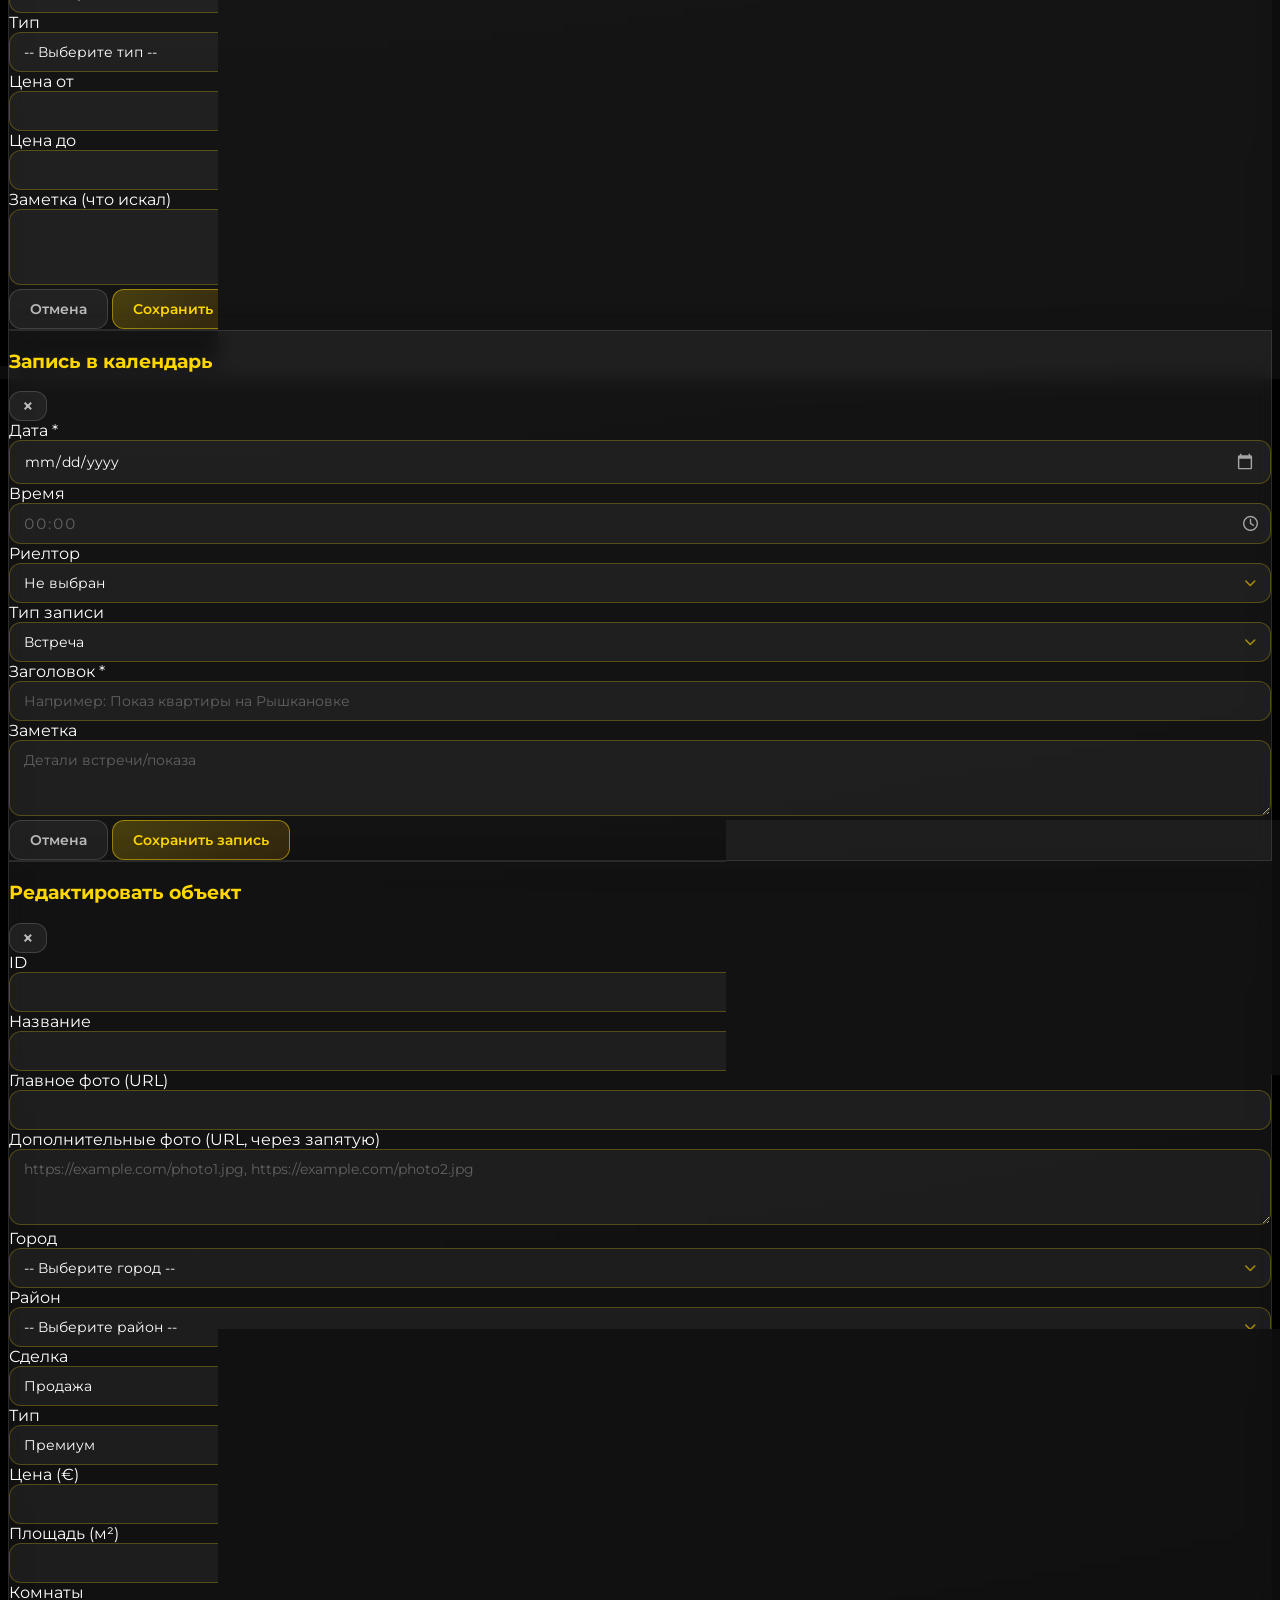
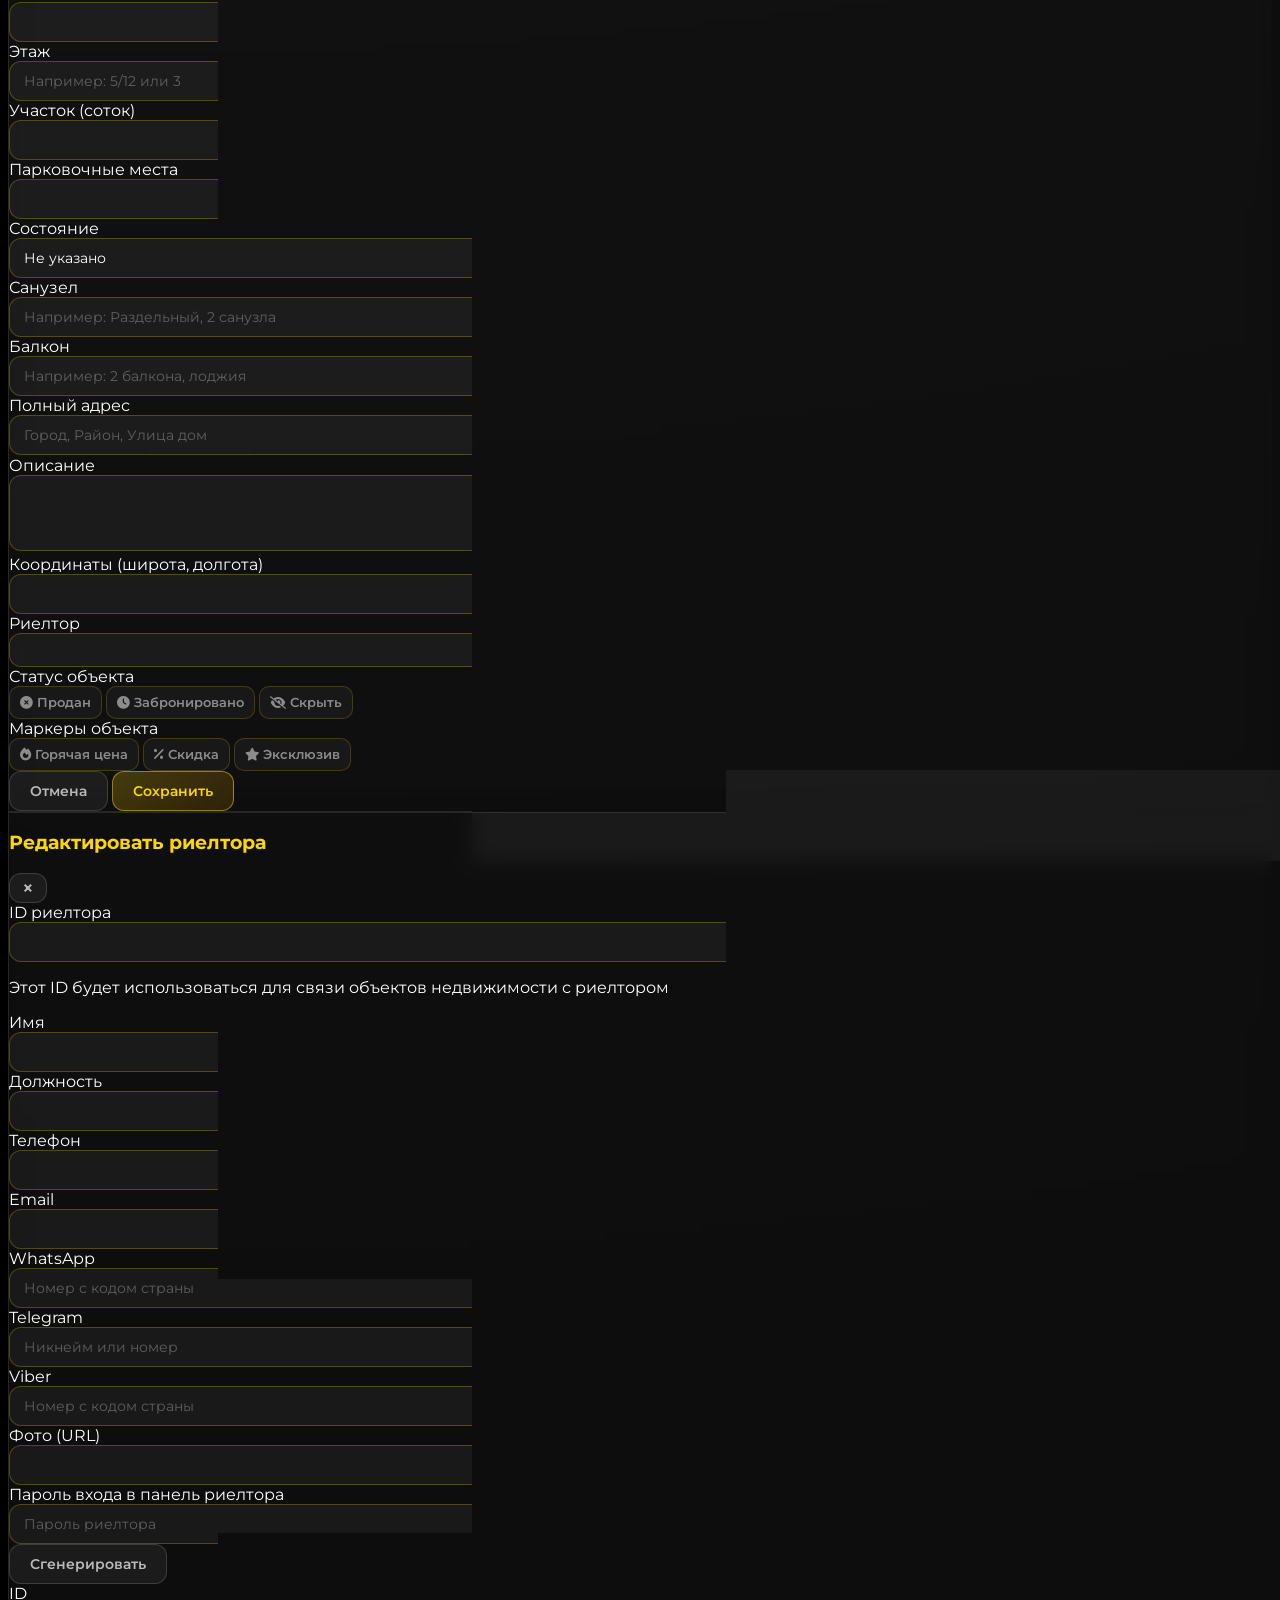
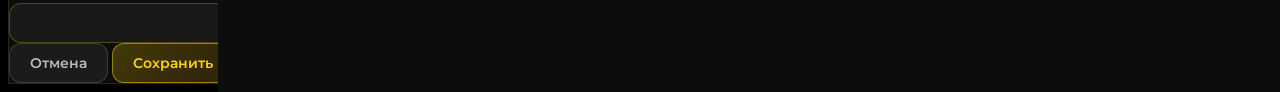
==== commit 9d7e9462: "Fix safe-area: push main content down and correct admin panel positioning" ====
--- a/admin.html
+++ b/admin.html
@@ -114,7 +114,9 @@
             backdrop-filter: blur(16px);
             -webkit-backdrop-filter: blur(16px);
             border-right: 1px solid rgba(255, 215, 0, 0.25);
-            padding: calc(0.8rem + var(--safe-top-admin)) 0.5rem calc(0.8rem + var(--safe-bottom-admin));
+            padding: 0.8rem 0.5rem;
+            padding-top: calc(0.8rem + var(--safe-top-admin));
+            padding-bottom: calc(0.8rem + var(--safe-bottom-admin));
             display: flex;
             flex-direction: column;
             gap: 0.6rem;
@@ -225,9 +227,11 @@
 
         .admin-content {
             flex: 1;
-            padding: calc(1.5rem + var(--safe-top-admin)) 1.5rem calc(1.5rem + var(--safe-bottom-admin));
+            padding: 1.5rem;
             min-width: 0;
             margin-left: 68px;
+            margin-top: var(--safe-top-admin);
+            margin-bottom: var(--safe-bottom-admin);
         }
 
         #admin-auth-modal {
--- a/styles.css
+++ b/styles.css
@@ -1624,6 +1624,18 @@
             width: 100%;
         }
         
+        /* Apply safe-area only when it exists and on iOS/notched devices */
+        @supports (padding: max(0px)) {
+            section[id],
+            #properties,
+            #agents,
+            #about,
+            #contact,
+            footer {
+                margin-top: clamp(0px, var(--safe-top-main-offset), 8px);
+            }
+        }
+        
         /* Responsive adjustments */
         @media (max-width: 768px) {
             .hero-content {
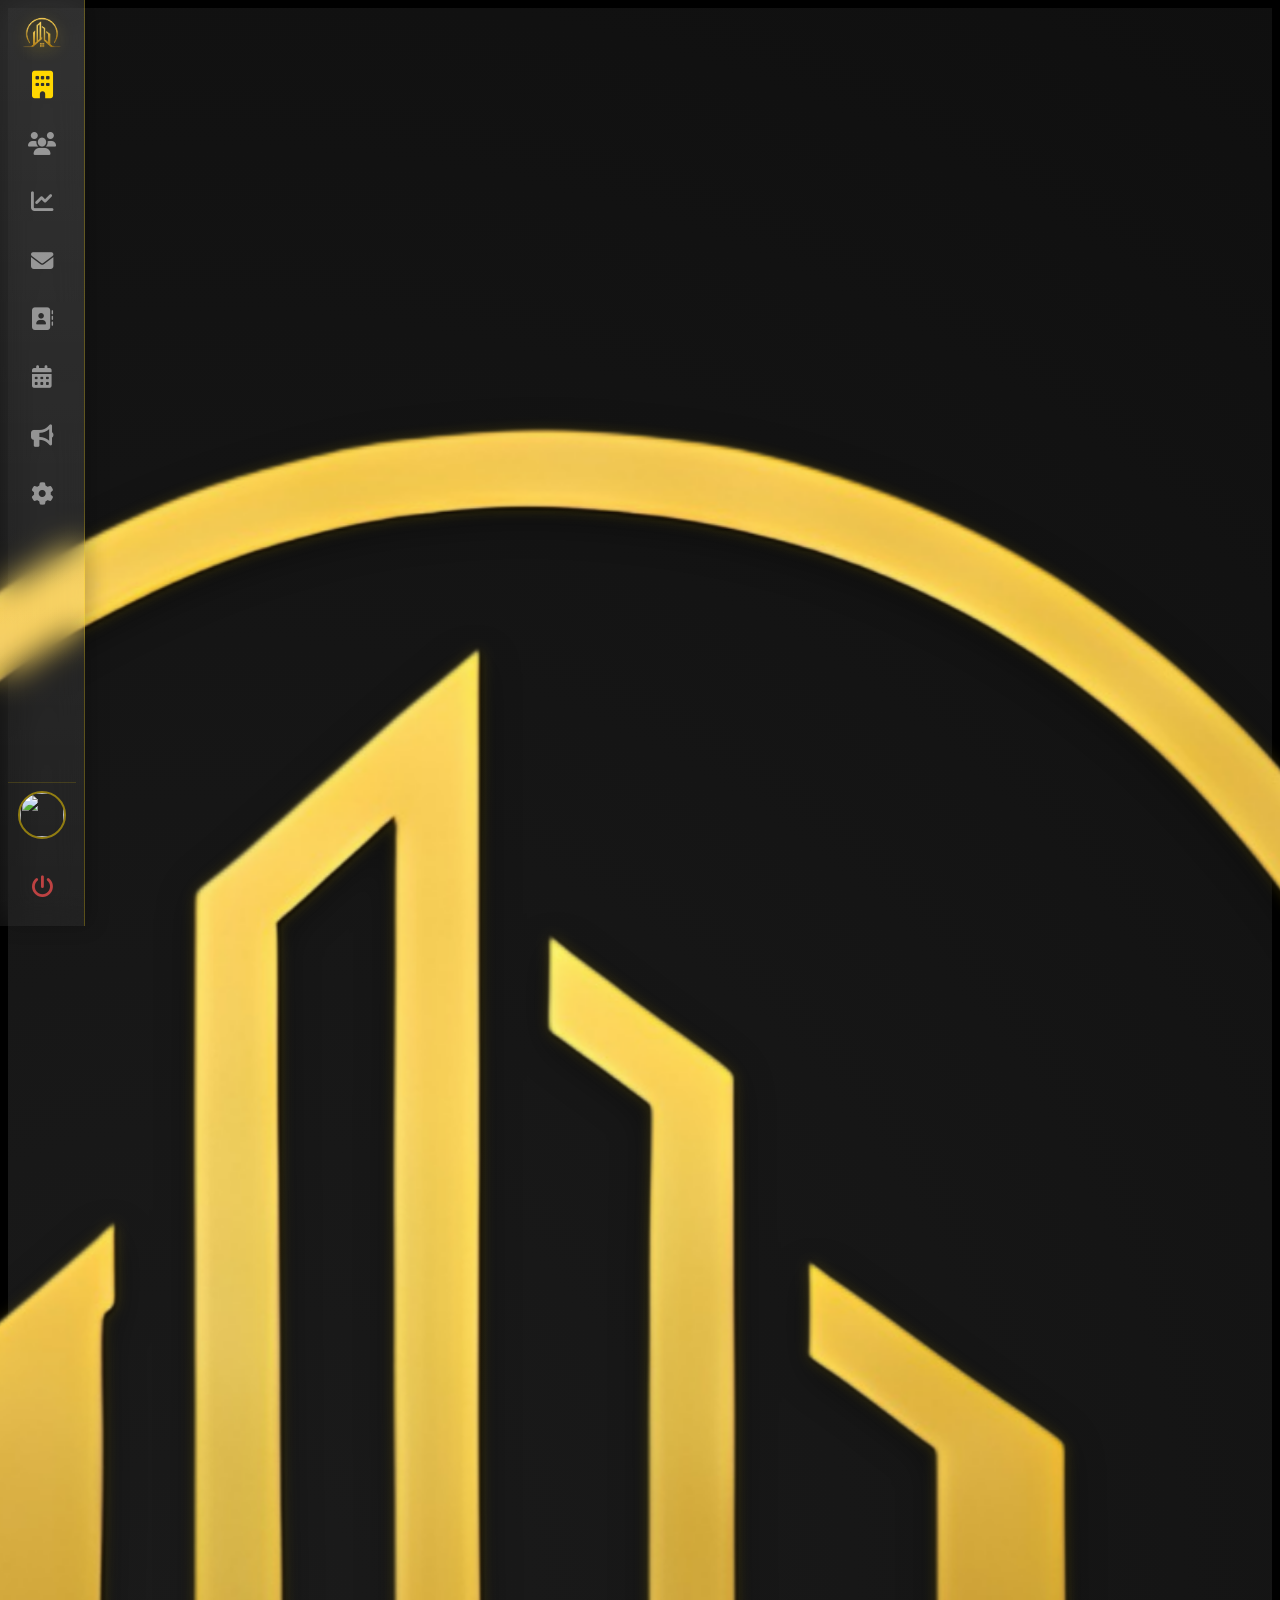
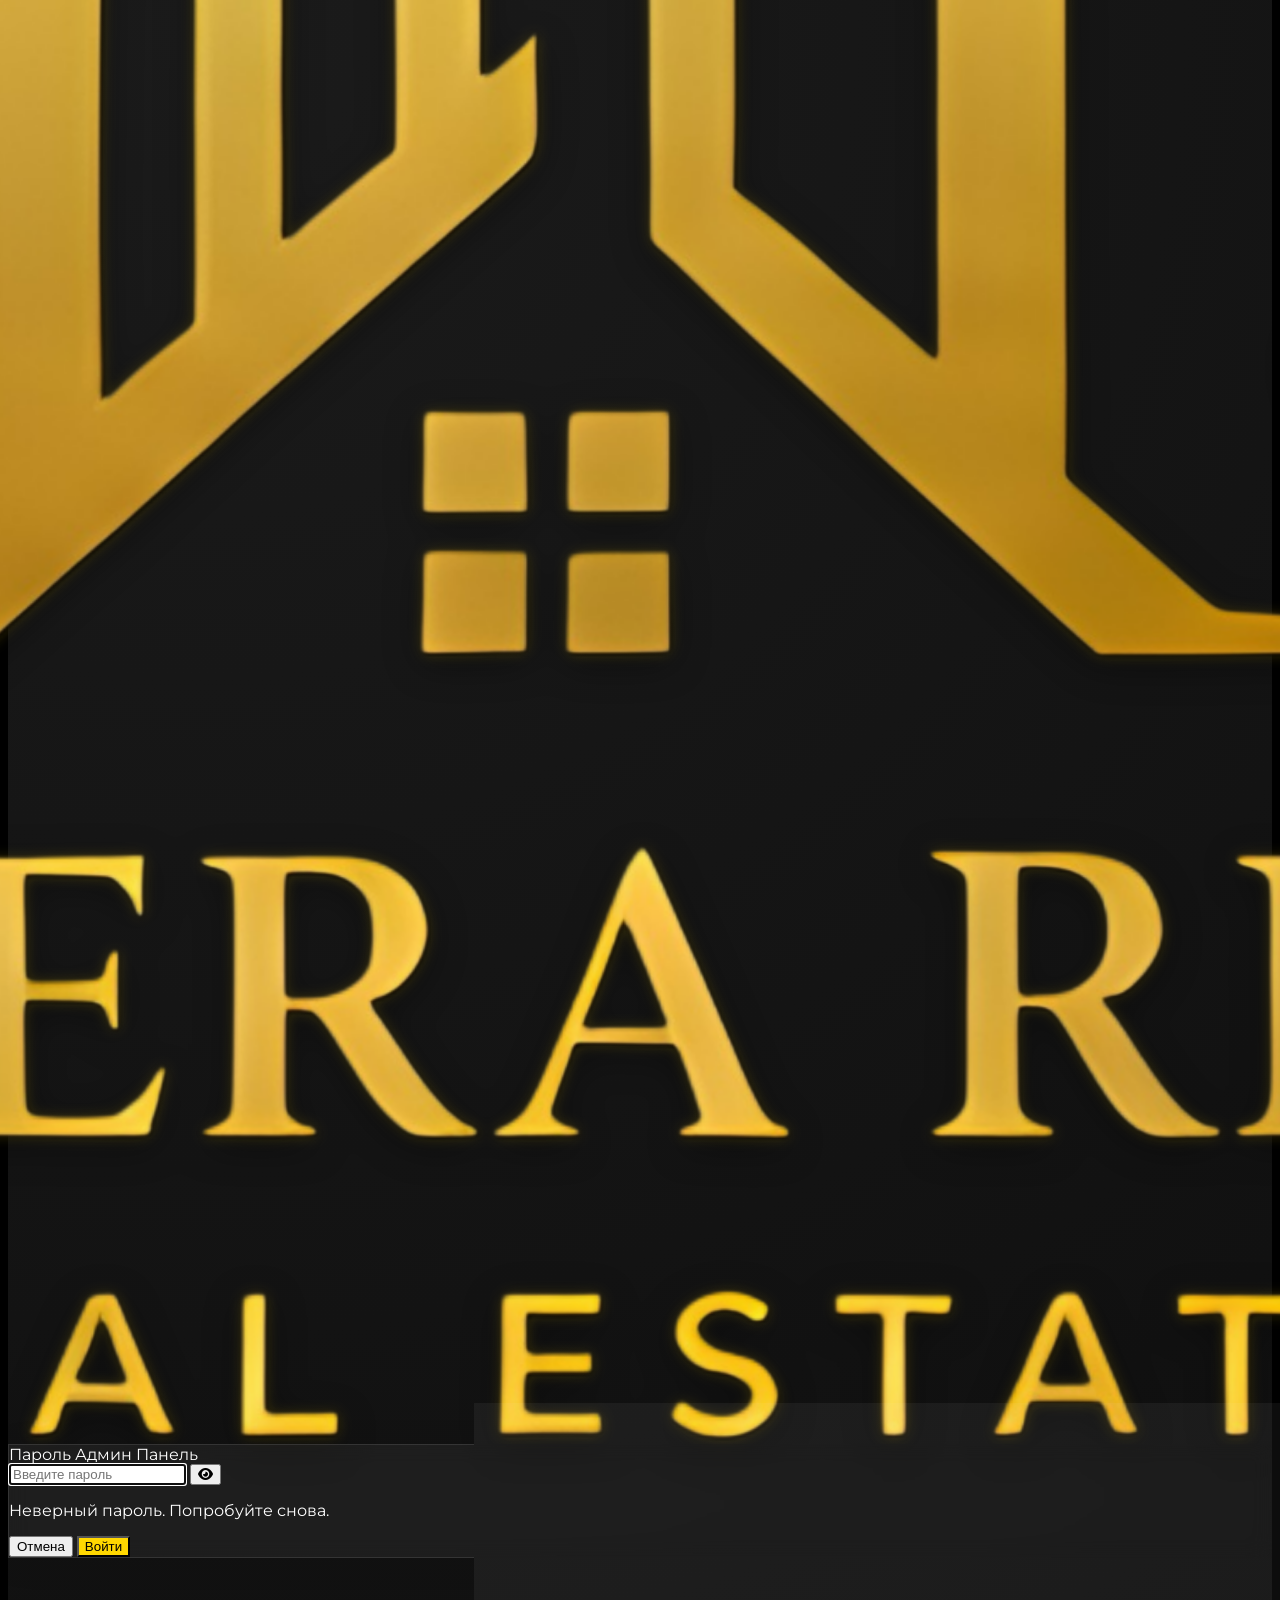
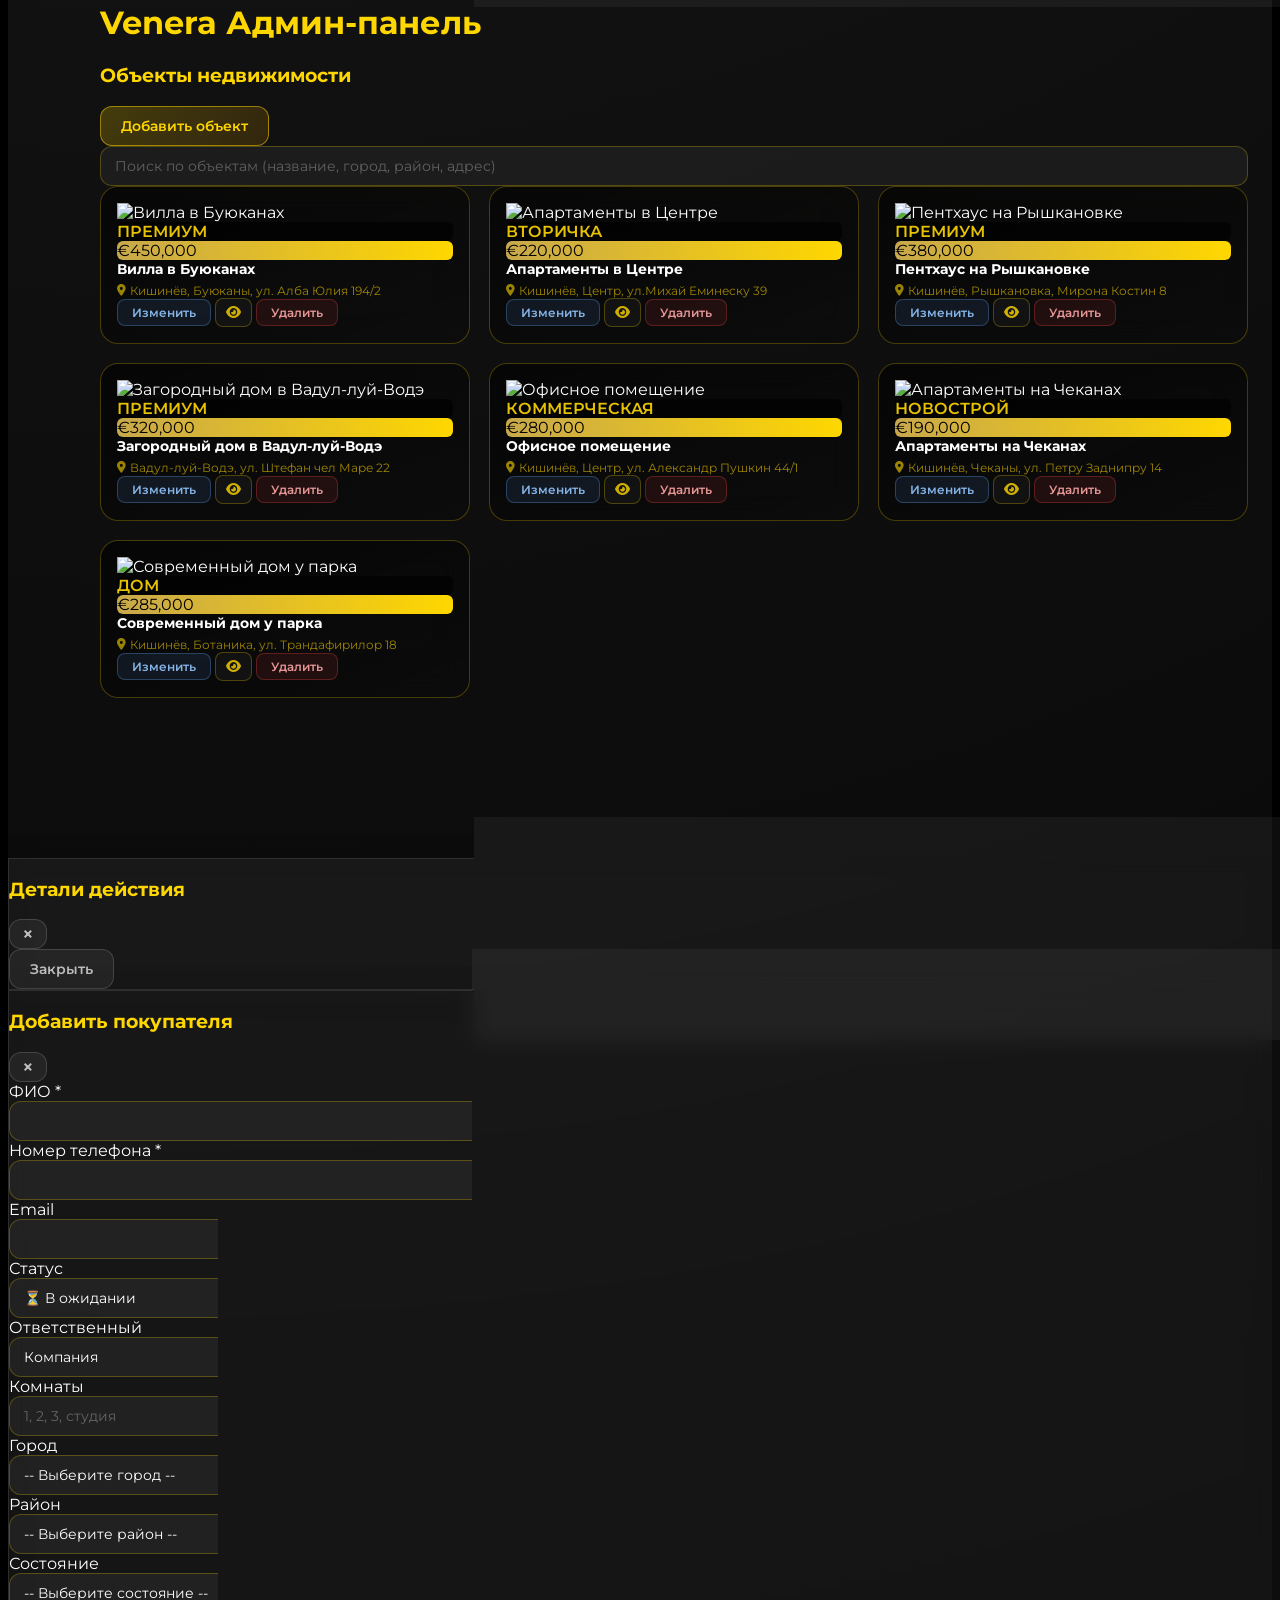
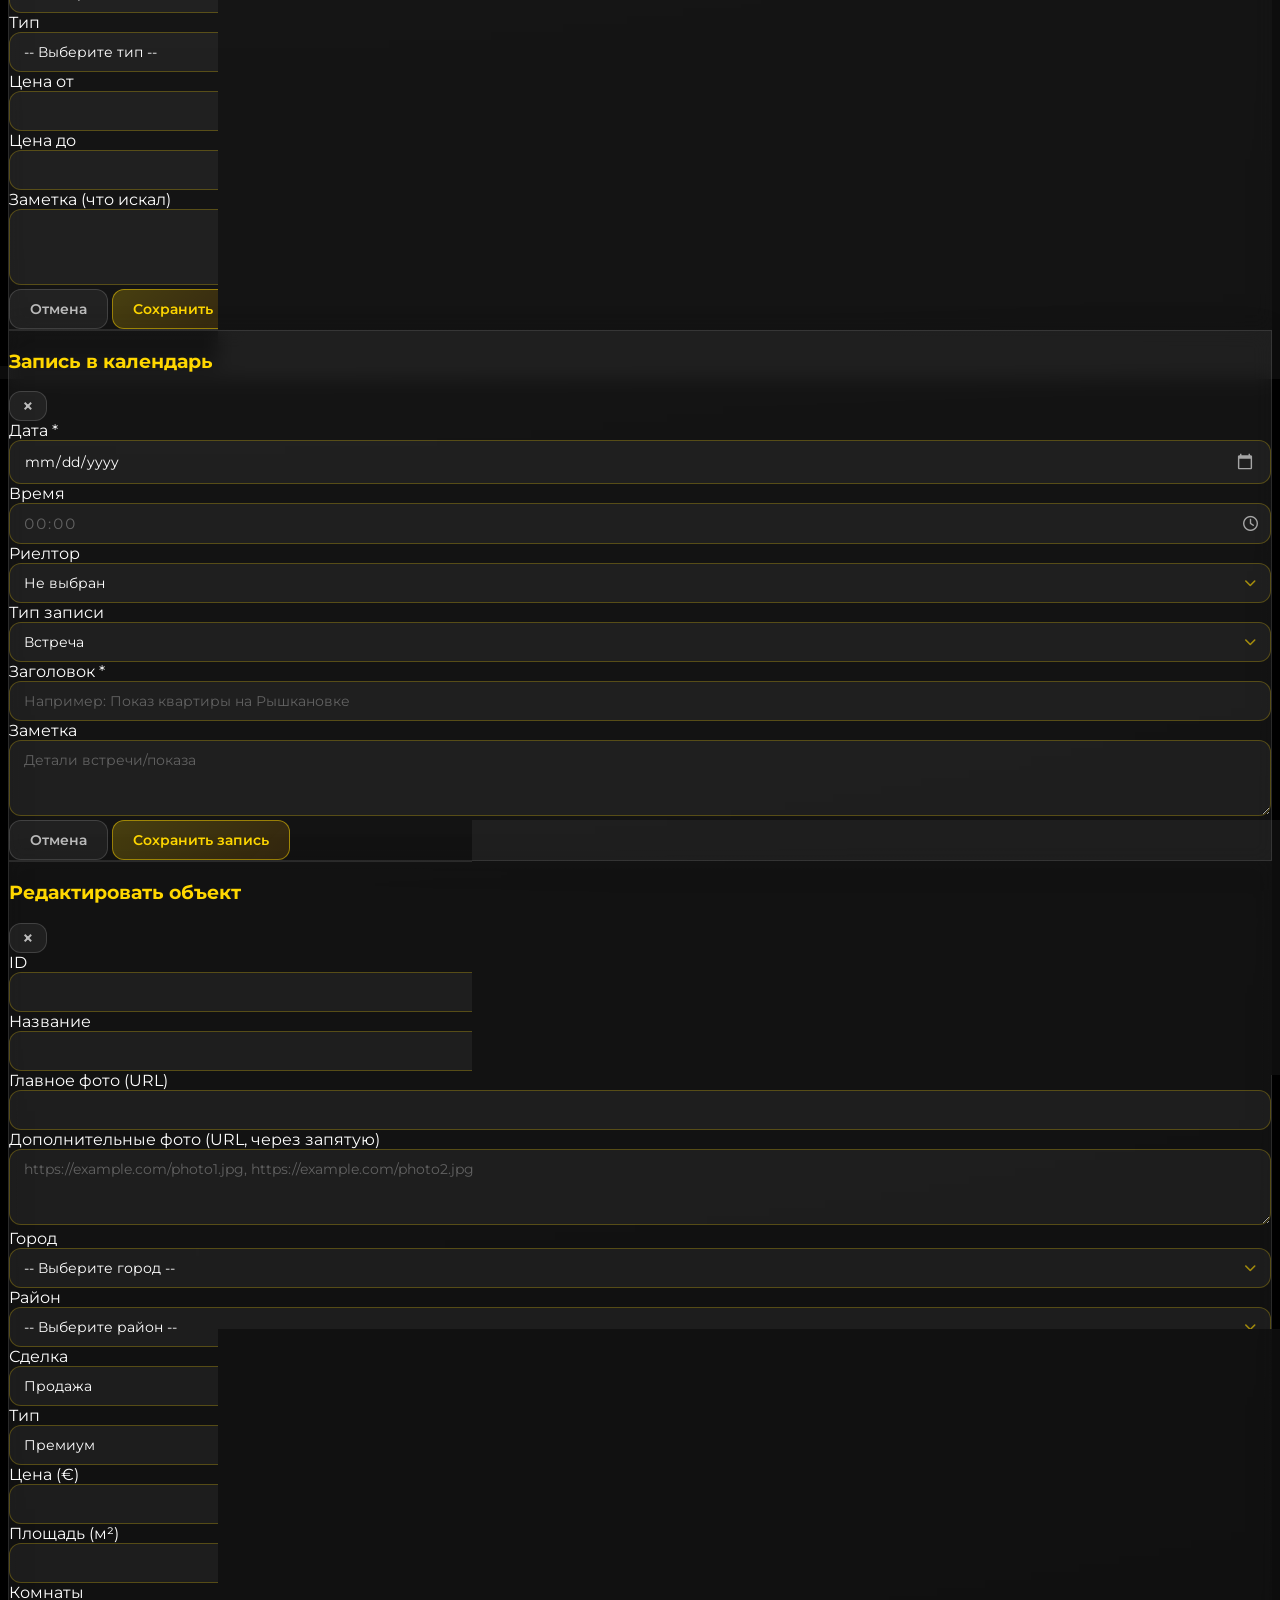
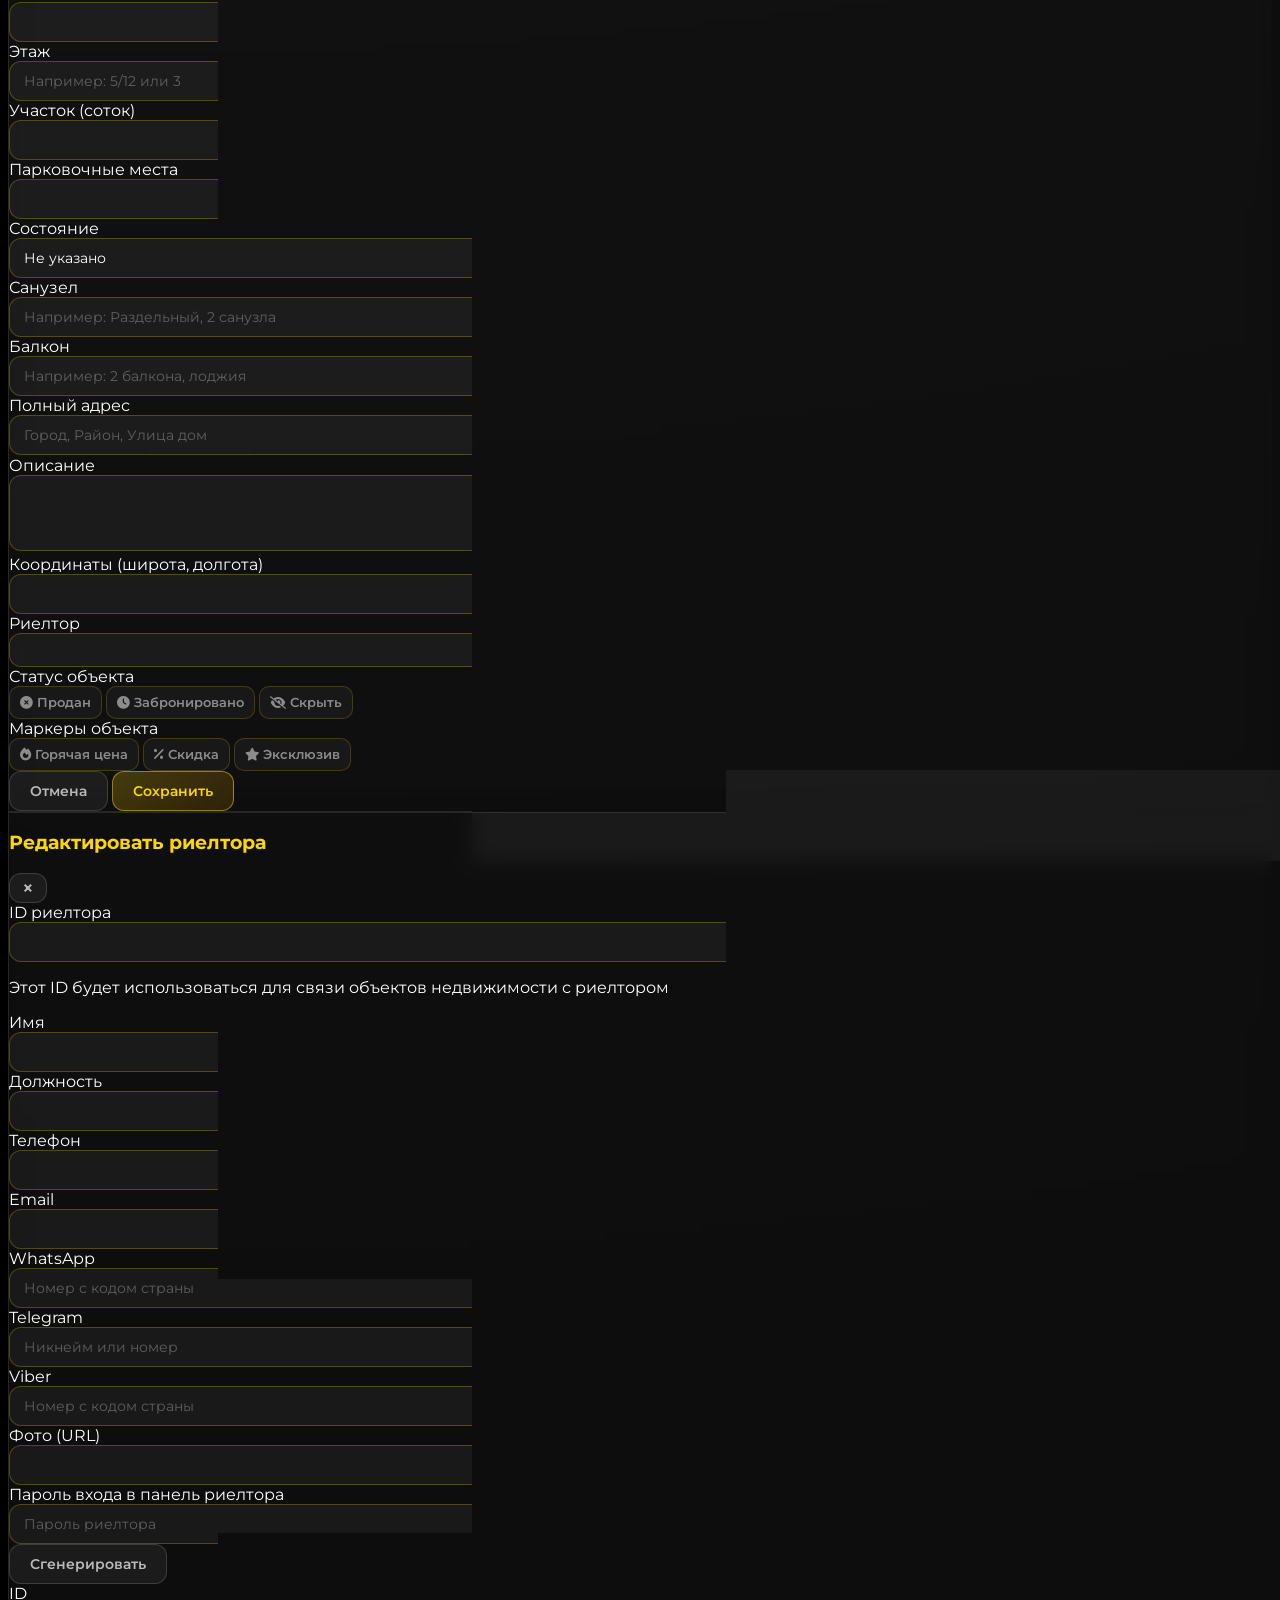
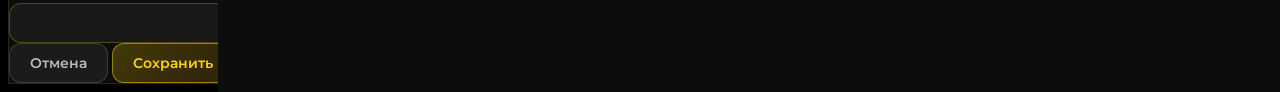
==== commit f4ae4444: "Fix iPhone notch spacing for hero title and admin sidebar icons" ====
--- a/admin.html
+++ b/admin.html
@@ -681,6 +681,8 @@
             .admin-sidebar {
                 width: 64px;
                 padding: 0.7rem 0.4rem;
+                padding-top: calc(0.7rem + var(--safe-top-admin));
+                padding-bottom: calc(0.7rem + var(--safe-bottom-admin));
             }
 
             .admin-sidebar-logo {
@@ -703,6 +705,8 @@
             .admin-sidebar {
                 width: 60px;
                 padding: 0.65rem 0.35rem;
+                padding-top: calc(0.65rem + var(--safe-top-admin));
+                padding-bottom: calc(0.65rem + var(--safe-bottom-admin));
                 gap: 0.5rem;
             }
 
--- a/styles.css
+++ b/styles.css
@@ -20,6 +20,7 @@
             --safe-top-main: clamp(0px, calc(env(safe-area-inset-top, 0px) - 4px), 64px);
             --safe-top-main-offset: min(2px, var(--safe-top));
             --safe-top-main-content: calc(var(--safe-top-main) + var(--safe-top-main-offset));
+            --safe-hero-gap: clamp(0px, calc(var(--safe-top-main-content) - 2px), 42px);
         }
         
         /* Базовый вид всей страницы */
@@ -1624,23 +1625,15 @@
             width: 100%;
         }
         
-        /* Apply safe-area only when it exists and on iOS/notched devices */
-        @supports (padding: max(0px)) {
-            section[id],
-            #properties,
-            #agents,
-            #about,
-            #contact,
-            footer {
-                margin-top: clamp(0px, var(--safe-top-main-offset), 8px);
-            }
-        }
-        
         /* Responsive adjustments */
         @media (max-width: 768px) {
             .hero-content {
                 padding-top: calc(100px + var(--safe-top-main-content));
             }
+
+            .hero-content h1 {
+                margin-top: var(--safe-hero-gap);
+            }
             
             .search-box {
                 margin-top: 80px;
